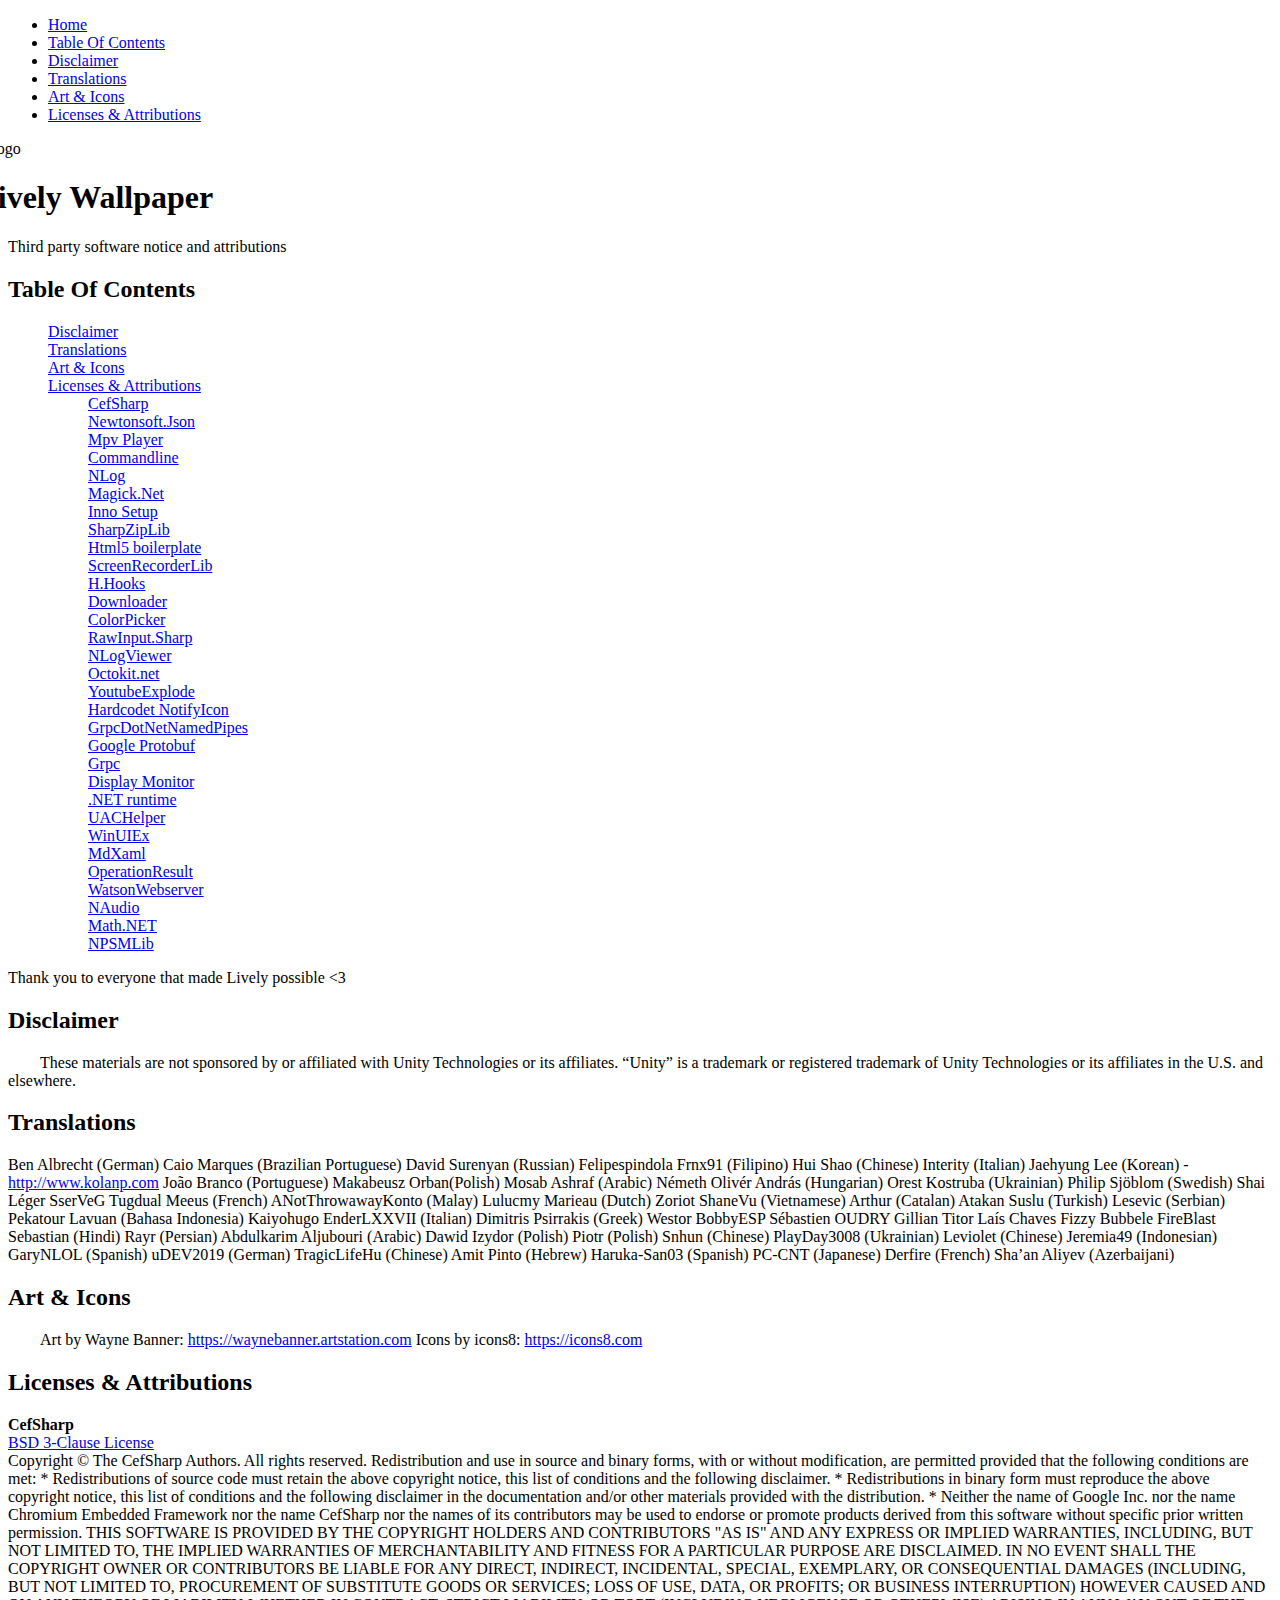
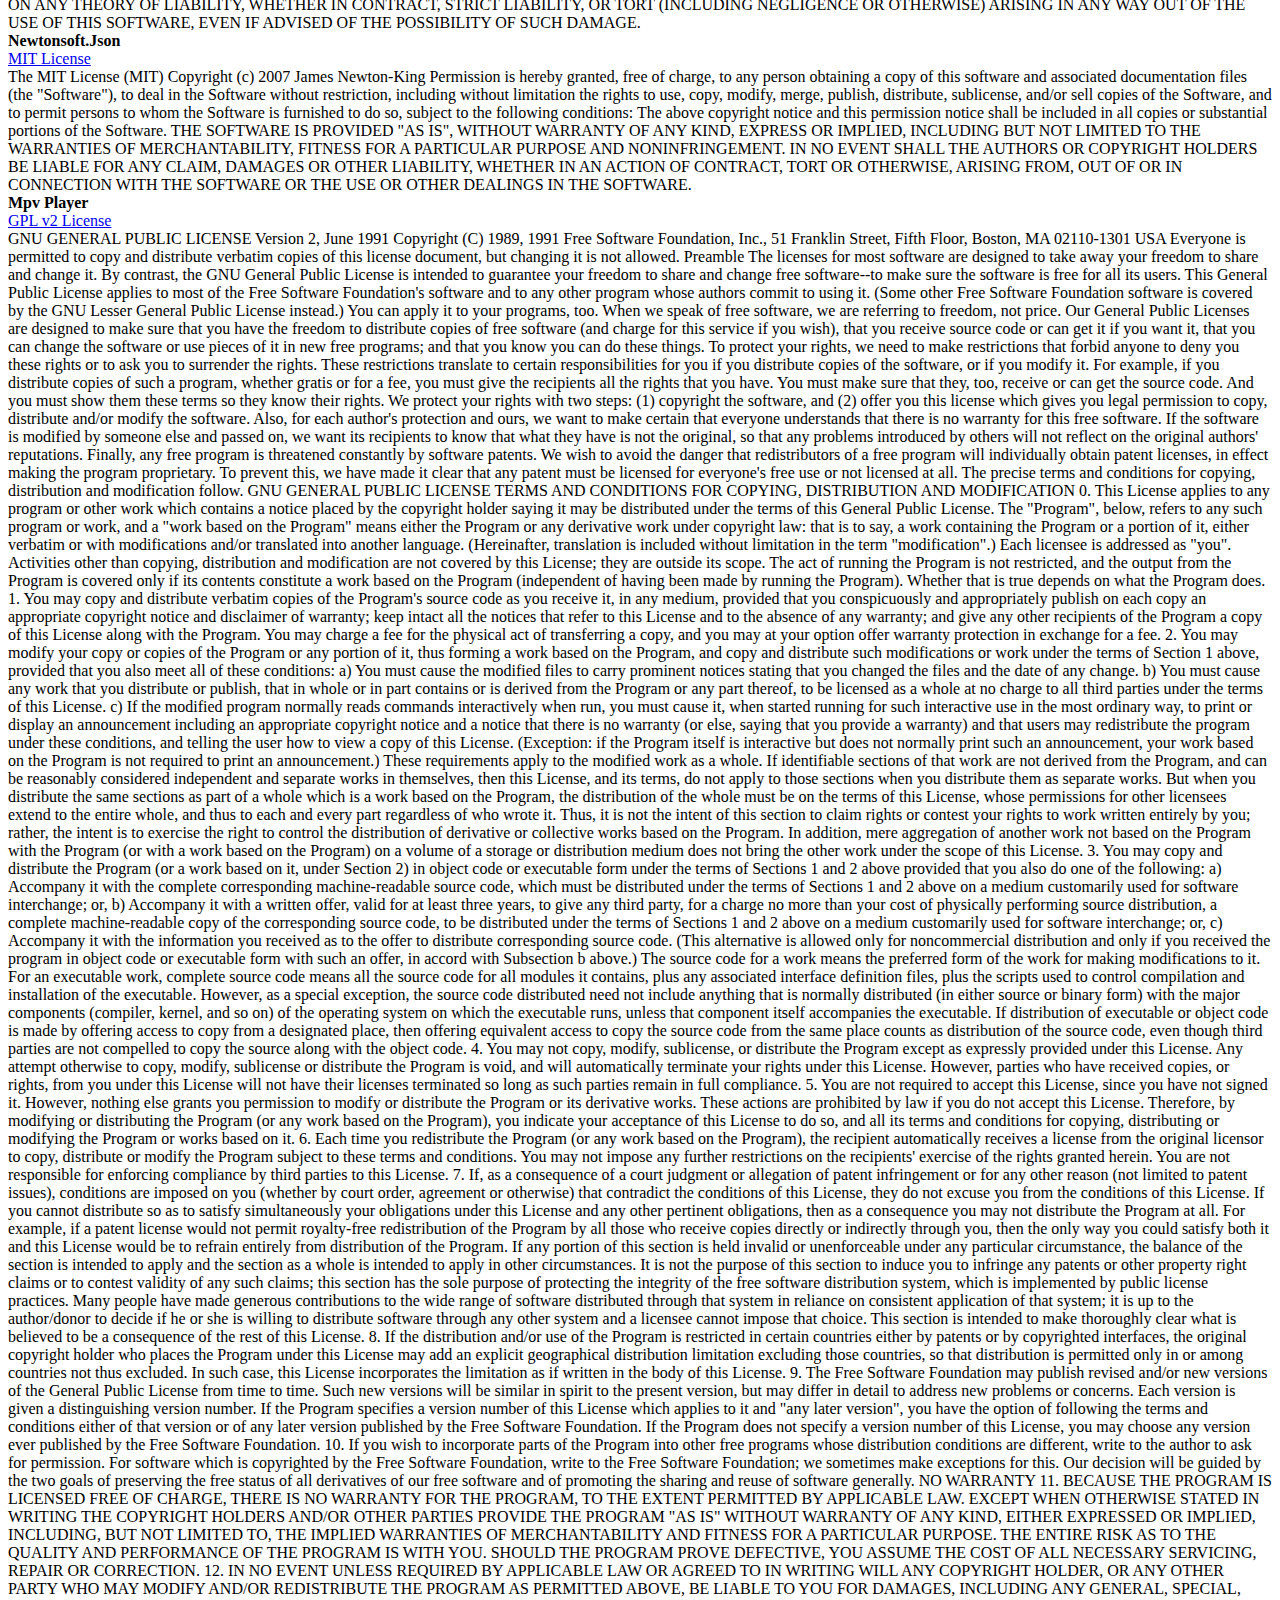
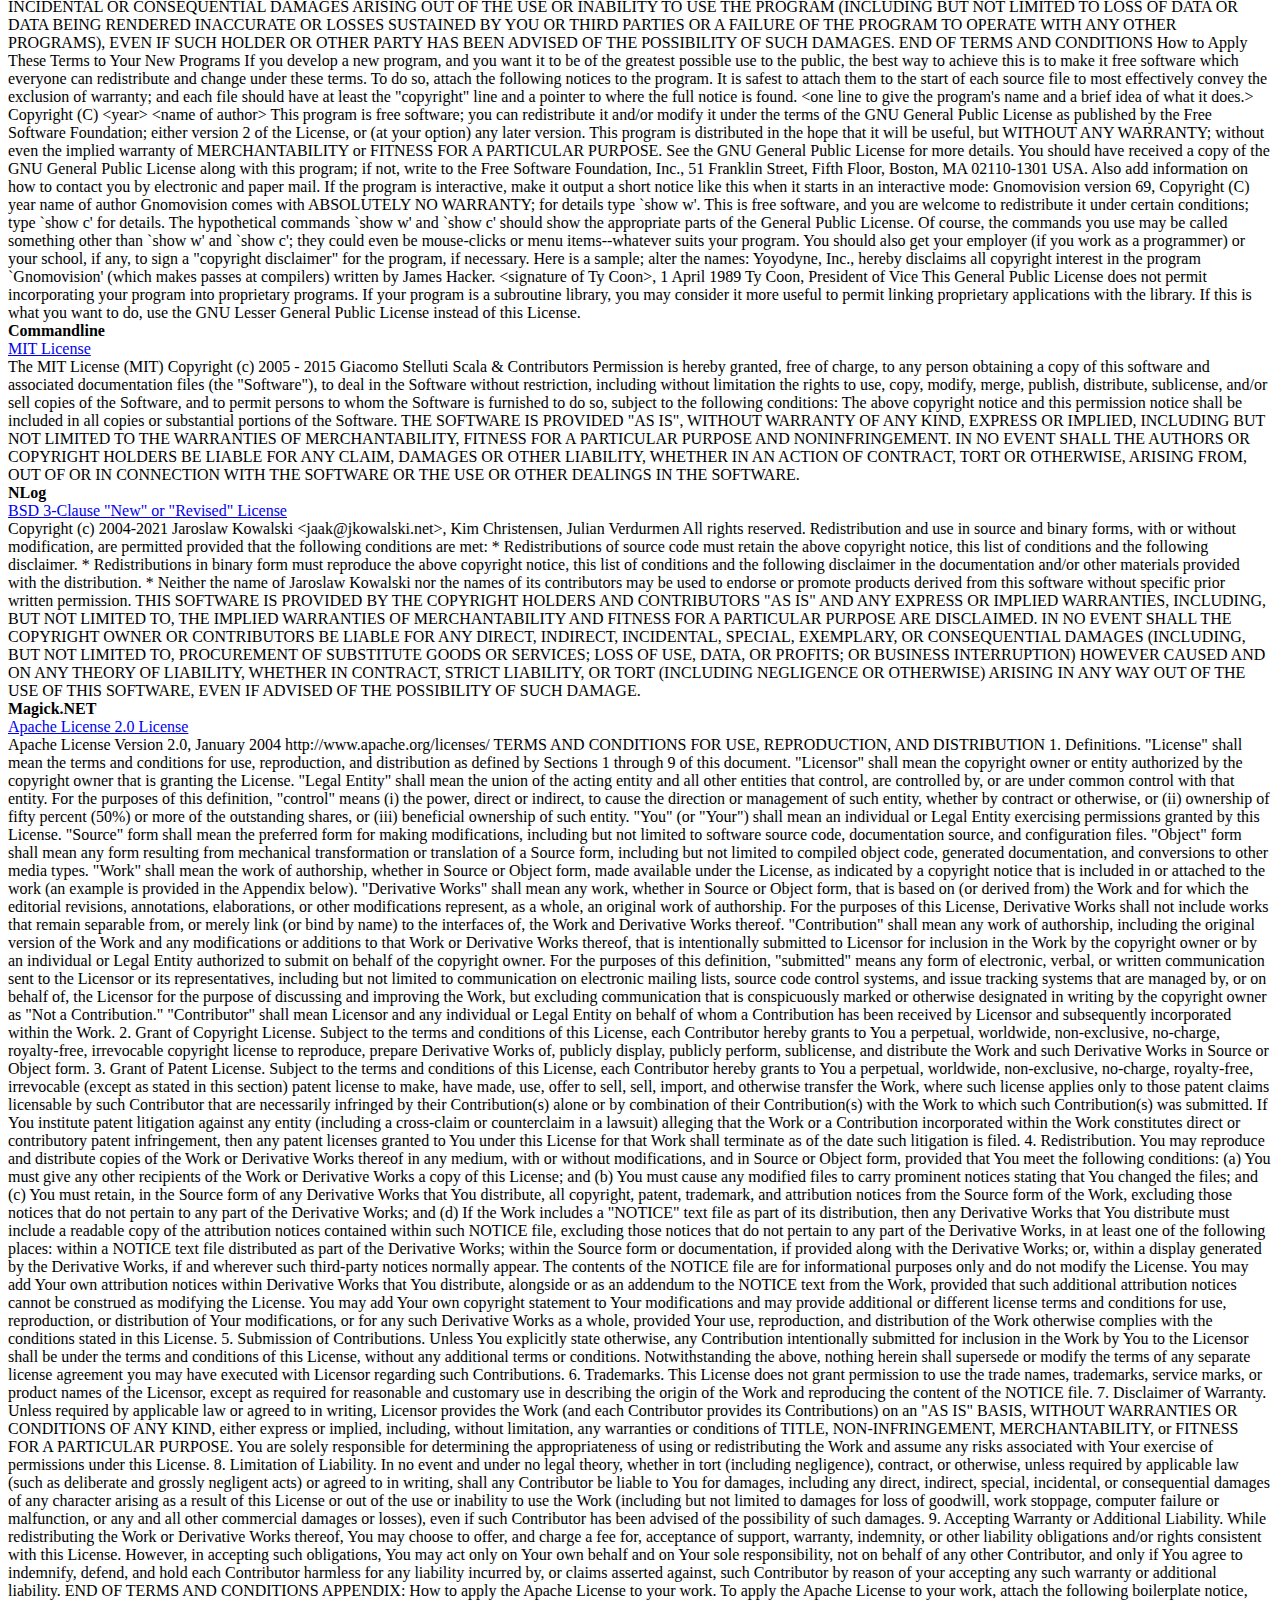
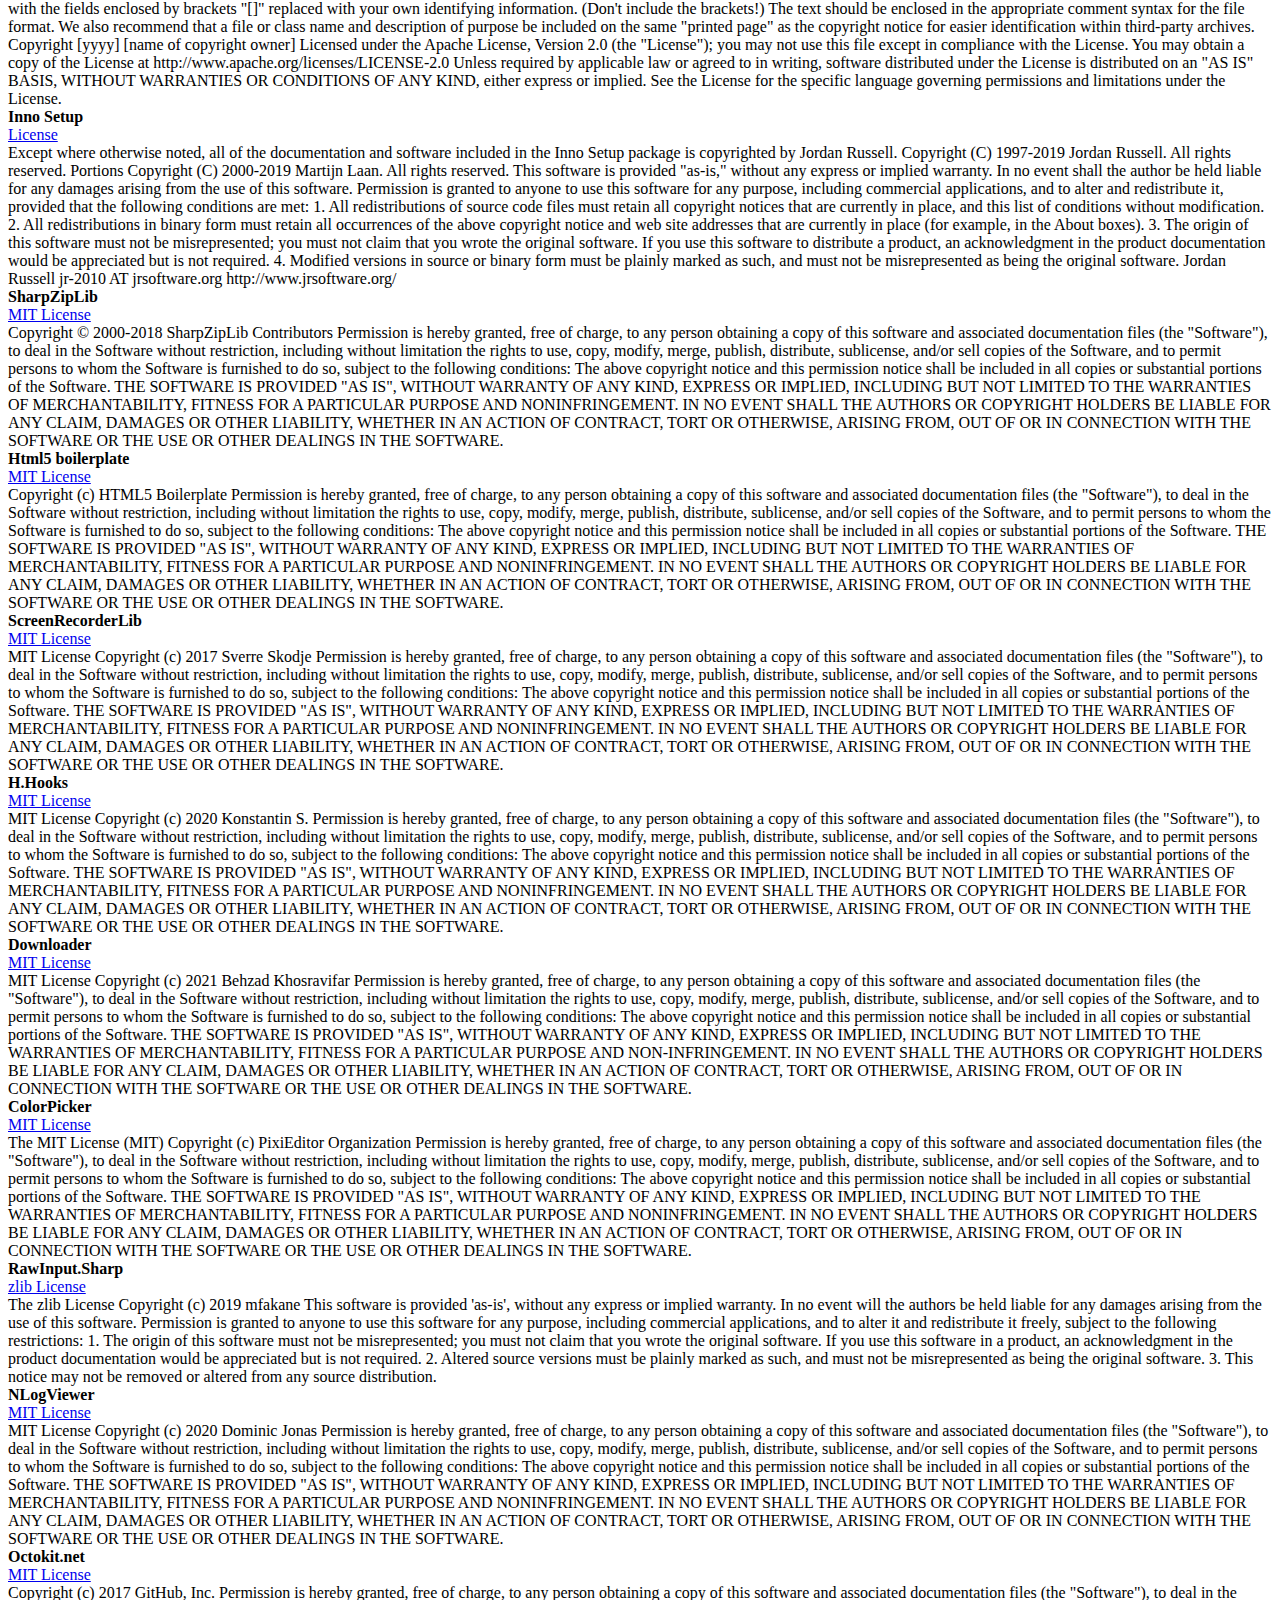
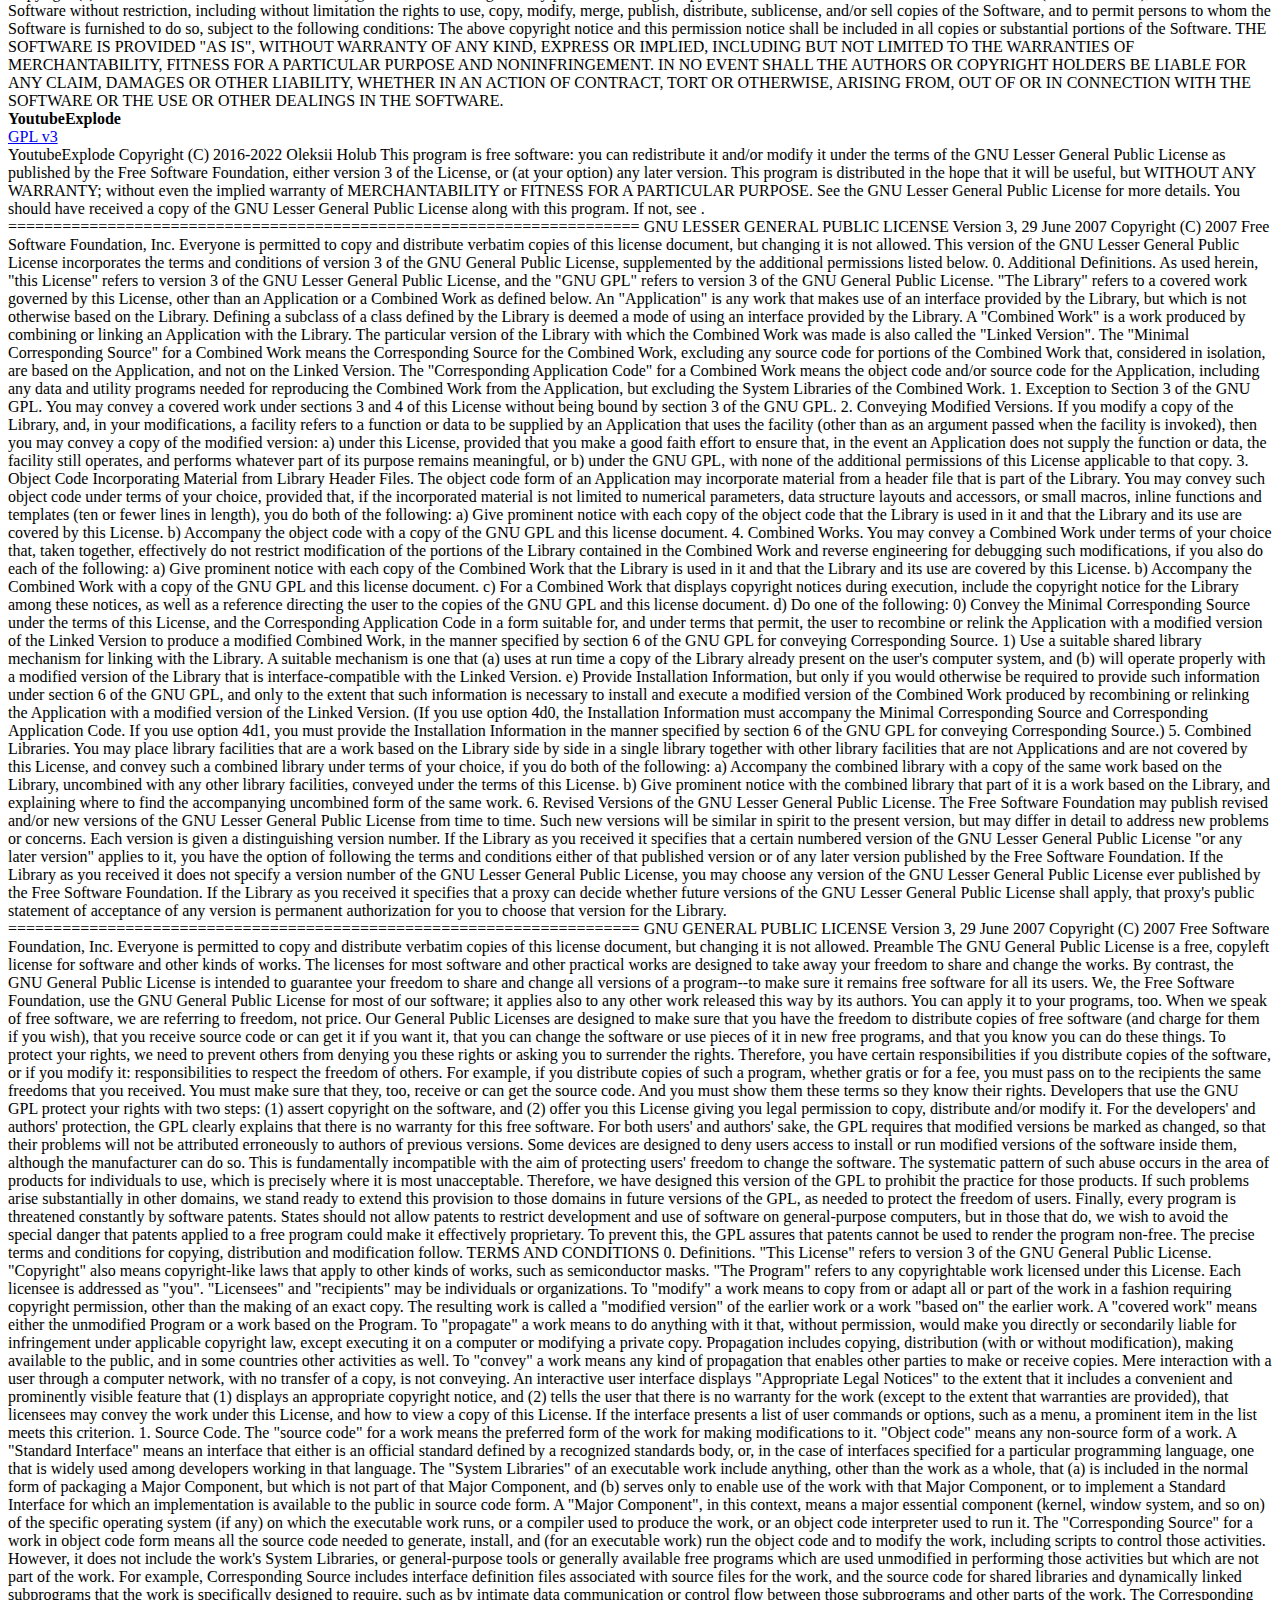
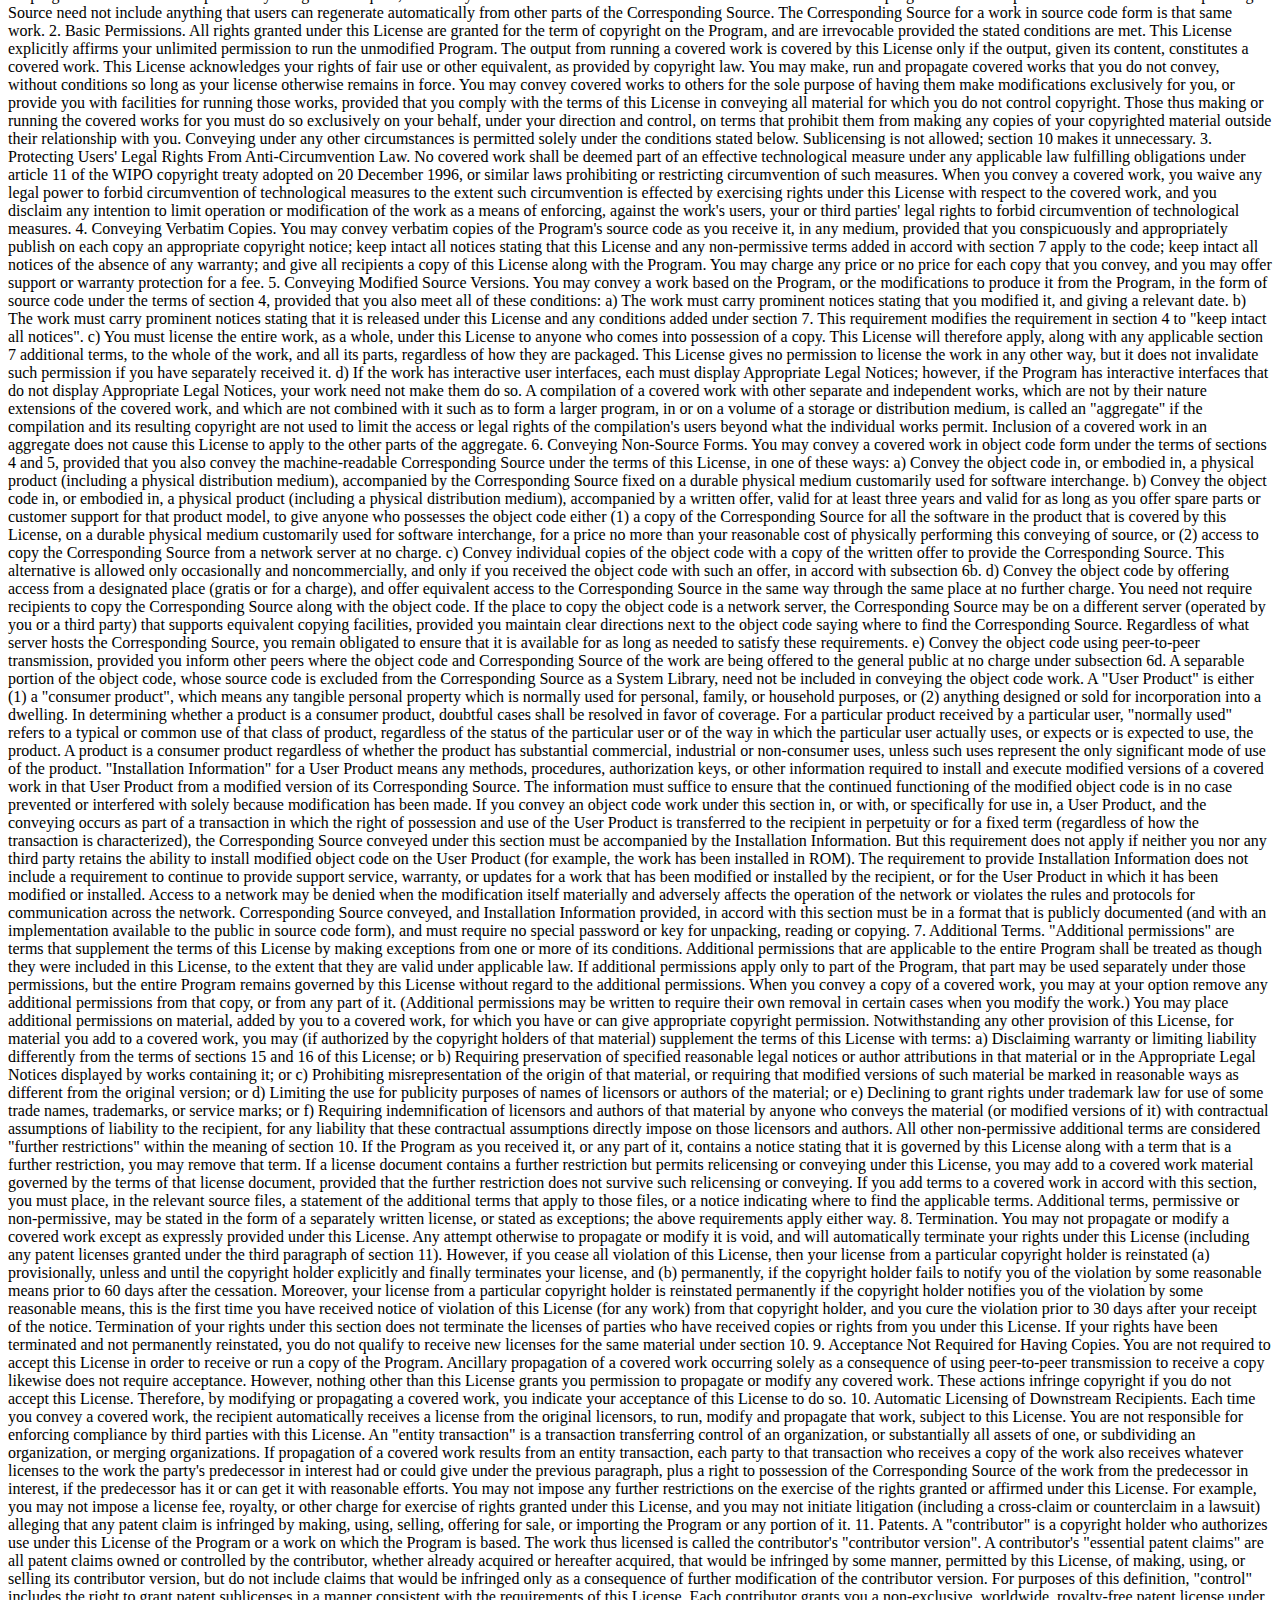
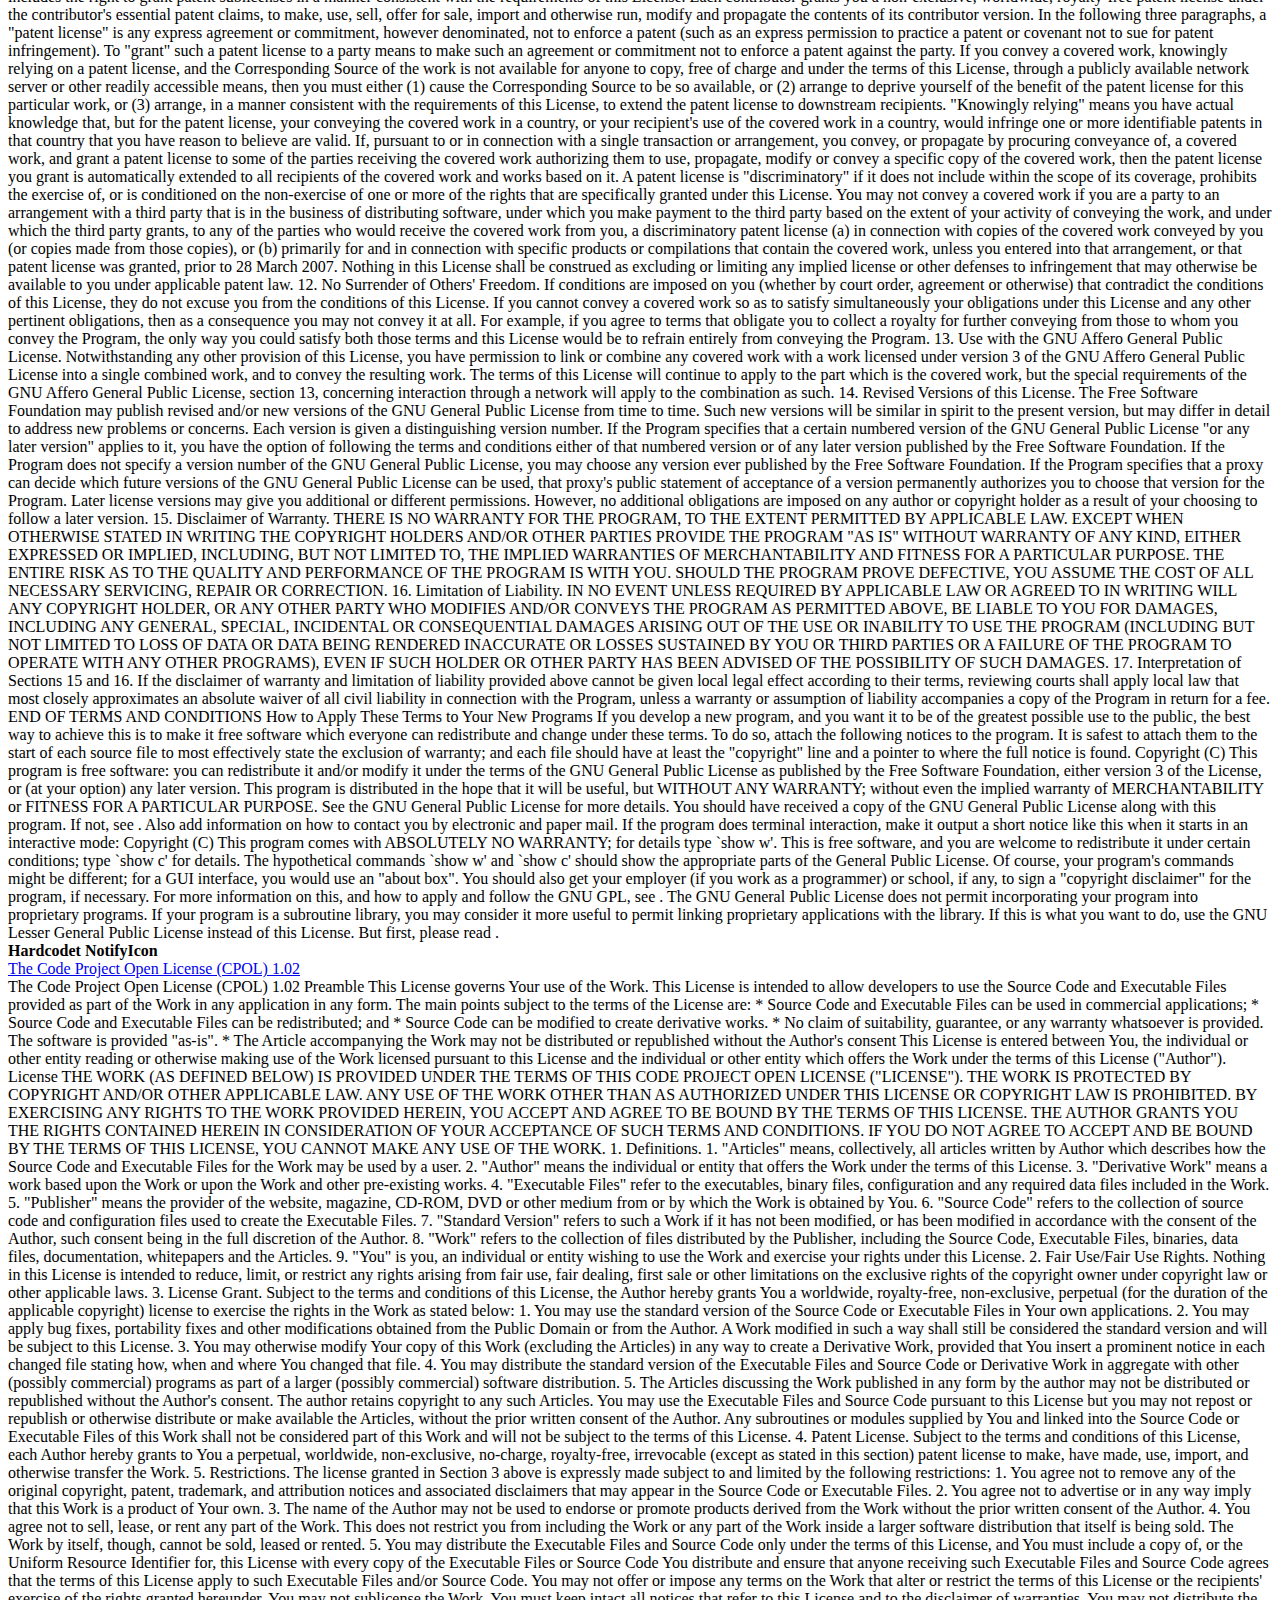
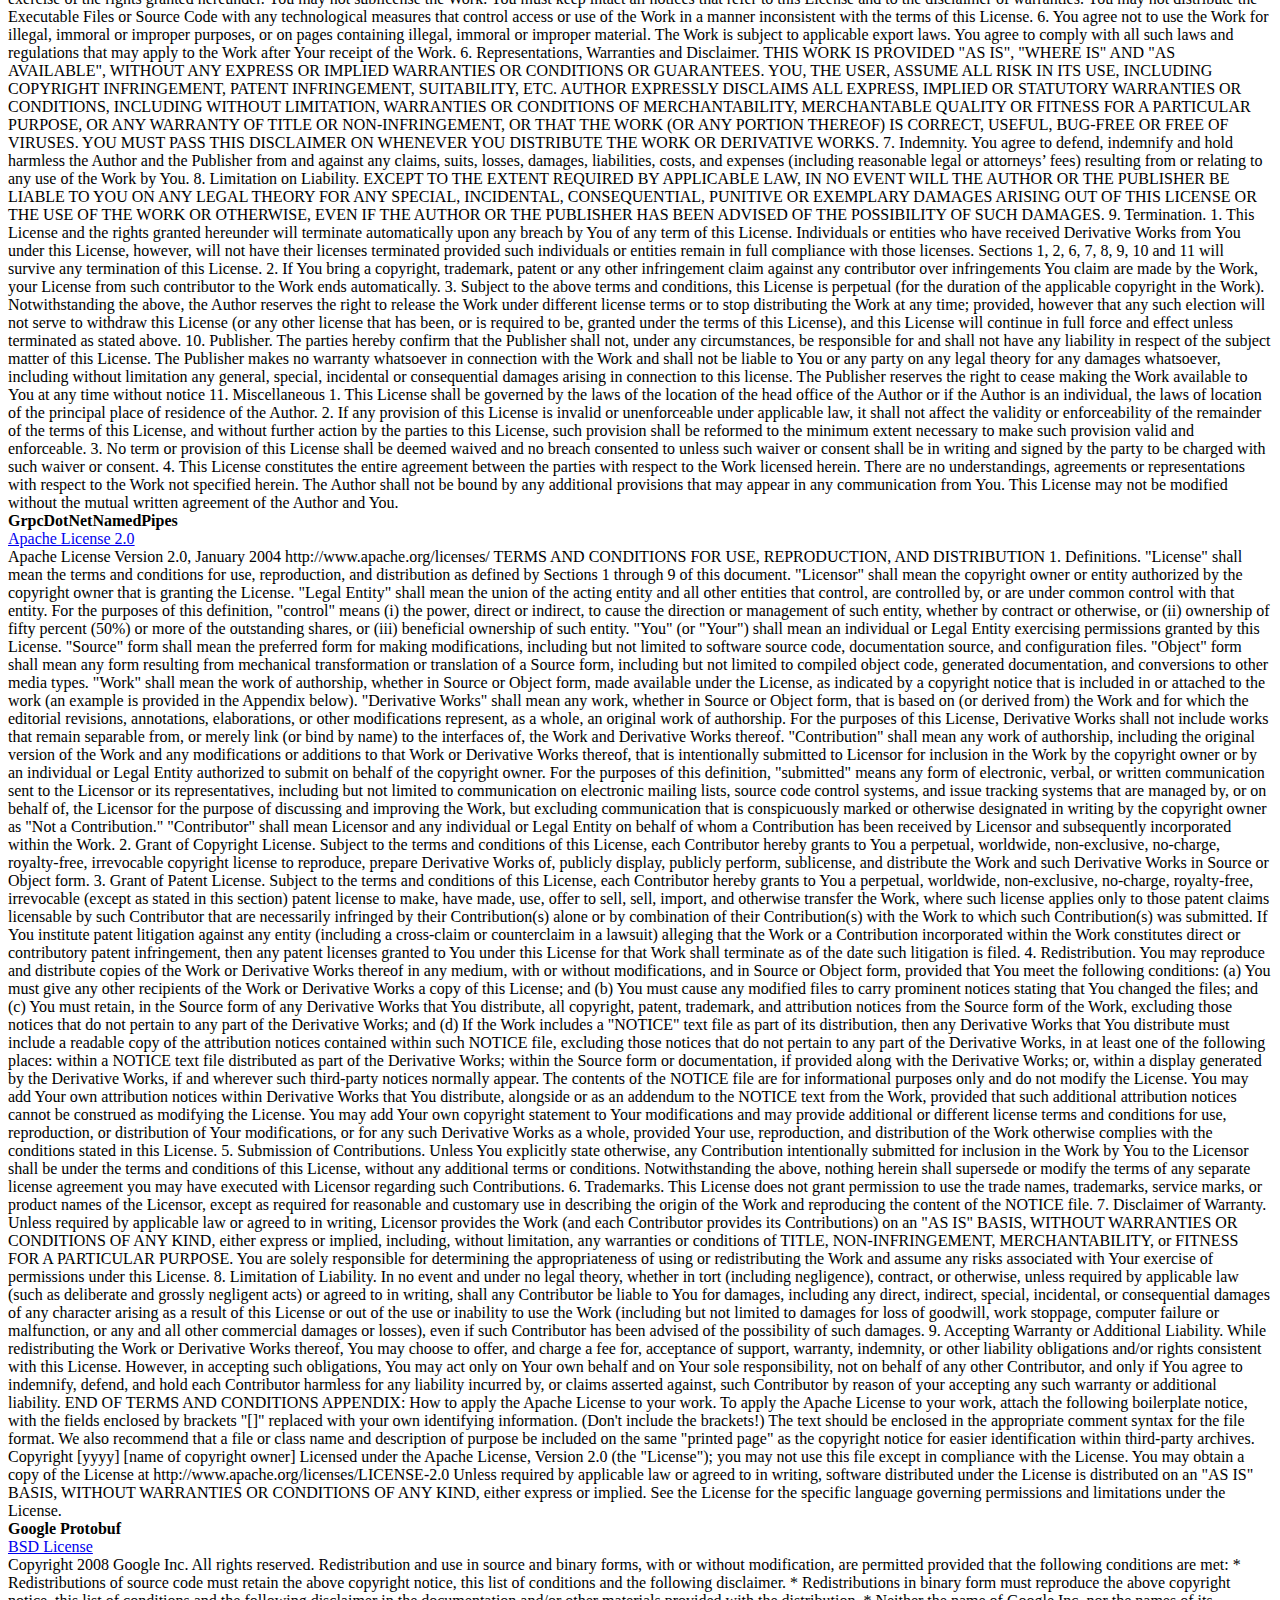
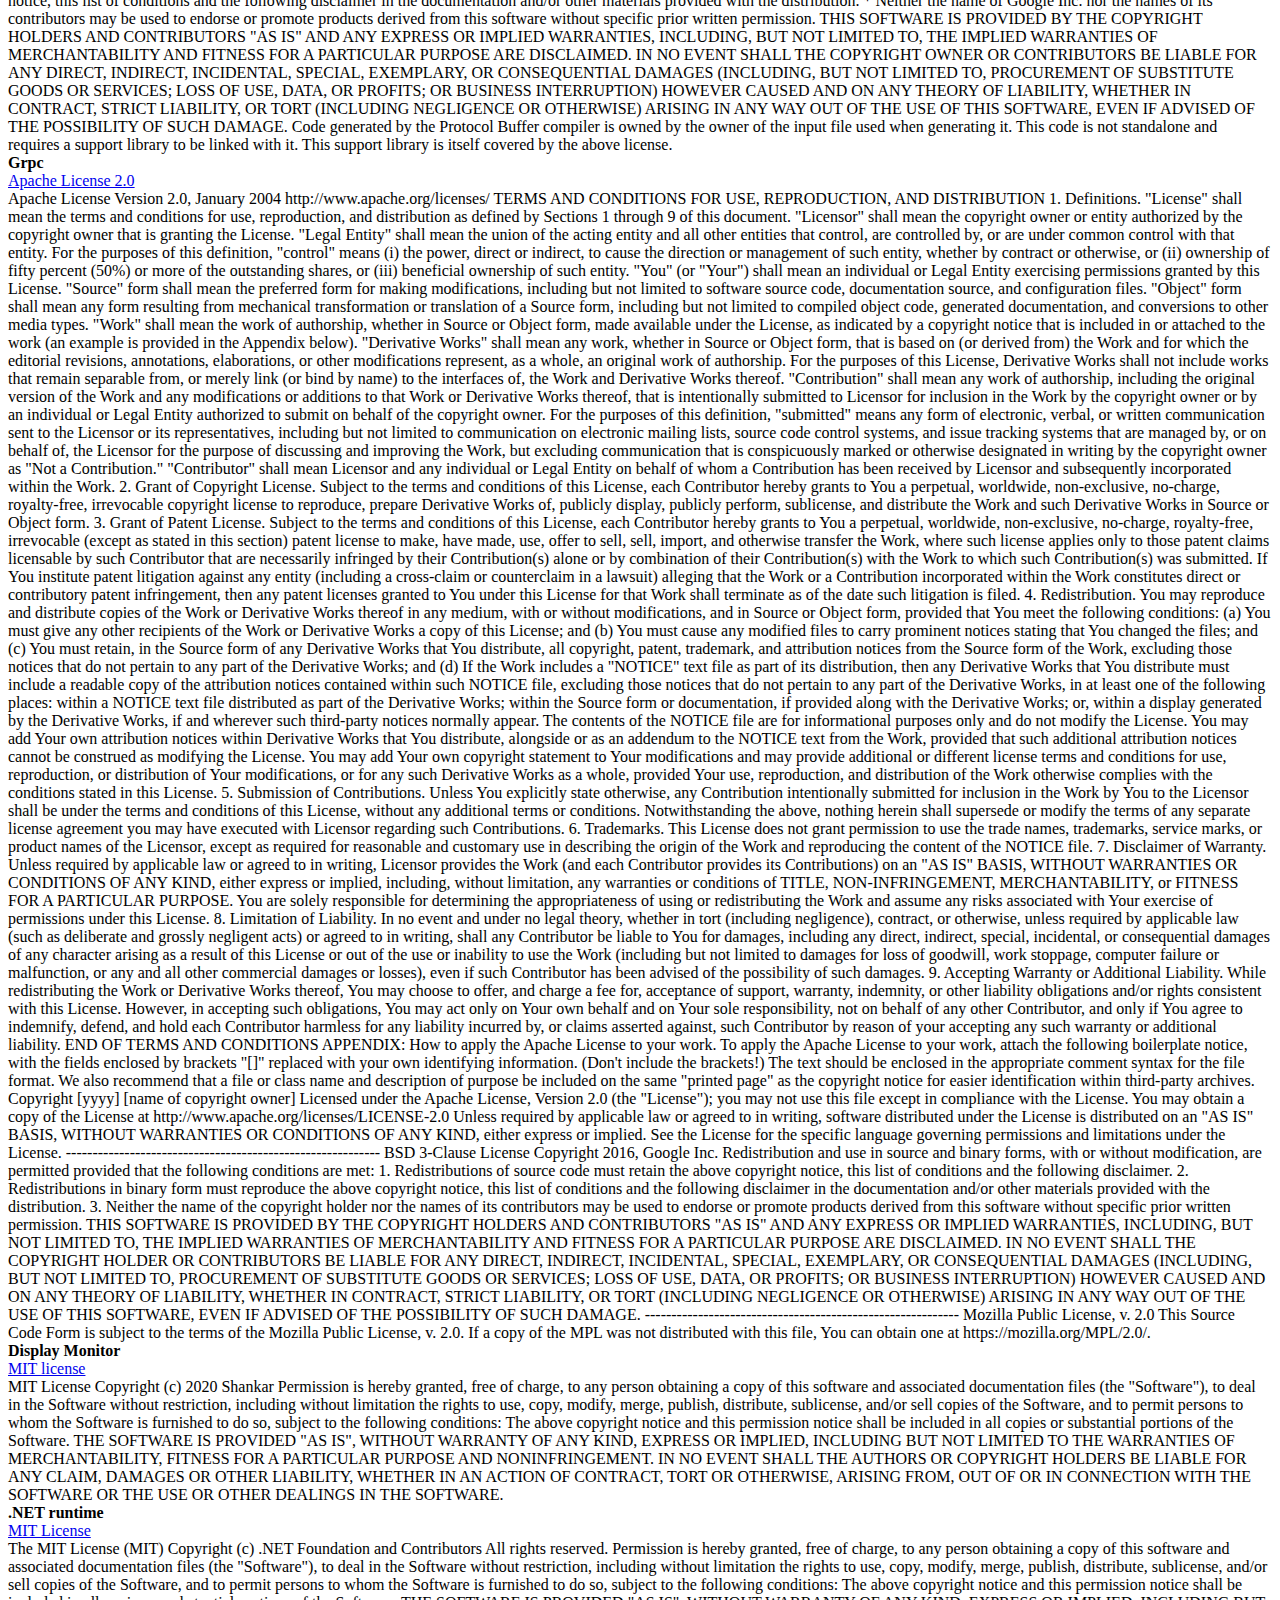
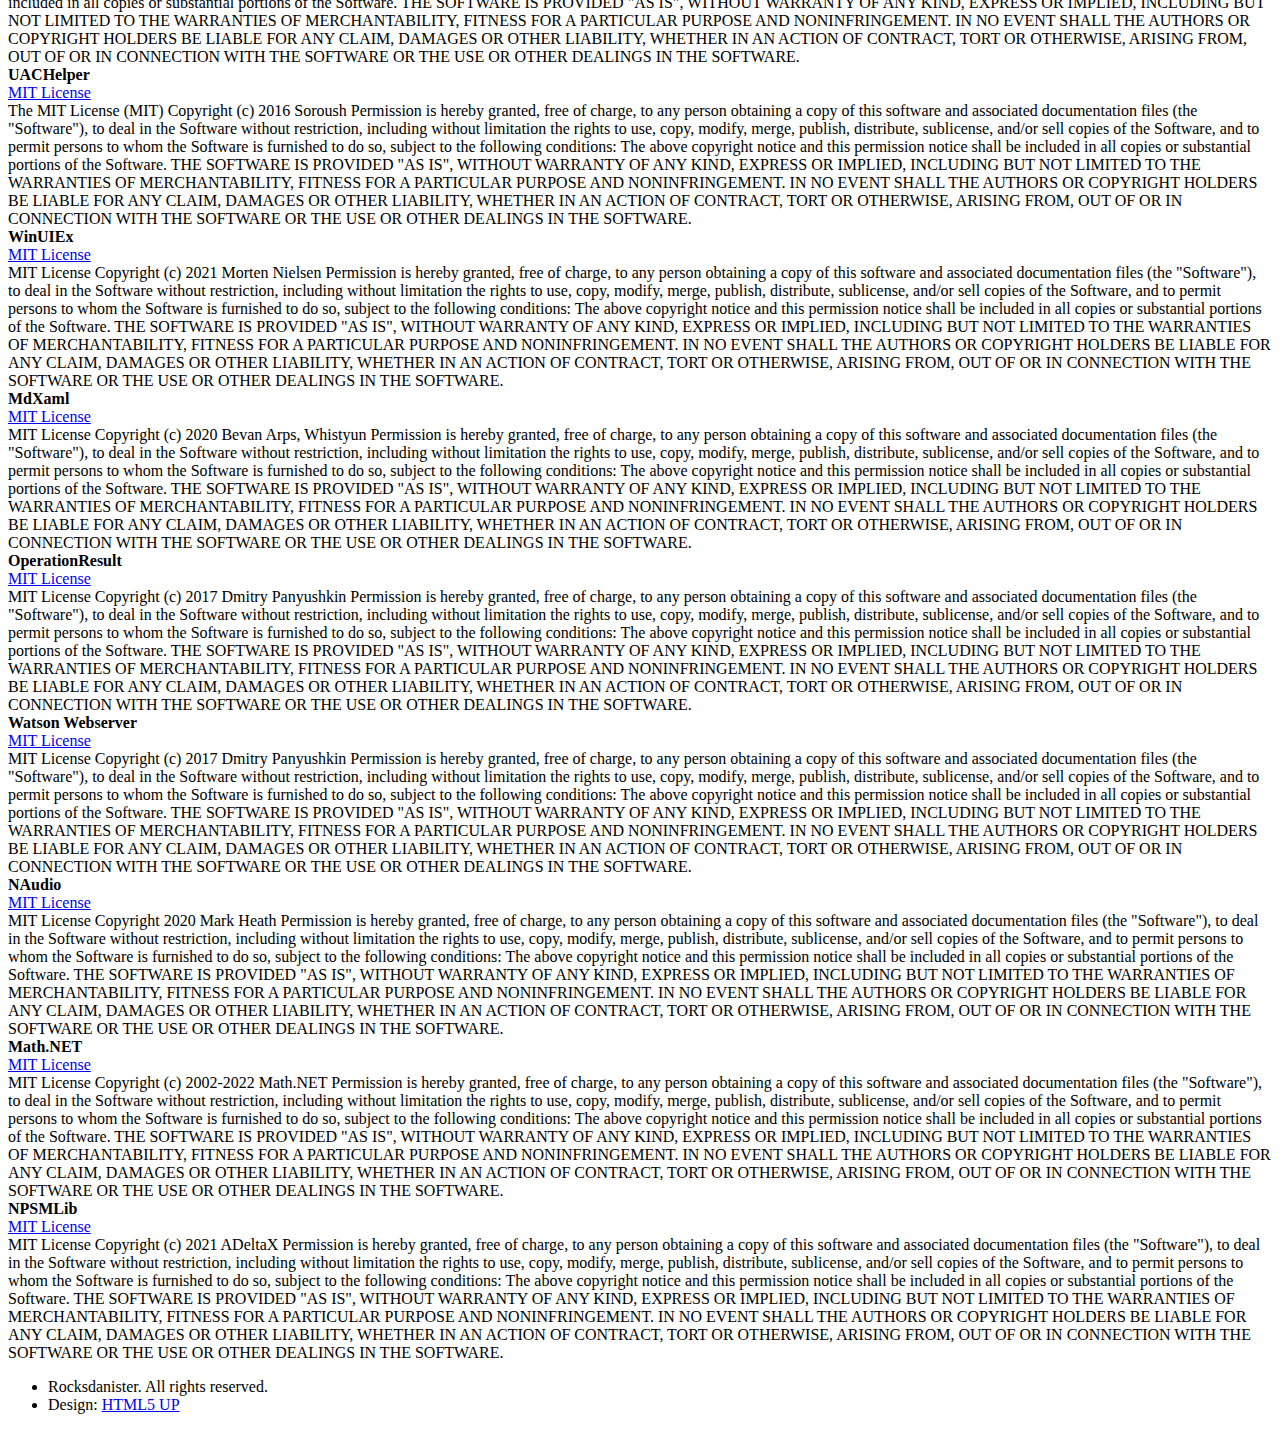
==== attribution/index.html @ fca0f84f "moved" ====
<!DOCTYPE HTML>
<script src="https://cdnjs.cloudflare.com/ajax/libs/p5.js/1.0.0/p5.min.js"></script>
<script src="https://cdnjs.cloudflare.com/ajax/libs/three.js/r95/three.min.js"></script>
<script src="https://cdnjs.cloudflare.com/ajax/libs/vanta/0.5.16/vanta.waves.min.js"></script>
<!--
	Hyperspace by HTML5 UP
	html5up.net | @ajlkn
	Free for personal and commercial use under the CCA 3.0 license (html5up.net/license)
-->
<html>
	<head>
		<!-- Global site tag (gtag.js) - Google Analytics -->
		<!--
		<script async src="https://www.googletagmanager.com/gtag/js?id=UA-160230230-1"></script>
		<script>
		  window.dataLayer = window.dataLayer || [];
		  function gtag(){dataLayer.push(arguments);}
		  gtag('js', new Date());
		  gtag('config', 'UA-160230230-1');
		</script>
		-->
		<link rel="shortcut icon" href="/lively/favicon.ico" type="image/x-icon">
    <link rel="icon" href="/lively/favicon.ico" type="image/x-icon">
		<title>Lively Wallpaper Attributions</title>
		<meta charset="utf-8" />
		<meta name="viewport" content="width=device-width, initial-scale=1, user-scalable=no" />
		<link rel="stylesheet" href="/lively/assets/css/main.css" />
		<noscript><link rel="stylesheet" href="/lively/assets/css/noscript.css" /></noscript>
	</head>

	<body class="is-preload">
		<!-- Sidebar -->
			<section id="sidebar">
				<div class="inner">
					<nav>
						<ul>
							<li><a href="#intro" onclick="window.location.href='/lively'">Home</a></li>
              <li><a href="#table">Table Of Contents</a></li>
              <li><a href="#disclaimer">Disclaimer</a></li>
              <li><a href="#translation">Translations</a></li>
              <li><a href="#articons">Art & Icons</a></li>
              <li><a href="#attribution">Licenses & Attributions</a></li>
						</ul>
					</nav>
				</div>
			</section>

      

		<!-- Wrapper -->
			<div id="wrapper">

        <section id="intro" class="wrapper style1 fullscreen fade-up">
          <div class="inner">
            <div style="position: relative; left: -2.5%;">
              <img class="imageRotate" src="/lively/images/logo.png" alt="logo" />
              <h1 >Lively Wallpaper</h1>
            </div>
            <p>Third party software notice and attributions</p>
          </div>
        </section>

        <script>
        const effect = VANTA.WAVES({
          el: "#intro",
          mouseControls: true,
          touchControls: true,
          minHeight: 400.00,
          minWidth: 400.00,
          scale: 1.00, 
          scaleMobile: 1.00,
          waveHeight: 20.0,
          color: 0x50409a,
          waveSpeed: 0.50,
        })
        //horizon scrollbar fix... sort of.
        window.onload = function() {
          window.dispatchEvent(new Event('resize'));
          };
        </script>
				<!-- One -->
					<section id="table" class="wrapper style2 spotlights fade-up">
            <div class="inner">
              <h2>Table Of Contents</h2>
              <ul style="list-style: none;" id="content">
                <li><a href="#disclaimer">Disclaimer</a></li>
                <li><a href="#translation">Translations</a></li>
                <li><a href="#articons">Art & Icons</a></li>
                <li><a href="#attribution">Licenses & Attributions</a></li>
                <li>
                  <ul style="list-style: none;">
                    <li><a href="#cef">CefSharp</a></li>
                    <li><a href="#newton">Newtonsoft.Json</a></li>
                    <li><a href="#mpv">Mpv Player</a></li>
                    <li><a href="#cmd">Commandline</a></li>
                    <li><a href="#nlog">NLog</a></li>
                    <li><a href="#magicknet">Magick.Net</a></li>
                    <li><a href="#inno">Inno Setup</a></li>
                    <li><a href="#sharpziplib">SharpZipLib</a></li>
                    <li><a href="#h5boiler">Html5 boilerplate</a></li>
                    <li><a href="#screenrecorder">ScreenRecorderLib</a></li>
                    <li><a href="#hhook">H.Hooks</a></li>
                    <li><a href="#downloader">Downloader</a></li>
                    <li><a href="#colorpicker">ColorPicker</a></li>
                    <li><a href="#rawinput">RawInput.Sharp</a></li>
                    <li><a href="#nlogviewer">NLogViewer</a></li>
                    <li><a href="#octokit">Octokit.net</a></li>
                    <li><a href="#ytexplode">YoutubeExplode</a></li>
                    <li><a href="#wpf-notifyicon">Hardcodet NotifyIcon</a></li>
                    <li><a href="#grpcnamedpipes">GrpcDotNetNamedPipes</a></li>
                    <li><a href="#google-protobuf">Google Protobuf</a></li>
                    <li><a href="#grpc">Grpc</a></li>
                    <li><a href="#audioflyout-display">Display Monitor</a></li>
                    <li><a href="#dotnet-runtime">.NET runtime</a></li>
                    <li><a href="#uachelper">UACHelper</a></li>
                    <li><a href="#winuiex">WinUIEx</a></li>
                    <li><a href="#mdxaml">MdXaml</a></li>
                    <li><a href="#operationresult">OperationResult</a></li>
                    <li><a href="#watson">WatsonWebserver</a></li>
                    <li><a href="#naudio">NAudio</a></li>
                    <li><a href="#mathnet">Math.NET</a></li>
                    <li><a href="#npsmlib">NPSMLib</a></li>
                  </ul>
                </li>
              </ul>
              <p>Thank you to everyone that made Lively possible <3</p>
            </div>
          </section>

          <section class="wrapper style1 spotlights fade-up" id="disclaimer">		
            <div class="inner" class="scrolly"> 
              <h2>Disclaimer</h2>
              <div>
                <license style="text-align: left; padding-left: 2rem;">
                  These materials are not sponsored by or affiliated with Unity Technologies or its affiliates. “Unity” is a trademark or registered trademark of Unity Technologies or its affiliates in the U.S. and elsewhere.
                </license>
              </div>
            </div>
          </section>

          <section class="wrapper style2 spotlights fade-up" id="translation">		
            <div class="inner" class="scrolly"> 
              <h2>Translations</h2>
              <div>
                <license>
                  Ben Albrecht (German)
                  Caio Marques (Brazilian Portuguese)
                  David Surenyan (Russian)
                  Felipespindola
                  Frnx91 (Filipino)
                  Hui Shao (Chinese)
                  Interity (Italian)
                  Jaehyung Lee (Korean) - <a href="http://www.kolanp.com" target="_blank">http://www.kolanp.com</a>
                  João Branco (Portuguese)
                  Makabeusz Orban(Polish)
                  Mosab Ashraf (Arabic)
                  Németh Olivér András (Hungarian)
                  Orest Kostruba (Ukrainian)
                  Philip Sjöblom (Swedish)
                  Shai Léger
                  SserVeG
                  Tugdual Meeus (French)
                  ANotThrowawayKonto (Malay)
                  Lulucmy
                  Marieau (Dutch)
                  Zoriot
                  ShaneVu (Vietnamese)
                  Arthur (Catalan)
                  Atakan Suslu (Turkish)
                  Lesevic (Serbian)
                  Pekatour
                  Lavuan (Bahasa Indonesia)
                  Kaiyohugo
                  EnderLXXVII (Italian)
                  Dimitris Psirrakis (Greek)
                  Westor
                  BobbyESP
                  Sébastien OUDRY
                  Gillian Titor
                  Laís Chaves
                  Fizzy Bubbele
                  FireBlast
                  Sebastian (Hindi)
                  Rayr (Persian)
                  Abdulkarim Aljubouri (Arabic)
                  Dawid Izydor (Polish)
                  Piotr (Polish)
                  Snhun (Chinese)
                  PlayDay3008 (Ukrainian)
                  Leviolet (Chinese)
                  Jeremia49 (Indonesian)
                  GaryNLOL (Spanish)
                  uDEV2019 (German)
                  TragicLifeHu (Chinese)
                  Amit Pinto (Hebrew)
                  Haruka-San03 (Spanish)
                  PC-CNT (Japanese)
                  Derfire (French)
                  Sha&#x2019;an Aliyev (Azerbaijani)

                </license>
              </div>
            </div>
          </section>

          <section class="wrapper style3 spotlights fade-up" id="articons">		
            <div class="inner" class="scrolly"> 
              <h2>Art & Icons</h2>
              <div>
                <license style="text-align: left; padding-left: 2rem;">
                  Art by Wayne Banner: <a href="https://waynebanner.artstation.com/" target="_blank">https://waynebanner.artstation.com</a>
                  Icons by icons8: <a href="https://icons8.com/" target="_blank">https://icons8.com</a>
                </license>
              </div>
            </div>
          </section>

          <section class="wrapper style2 spotlights fade-up" id="attribution">		
            <div class="inner" class="scrolly"> 
              <h2>Licenses & Attributions</h2>		
              
              <div>
                <b id="cef">CefSharp</b>
                <div>
                  <a href="https://raw.githubusercontent.com/cefsharp/CefSharp/master/LICENSE" target="_blank">BSD 3-Clause License</a>
                </div>
                <license>      
                  Copyright © The CefSharp Authors. All rights reserved.

                  Redistribution and use in source and binary forms, with or without
                  modification, are permitted provided that the following conditions are
                  met:

                  * Redistributions of source code must retain the above copyright
                  notice, this list of conditions and the following disclaimer.

                  * Redistributions in binary form must reproduce the above
                  copyright notice, this list of conditions and the following disclaimer
                  in the documentation and/or other materials provided with the
                  distribution.

                  * Neither the name of Google Inc. nor the name Chromium Embedded
                  Framework nor the name CefSharp nor the names of its contributors
                  may be used to endorse or promote products derived from this software
                  without specific prior written permission.

                  THIS SOFTWARE IS PROVIDED BY THE COPYRIGHT HOLDERS AND CONTRIBUTORS
                  "AS IS" AND ANY EXPRESS OR IMPLIED WARRANTIES, INCLUDING, BUT NOT
                  LIMITED TO, THE IMPLIED WARRANTIES OF MERCHANTABILITY AND FITNESS FOR
                  A PARTICULAR PURPOSE ARE DISCLAIMED. IN NO EVENT SHALL THE COPYRIGHT
                  OWNER OR CONTRIBUTORS BE LIABLE FOR ANY DIRECT, INDIRECT, INCIDENTAL,
                  SPECIAL, EXEMPLARY, OR CONSEQUENTIAL DAMAGES (INCLUDING, BUT NOT
                  LIMITED TO, PROCUREMENT OF SUBSTITUTE GOODS OR SERVICES; LOSS OF USE,
                  DATA, OR PROFITS; OR BUSINESS INTERRUPTION) HOWEVER CAUSED AND ON ANY
                  THEORY OF LIABILITY, WHETHER IN CONTRACT, STRICT LIABILITY, OR TORT
                  (INCLUDING NEGLIGENCE OR OTHERWISE) ARISING IN ANY WAY OUT OF THE USE
                  OF THIS SOFTWARE, EVEN IF ADVISED OF THE POSSIBILITY OF SUCH DAMAGE.

                </license>
              </div>
            

              <div>
                <b id="newton">Newtonsoft.Json</b>
                <div>
                  <a href="https://raw.githubusercontent.com/JamesNK/Newtonsoft.Json/master/LICENSE.md" target="_blank">MIT License</a>
                </div>
                <license>
                    The MIT License (MIT)

                    Copyright (c) 2007 James Newton-King

                    Permission is hereby granted, free of charge, to any person obtaining a copy of
                    this software and associated documentation files (the "Software"), to deal in
                    the Software without restriction, including without limitation the rights to
                    use, copy, modify, merge, publish, distribute, sublicense, and/or sell copies of
                    the Software, and to permit persons to whom the Software is furnished to do so,
                    subject to the following conditions:

                    The above copyright notice and this permission notice shall be included in all
                    copies or substantial portions of the Software.

                    THE SOFTWARE IS PROVIDED "AS IS", WITHOUT WARRANTY OF ANY KIND, EXPRESS OR
                    IMPLIED, INCLUDING BUT NOT LIMITED TO THE WARRANTIES OF MERCHANTABILITY, FITNESS
                    FOR A PARTICULAR PURPOSE AND NONINFRINGEMENT. IN NO EVENT SHALL THE AUTHORS OR
                    COPYRIGHT HOLDERS BE LIABLE FOR ANY CLAIM, DAMAGES OR OTHER LIABILITY, WHETHER
                    IN AN ACTION OF CONTRACT, TORT OR OTHERWISE, ARISING FROM, OUT OF OR IN
                    CONNECTION WITH THE SOFTWARE OR THE USE OR OTHER DEALINGS IN THE SOFTWARE.

                </license>
              </div>
      
           
              <div>
                <b id="mpv">Mpv Player</b>
                <div>
                  <a href="https://raw.githubusercontent.com/mpv-player/mpv/master/LICENSE.GPL" target="_blank">GPL v2 License</a>
                </div>
                <license>
                  GNU GENERAL PUBLIC LICENSE
                  Version 2, June 1991

                  Copyright (C) 1989, 1991 Free Software Foundation, Inc.,
                  51 Franklin Street, Fifth Floor, Boston, MA 02110-1301 USA
                  Everyone is permitted to copy and distribute verbatim copies
                  of this license document, but changing it is not allowed.

                  Preamble

                  The licenses for most software are designed to take away your
                  freedom to share and change it.  By contrast, the GNU General Public
                  License is intended to guarantee your freedom to share and change free
                  software--to make sure the software is free for all its users.  This
                  General Public License applies to most of the Free Software
                  Foundation's software and to any other program whose authors commit to
                  using it.  (Some other Free Software Foundation software is covered by
                  the GNU Lesser General Public License instead.)  You can apply it to
                  your programs, too.

                  When we speak of free software, we are referring to freedom, not
                  price.  Our General Public Licenses are designed to make sure that you
                  have the freedom to distribute copies of free software (and charge for
                  this service if you wish), that you receive source code or can get it
                  if you want it, that you can change the software or use pieces of it
                  in new free programs; and that you know you can do these things.

                  To protect your rights, we need to make restrictions that forbid
                  anyone to deny you these rights or to ask you to surrender the rights.
                  These restrictions translate to certain responsibilities for you if you
                  distribute copies of the software, or if you modify it.

                  For example, if you distribute copies of such a program, whether
                  gratis or for a fee, you must give the recipients all the rights that
                  you have.  You must make sure that they, too, receive or can get the
                  source code.  And you must show them these terms so they know their
                  rights.

                  We protect your rights with two steps: (1) copyright the software, and
                  (2) offer you this license which gives you legal permission to copy,
                  distribute and/or modify the software.

                  Also, for each author's protection and ours, we want to make certain
                  that everyone understands that there is no warranty for this free
                  software.  If the software is modified by someone else and passed on, we
                  want its recipients to know that what they have is not the original, so
                  that any problems introduced by others will not reflect on the original
                  authors' reputations.

                  Finally, any free program is threatened constantly by software
                  patents.  We wish to avoid the danger that redistributors of a free
                  program will individually obtain patent licenses, in effect making the
                  program proprietary.  To prevent this, we have made it clear that any
                  patent must be licensed for everyone's free use or not licensed at all.

                  The precise terms and conditions for copying, distribution and
                  modification follow.

                  GNU GENERAL PUBLIC LICENSE
                  TERMS AND CONDITIONS FOR COPYING, DISTRIBUTION AND MODIFICATION

                  0. This License applies to any program or other work which contains
                  a notice placed by the copyright holder saying it may be distributed
                  under the terms of this General Public License.  The "Program", below,
                  refers to any such program or work, and a "work based on the Program"
                  means either the Program or any derivative work under copyright law:
                  that is to say, a work containing the Program or a portion of it,
                  either verbatim or with modifications and/or translated into another
                  language.  (Hereinafter, translation is included without limitation in
                  the term "modification".)  Each licensee is addressed as "you".

                  Activities other than copying, distribution and modification are not
                  covered by this License; they are outside its scope.  The act of
                  running the Program is not restricted, and the output from the Program
                  is covered only if its contents constitute a work based on the
                  Program (independent of having been made by running the Program).
                  Whether that is true depends on what the Program does.

                  1. You may copy and distribute verbatim copies of the Program's
                  source code as you receive it, in any medium, provided that you
                  conspicuously and appropriately publish on each copy an appropriate
                  copyright notice and disclaimer of warranty; keep intact all the
                  notices that refer to this License and to the absence of any warranty;
                  and give any other recipients of the Program a copy of this License
                  along with the Program.

                  You may charge a fee for the physical act of transferring a copy, and
                  you may at your option offer warranty protection in exchange for a fee.

                  2. You may modify your copy or copies of the Program or any portion
                  of it, thus forming a work based on the Program, and copy and
                  distribute such modifications or work under the terms of Section 1
                  above, provided that you also meet all of these conditions:

                  a) You must cause the modified files to carry prominent notices
                  stating that you changed the files and the date of any change.

                  b) You must cause any work that you distribute or publish, that in
                  whole or in part contains or is derived from the Program or any
                  part thereof, to be licensed as a whole at no charge to all third
                  parties under the terms of this License.

                  c) If the modified program normally reads commands interactively
                  when run, you must cause it, when started running for such
                  interactive use in the most ordinary way, to print or display an
                  announcement including an appropriate copyright notice and a
                  notice that there is no warranty (or else, saying that you provide
                  a warranty) and that users may redistribute the program under
                  these conditions, and telling the user how to view a copy of this
                  License.  (Exception: if the Program itself is interactive but
                  does not normally print such an announcement, your work based on
                  the Program is not required to print an announcement.)

                  These requirements apply to the modified work as a whole.  If
                  identifiable sections of that work are not derived from the Program,
                  and can be reasonably considered independent and separate works in
                  themselves, then this License, and its terms, do not apply to those
                  sections when you distribute them as separate works.  But when you
                  distribute the same sections as part of a whole which is a work based
                  on the Program, the distribution of the whole must be on the terms of
                  this License, whose permissions for other licensees extend to the
                  entire whole, and thus to each and every part regardless of who wrote it.

                  Thus, it is not the intent of this section to claim rights or contest
                  your rights to work written entirely by you; rather, the intent is to
                  exercise the right to control the distribution of derivative or
                  collective works based on the Program.

                  In addition, mere aggregation of another work not based on the Program
                  with the Program (or with a work based on the Program) on a volume of
                  a storage or distribution medium does not bring the other work under
                  the scope of this License.

                  3. You may copy and distribute the Program (or a work based on it,
                  under Section 2) in object code or executable form under the terms of
                  Sections 1 and 2 above provided that you also do one of the following:

                  a) Accompany it with the complete corresponding machine-readable
                  source code, which must be distributed under the terms of Sections
                  1 and 2 above on a medium customarily used for software interchange; or,

                  b) Accompany it with a written offer, valid for at least three
                  years, to give any third party, for a charge no more than your
                  cost of physically performing source distribution, a complete
                  machine-readable copy of the corresponding source code, to be
                  distributed under the terms of Sections 1 and 2 above on a medium
                  customarily used for software interchange; or,

                  c) Accompany it with the information you received as to the offer
                  to distribute corresponding source code.  (This alternative is
                  allowed only for noncommercial distribution and only if you
                  received the program in object code or executable form with such
                  an offer, in accord with Subsection b above.)

                  The source code for a work means the preferred form of the work for
                  making modifications to it.  For an executable work, complete source
                  code means all the source code for all modules it contains, plus any
                  associated interface definition files, plus the scripts used to
                  control compilation and installation of the executable.  However, as a
                  special exception, the source code distributed need not include
                  anything that is normally distributed (in either source or binary
                  form) with the major components (compiler, kernel, and so on) of the
                  operating system on which the executable runs, unless that component
                  itself accompanies the executable.

                  If distribution of executable or object code is made by offering
                  access to copy from a designated place, then offering equivalent
                  access to copy the source code from the same place counts as
                  distribution of the source code, even though third parties are not
                  compelled to copy the source along with the object code.

                  4. You may not copy, modify, sublicense, or distribute the Program
                  except as expressly provided under this License.  Any attempt
                  otherwise to copy, modify, sublicense or distribute the Program is
                  void, and will automatically terminate your rights under this License.
                  However, parties who have received copies, or rights, from you under
                  this License will not have their licenses terminated so long as such
                  parties remain in full compliance.

                  5. You are not required to accept this License, since you have not
                  signed it.  However, nothing else grants you permission to modify or
                  distribute the Program or its derivative works.  These actions are
                  prohibited by law if you do not accept this License.  Therefore, by
                  modifying or distributing the Program (or any work based on the
                  Program), you indicate your acceptance of this License to do so, and
                  all its terms and conditions for copying, distributing or modifying
                  the Program or works based on it.

                  6. Each time you redistribute the Program (or any work based on the
                  Program), the recipient automatically receives a license from the
                  original licensor to copy, distribute or modify the Program subject to
                  these terms and conditions.  You may not impose any further
                  restrictions on the recipients' exercise of the rights granted herein.
                  You are not responsible for enforcing compliance by third parties to
                  this License.

                  7. If, as a consequence of a court judgment or allegation of patent
                  infringement or for any other reason (not limited to patent issues),
                  conditions are imposed on you (whether by court order, agreement or
                  otherwise) that contradict the conditions of this License, they do not
                  excuse you from the conditions of this License.  If you cannot
                  distribute so as to satisfy simultaneously your obligations under this
                  License and any other pertinent obligations, then as a consequence you
                  may not distribute the Program at all.  For example, if a patent
                  license would not permit royalty-free redistribution of the Program by
                  all those who receive copies directly or indirectly through you, then
                  the only way you could satisfy both it and this License would be to
                  refrain entirely from distribution of the Program.

                  If any portion of this section is held invalid or unenforceable under
                  any particular circumstance, the balance of the section is intended to
                  apply and the section as a whole is intended to apply in other
                  circumstances.

                  It is not the purpose of this section to induce you to infringe any
                  patents or other property right claims or to contest validity of any
                  such claims; this section has the sole purpose of protecting the
                  integrity of the free software distribution system, which is
                  implemented by public license practices.  Many people have made
                  generous contributions to the wide range of software distributed
                  through that system in reliance on consistent application of that
                  system; it is up to the author/donor to decide if he or she is willing
                  to distribute software through any other system and a licensee cannot
                  impose that choice.

                  This section is intended to make thoroughly clear what is believed to
                  be a consequence of the rest of this License.

                  8. If the distribution and/or use of the Program is restricted in
                  certain countries either by patents or by copyrighted interfaces, the
                  original copyright holder who places the Program under this License
                  may add an explicit geographical distribution limitation excluding
                  those countries, so that distribution is permitted only in or among
                  countries not thus excluded.  In such case, this License incorporates
                  the limitation as if written in the body of this License.

                  9. The Free Software Foundation may publish revised and/or new versions
                  of the General Public License from time to time.  Such new versions will
                  be similar in spirit to the present version, but may differ in detail to
                  address new problems or concerns.

                  Each version is given a distinguishing version number.  If the Program
                  specifies a version number of this License which applies to it and "any
                  later version", you have the option of following the terms and conditions
                  either of that version or of any later version published by the Free
                  Software Foundation.  If the Program does not specify a version number of
                  this License, you may choose any version ever published by the Free Software
                  Foundation.

                  10. If you wish to incorporate parts of the Program into other free
                  programs whose distribution conditions are different, write to the author
                  to ask for permission.  For software which is copyrighted by the Free
                  Software Foundation, write to the Free Software Foundation; we sometimes
                  make exceptions for this.  Our decision will be guided by the two goals
                  of preserving the free status of all derivatives of our free software and
                  of promoting the sharing and reuse of software generally.

                  NO WARRANTY

                  11. BECAUSE THE PROGRAM IS LICENSED FREE OF CHARGE, THERE IS NO WARRANTY
                  FOR THE PROGRAM, TO THE EXTENT PERMITTED BY APPLICABLE LAW.  EXCEPT WHEN
                  OTHERWISE STATED IN WRITING THE COPYRIGHT HOLDERS AND/OR OTHER PARTIES
                  PROVIDE THE PROGRAM "AS IS" WITHOUT WARRANTY OF ANY KIND, EITHER EXPRESSED
                  OR IMPLIED, INCLUDING, BUT NOT LIMITED TO, THE IMPLIED WARRANTIES OF
                  MERCHANTABILITY AND FITNESS FOR A PARTICULAR PURPOSE.  THE ENTIRE RISK AS
                  TO THE QUALITY AND PERFORMANCE OF THE PROGRAM IS WITH YOU.  SHOULD THE
                  PROGRAM PROVE DEFECTIVE, YOU ASSUME THE COST OF ALL NECESSARY SERVICING,
                  REPAIR OR CORRECTION.

                  12. IN NO EVENT UNLESS REQUIRED BY APPLICABLE LAW OR AGREED TO IN WRITING
                  WILL ANY COPYRIGHT HOLDER, OR ANY OTHER PARTY WHO MAY MODIFY AND/OR
                  REDISTRIBUTE THE PROGRAM AS PERMITTED ABOVE, BE LIABLE TO YOU FOR DAMAGES,
                  INCLUDING ANY GENERAL, SPECIAL, INCIDENTAL OR CONSEQUENTIAL DAMAGES ARISING
                  OUT OF THE USE OR INABILITY TO USE THE PROGRAM (INCLUDING BUT NOT LIMITED
                  TO LOSS OF DATA OR DATA BEING RENDERED INACCURATE OR LOSSES SUSTAINED BY
                  YOU OR THIRD PARTIES OR A FAILURE OF THE PROGRAM TO OPERATE WITH ANY OTHER
                  PROGRAMS), EVEN IF SUCH HOLDER OR OTHER PARTY HAS BEEN ADVISED OF THE
                  POSSIBILITY OF SUCH DAMAGES.

                  END OF TERMS AND CONDITIONS

                  How to Apply These Terms to Your New Programs

                  If you develop a new program, and you want it to be of the greatest
                  possible use to the public, the best way to achieve this is to make it
                  free software which everyone can redistribute and change under these terms.

                  To do so, attach the following notices to the program.  It is safest
                  to attach them to the start of each source file to most effectively
                  convey the exclusion of warranty; and each file should have at least
                  the "copyright" line and a pointer to where the full notice is found.

                  &lt;one line to give the program's name and a brief idea of what it does.&gt;
                  Copyright (C) &lt;year&gt;  &lt;name of author&gt;

                  This program is free software; you can redistribute it and/or modify
                  it under the terms of the GNU General Public License as published by
                  the Free Software Foundation; either version 2 of the License, or
                  (at your option) any later version.

                  This program is distributed in the hope that it will be useful,
                  but WITHOUT ANY WARRANTY; without even the implied warranty of
                  MERCHANTABILITY or FITNESS FOR A PARTICULAR PURPOSE.  See the
                  GNU General Public License for more details.

                  You should have received a copy of the GNU General Public License along
                  with this program; if not, write to the Free Software Foundation, Inc.,
                  51 Franklin Street, Fifth Floor, Boston, MA 02110-1301 USA.

                  Also add information on how to contact you by electronic and paper mail.

                  If the program is interactive, make it output a short notice like this
                  when it starts in an interactive mode:

                  Gnomovision version 69, Copyright (C) year name of author
                  Gnomovision comes with ABSOLUTELY NO WARRANTY; for details type `show w'.
                  This is free software, and you are welcome to redistribute it
                  under certain conditions; type `show c' for details.

                  The hypothetical commands `show w' and `show c' should show the appropriate
                  parts of the General Public License.  Of course, the commands you use may
                  be called something other than `show w' and `show c'; they could even be
                  mouse-clicks or menu items--whatever suits your program.

                  You should also get your employer (if you work as a programmer) or your
                  school, if any, to sign a "copyright disclaimer" for the program, if
                  necessary.  Here is a sample; alter the names:

                  Yoyodyne, Inc., hereby disclaims all copyright interest in the program
                  `Gnomovision' (which makes passes at compilers) written by James Hacker.

                  &lt;signature of Ty Coon&gt;, 1 April 1989
                  Ty Coon, President of Vice

                  This General Public License does not permit incorporating your program into
                  proprietary programs.  If your program is a subroutine library, you may
                  consider it more useful to permit linking proprietary applications with the
                  library.  If this is what you want to do, use the GNU Lesser General
                  Public License instead of this License.

                </license>
              </div>


              <div>
                <b id="cmd">Commandline</b>
                <div>
                  <a href="https://raw.githubusercontent.com/commandlineparser/commandline/master/License.md" target="_blank">MIT License</a>
                </div>
                <license>
                    The MIT License (MIT)

                    Copyright (c) 2005 - 2015 Giacomo Stelluti Scala & Contributors

                    Permission is hereby granted, free of charge, to any person obtaining a copy
                    of this software and associated documentation files (the "Software"), to deal
                    in the Software without restriction, including without limitation the rights
                    to use, copy, modify, merge, publish, distribute, sublicense, and/or sell
                    copies of the Software, and to permit persons to whom the Software is
                    furnished to do so, subject to the following conditions:

                    The above copyright notice and this permission notice shall be included in
                    all copies or substantial portions of the Software.

                    THE SOFTWARE IS PROVIDED "AS IS", WITHOUT WARRANTY OF ANY KIND, EXPRESS OR
                    IMPLIED, INCLUDING BUT NOT LIMITED TO THE WARRANTIES OF MERCHANTABILITY,
                    FITNESS FOR A PARTICULAR PURPOSE AND NONINFRINGEMENT. IN NO EVENT SHALL THE
                    AUTHORS OR COPYRIGHT HOLDERS BE LIABLE FOR ANY CLAIM, DAMAGES OR OTHER
                    LIABILITY, WHETHER IN AN ACTION OF CONTRACT, TORT OR OTHERWISE, ARISING FROM,
                    OUT OF OR IN CONNECTION WITH THE SOFTWARE OR THE USE OR OTHER DEALINGS IN
                    THE SOFTWARE.
                    
                </license>
              </div>
            
          
              <div>
                <b id="nlog">NLog</b>
                <div>
                  <a href="https://raw.githubusercontent.com/NLog/NLog/dev/LICENSE.txt" target="_blank">BSD 3-Clause "New" or "Revised" License</a>
                </div>
                <license>
                  Copyright (c) 2004-2021 Jaroslaw Kowalski &lt;jaak@jkowalski.net&gt;, Kim Christensen, Julian Verdurmen
                  
                  All rights reserved.
                  
                  Redistribution and use in source and binary forms, with or without 
                  modification, are permitted provided that the following conditions 
                  are met:
                  
                  * Redistributions of source code must retain the above copyright notice, 
                    this list of conditions and the following disclaimer. 
                  
                  * Redistributions in binary form must reproduce the above copyright notice,
                    this list of conditions and the following disclaimer in the documentation
                    and/or other materials provided with the distribution. 
                  
                  * Neither the name of Jaroslaw Kowalski nor the names of its 
                    contributors may be used to endorse or promote products derived from this
                    software without specific prior written permission. 
                  
                  THIS SOFTWARE IS PROVIDED BY THE COPYRIGHT HOLDERS AND CONTRIBUTORS "AS IS"
                  AND ANY EXPRESS OR IMPLIED WARRANTIES, INCLUDING, BUT NOT LIMITED TO, THE 
                  IMPLIED WARRANTIES OF MERCHANTABILITY AND FITNESS FOR A PARTICULAR PURPOSE 
                  ARE DISCLAIMED. IN NO EVENT SHALL THE COPYRIGHT OWNER OR CONTRIBUTORS BE 
                  LIABLE FOR ANY DIRECT, INDIRECT, INCIDENTAL, SPECIAL, EXEMPLARY, OR 
                  CONSEQUENTIAL DAMAGES (INCLUDING, BUT NOT LIMITED TO, PROCUREMENT OF
                  SUBSTITUTE GOODS OR SERVICES; LOSS OF USE, DATA, OR PROFITS; OR BUSINESS 
                  INTERRUPTION) HOWEVER CAUSED AND ON ANY THEORY OF LIABILITY, WHETHER IN 
                  CONTRACT, STRICT LIABILITY, OR TORT (INCLUDING NEGLIGENCE OR OTHERWISE) 
                  ARISING IN ANY WAY OUT OF THE USE OF THIS SOFTWARE, EVEN IF ADVISED OF 
                  THE POSSIBILITY OF SUCH DAMAGE.

                </license>
              </div>
            
          
              <div>
                <b id="magicknet">Magick.NET</b>
                <div>
                  <a href="https://raw.githubusercontent.com/dlemstra/Magick.NET/main/License.txt" target="_blank">Apache License 2.0 License</a>
                </div>
                <license>
                  Apache License
                  Version 2.0, January 2004
                  http://www.apache.org/licenses/

                  TERMS AND CONDITIONS FOR USE, REPRODUCTION, AND DISTRIBUTION

                  1. Definitions.

                  "License" shall mean the terms and conditions for use, reproduction,
                  and distribution as defined by Sections 1 through 9 of this document.

                  "Licensor" shall mean the copyright owner or entity authorized by
                  the copyright owner that is granting the License.

                  "Legal Entity" shall mean the union of the acting entity and all
                  other entities that control, are controlled by, or are under common
                  control with that entity. For the purposes of this definition,
                  "control" means (i) the power, direct or indirect, to cause the
                  direction or management of such entity, whether by contract or
                  otherwise, or (ii) ownership of fifty percent (50%) or more of the
                  outstanding shares, or (iii) beneficial ownership of such entity.

                  "You" (or "Your") shall mean an individual or Legal Entity
                  exercising permissions granted by this License.

                  "Source" form shall mean the preferred form for making modifications,
                  including but not limited to software source code, documentation
                  source, and configuration files.

                  "Object" form shall mean any form resulting from mechanical
                  transformation or translation of a Source form, including but
                  not limited to compiled object code, generated documentation,
                  and conversions to other media types.

                  "Work" shall mean the work of authorship, whether in Source or
                  Object form, made available under the License, as indicated by a
                  copyright notice that is included in or attached to the work
                  (an example is provided in the Appendix below).

                  "Derivative Works" shall mean any work, whether in Source or Object
                  form, that is based on (or derived from) the Work and for which the
                  editorial revisions, annotations, elaborations, or other modifications
                  represent, as a whole, an original work of authorship. For the purposes
                  of this License, Derivative Works shall not include works that remain
                  separable from, or merely link (or bind by name) to the interfaces of,
                  the Work and Derivative Works thereof.

                  "Contribution" shall mean any work of authorship, including
                  the original version of the Work and any modifications or additions
                  to that Work or Derivative Works thereof, that is intentionally
                  submitted to Licensor for inclusion in the Work by the copyright owner
                  or by an individual or Legal Entity authorized to submit on behalf of
                  the copyright owner. For the purposes of this definition, "submitted"
                  means any form of electronic, verbal, or written communication sent
                  to the Licensor or its representatives, including but not limited to
                  communication on electronic mailing lists, source code control systems,
                  and issue tracking systems that are managed by, or on behalf of, the
                  Licensor for the purpose of discussing and improving the Work, but
                  excluding communication that is conspicuously marked or otherwise
                  designated in writing by the copyright owner as "Not a Contribution."

                  "Contributor" shall mean Licensor and any individual or Legal Entity
                  on behalf of whom a Contribution has been received by Licensor and
                  subsequently incorporated within the Work.

                  2. Grant of Copyright License. Subject to the terms and conditions of
                  this License, each Contributor hereby grants to You a perpetual,
                  worldwide, non-exclusive, no-charge, royalty-free, irrevocable
                  copyright license to reproduce, prepare Derivative Works of,
                  publicly display, publicly perform, sublicense, and distribute the
                  Work and such Derivative Works in Source or Object form.

                  3. Grant of Patent License. Subject to the terms and conditions of
                  this License, each Contributor hereby grants to You a perpetual,
                  worldwide, non-exclusive, no-charge, royalty-free, irrevocable
                  (except as stated in this section) patent license to make, have made,
                  use, offer to sell, sell, import, and otherwise transfer the Work,
                  where such license applies only to those patent claims licensable
                  by such Contributor that are necessarily infringed by their
                  Contribution(s) alone or by combination of their Contribution(s)
                  with the Work to which such Contribution(s) was submitted. If You
                  institute patent litigation against any entity (including a
                  cross-claim or counterclaim in a lawsuit) alleging that the Work
                  or a Contribution incorporated within the Work constitutes direct
                  or contributory patent infringement, then any patent licenses
                  granted to You under this License for that Work shall terminate
                  as of the date such litigation is filed.

                  4. Redistribution. You may reproduce and distribute copies of the
                  Work or Derivative Works thereof in any medium, with or without
                  modifications, and in Source or Object form, provided that You
                  meet the following conditions:

                  (a) You must give any other recipients of the Work or
                  Derivative Works a copy of this License; and

                  (b) You must cause any modified files to carry prominent notices
                  stating that You changed the files; and

                  (c) You must retain, in the Source form of any Derivative Works
                  that You distribute, all copyright, patent, trademark, and
                  attribution notices from the Source form of the Work,
                  excluding those notices that do not pertain to any part of
                  the Derivative Works; and

                  (d) If the Work includes a "NOTICE" text file as part of its
                  distribution, then any Derivative Works that You distribute must
                  include a readable copy of the attribution notices contained
                  within such NOTICE file, excluding those notices that do not
                  pertain to any part of the Derivative Works, in at least one
                  of the following places: within a NOTICE text file distributed
                  as part of the Derivative Works; within the Source form or
                  documentation, if provided along with the Derivative Works; or,
                  within a display generated by the Derivative Works, if and
                  wherever such third-party notices normally appear. The contents
                  of the NOTICE file are for informational purposes only and
                  do not modify the License. You may add Your own attribution
                  notices within Derivative Works that You distribute, alongside
                  or as an addendum to the NOTICE text from the Work, provided
                  that such additional attribution notices cannot be construed
                  as modifying the License.

                  You may add Your own copyright statement to Your modifications and
                  may provide additional or different license terms and conditions
                  for use, reproduction, or distribution of Your modifications, or
                  for any such Derivative Works as a whole, provided Your use,
                  reproduction, and distribution of the Work otherwise complies with
                  the conditions stated in this License.

                  5. Submission of Contributions. Unless You explicitly state otherwise,
                  any Contribution intentionally submitted for inclusion in the Work
                  by You to the Licensor shall be under the terms and conditions of
                  this License, without any additional terms or conditions.
                  Notwithstanding the above, nothing herein shall supersede or modify
                  the terms of any separate license agreement you may have executed
                  with Licensor regarding such Contributions.

                  6. Trademarks. This License does not grant permission to use the trade
                  names, trademarks, service marks, or product names of the Licensor,
                  except as required for reasonable and customary use in describing the
                  origin of the Work and reproducing the content of the NOTICE file.

                  7. Disclaimer of Warranty. Unless required by applicable law or
                  agreed to in writing, Licensor provides the Work (and each
                  Contributor provides its Contributions) on an "AS IS" BASIS,
                  WITHOUT WARRANTIES OR CONDITIONS OF ANY KIND, either express or
                  implied, including, without limitation, any warranties or conditions
                  of TITLE, NON-INFRINGEMENT, MERCHANTABILITY, or FITNESS FOR A
                  PARTICULAR PURPOSE. You are solely responsible for determining the
                  appropriateness of using or redistributing the Work and assume any
                  risks associated with Your exercise of permissions under this License.

                  8. Limitation of Liability. In no event and under no legal theory,
                  whether in tort (including negligence), contract, or otherwise,
                  unless required by applicable law (such as deliberate and grossly
                  negligent acts) or agreed to in writing, shall any Contributor be
                  liable to You for damages, including any direct, indirect, special,
                  incidental, or consequential damages of any character arising as a
                  result of this License or out of the use or inability to use the
                  Work (including but not limited to damages for loss of goodwill,
                  work stoppage, computer failure or malfunction, or any and all
                  other commercial damages or losses), even if such Contributor
                  has been advised of the possibility of such damages.

                  9. Accepting Warranty or Additional Liability. While redistributing
                  the Work or Derivative Works thereof, You may choose to offer,
                  and charge a fee for, acceptance of support, warranty, indemnity,
                  or other liability obligations and/or rights consistent with this
                  License. However, in accepting such obligations, You may act only
                  on Your own behalf and on Your sole responsibility, not on behalf
                  of any other Contributor, and only if You agree to indemnify,
                  defend, and hold each Contributor harmless for any liability
                  incurred by, or claims asserted against, such Contributor by reason
                  of your accepting any such warranty or additional liability.

                  END OF TERMS AND CONDITIONS

                  APPENDIX: How to apply the Apache License to your work.

                  To apply the Apache License to your work, attach the following
                  boilerplate notice, with the fields enclosed by brackets "[]"
                  replaced with your own identifying information. (Don't include
                  the brackets!)  The text should be enclosed in the appropriate
                  comment syntax for the file format. We also recommend that a
                  file or class name and description of purpose be included on the
                  same "printed page" as the copyright notice for easier
                  identification within third-party archives.

                  Copyright [yyyy] [name of copyright owner]

                  Licensed under the Apache License, Version 2.0 (the "License");
                  you may not use this file except in compliance with the License.
                  You may obtain a copy of the License at

                  http://www.apache.org/licenses/LICENSE-2.0

                  Unless required by applicable law or agreed to in writing, software
                  distributed under the License is distributed on an "AS IS" BASIS,
                  WITHOUT WARRANTIES OR CONDITIONS OF ANY KIND, either express or implied.
                  See the License for the specific language governing permissions and
                  limitations under the License.

                </license>
              </div>
           
             
              <div>
                <b id="inno">Inno Setup</b>
                <div>
                  <a href="http://www.jrsoftware.org/files/is/license.txt" target="_blank">License</a>
                </div>
                <license>
                  Except where otherwise noted, all of the documentation and software included in the Inno Setup
                  package is copyrighted by Jordan Russell.

                  Copyright (C) 1997-2019 Jordan Russell. All rights reserved.
                  Portions Copyright (C) 2000-2019 Martijn Laan. All rights reserved.

                  This software is provided "as-is," without any express or implied warranty. In no event shall the
                  author be held liable for any damages arising from the use of this software.

                  Permission is granted to anyone to use this software for any purpose, including commercial
                  applications, and to alter and redistribute it, provided that the following conditions are met:

                  1. All redistributions of source code files must retain all copyright notices that are currently in
                  place, and this list of conditions without modification.

                  2. All redistributions in binary form must retain all occurrences of the above copyright notice and
                  web site addresses that are currently in place (for example, in the About boxes).

                  3. The origin of this software must not be misrepresented; you must not claim that you wrote the
                  original software. If you use this software to distribute a product, an acknowledgment in the
                  product documentation would be appreciated but is not required.

                  4. Modified versions in source or binary form must be plainly marked as such, and must not be
                  misrepresented as being the original software.


                  Jordan Russell
                  jr-2010 AT jrsoftware.org
                  http://www.jrsoftware.org/

                </license>
              </div>
            
            
              <div>
                <b id="sharpziplib">SharpZipLib</b>
                <div>
                  <a href="https://raw.githubusercontent.com/icsharpcode/SharpZipLib/master/LICENSE.txt" target="_blank">MIT License</a>
                </div>
                <license>
                  Copyright © 2000-2018 SharpZipLib Contributors
            
                  Permission is hereby granted, free of charge, to any person obtaining a copy of this
                  software and associated documentation files (the "Software"), to deal in the Software
                  without restriction, including without limitation the rights to use, copy, modify, merge,
                  publish, distribute, sublicense, and/or sell copies of the Software, and to permit persons
                  to whom the Software is furnished to do so, subject to the following conditions:
                  
                  The above copyright notice and this permission notice shall be included in all copies or
                  substantial portions of the Software.
                  
                  THE SOFTWARE IS PROVIDED "AS IS", WITHOUT WARRANTY OF ANY KIND, EXPRESS OR IMPLIED,
                  INCLUDING BUT NOT LIMITED TO THE WARRANTIES OF MERCHANTABILITY, FITNESS FOR A PARTICULAR
                  PURPOSE AND NONINFRINGEMENT. IN NO EVENT SHALL THE AUTHORS OR COPYRIGHT HOLDERS BE LIABLE
                  FOR ANY CLAIM, DAMAGES OR OTHER LIABILITY, WHETHER IN AN ACTION OF CONTRACT, TORT OR
                  OTHERWISE, ARISING FROM, OUT OF OR IN CONNECTION WITH THE SOFTWARE OR THE USE OR OTHER
                  DEALINGS IN THE SOFTWARE.
            
                </license>
              </div>
      
            
              <div>
                <b id="h5boiler">Html5 boilerplate</b>
                <div>
                  <a href="https://raw.githubusercontent.com/h5bp/html5-boilerplate/main/LICENSE.txt" target="_blank">MIT License</a>
                </div>
                <license>
                  Copyright (c) HTML5 Boilerplate
            
                  Permission is hereby granted, free of charge, to any person obtaining a copy of
                  this software and associated documentation files (the "Software"), to deal in
                  the Software without restriction, including without limitation the rights to
                  use, copy, modify, merge, publish, distribute, sublicense, and/or sell copies
                  of the Software, and to permit persons to whom the Software is furnished to do
                  so, subject to the following conditions:
                  
                  The above copyright notice and this permission notice shall be included in all
                  copies or substantial portions of the Software.
                  
                  THE SOFTWARE IS PROVIDED "AS IS", WITHOUT WARRANTY OF ANY KIND, EXPRESS OR
                  IMPLIED, INCLUDING BUT NOT LIMITED TO THE WARRANTIES OF MERCHANTABILITY,
                  FITNESS FOR A PARTICULAR PURPOSE AND NONINFRINGEMENT. IN NO EVENT SHALL THE
                  AUTHORS OR COPYRIGHT HOLDERS BE LIABLE FOR ANY CLAIM, DAMAGES OR OTHER
                  LIABILITY, WHETHER IN AN ACTION OF CONTRACT, TORT OR OTHERWISE, ARISING FROM,
                  OUT OF OR IN CONNECTION WITH THE SOFTWARE OR THE USE OR OTHER DEALINGS IN THE
                  SOFTWARE.
            
                </license>
              </div>
           
            
              <div>
                <b id="screenrecorder">ScreenRecorderLib</b>
                <div>
                  <a href="https://raw.githubusercontent.com/sskodje/ScreenRecorderLib/master/LICENSE" target="_blank">MIT License</a>
                </div>
                <license>
                  MIT License
            
                  Copyright (c) 2017 Sverre Skodje
                  
                  Permission is hereby granted, free of charge, to any person obtaining a copy
                  of this software and associated documentation files (the "Software"), to deal
                  in the Software without restriction, including without limitation the rights
                  to use, copy, modify, merge, publish, distribute, sublicense, and/or sell
                  copies of the Software, and to permit persons to whom the Software is
                  furnished to do so, subject to the following conditions:
                  
                  The above copyright notice and this permission notice shall be included in all
                  copies or substantial portions of the Software.
                  
                  THE SOFTWARE IS PROVIDED "AS IS", WITHOUT WARRANTY OF ANY KIND, EXPRESS OR
                  IMPLIED, INCLUDING BUT NOT LIMITED TO THE WARRANTIES OF MERCHANTABILITY,
                  FITNESS FOR A PARTICULAR PURPOSE AND NONINFRINGEMENT. IN NO EVENT SHALL THE
                  AUTHORS OR COPYRIGHT HOLDERS BE LIABLE FOR ANY CLAIM, DAMAGES OR OTHER
                  LIABILITY, WHETHER IN AN ACTION OF CONTRACT, TORT OR OTHERWISE, ARISING FROM,
                  OUT OF OR IN CONNECTION WITH THE SOFTWARE OR THE USE OR OTHER DEALINGS IN THE
                  SOFTWARE.
            
                </license>
              </div>
          
            
              <div>
                <b id="hhook">H.Hooks</b>
                <div>
                  <a href="https://raw.githubusercontent.com/HavenDV/H.Hooks/master/LICENSE" target="_blank">MIT License</a>
                </div>
                <license>
                  MIT License
            
                  Copyright (c) 2020 Konstantin S.
                  
                  Permission is hereby granted, free of charge, to any person obtaining a copy
                  of this software and associated documentation files (the "Software"), to deal
                  in the Software without restriction, including without limitation the rights
                  to use, copy, modify, merge, publish, distribute, sublicense, and/or sell
                  copies of the Software, and to permit persons to whom the Software is
                  furnished to do so, subject to the following conditions:
                  
                  The above copyright notice and this permission notice shall be included in all
                  copies or substantial portions of the Software.
                  
                  THE SOFTWARE IS PROVIDED "AS IS", WITHOUT WARRANTY OF ANY KIND, EXPRESS OR
                  IMPLIED, INCLUDING BUT NOT LIMITED TO THE WARRANTIES OF MERCHANTABILITY,
                  FITNESS FOR A PARTICULAR PURPOSE AND NONINFRINGEMENT. IN NO EVENT SHALL THE
                  AUTHORS OR COPYRIGHT HOLDERS BE LIABLE FOR ANY CLAIM, DAMAGES OR OTHER
                  LIABILITY, WHETHER IN AN ACTION OF CONTRACT, TORT OR OTHERWISE, ARISING FROM,
                  OUT OF OR IN CONNECTION WITH THE SOFTWARE OR THE USE OR OTHER DEALINGS IN THE
                  SOFTWARE.
            
                </license>
              </div>
          
            
              <div>
                <b id="downloader">Downloader</b>
                <div>
                  <a href="https://raw.githubusercontent.com/bezzad/Downloader/master/LICENSE" target="_blank">MIT License</a>
                </div>
                <license>
                  MIT License
            
                  Copyright (c) 2021 Behzad Khosravifar
                  
                  Permission is hereby granted, free of charge, to any person obtaining a copy
                  of this software and associated documentation files (the "Software"), to deal
                  in the Software without restriction, including without limitation the rights
                  to use, copy, modify, merge, publish, distribute, sublicense, and/or sell
                  copies of the Software, and to permit persons to whom the Software is
                  furnished to do so, subject to the following conditions:
                  
                  The above copyright notice and this permission notice shall be included in all
                  copies or substantial portions of the Software.
                  
                  THE SOFTWARE IS PROVIDED "AS IS", WITHOUT WARRANTY OF ANY KIND, EXPRESS OR
                  IMPLIED, INCLUDING BUT NOT LIMITED TO THE WARRANTIES OF MERCHANTABILITY,
                  FITNESS FOR A PARTICULAR PURPOSE AND NON-INFRINGEMENT. IN NO EVENT SHALL THE
                  AUTHORS OR COPYRIGHT HOLDERS BE LIABLE FOR ANY CLAIM, DAMAGES OR OTHER
                  LIABILITY, WHETHER IN AN ACTION OF CONTRACT, TORT OR OTHERWISE, ARISING FROM,
                  OUT OF OR IN CONNECTION WITH THE SOFTWARE OR THE USE OR OTHER DEALINGS IN THE
                  SOFTWARE.
            
                </license>
              </div>
        

              <div>
                <b id="colorpicker">ColorPicker</b>
                <div>
                  <a href="https://raw.githubusercontent.com/PixiEditor/ColorPicker/master/LICENSE.md" target="_blank">MIT License</a>
                </div>
                <license>
                  The MIT License (MIT)
                  
                  Copyright (c) PixiEditor Organization
                  
                  Permission is hereby granted, free of charge, to any person obtaining a copy
                  of this software and associated documentation files (the "Software"), to deal
                  in the Software without restriction, including without limitation the rights
                  to use, copy, modify, merge, publish, distribute, sublicense, and/or sell
                  copies of the Software, and to permit persons to whom the Software is
                  furnished to do so, subject to the following conditions:
                  
                  The above copyright notice and this permission notice shall be included in all
                  copies or substantial portions of the Software.
                  
                  THE SOFTWARE IS PROVIDED "AS IS", WITHOUT WARRANTY OF ANY KIND, EXPRESS OR
                  IMPLIED, INCLUDING BUT NOT LIMITED TO THE WARRANTIES OF MERCHANTABILITY,
                  FITNESS FOR A PARTICULAR PURPOSE AND NONINFRINGEMENT. IN NO EVENT SHALL THE
                  AUTHORS OR COPYRIGHT HOLDERS BE LIABLE FOR ANY CLAIM, DAMAGES OR OTHER
                  LIABILITY, WHETHER IN AN ACTION OF CONTRACT, TORT OR OTHERWISE, ARISING FROM,
                  OUT OF OR IN CONNECTION WITH THE SOFTWARE OR THE USE OR OTHER DEALINGS IN THE
                  SOFTWARE.
            
                </license>
              </div>
            
            
              <div>
                <b id="rawinput">RawInput.Sharp</b>
                <div>
                  <a href="https://raw.githubusercontent.com/mfakane/rawinput-sharp/master/LICENSE.txt" target="_blank">zlib License</a>
                </div>
                <license>
                  The zlib License
            
                  Copyright (c) 2019 mfakane
                  
                  This software is provided 'as-is', without any express or implied warranty. In
                  no event will the authors be held liable for any damages arising from the use of
                  this software.
                  
                  Permission is granted to anyone to use this software for any purpose, including
                  commercial applications, and to alter it and redistribute it freely, subject to
                  the following restrictions:
                  
                  1.  The origin of this software must not be misrepresented; you must not claim
                      that you wrote the original software. If you use this software in a product,
                      an acknowledgment in the product documentation would be appreciated but is
                      not required.
                  
                  2.  Altered source versions must be plainly marked as such, and must not be
                      misrepresented as being the original software.
                  
                  3.  This notice may not be removed or altered from any source distribution.
            
                </license>
              </div>           

              <div>
                <b id="nlogviewer">NLogViewer</b>
                <div>
                  <a href="https://raw.githubusercontent.com/dojo90/NLogViewer/master/LICENSE.md" target="_blank">MIT License</a>
                </div>
                <license>
                  MIT License
            
                  Copyright (c) 2020 Dominic Jonas
                  
                  Permission is hereby granted, free of charge, to any person obtaining a copy
                  of this software and associated documentation files (the "Software"), to deal
                  in the Software without restriction, including without limitation the rights
                  to use, copy, modify, merge, publish, distribute, sublicense, and/or sell
                  copies of the Software, and to permit persons to whom the Software is
                  furnished to do so, subject to the following conditions:
                  
                  The above copyright notice and this permission notice shall be included in all
                  copies or substantial portions of the Software.
                  
                  THE SOFTWARE IS PROVIDED "AS IS", WITHOUT WARRANTY OF ANY KIND, EXPRESS OR
                  IMPLIED, INCLUDING BUT NOT LIMITED TO THE WARRANTIES OF MERCHANTABILITY,
                  FITNESS FOR A PARTICULAR PURPOSE AND NONINFRINGEMENT. IN NO EVENT SHALL THE
                  AUTHORS OR COPYRIGHT HOLDERS BE LIABLE FOR ANY CLAIM, DAMAGES OR OTHER
                  LIABILITY, WHETHER IN AN ACTION OF CONTRACT, TORT OR OTHERWISE, ARISING FROM,
                  OUT OF OR IN CONNECTION WITH THE SOFTWARE OR THE USE OR OTHER DEALINGS IN THE
                  SOFTWARE.
            
                </license>
              </div>

              <div class="inner" class="scrolly"> 
                <b id="octokit">Octokit.net</b>
                <div>
                  <a href="https://raw.githubusercontent.com/octokit/octokit.net/main/LICENSE.txt" target="_blank">MIT License</a>
                </div>
                <div>
                  <license>Copyright (c) 2017 GitHub, Inc.

                  Permission is hereby granted, free of charge, to any person obtaining a copy of 
                  this software and associated documentation files (the "Software"), to deal in 
                  the Software without restriction, including without limitation the rights to 
                  use, copy, modify, merge, publish, distribute, sublicense, and/or sell copies of
                  the Software, and to permit persons to whom the Software is furnished to do so, 
                  subject to the following conditions:

                  The above copyright notice and this permission notice shall be included in all 
                  copies or substantial portions of the Software.

                  THE SOFTWARE IS PROVIDED "AS IS", WITHOUT WARRANTY OF ANY KIND, EXPRESS OR 
                  IMPLIED, INCLUDING BUT NOT LIMITED TO THE WARRANTIES OF MERCHANTABILITY, FITNESS
                  FOR A PARTICULAR PURPOSE AND NONINFRINGEMENT. IN NO EVENT SHALL THE AUTHORS OR 
                  COPYRIGHT HOLDERS BE LIABLE FOR ANY CLAIM, DAMAGES OR OTHER LIABILITY, WHETHER 
                  IN AN ACTION OF CONTRACT, TORT OR OTHERWISE, ARISING FROM, OUT OF OR IN 
                  CONNECTION WITH THE SOFTWARE OR THE USE OR OTHER DEALINGS IN THE SOFTWARE.
                        
                  </license>
                </div>
              </div>

<div class="inner" class="scrolly"> 
  <b id="ytexplode">YoutubeExplode</b>
  <div>
    <a href="https://raw.githubusercontent.com/Tyrrrz/YoutubeExplode/master/License.txt" target="_blank">GPL v3</a>
  </div>
  <div>
    <license> YoutubeExplode
 Copyright (C) 2016-2022 Oleksii Holub

 This program is free software: you can redistribute it and/or modify
 it under the terms of the GNU Lesser General Public License as published by
 the Free Software Foundation, either version 3 of the License, or
 (at your option) any later version.

 This program is distributed in the hope that it will be useful,
 but WITHOUT ANY WARRANTY; without even the implied warranty of
 MERCHANTABILITY or FITNESS FOR A PARTICULAR PURPOSE.  See the
 GNU Lesser General Public License for more details.

 You should have received a copy of the GNU Lesser General Public License
 along with this program.  If not, see <http://www.gnu.org/licenses/>.

 ======================================================================

                    GNU LESSER GENERAL PUBLIC LICENSE
                       Version 3, 29 June 2007

 Copyright (C) 2007 Free Software Foundation, Inc. <http://fsf.org/>
 Everyone is permitted to copy and distribute verbatim copies
 of this license document, but changing it is not allowed.


  This version of the GNU Lesser General Public License incorporates
the terms and conditions of version 3 of the GNU General Public
License, supplemented by the additional permissions listed below.

  0. Additional Definitions.

  As used herein, "this License" refers to version 3 of the GNU Lesser
General Public License, and the "GNU GPL" refers to version 3 of the GNU
General Public License.

  "The Library" refers to a covered work governed by this License,
other than an Application or a Combined Work as defined below.

  An "Application" is any work that makes use of an interface provided
by the Library, but which is not otherwise based on the Library.
Defining a subclass of a class defined by the Library is deemed a mode
of using an interface provided by the Library.

  A "Combined Work" is a work produced by combining or linking an
Application with the Library.  The particular version of the Library
with which the Combined Work was made is also called the "Linked
Version".

  The "Minimal Corresponding Source" for a Combined Work means the
Corresponding Source for the Combined Work, excluding any source code
for portions of the Combined Work that, considered in isolation, are
based on the Application, and not on the Linked Version.

  The "Corresponding Application Code" for a Combined Work means the
object code and/or source code for the Application, including any data
and utility programs needed for reproducing the Combined Work from the
Application, but excluding the System Libraries of the Combined Work.

  1. Exception to Section 3 of the GNU GPL.

  You may convey a covered work under sections 3 and 4 of this License
without being bound by section 3 of the GNU GPL.

  2. Conveying Modified Versions.

  If you modify a copy of the Library, and, in your modifications, a
facility refers to a function or data to be supplied by an Application
that uses the facility (other than as an argument passed when the
facility is invoked), then you may convey a copy of the modified
version:

   a) under this License, provided that you make a good faith effort to
   ensure that, in the event an Application does not supply the
   function or data, the facility still operates, and performs
   whatever part of its purpose remains meaningful, or

   b) under the GNU GPL, with none of the additional permissions of
   this License applicable to that copy.

  3. Object Code Incorporating Material from Library Header Files.

  The object code form of an Application may incorporate material from
a header file that is part of the Library.  You may convey such object
code under terms of your choice, provided that, if the incorporated
material is not limited to numerical parameters, data structure
layouts and accessors, or small macros, inline functions and templates
(ten or fewer lines in length), you do both of the following:

   a) Give prominent notice with each copy of the object code that the
   Library is used in it and that the Library and its use are
   covered by this License.

   b) Accompany the object code with a copy of the GNU GPL and this license
   document.

  4. Combined Works.

  You may convey a Combined Work under terms of your choice that,
taken together, effectively do not restrict modification of the
portions of the Library contained in the Combined Work and reverse
engineering for debugging such modifications, if you also do each of
the following:

   a) Give prominent notice with each copy of the Combined Work that
   the Library is used in it and that the Library and its use are
   covered by this License.

   b) Accompany the Combined Work with a copy of the GNU GPL and this license
   document.

   c) For a Combined Work that displays copyright notices during
   execution, include the copyright notice for the Library among
   these notices, as well as a reference directing the user to the
   copies of the GNU GPL and this license document.

   d) Do one of the following:

       0) Convey the Minimal Corresponding Source under the terms of this
       License, and the Corresponding Application Code in a form
       suitable for, and under terms that permit, the user to
       recombine or relink the Application with a modified version of
       the Linked Version to produce a modified Combined Work, in the
       manner specified by section 6 of the GNU GPL for conveying
       Corresponding Source.

       1) Use a suitable shared library mechanism for linking with the
       Library.  A suitable mechanism is one that (a) uses at run time
       a copy of the Library already present on the user's computer
       system, and (b) will operate properly with a modified version
       of the Library that is interface-compatible with the Linked
       Version.

   e) Provide Installation Information, but only if you would otherwise
   be required to provide such information under section 6 of the
   GNU GPL, and only to the extent that such information is
   necessary to install and execute a modified version of the
   Combined Work produced by recombining or relinking the
   Application with a modified version of the Linked Version. (If
   you use option 4d0, the Installation Information must accompany
   the Minimal Corresponding Source and Corresponding Application
   Code. If you use option 4d1, you must provide the Installation
   Information in the manner specified by section 6 of the GNU GPL
   for conveying Corresponding Source.)

  5. Combined Libraries.

  You may place library facilities that are a work based on the
Library side by side in a single library together with other library
facilities that are not Applications and are not covered by this
License, and convey such a combined library under terms of your
choice, if you do both of the following:

   a) Accompany the combined library with a copy of the same work based
   on the Library, uncombined with any other library facilities,
   conveyed under the terms of this License.

   b) Give prominent notice with the combined library that part of it
   is a work based on the Library, and explaining where to find the
   accompanying uncombined form of the same work.

  6. Revised Versions of the GNU Lesser General Public License.

  The Free Software Foundation may publish revised and/or new versions
of the GNU Lesser General Public License from time to time. Such new
versions will be similar in spirit to the present version, but may
differ in detail to address new problems or concerns.

  Each version is given a distinguishing version number. If the
Library as you received it specifies that a certain numbered version
of the GNU Lesser General Public License "or any later version"
applies to it, you have the option of following the terms and
conditions either of that published version or of any later version
published by the Free Software Foundation. If the Library as you
received it does not specify a version number of the GNU Lesser
General Public License, you may choose any version of the GNU Lesser
General Public License ever published by the Free Software Foundation.

  If the Library as you received it specifies that a proxy can decide
whether future versions of the GNU Lesser General Public License shall
apply, that proxy's public statement of acceptance of any version is
permanent authorization for you to choose that version for the
Library.

======================================================================

                     GNU GENERAL PUBLIC LICENSE
                       Version 3, 29 June 2007

 Copyright (C) 2007 Free Software Foundation, Inc. <http://fsf.org/>
 Everyone is permitted to copy and distribute verbatim copies
 of this license document, but changing it is not allowed.

                            Preamble

  The GNU General Public License is a free, copyleft license for
software and other kinds of works.

  The licenses for most software and other practical works are designed
to take away your freedom to share and change the works.  By contrast,
the GNU General Public License is intended to guarantee your freedom to
share and change all versions of a program--to make sure it remains free
software for all its users.  We, the Free Software Foundation, use the
GNU General Public License for most of our software; it applies also to
any other work released this way by its authors.  You can apply it to
your programs, too.

  When we speak of free software, we are referring to freedom, not
price.  Our General Public Licenses are designed to make sure that you
have the freedom to distribute copies of free software (and charge for
them if you wish), that you receive source code or can get it if you
want it, that you can change the software or use pieces of it in new
free programs, and that you know you can do these things.

  To protect your rights, we need to prevent others from denying you
these rights or asking you to surrender the rights.  Therefore, you have
certain responsibilities if you distribute copies of the software, or if
you modify it: responsibilities to respect the freedom of others.

  For example, if you distribute copies of such a program, whether
gratis or for a fee, you must pass on to the recipients the same
freedoms that you received.  You must make sure that they, too, receive
or can get the source code.  And you must show them these terms so they
know their rights.

  Developers that use the GNU GPL protect your rights with two steps:
(1) assert copyright on the software, and (2) offer you this License
giving you legal permission to copy, distribute and/or modify it.

  For the developers' and authors' protection, the GPL clearly explains
that there is no warranty for this free software.  For both users' and
authors' sake, the GPL requires that modified versions be marked as
changed, so that their problems will not be attributed erroneously to
authors of previous versions.

  Some devices are designed to deny users access to install or run
modified versions of the software inside them, although the manufacturer
can do so.  This is fundamentally incompatible with the aim of
protecting users' freedom to change the software.  The systematic
pattern of such abuse occurs in the area of products for individuals to
use, which is precisely where it is most unacceptable.  Therefore, we
have designed this version of the GPL to prohibit the practice for those
products.  If such problems arise substantially in other domains, we
stand ready to extend this provision to those domains in future versions
of the GPL, as needed to protect the freedom of users.

  Finally, every program is threatened constantly by software patents.
States should not allow patents to restrict development and use of
software on general-purpose computers, but in those that do, we wish to
avoid the special danger that patents applied to a free program could
make it effectively proprietary.  To prevent this, the GPL assures that
patents cannot be used to render the program non-free.

  The precise terms and conditions for copying, distribution and
modification follow.

                       TERMS AND CONDITIONS

  0. Definitions.

  "This License" refers to version 3 of the GNU General Public License.

  "Copyright" also means copyright-like laws that apply to other kinds of
works, such as semiconductor masks.

  "The Program" refers to any copyrightable work licensed under this
License.  Each licensee is addressed as "you".  "Licensees" and
"recipients" may be individuals or organizations.

  To "modify" a work means to copy from or adapt all or part of the work
in a fashion requiring copyright permission, other than the making of an
exact copy.  The resulting work is called a "modified version" of the
earlier work or a work "based on" the earlier work.

  A "covered work" means either the unmodified Program or a work based
on the Program.

  To "propagate" a work means to do anything with it that, without
permission, would make you directly or secondarily liable for
infringement under applicable copyright law, except executing it on a
computer or modifying a private copy.  Propagation includes copying,
distribution (with or without modification), making available to the
public, and in some countries other activities as well.

  To "convey" a work means any kind of propagation that enables other
parties to make or receive copies.  Mere interaction with a user through
a computer network, with no transfer of a copy, is not conveying.

  An interactive user interface displays "Appropriate Legal Notices"
to the extent that it includes a convenient and prominently visible
feature that (1) displays an appropriate copyright notice, and (2)
tells the user that there is no warranty for the work (except to the
extent that warranties are provided), that licensees may convey the
work under this License, and how to view a copy of this License.  If
the interface presents a list of user commands or options, such as a
menu, a prominent item in the list meets this criterion.

  1. Source Code.

  The "source code" for a work means the preferred form of the work
for making modifications to it.  "Object code" means any non-source
form of a work.

  A "Standard Interface" means an interface that either is an official
standard defined by a recognized standards body, or, in the case of
interfaces specified for a particular programming language, one that
is widely used among developers working in that language.

  The "System Libraries" of an executable work include anything, other
than the work as a whole, that (a) is included in the normal form of
packaging a Major Component, but which is not part of that Major
Component, and (b) serves only to enable use of the work with that
Major Component, or to implement a Standard Interface for which an
implementation is available to the public in source code form.  A
"Major Component", in this context, means a major essential component
(kernel, window system, and so on) of the specific operating system
(if any) on which the executable work runs, or a compiler used to
produce the work, or an object code interpreter used to run it.

  The "Corresponding Source" for a work in object code form means all
the source code needed to generate, install, and (for an executable
work) run the object code and to modify the work, including scripts to
control those activities.  However, it does not include the work's
System Libraries, or general-purpose tools or generally available free
programs which are used unmodified in performing those activities but
which are not part of the work.  For example, Corresponding Source
includes interface definition files associated with source files for
the work, and the source code for shared libraries and dynamically
linked subprograms that the work is specifically designed to require,
such as by intimate data communication or control flow between those
subprograms and other parts of the work.

  The Corresponding Source need not include anything that users
can regenerate automatically from other parts of the Corresponding
Source.

  The Corresponding Source for a work in source code form is that
same work.

  2. Basic Permissions.

  All rights granted under this License are granted for the term of
copyright on the Program, and are irrevocable provided the stated
conditions are met.  This License explicitly affirms your unlimited
permission to run the unmodified Program.  The output from running a
covered work is covered by this License only if the output, given its
content, constitutes a covered work.  This License acknowledges your
rights of fair use or other equivalent, as provided by copyright law.

  You may make, run and propagate covered works that you do not
convey, without conditions so long as your license otherwise remains
in force.  You may convey covered works to others for the sole purpose
of having them make modifications exclusively for you, or provide you
with facilities for running those works, provided that you comply with
the terms of this License in conveying all material for which you do
not control copyright.  Those thus making or running the covered works
for you must do so exclusively on your behalf, under your direction
and control, on terms that prohibit them from making any copies of
your copyrighted material outside their relationship with you.

  Conveying under any other circumstances is permitted solely under
the conditions stated below.  Sublicensing is not allowed; section 10
makes it unnecessary.

  3. Protecting Users' Legal Rights From Anti-Circumvention Law.

  No covered work shall be deemed part of an effective technological
measure under any applicable law fulfilling obligations under article
11 of the WIPO copyright treaty adopted on 20 December 1996, or
similar laws prohibiting or restricting circumvention of such
measures.

  When you convey a covered work, you waive any legal power to forbid
circumvention of technological measures to the extent such circumvention
is effected by exercising rights under this License with respect to
the covered work, and you disclaim any intention to limit operation or
modification of the work as a means of enforcing, against the work's
users, your or third parties' legal rights to forbid circumvention of
technological measures.

  4. Conveying Verbatim Copies.

  You may convey verbatim copies of the Program's source code as you
receive it, in any medium, provided that you conspicuously and
appropriately publish on each copy an appropriate copyright notice;
keep intact all notices stating that this License and any
non-permissive terms added in accord with section 7 apply to the code;
keep intact all notices of the absence of any warranty; and give all
recipients a copy of this License along with the Program.

  You may charge any price or no price for each copy that you convey,
and you may offer support or warranty protection for a fee.

  5. Conveying Modified Source Versions.

  You may convey a work based on the Program, or the modifications to
produce it from the Program, in the form of source code under the
terms of section 4, provided that you also meet all of these conditions:

    a) The work must carry prominent notices stating that you modified
    it, and giving a relevant date.

    b) The work must carry prominent notices stating that it is
    released under this License and any conditions added under section
    7.  This requirement modifies the requirement in section 4 to
    "keep intact all notices".

    c) You must license the entire work, as a whole, under this
    License to anyone who comes into possession of a copy.  This
    License will therefore apply, along with any applicable section 7
    additional terms, to the whole of the work, and all its parts,
    regardless of how they are packaged.  This License gives no
    permission to license the work in any other way, but it does not
    invalidate such permission if you have separately received it.

    d) If the work has interactive user interfaces, each must display
    Appropriate Legal Notices; however, if the Program has interactive
    interfaces that do not display Appropriate Legal Notices, your
    work need not make them do so.

  A compilation of a covered work with other separate and independent
works, which are not by their nature extensions of the covered work,
and which are not combined with it such as to form a larger program,
in or on a volume of a storage or distribution medium, is called an
"aggregate" if the compilation and its resulting copyright are not
used to limit the access or legal rights of the compilation's users
beyond what the individual works permit.  Inclusion of a covered work
in an aggregate does not cause this License to apply to the other
parts of the aggregate.

  6. Conveying Non-Source Forms.

  You may convey a covered work in object code form under the terms
of sections 4 and 5, provided that you also convey the
machine-readable Corresponding Source under the terms of this License,
in one of these ways:

    a) Convey the object code in, or embodied in, a physical product
    (including a physical distribution medium), accompanied by the
    Corresponding Source fixed on a durable physical medium
    customarily used for software interchange.

    b) Convey the object code in, or embodied in, a physical product
    (including a physical distribution medium), accompanied by a
    written offer, valid for at least three years and valid for as
    long as you offer spare parts or customer support for that product
    model, to give anyone who possesses the object code either (1) a
    copy of the Corresponding Source for all the software in the
    product that is covered by this License, on a durable physical
    medium customarily used for software interchange, for a price no
    more than your reasonable cost of physically performing this
    conveying of source, or (2) access to copy the
    Corresponding Source from a network server at no charge.

    c) Convey individual copies of the object code with a copy of the
    written offer to provide the Corresponding Source.  This
    alternative is allowed only occasionally and noncommercially, and
    only if you received the object code with such an offer, in accord
    with subsection 6b.

    d) Convey the object code by offering access from a designated
    place (gratis or for a charge), and offer equivalent access to the
    Corresponding Source in the same way through the same place at no
    further charge.  You need not require recipients to copy the
    Corresponding Source along with the object code.  If the place to
    copy the object code is a network server, the Corresponding Source
    may be on a different server (operated by you or a third party)
    that supports equivalent copying facilities, provided you maintain
    clear directions next to the object code saying where to find the
    Corresponding Source.  Regardless of what server hosts the
    Corresponding Source, you remain obligated to ensure that it is
    available for as long as needed to satisfy these requirements.

    e) Convey the object code using peer-to-peer transmission, provided
    you inform other peers where the object code and Corresponding
    Source of the work are being offered to the general public at no
    charge under subsection 6d.

  A separable portion of the object code, whose source code is excluded
from the Corresponding Source as a System Library, need not be
included in conveying the object code work.

  A "User Product" is either (1) a "consumer product", which means any
tangible personal property which is normally used for personal, family,
or household purposes, or (2) anything designed or sold for incorporation
into a dwelling.  In determining whether a product is a consumer product,
doubtful cases shall be resolved in favor of coverage.  For a particular
product received by a particular user, "normally used" refers to a
typical or common use of that class of product, regardless of the status
of the particular user or of the way in which the particular user
actually uses, or expects or is expected to use, the product.  A product
is a consumer product regardless of whether the product has substantial
commercial, industrial or non-consumer uses, unless such uses represent
the only significant mode of use of the product.

  "Installation Information" for a User Product means any methods,
procedures, authorization keys, or other information required to install
and execute modified versions of a covered work in that User Product from
a modified version of its Corresponding Source.  The information must
suffice to ensure that the continued functioning of the modified object
code is in no case prevented or interfered with solely because
modification has been made.

  If you convey an object code work under this section in, or with, or
specifically for use in, a User Product, and the conveying occurs as
part of a transaction in which the right of possession and use of the
User Product is transferred to the recipient in perpetuity or for a
fixed term (regardless of how the transaction is characterized), the
Corresponding Source conveyed under this section must be accompanied
by the Installation Information.  But this requirement does not apply
if neither you nor any third party retains the ability to install
modified object code on the User Product (for example, the work has
been installed in ROM).

  The requirement to provide Installation Information does not include a
requirement to continue to provide support service, warranty, or updates
for a work that has been modified or installed by the recipient, or for
the User Product in which it has been modified or installed.  Access to a
network may be denied when the modification itself materially and
adversely affects the operation of the network or violates the rules and
protocols for communication across the network.

  Corresponding Source conveyed, and Installation Information provided,
in accord with this section must be in a format that is publicly
documented (and with an implementation available to the public in
source code form), and must require no special password or key for
unpacking, reading or copying.

  7. Additional Terms.

  "Additional permissions" are terms that supplement the terms of this
License by making exceptions from one or more of its conditions.
Additional permissions that are applicable to the entire Program shall
be treated as though they were included in this License, to the extent
that they are valid under applicable law.  If additional permissions
apply only to part of the Program, that part may be used separately
under those permissions, but the entire Program remains governed by
this License without regard to the additional permissions.

  When you convey a copy of a covered work, you may at your option
remove any additional permissions from that copy, or from any part of
it.  (Additional permissions may be written to require their own
removal in certain cases when you modify the work.)  You may place
additional permissions on material, added by you to a covered work,
for which you have or can give appropriate copyright permission.

  Notwithstanding any other provision of this License, for material you
add to a covered work, you may (if authorized by the copyright holders of
that material) supplement the terms of this License with terms:

    a) Disclaiming warranty or limiting liability differently from the
    terms of sections 15 and 16 of this License; or

    b) Requiring preservation of specified reasonable legal notices or
    author attributions in that material or in the Appropriate Legal
    Notices displayed by works containing it; or

    c) Prohibiting misrepresentation of the origin of that material, or
    requiring that modified versions of such material be marked in
    reasonable ways as different from the original version; or

    d) Limiting the use for publicity purposes of names of licensors or
    authors of the material; or

    e) Declining to grant rights under trademark law for use of some
    trade names, trademarks, or service marks; or

    f) Requiring indemnification of licensors and authors of that
    material by anyone who conveys the material (or modified versions of
    it) with contractual assumptions of liability to the recipient, for
    any liability that these contractual assumptions directly impose on
    those licensors and authors.

  All other non-permissive additional terms are considered "further
restrictions" within the meaning of section 10.  If the Program as you
received it, or any part of it, contains a notice stating that it is
governed by this License along with a term that is a further
restriction, you may remove that term.  If a license document contains
a further restriction but permits relicensing or conveying under this
License, you may add to a covered work material governed by the terms
of that license document, provided that the further restriction does
not survive such relicensing or conveying.

  If you add terms to a covered work in accord with this section, you
must place, in the relevant source files, a statement of the
additional terms that apply to those files, or a notice indicating
where to find the applicable terms.

  Additional terms, permissive or non-permissive, may be stated in the
form of a separately written license, or stated as exceptions;
the above requirements apply either way.

  8. Termination.

  You may not propagate or modify a covered work except as expressly
provided under this License.  Any attempt otherwise to propagate or
modify it is void, and will automatically terminate your rights under
this License (including any patent licenses granted under the third
paragraph of section 11).

  However, if you cease all violation of this License, then your
license from a particular copyright holder is reinstated (a)
provisionally, unless and until the copyright holder explicitly and
finally terminates your license, and (b) permanently, if the copyright
holder fails to notify you of the violation by some reasonable means
prior to 60 days after the cessation.

  Moreover, your license from a particular copyright holder is
reinstated permanently if the copyright holder notifies you of the
violation by some reasonable means, this is the first time you have
received notice of violation of this License (for any work) from that
copyright holder, and you cure the violation prior to 30 days after
your receipt of the notice.

  Termination of your rights under this section does not terminate the
licenses of parties who have received copies or rights from you under
this License.  If your rights have been terminated and not permanently
reinstated, you do not qualify to receive new licenses for the same
material under section 10.

  9. Acceptance Not Required for Having Copies.

  You are not required to accept this License in order to receive or
run a copy of the Program.  Ancillary propagation of a covered work
occurring solely as a consequence of using peer-to-peer transmission
to receive a copy likewise does not require acceptance.  However,
nothing other than this License grants you permission to propagate or
modify any covered work.  These actions infringe copyright if you do
not accept this License.  Therefore, by modifying or propagating a
covered work, you indicate your acceptance of this License to do so.

  10. Automatic Licensing of Downstream Recipients.

  Each time you convey a covered work, the recipient automatically
receives a license from the original licensors, to run, modify and
propagate that work, subject to this License.  You are not responsible
for enforcing compliance by third parties with this License.

  An "entity transaction" is a transaction transferring control of an
organization, or substantially all assets of one, or subdividing an
organization, or merging organizations.  If propagation of a covered
work results from an entity transaction, each party to that
transaction who receives a copy of the work also receives whatever
licenses to the work the party's predecessor in interest had or could
give under the previous paragraph, plus a right to possession of the
Corresponding Source of the work from the predecessor in interest, if
the predecessor has it or can get it with reasonable efforts.

  You may not impose any further restrictions on the exercise of the
rights granted or affirmed under this License.  For example, you may
not impose a license fee, royalty, or other charge for exercise of
rights granted under this License, and you may not initiate litigation
(including a cross-claim or counterclaim in a lawsuit) alleging that
any patent claim is infringed by making, using, selling, offering for
sale, or importing the Program or any portion of it.

  11. Patents.

  A "contributor" is a copyright holder who authorizes use under this
License of the Program or a work on which the Program is based.  The
work thus licensed is called the contributor's "contributor version".

  A contributor's "essential patent claims" are all patent claims
owned or controlled by the contributor, whether already acquired or
hereafter acquired, that would be infringed by some manner, permitted
by this License, of making, using, or selling its contributor version,
but do not include claims that would be infringed only as a
consequence of further modification of the contributor version.  For
purposes of this definition, "control" includes the right to grant
patent sublicenses in a manner consistent with the requirements of
this License.

  Each contributor grants you a non-exclusive, worldwide, royalty-free
patent license under the contributor's essential patent claims, to
make, use, sell, offer for sale, import and otherwise run, modify and
propagate the contents of its contributor version.

  In the following three paragraphs, a "patent license" is any express
agreement or commitment, however denominated, not to enforce a patent
(such as an express permission to practice a patent or covenant not to
sue for patent infringement).  To "grant" such a patent license to a
party means to make such an agreement or commitment not to enforce a
patent against the party.

  If you convey a covered work, knowingly relying on a patent license,
and the Corresponding Source of the work is not available for anyone
to copy, free of charge and under the terms of this License, through a
publicly available network server or other readily accessible means,
then you must either (1) cause the Corresponding Source to be so
available, or (2) arrange to deprive yourself of the benefit of the
patent license for this particular work, or (3) arrange, in a manner
consistent with the requirements of this License, to extend the patent
license to downstream recipients.  "Knowingly relying" means you have
actual knowledge that, but for the patent license, your conveying the
covered work in a country, or your recipient's use of the covered work
in a country, would infringe one or more identifiable patents in that
country that you have reason to believe are valid.

  If, pursuant to or in connection with a single transaction or
arrangement, you convey, or propagate by procuring conveyance of, a
covered work, and grant a patent license to some of the parties
receiving the covered work authorizing them to use, propagate, modify
or convey a specific copy of the covered work, then the patent license
you grant is automatically extended to all recipients of the covered
work and works based on it.

  A patent license is "discriminatory" if it does not include within
the scope of its coverage, prohibits the exercise of, or is
conditioned on the non-exercise of one or more of the rights that are
specifically granted under this License.  You may not convey a covered
work if you are a party to an arrangement with a third party that is
in the business of distributing software, under which you make payment
to the third party based on the extent of your activity of conveying
the work, and under which the third party grants, to any of the
parties who would receive the covered work from you, a discriminatory
patent license (a) in connection with copies of the covered work
conveyed by you (or copies made from those copies), or (b) primarily
for and in connection with specific products or compilations that
contain the covered work, unless you entered into that arrangement,
or that patent license was granted, prior to 28 March 2007.

  Nothing in this License shall be construed as excluding or limiting
any implied license or other defenses to infringement that may
otherwise be available to you under applicable patent law.

  12. No Surrender of Others' Freedom.

  If conditions are imposed on you (whether by court order, agreement or
otherwise) that contradict the conditions of this License, they do not
excuse you from the conditions of this License.  If you cannot convey a
covered work so as to satisfy simultaneously your obligations under this
License and any other pertinent obligations, then as a consequence you may
not convey it at all.  For example, if you agree to terms that obligate you
to collect a royalty for further conveying from those to whom you convey
the Program, the only way you could satisfy both those terms and this
License would be to refrain entirely from conveying the Program.

  13. Use with the GNU Affero General Public License.

  Notwithstanding any other provision of this License, you have
permission to link or combine any covered work with a work licensed
under version 3 of the GNU Affero General Public License into a single
combined work, and to convey the resulting work.  The terms of this
License will continue to apply to the part which is the covered work,
but the special requirements of the GNU Affero General Public License,
section 13, concerning interaction through a network will apply to the
combination as such.

  14. Revised Versions of this License.

  The Free Software Foundation may publish revised and/or new versions of
the GNU General Public License from time to time.  Such new versions will
be similar in spirit to the present version, but may differ in detail to
address new problems or concerns.

  Each version is given a distinguishing version number.  If the
Program specifies that a certain numbered version of the GNU General
Public License "or any later version" applies to it, you have the
option of following the terms and conditions either of that numbered
version or of any later version published by the Free Software
Foundation.  If the Program does not specify a version number of the
GNU General Public License, you may choose any version ever published
by the Free Software Foundation.

  If the Program specifies that a proxy can decide which future
versions of the GNU General Public License can be used, that proxy's
public statement of acceptance of a version permanently authorizes you
to choose that version for the Program.

  Later license versions may give you additional or different
permissions.  However, no additional obligations are imposed on any
author or copyright holder as a result of your choosing to follow a
later version.

  15. Disclaimer of Warranty.

  THERE IS NO WARRANTY FOR THE PROGRAM, TO THE EXTENT PERMITTED BY
APPLICABLE LAW.  EXCEPT WHEN OTHERWISE STATED IN WRITING THE COPYRIGHT
HOLDERS AND/OR OTHER PARTIES PROVIDE THE PROGRAM "AS IS" WITHOUT WARRANTY
OF ANY KIND, EITHER EXPRESSED OR IMPLIED, INCLUDING, BUT NOT LIMITED TO,
THE IMPLIED WARRANTIES OF MERCHANTABILITY AND FITNESS FOR A PARTICULAR
PURPOSE.  THE ENTIRE RISK AS TO THE QUALITY AND PERFORMANCE OF THE PROGRAM
IS WITH YOU.  SHOULD THE PROGRAM PROVE DEFECTIVE, YOU ASSUME THE COST OF
ALL NECESSARY SERVICING, REPAIR OR CORRECTION.

  16. Limitation of Liability.

  IN NO EVENT UNLESS REQUIRED BY APPLICABLE LAW OR AGREED TO IN WRITING
WILL ANY COPYRIGHT HOLDER, OR ANY OTHER PARTY WHO MODIFIES AND/OR CONVEYS
THE PROGRAM AS PERMITTED ABOVE, BE LIABLE TO YOU FOR DAMAGES, INCLUDING ANY
GENERAL, SPECIAL, INCIDENTAL OR CONSEQUENTIAL DAMAGES ARISING OUT OF THE
USE OR INABILITY TO USE THE PROGRAM (INCLUDING BUT NOT LIMITED TO LOSS OF
DATA OR DATA BEING RENDERED INACCURATE OR LOSSES SUSTAINED BY YOU OR THIRD
PARTIES OR A FAILURE OF THE PROGRAM TO OPERATE WITH ANY OTHER PROGRAMS),
EVEN IF SUCH HOLDER OR OTHER PARTY HAS BEEN ADVISED OF THE POSSIBILITY OF
SUCH DAMAGES.

  17. Interpretation of Sections 15 and 16.

  If the disclaimer of warranty and limitation of liability provided
above cannot be given local legal effect according to their terms,
reviewing courts shall apply local law that most closely approximates
an absolute waiver of all civil liability in connection with the
Program, unless a warranty or assumption of liability accompanies a
copy of the Program in return for a fee.

                     END OF TERMS AND CONDITIONS

            How to Apply These Terms to Your New Programs

  If you develop a new program, and you want it to be of the greatest
possible use to the public, the best way to achieve this is to make it
free software which everyone can redistribute and change under these terms.

  To do so, attach the following notices to the program.  It is safest
to attach them to the start of each source file to most effectively
state the exclusion of warranty; and each file should have at least
the "copyright" line and a pointer to where the full notice is found.

    <one line to give the program's name and a brief idea of what it does.>
    Copyright (C) <year>  <name of author>

    This program is free software: you can redistribute it and/or modify
    it under the terms of the GNU General Public License as published by
    the Free Software Foundation, either version 3 of the License, or
    (at your option) any later version.

    This program is distributed in the hope that it will be useful,
    but WITHOUT ANY WARRANTY; without even the implied warranty of
    MERCHANTABILITY or FITNESS FOR A PARTICULAR PURPOSE.  See the
    GNU General Public License for more details.

    You should have received a copy of the GNU General Public License
    along with this program.  If not, see <http://www.gnu.org/licenses/>.

Also add information on how to contact you by electronic and paper mail.

  If the program does terminal interaction, make it output a short
notice like this when it starts in an interactive mode:

    <program>  Copyright (C) <year>  <name of author>
    This program comes with ABSOLUTELY NO WARRANTY; for details type `show w'.
    This is free software, and you are welcome to redistribute it
    under certain conditions; type `show c' for details.

The hypothetical commands `show w' and `show c' should show the appropriate
parts of the General Public License.  Of course, your program's commands
might be different; for a GUI interface, you would use an "about box".

  You should also get your employer (if you work as a programmer) or school,
if any, to sign a "copyright disclaimer" for the program, if necessary.
For more information on this, and how to apply and follow the GNU GPL, see
<http://www.gnu.org/licenses/>.

  The GNU General Public License does not permit incorporating your program
into proprietary programs.  If your program is a subroutine library, you
may consider it more useful to permit linking proprietary applications with
the library.  If this is what you want to do, use the GNU Lesser General
Public License instead of this License.  But first, please read
<http://www.gnu.org/philosophy/why-not-lgpl.html>.
    </license>
  </div>
</div>

<div class="inner" class="scrolly"> 
  <b id="wpf-notifyicon">Hardcodet NotifyIcon</b>
  <div>
    <a href="https://raw.githubusercontent.com/hardcodet/wpf-notifyicon/master/LICENSE" target="_blank">The Code Project Open License (CPOL) 1.02</a>
  </div>
  <div>
    <license>The Code Project Open License (CPOL) 1.02

Preamble

This License governs Your use of the Work. This License is intended to allow developers to use the Source Code and Executable Files provided as part of the Work in any application in any form. 

The main points subject to the terms of the License are:
  * Source Code and Executable Files can be used in commercial applications; 
  * Source Code and Executable Files can be redistributed; and 
  * Source Code can be modified to create derivative works. 
  * No claim of suitability, guarantee, or any warranty whatsoever is provided. The software is provided "as-is". 
  * The Article accompanying the Work may not be distributed or republished without the Author's consent 
This License is entered between You, the individual or other entity reading or otherwise making use of the Work licensed pursuant to this License and the individual or other entity which offers the Work under the terms of this License ("Author").

License

THE WORK (AS DEFINED BELOW) IS PROVIDED UNDER THE TERMS OF THIS CODE PROJECT OPEN LICENSE ("LICENSE"). THE WORK IS PROTECTED BY COPYRIGHT AND/OR OTHER APPLICABLE LAW. ANY USE OF THE WORK OTHER THAN AS AUTHORIZED UNDER THIS LICENSE OR COPYRIGHT LAW IS PROHIBITED.

BY EXERCISING ANY RIGHTS TO THE WORK PROVIDED HEREIN, YOU ACCEPT AND AGREE TO BE BOUND BY THE TERMS OF THIS LICENSE. THE AUTHOR GRANTS YOU THE RIGHTS CONTAINED HEREIN IN CONSIDERATION OF YOUR ACCEPTANCE OF SUCH TERMS AND CONDITIONS. IF YOU DO NOT AGREE TO ACCEPT AND BE BOUND BY THE TERMS OF THIS LICENSE, YOU CANNOT MAKE ANY USE OF THE WORK.
  1. Definitions.  
    1. "Articles" means, collectively, all articles written by Author which describes how the Source Code and Executable Files for the Work may be used by a user. 
    2. "Author" means the individual or entity that offers the Work under the terms of this License. 
    3. "Derivative Work" means a work based upon the Work or upon the Work and other pre-existing works. 
    4. "Executable Files" refer to the executables, binary files, configuration and any required data files included in the Work. 
    5. "Publisher" means the provider of the website, magazine, CD-ROM, DVD or other medium from or by which the Work is obtained by You. 
    6. "Source Code" refers to the collection of source code and configuration files used to create the Executable Files. 
    7. "Standard Version" refers to such a Work if it has not been modified, or has been modified in accordance with the consent of the Author, such consent being in the full discretion of the Author.  
    8. "Work" refers to the collection of files distributed by the Publisher, including the Source Code, Executable Files, binaries, data files, documentation, whitepapers and the Articles.  
    9. "You" is you, an individual or entity wishing to use the Work and exercise your rights under this License.    
  2. Fair Use/Fair Use Rights. Nothing in this License is intended to reduce, limit, or restrict any rights arising from fair use, fair dealing, first sale or other limitations on the exclusive rights of the copyright owner under copyright law or other applicable laws.  
  3. License Grant. Subject to the terms and conditions of this License, the Author hereby grants You a worldwide, royalty-free, non-exclusive, perpetual (for the duration of the applicable copyright) license to exercise the rights in the Work as stated below:  
    1. You may use the standard version of the Source Code or Executable Files in Your own applications.  
    2. You may apply bug fixes, portability fixes and other modifications obtained from the Public Domain or from the Author. A Work modified in such a way shall still be considered the standard version and will be subject to this License. 
    3. You may otherwise modify Your copy of this Work (excluding the Articles) in any way to create a Derivative Work, provided that You insert a prominent notice in each changed file stating how, when and where You changed that file. 
    4. You may distribute the standard version of the Executable Files and Source Code or Derivative Work in aggregate with other (possibly commercial) programs as part of a larger (possibly commercial) software distribution.  
    5. The Articles discussing the Work published in any form by the author may not be distributed or republished without the Author's consent. The author retains copyright to any such Articles. You may use the Executable Files and Source Code pursuant to this License but you may not repost or republish or otherwise distribute or make available the Articles, without the prior written consent of the Author.  Any subroutines or modules supplied by You and linked into the Source Code or Executable Files of this Work shall not be considered part of this Work and will not be subject to the terms of this License.  
  4. Patent License. Subject to the terms and conditions of this License, each Author hereby grants to You a perpetual, worldwide, non-exclusive, no-charge, royalty-free, irrevocable (except as stated in this section) patent license to make, have made, use, import, and otherwise transfer the Work. 
  5. Restrictions. The license granted in Section 3 above is expressly made subject to and limited by the following restrictions:  
    1. You agree not to remove any of the original copyright, patent, trademark, and attribution notices and associated disclaimers that may appear in the Source Code or Executable Files.  
    2. You agree not to advertise or in any way imply that this Work is a product of Your own.  
    3. The name of the Author may not be used to endorse or promote products derived from the Work without the prior written consent of the Author. 
    4. You agree not to sell, lease, or rent any part of the Work. This does not restrict you from including the Work or any part of the Work inside a larger software distribution that itself is being sold. The Work by itself, though, cannot be sold, leased or rented. 
    5. You may distribute the Executable Files and Source Code only under the terms of this License, and You must include a copy of, or the Uniform Resource Identifier for, this License with every copy of the Executable Files or Source Code You distribute and ensure that anyone receiving such Executable Files and Source Code agrees that the terms of this License apply to such Executable Files and/or Source Code. You may not offer or impose any terms on the Work that alter or restrict the terms of this License or the recipients' exercise of the rights granted hereunder. You may not sublicense the Work. You must keep intact all notices that refer to this License and to the disclaimer of warranties. You may not distribute the Executable Files or Source Code with any technological measures that control access or use of the Work in a manner inconsistent with the terms of this License.  
    6. You agree not to use the Work for illegal, immoral or improper purposes, or on pages containing illegal, immoral or improper material. The Work is subject to applicable export laws. You agree to comply with all such laws and regulations that may apply to the Work after Your receipt of the Work.    
  6. Representations, Warranties and Disclaimer. THIS WORK IS PROVIDED "AS IS", "WHERE IS" AND "AS AVAILABLE", WITHOUT ANY EXPRESS OR IMPLIED WARRANTIES OR CONDITIONS OR GUARANTEES. YOU, THE USER, ASSUME ALL RISK IN ITS USE, INCLUDING COPYRIGHT INFRINGEMENT, PATENT INFRINGEMENT, SUITABILITY, ETC. AUTHOR EXPRESSLY DISCLAIMS ALL EXPRESS, IMPLIED OR STATUTORY WARRANTIES OR CONDITIONS, INCLUDING WITHOUT LIMITATION, WARRANTIES OR CONDITIONS OF MERCHANTABILITY, MERCHANTABLE QUALITY OR FITNESS FOR A PARTICULAR PURPOSE, OR ANY WARRANTY OF TITLE OR NON-INFRINGEMENT, OR THAT THE WORK (OR ANY PORTION THEREOF) IS CORRECT, USEFUL, BUG-FREE OR FREE OF VIRUSES. YOU MUST PASS THIS DISCLAIMER ON WHENEVER YOU DISTRIBUTE THE WORK OR DERIVATIVE WORKS.  
  7. Indemnity. You agree to defend, indemnify and hold harmless the Author and the Publisher from and against any claims, suits, losses, damages, liabilities, costs, and expenses (including reasonable legal or attorneys’ fees) resulting from or relating to any use of the Work by You.  
  8. Limitation on Liability. EXCEPT TO THE EXTENT REQUIRED BY APPLICABLE LAW, IN NO EVENT WILL THE AUTHOR OR THE PUBLISHER BE LIABLE TO YOU ON ANY LEGAL THEORY FOR ANY SPECIAL, INCIDENTAL, CONSEQUENTIAL, PUNITIVE OR EXEMPLARY DAMAGES ARISING OUT OF THIS LICENSE OR THE USE OF THE WORK OR OTHERWISE, EVEN IF THE AUTHOR OR THE PUBLISHER HAS BEEN ADVISED OF THE POSSIBILITY OF SUCH DAMAGES.  
  9. Termination.  
    1. This License and the rights granted hereunder will terminate automatically upon any breach by You of any term of this License. Individuals or entities who have received Derivative Works from You under this License, however, will not have their licenses terminated provided such individuals or entities remain in full compliance with those licenses. Sections 1, 2, 6, 7, 8, 9, 10 and 11 will survive any termination of this License.  
    2. If You bring a copyright, trademark, patent or any other infringement claim against any contributor over infringements You claim are made by the Work, your License from such contributor to the Work ends automatically. 
    3. Subject to the above terms and conditions, this License is perpetual (for the duration of the applicable copyright in the Work). Notwithstanding the above, the Author reserves the right to release the Work under different license terms or to stop distributing the Work at any time; provided, however that any such election will not serve to withdraw this License (or any other license that has been, or is required to be, granted under the terms of this License), and this License will continue in full force and effect unless terminated as stated above.    
  10. Publisher. The parties hereby confirm that the Publisher shall not, under any circumstances, be responsible for and shall not have any liability in respect of the subject matter of this License. The Publisher makes no warranty whatsoever in connection with the Work and shall not be liable to You or any party on any legal theory for any damages whatsoever, including without limitation any general, special, incidental or consequential damages arising in connection to this license. The Publisher reserves the right to cease making the Work available to You at any time without notice 
  11. Miscellaneous  
    1. This License shall be governed by the laws of the location of the head office of the Author or if the Author is an individual, the laws of location of the principal place of residence of the Author. 
    2. If any provision of this License is invalid or unenforceable under applicable law, it shall not affect the validity or enforceability of the remainder of the terms of this License, and without further action by the parties to this License, such provision shall be reformed to the minimum extent necessary to make such provision valid and enforceable.  
    3. No term or provision of this License shall be deemed waived and no breach consented to unless such waiver or consent shall be in writing and signed by the party to be charged with such waiver or consent.  
    4. This License constitutes the entire agreement between the parties with respect to the Work licensed herein. There are no understandings, agreements or representations with respect to the Work not specified herein. The Author shall not be bound by any additional provisions that may appear in any communication from You. This License may not be modified without the mutual written agreement of the Author and You.    

    </license>
  </div>
</div>

<div class="inner" class="scrolly"> 
  <b id="grpcnamedpipes">GrpcDotNetNamedPipes</b>
  <div>
    <a href="https://raw.githubusercontent.com/cyanfish/grpc-dotnet-namedpipes/master/LICENSE" target="_blank">Apache License 2.0</a>
  </div>
  <div>
    <license>
                                 Apache License
                           Version 2.0, January 2004
                        http://www.apache.org/licenses/

   TERMS AND CONDITIONS FOR USE, REPRODUCTION, AND DISTRIBUTION

   1. Definitions.

      "License" shall mean the terms and conditions for use, reproduction,
      and distribution as defined by Sections 1 through 9 of this document.

      "Licensor" shall mean the copyright owner or entity authorized by
      the copyright owner that is granting the License.

      "Legal Entity" shall mean the union of the acting entity and all
      other entities that control, are controlled by, or are under common
      control with that entity. For the purposes of this definition,
      "control" means (i) the power, direct or indirect, to cause the
      direction or management of such entity, whether by contract or
      otherwise, or (ii) ownership of fifty percent (50%) or more of the
      outstanding shares, or (iii) beneficial ownership of such entity.

      "You" (or "Your") shall mean an individual or Legal Entity
      exercising permissions granted by this License.

      "Source" form shall mean the preferred form for making modifications,
      including but not limited to software source code, documentation
      source, and configuration files.

      "Object" form shall mean any form resulting from mechanical
      transformation or translation of a Source form, including but
      not limited to compiled object code, generated documentation,
      and conversions to other media types.

      "Work" shall mean the work of authorship, whether in Source or
      Object form, made available under the License, as indicated by a
      copyright notice that is included in or attached to the work
      (an example is provided in the Appendix below).

      "Derivative Works" shall mean any work, whether in Source or Object
      form, that is based on (or derived from) the Work and for which the
      editorial revisions, annotations, elaborations, or other modifications
      represent, as a whole, an original work of authorship. For the purposes
      of this License, Derivative Works shall not include works that remain
      separable from, or merely link (or bind by name) to the interfaces of,
      the Work and Derivative Works thereof.

      "Contribution" shall mean any work of authorship, including
      the original version of the Work and any modifications or additions
      to that Work or Derivative Works thereof, that is intentionally
      submitted to Licensor for inclusion in the Work by the copyright owner
      or by an individual or Legal Entity authorized to submit on behalf of
      the copyright owner. For the purposes of this definition, "submitted"
      means any form of electronic, verbal, or written communication sent
      to the Licensor or its representatives, including but not limited to
      communication on electronic mailing lists, source code control systems,
      and issue tracking systems that are managed by, or on behalf of, the
      Licensor for the purpose of discussing and improving the Work, but
      excluding communication that is conspicuously marked or otherwise
      designated in writing by the copyright owner as "Not a Contribution."

      "Contributor" shall mean Licensor and any individual or Legal Entity
      on behalf of whom a Contribution has been received by Licensor and
      subsequently incorporated within the Work.

   2. Grant of Copyright License. Subject to the terms and conditions of
      this License, each Contributor hereby grants to You a perpetual,
      worldwide, non-exclusive, no-charge, royalty-free, irrevocable
      copyright license to reproduce, prepare Derivative Works of,
      publicly display, publicly perform, sublicense, and distribute the
      Work and such Derivative Works in Source or Object form.

   3. Grant of Patent License. Subject to the terms and conditions of
      this License, each Contributor hereby grants to You a perpetual,
      worldwide, non-exclusive, no-charge, royalty-free, irrevocable
      (except as stated in this section) patent license to make, have made,
      use, offer to sell, sell, import, and otherwise transfer the Work,
      where such license applies only to those patent claims licensable
      by such Contributor that are necessarily infringed by their
      Contribution(s) alone or by combination of their Contribution(s)
      with the Work to which such Contribution(s) was submitted. If You
      institute patent litigation against any entity (including a
      cross-claim or counterclaim in a lawsuit) alleging that the Work
      or a Contribution incorporated within the Work constitutes direct
      or contributory patent infringement, then any patent licenses
      granted to You under this License for that Work shall terminate
      as of the date such litigation is filed.

   4. Redistribution. You may reproduce and distribute copies of the
      Work or Derivative Works thereof in any medium, with or without
      modifications, and in Source or Object form, provided that You
      meet the following conditions:

      (a) You must give any other recipients of the Work or
          Derivative Works a copy of this License; and

      (b) You must cause any modified files to carry prominent notices
          stating that You changed the files; and

      (c) You must retain, in the Source form of any Derivative Works
          that You distribute, all copyright, patent, trademark, and
          attribution notices from the Source form of the Work,
          excluding those notices that do not pertain to any part of
          the Derivative Works; and

      (d) If the Work includes a "NOTICE" text file as part of its
          distribution, then any Derivative Works that You distribute must
          include a readable copy of the attribution notices contained
          within such NOTICE file, excluding those notices that do not
          pertain to any part of the Derivative Works, in at least one
          of the following places: within a NOTICE text file distributed
          as part of the Derivative Works; within the Source form or
          documentation, if provided along with the Derivative Works; or,
          within a display generated by the Derivative Works, if and
          wherever such third-party notices normally appear. The contents
          of the NOTICE file are for informational purposes only and
          do not modify the License. You may add Your own attribution
          notices within Derivative Works that You distribute, alongside
          or as an addendum to the NOTICE text from the Work, provided
          that such additional attribution notices cannot be construed
          as modifying the License.

      You may add Your own copyright statement to Your modifications and
      may provide additional or different license terms and conditions
      for use, reproduction, or distribution of Your modifications, or
      for any such Derivative Works as a whole, provided Your use,
      reproduction, and distribution of the Work otherwise complies with
      the conditions stated in this License.

   5. Submission of Contributions. Unless You explicitly state otherwise,
      any Contribution intentionally submitted for inclusion in the Work
      by You to the Licensor shall be under the terms and conditions of
      this License, without any additional terms or conditions.
      Notwithstanding the above, nothing herein shall supersede or modify
      the terms of any separate license agreement you may have executed
      with Licensor regarding such Contributions.

   6. Trademarks. This License does not grant permission to use the trade
      names, trademarks, service marks, or product names of the Licensor,
      except as required for reasonable and customary use in describing the
      origin of the Work and reproducing the content of the NOTICE file.

   7. Disclaimer of Warranty. Unless required by applicable law or
      agreed to in writing, Licensor provides the Work (and each
      Contributor provides its Contributions) on an "AS IS" BASIS,
      WITHOUT WARRANTIES OR CONDITIONS OF ANY KIND, either express or
      implied, including, without limitation, any warranties or conditions
      of TITLE, NON-INFRINGEMENT, MERCHANTABILITY, or FITNESS FOR A
      PARTICULAR PURPOSE. You are solely responsible for determining the
      appropriateness of using or redistributing the Work and assume any
      risks associated with Your exercise of permissions under this License.

   8. Limitation of Liability. In no event and under no legal theory,
      whether in tort (including negligence), contract, or otherwise,
      unless required by applicable law (such as deliberate and grossly
      negligent acts) or agreed to in writing, shall any Contributor be
      liable to You for damages, including any direct, indirect, special,
      incidental, or consequential damages of any character arising as a
      result of this License or out of the use or inability to use the
      Work (including but not limited to damages for loss of goodwill,
      work stoppage, computer failure or malfunction, or any and all
      other commercial damages or losses), even if such Contributor
      has been advised of the possibility of such damages.

   9. Accepting Warranty or Additional Liability. While redistributing
      the Work or Derivative Works thereof, You may choose to offer,
      and charge a fee for, acceptance of support, warranty, indemnity,
      or other liability obligations and/or rights consistent with this
      License. However, in accepting such obligations, You may act only
      on Your own behalf and on Your sole responsibility, not on behalf
      of any other Contributor, and only if You agree to indemnify,
      defend, and hold each Contributor harmless for any liability
      incurred by, or claims asserted against, such Contributor by reason
      of your accepting any such warranty or additional liability.

   END OF TERMS AND CONDITIONS

   APPENDIX: How to apply the Apache License to your work.

      To apply the Apache License to your work, attach the following
      boilerplate notice, with the fields enclosed by brackets "[]"
      replaced with your own identifying information. (Don't include
      the brackets!)  The text should be enclosed in the appropriate
      comment syntax for the file format. We also recommend that a
      file or class name and description of purpose be included on the
      same "printed page" as the copyright notice for easier
      identification within third-party archives.

   Copyright [yyyy] [name of copyright owner]

   Licensed under the Apache License, Version 2.0 (the "License");
   you may not use this file except in compliance with the License.
   You may obtain a copy of the License at

       http://www.apache.org/licenses/LICENSE-2.0

   Unless required by applicable law or agreed to in writing, software
   distributed under the License is distributed on an "AS IS" BASIS,
   WITHOUT WARRANTIES OR CONDITIONS OF ANY KIND, either express or implied.
   See the License for the specific language governing permissions and
   limitations under the License.

    </license>
  </div>
</div>

<div class="inner" class="scrolly"> 
  <b id="google-protobuf">Google Protobuf</b>
  <div>
    <a href="https://raw.githubusercontent.com/protocolbuffers/protobuf/master/LICENSE" target="_blank">BSD License</a>
  </div>
  <div>
    <license>Copyright 2008 Google Inc.  All rights reserved.

Redistribution and use in source and binary forms, with or without
modification, are permitted provided that the following conditions are
met:

    * Redistributions of source code must retain the above copyright
notice, this list of conditions and the following disclaimer.
    * Redistributions in binary form must reproduce the above
copyright notice, this list of conditions and the following disclaimer
in the documentation and/or other materials provided with the
distribution.
    * Neither the name of Google Inc. nor the names of its
contributors may be used to endorse or promote products derived from
this software without specific prior written permission.

THIS SOFTWARE IS PROVIDED BY THE COPYRIGHT HOLDERS AND CONTRIBUTORS
"AS IS" AND ANY EXPRESS OR IMPLIED WARRANTIES, INCLUDING, BUT NOT
LIMITED TO, THE IMPLIED WARRANTIES OF MERCHANTABILITY AND FITNESS FOR
A PARTICULAR PURPOSE ARE DISCLAIMED. IN NO EVENT SHALL THE COPYRIGHT
OWNER OR CONTRIBUTORS BE LIABLE FOR ANY DIRECT, INDIRECT, INCIDENTAL,
SPECIAL, EXEMPLARY, OR CONSEQUENTIAL DAMAGES (INCLUDING, BUT NOT
LIMITED TO, PROCUREMENT OF SUBSTITUTE GOODS OR SERVICES; LOSS OF USE,
DATA, OR PROFITS; OR BUSINESS INTERRUPTION) HOWEVER CAUSED AND ON ANY
THEORY OF LIABILITY, WHETHER IN CONTRACT, STRICT LIABILITY, OR TORT
(INCLUDING NEGLIGENCE OR OTHERWISE) ARISING IN ANY WAY OUT OF THE USE
OF THIS SOFTWARE, EVEN IF ADVISED OF THE POSSIBILITY OF SUCH DAMAGE.

Code generated by the Protocol Buffer compiler is owned by the owner
of the input file used when generating it.  This code is not
standalone and requires a support library to be linked with it.  This
support library is itself covered by the above license.

    </license>
  </div>
</div>

<div class="inner" class="scrolly"> 
  <b id="grpc">Grpc</b>
  <div>
    <a href="https://raw.githubusercontent.com/grpc/grpc/master/LICENSE" target="_blank">Apache License 2.0</a>
  </div>
  <div>
    <license>
                                 Apache License
                           Version 2.0, January 2004
                        http://www.apache.org/licenses/

   TERMS AND CONDITIONS FOR USE, REPRODUCTION, AND DISTRIBUTION

   1. Definitions.

      "License" shall mean the terms and conditions for use, reproduction,
      and distribution as defined by Sections 1 through 9 of this document.

      "Licensor" shall mean the copyright owner or entity authorized by
      the copyright owner that is granting the License.

      "Legal Entity" shall mean the union of the acting entity and all
      other entities that control, are controlled by, or are under common
      control with that entity. For the purposes of this definition,
      "control" means (i) the power, direct or indirect, to cause the
      direction or management of such entity, whether by contract or
      otherwise, or (ii) ownership of fifty percent (50%) or more of the
      outstanding shares, or (iii) beneficial ownership of such entity.

      "You" (or "Your") shall mean an individual or Legal Entity
      exercising permissions granted by this License.

      "Source" form shall mean the preferred form for making modifications,
      including but not limited to software source code, documentation
      source, and configuration files.

      "Object" form shall mean any form resulting from mechanical
      transformation or translation of a Source form, including but
      not limited to compiled object code, generated documentation,
      and conversions to other media types.

      "Work" shall mean the work of authorship, whether in Source or
      Object form, made available under the License, as indicated by a
      copyright notice that is included in or attached to the work
      (an example is provided in the Appendix below).

      "Derivative Works" shall mean any work, whether in Source or Object
      form, that is based on (or derived from) the Work and for which the
      editorial revisions, annotations, elaborations, or other modifications
      represent, as a whole, an original work of authorship. For the purposes
      of this License, Derivative Works shall not include works that remain
      separable from, or merely link (or bind by name) to the interfaces of,
      the Work and Derivative Works thereof.

      "Contribution" shall mean any work of authorship, including
      the original version of the Work and any modifications or additions
      to that Work or Derivative Works thereof, that is intentionally
      submitted to Licensor for inclusion in the Work by the copyright owner
      or by an individual or Legal Entity authorized to submit on behalf of
      the copyright owner. For the purposes of this definition, "submitted"
      means any form of electronic, verbal, or written communication sent
      to the Licensor or its representatives, including but not limited to
      communication on electronic mailing lists, source code control systems,
      and issue tracking systems that are managed by, or on behalf of, the
      Licensor for the purpose of discussing and improving the Work, but
      excluding communication that is conspicuously marked or otherwise
      designated in writing by the copyright owner as "Not a Contribution."

      "Contributor" shall mean Licensor and any individual or Legal Entity
      on behalf of whom a Contribution has been received by Licensor and
      subsequently incorporated within the Work.

   2. Grant of Copyright License. Subject to the terms and conditions of
      this License, each Contributor hereby grants to You a perpetual,
      worldwide, non-exclusive, no-charge, royalty-free, irrevocable
      copyright license to reproduce, prepare Derivative Works of,
      publicly display, publicly perform, sublicense, and distribute the
      Work and such Derivative Works in Source or Object form.

   3. Grant of Patent License. Subject to the terms and conditions of
      this License, each Contributor hereby grants to You a perpetual,
      worldwide, non-exclusive, no-charge, royalty-free, irrevocable
      (except as stated in this section) patent license to make, have made,
      use, offer to sell, sell, import, and otherwise transfer the Work,
      where such license applies only to those patent claims licensable
      by such Contributor that are necessarily infringed by their
      Contribution(s) alone or by combination of their Contribution(s)
      with the Work to which such Contribution(s) was submitted. If You
      institute patent litigation against any entity (including a
      cross-claim or counterclaim in a lawsuit) alleging that the Work
      or a Contribution incorporated within the Work constitutes direct
      or contributory patent infringement, then any patent licenses
      granted to You under this License for that Work shall terminate
      as of the date such litigation is filed.

   4. Redistribution. You may reproduce and distribute copies of the
      Work or Derivative Works thereof in any medium, with or without
      modifications, and in Source or Object form, provided that You
      meet the following conditions:

      (a) You must give any other recipients of the Work or
          Derivative Works a copy of this License; and

      (b) You must cause any modified files to carry prominent notices
          stating that You changed the files; and

      (c) You must retain, in the Source form of any Derivative Works
          that You distribute, all copyright, patent, trademark, and
          attribution notices from the Source form of the Work,
          excluding those notices that do not pertain to any part of
          the Derivative Works; and

      (d) If the Work includes a "NOTICE" text file as part of its
          distribution, then any Derivative Works that You distribute must
          include a readable copy of the attribution notices contained
          within such NOTICE file, excluding those notices that do not
          pertain to any part of the Derivative Works, in at least one
          of the following places: within a NOTICE text file distributed
          as part of the Derivative Works; within the Source form or
          documentation, if provided along with the Derivative Works; or,
          within a display generated by the Derivative Works, if and
          wherever such third-party notices normally appear. The contents
          of the NOTICE file are for informational purposes only and
          do not modify the License. You may add Your own attribution
          notices within Derivative Works that You distribute, alongside
          or as an addendum to the NOTICE text from the Work, provided
          that such additional attribution notices cannot be construed
          as modifying the License.

      You may add Your own copyright statement to Your modifications and
      may provide additional or different license terms and conditions
      for use, reproduction, or distribution of Your modifications, or
      for any such Derivative Works as a whole, provided Your use,
      reproduction, and distribution of the Work otherwise complies with
      the conditions stated in this License.

   5. Submission of Contributions. Unless You explicitly state otherwise,
      any Contribution intentionally submitted for inclusion in the Work
      by You to the Licensor shall be under the terms and conditions of
      this License, without any additional terms or conditions.
      Notwithstanding the above, nothing herein shall supersede or modify
      the terms of any separate license agreement you may have executed
      with Licensor regarding such Contributions.

   6. Trademarks. This License does not grant permission to use the trade
      names, trademarks, service marks, or product names of the Licensor,
      except as required for reasonable and customary use in describing the
      origin of the Work and reproducing the content of the NOTICE file.

   7. Disclaimer of Warranty. Unless required by applicable law or
      agreed to in writing, Licensor provides the Work (and each
      Contributor provides its Contributions) on an "AS IS" BASIS,
      WITHOUT WARRANTIES OR CONDITIONS OF ANY KIND, either express or
      implied, including, without limitation, any warranties or conditions
      of TITLE, NON-INFRINGEMENT, MERCHANTABILITY, or FITNESS FOR A
      PARTICULAR PURPOSE. You are solely responsible for determining the
      appropriateness of using or redistributing the Work and assume any
      risks associated with Your exercise of permissions under this License.

   8. Limitation of Liability. In no event and under no legal theory,
      whether in tort (including negligence), contract, or otherwise,
      unless required by applicable law (such as deliberate and grossly
      negligent acts) or agreed to in writing, shall any Contributor be
      liable to You for damages, including any direct, indirect, special,
      incidental, or consequential damages of any character arising as a
      result of this License or out of the use or inability to use the
      Work (including but not limited to damages for loss of goodwill,
      work stoppage, computer failure or malfunction, or any and all
      other commercial damages or losses), even if such Contributor
      has been advised of the possibility of such damages.

   9. Accepting Warranty or Additional Liability. While redistributing
      the Work or Derivative Works thereof, You may choose to offer,
      and charge a fee for, acceptance of support, warranty, indemnity,
      or other liability obligations and/or rights consistent with this
      License. However, in accepting such obligations, You may act only
      on Your own behalf and on Your sole responsibility, not on behalf
      of any other Contributor, and only if You agree to indemnify,
      defend, and hold each Contributor harmless for any liability
      incurred by, or claims asserted against, such Contributor by reason
      of your accepting any such warranty or additional liability.

   END OF TERMS AND CONDITIONS

   APPENDIX: How to apply the Apache License to your work.

      To apply the Apache License to your work, attach the following
      boilerplate notice, with the fields enclosed by brackets "[]"
      replaced with your own identifying information. (Don't include
      the brackets!)  The text should be enclosed in the appropriate
      comment syntax for the file format. We also recommend that a
      file or class name and description of purpose be included on the
      same "printed page" as the copyright notice for easier
      identification within third-party archives.

   Copyright [yyyy] [name of copyright owner]

   Licensed under the Apache License, Version 2.0 (the "License");
   you may not use this file except in compliance with the License.
   You may obtain a copy of the License at

       http://www.apache.org/licenses/LICENSE-2.0

   Unless required by applicable law or agreed to in writing, software
   distributed under the License is distributed on an "AS IS" BASIS,
   WITHOUT WARRANTIES OR CONDITIONS OF ANY KIND, either express or implied.
   See the License for the specific language governing permissions and
   limitations under the License.

-----------------------------------------------------------

BSD 3-Clause License

Copyright 2016, Google Inc.

Redistribution and use in source and binary forms, with or without
modification, are permitted provided that the following conditions are met:

1. Redistributions of source code must retain the above copyright notice,
this list of conditions and the following disclaimer.

2. Redistributions in binary form must reproduce the above copyright notice,
this list of conditions and the following disclaimer in the documentation
and/or other materials provided with the distribution.

3. Neither the name of the copyright holder nor the names of its
contributors may be used to endorse or promote products derived from this
software without specific prior written permission.

THIS SOFTWARE IS PROVIDED BY THE COPYRIGHT HOLDERS AND CONTRIBUTORS "AS IS"
AND ANY EXPRESS OR IMPLIED WARRANTIES, INCLUDING, BUT NOT LIMITED TO, THE
IMPLIED WARRANTIES OF MERCHANTABILITY AND FITNESS FOR A PARTICULAR PURPOSE
ARE DISCLAIMED. IN NO EVENT SHALL THE COPYRIGHT HOLDER OR CONTRIBUTORS BE
LIABLE FOR ANY DIRECT, INDIRECT, INCIDENTAL, SPECIAL, EXEMPLARY, OR
CONSEQUENTIAL DAMAGES (INCLUDING, BUT NOT LIMITED TO, PROCUREMENT OF
SUBSTITUTE GOODS OR SERVICES; LOSS OF USE, DATA, OR PROFITS; OR BUSINESS
INTERRUPTION) HOWEVER CAUSED AND ON ANY THEORY OF LIABILITY, WHETHER IN
CONTRACT, STRICT LIABILITY, OR TORT (INCLUDING NEGLIGENCE OR OTHERWISE)
ARISING IN ANY WAY OUT OF THE USE OF THIS SOFTWARE, EVEN IF ADVISED OF
THE POSSIBILITY OF SUCH DAMAGE.

-----------------------------------------------------------

Mozilla Public License, v. 2.0

This Source Code Form is subject to the terms of the Mozilla Public License,
v. 2.0. If a copy of the MPL was not distributed with this file, You can
obtain one at https://mozilla.org/MPL/2.0/.

    </license>
  </div>
</div>

<div class="inner" class="scrolly"> 
  <b id="audioflyout-display">Display Monitor</b>
  <div>
    <a href="https://raw.githubusercontent.com/ModernFlyouts-Community/ModernFlyouts/main/LICENSE" target="_blank">MIT license</a>
  </div>
  <div>
    <license>MIT License

Copyright (c) 2020 Shankar

Permission is hereby granted, free of charge, to any person obtaining a copy
of this software and associated documentation files (the "Software"), to deal
in the Software without restriction, including without limitation the rights
to use, copy, modify, merge, publish, distribute, sublicense, and/or sell
copies of the Software, and to permit persons to whom the Software is
furnished to do so, subject to the following conditions:

The above copyright notice and this permission notice shall be included in all
copies or substantial portions of the Software.

THE SOFTWARE IS PROVIDED "AS IS", WITHOUT WARRANTY OF ANY KIND, EXPRESS OR
IMPLIED, INCLUDING BUT NOT LIMITED TO THE WARRANTIES OF MERCHANTABILITY,
FITNESS FOR A PARTICULAR PURPOSE AND NONINFRINGEMENT. IN NO EVENT SHALL THE
AUTHORS OR COPYRIGHT HOLDERS BE LIABLE FOR ANY CLAIM, DAMAGES OR OTHER
LIABILITY, WHETHER IN AN ACTION OF CONTRACT, TORT OR OTHERWISE, ARISING FROM,
OUT OF OR IN CONNECTION WITH THE SOFTWARE OR THE USE OR OTHER DEALINGS IN THE
SOFTWARE.

    </license>
  </div>
</div>

<div class="inner" class="scrolly"> 
  <b id="dotnet-runtime">.NET runtime</b>
  <div>
    <a href="https://raw.githubusercontent.com/dotnet/runtime/main/LICENSE.TXT" target="_blank">MIT License</a>
  </div>
  <div>
    <license>The MIT License (MIT)

Copyright (c) .NET Foundation and Contributors

All rights reserved.

Permission is hereby granted, free of charge, to any person obtaining a copy
of this software and associated documentation files (the "Software"), to deal
in the Software without restriction, including without limitation the rights
to use, copy, modify, merge, publish, distribute, sublicense, and/or sell
copies of the Software, and to permit persons to whom the Software is
furnished to do so, subject to the following conditions:

The above copyright notice and this permission notice shall be included in all
copies or substantial portions of the Software.

THE SOFTWARE IS PROVIDED "AS IS", WITHOUT WARRANTY OF ANY KIND, EXPRESS OR
IMPLIED, INCLUDING BUT NOT LIMITED TO THE WARRANTIES OF MERCHANTABILITY,
FITNESS FOR A PARTICULAR PURPOSE AND NONINFRINGEMENT. IN NO EVENT SHALL THE
AUTHORS OR COPYRIGHT HOLDERS BE LIABLE FOR ANY CLAIM, DAMAGES OR OTHER
LIABILITY, WHETHER IN AN ACTION OF CONTRACT, TORT OR OTHERWISE, ARISING FROM,
OUT OF OR IN CONNECTION WITH THE SOFTWARE OR THE USE OR OTHER DEALINGS IN THE
SOFTWARE.

    </license>
  </div>
</div>

<div class="inner" class="scrolly"> 
  <b id="uachelper">UACHelper</b>
  <div>
    <a href="https://raw.githubusercontent.com/falahati/UACHelper/master/LICENSE" target="_blank">MIT License</a>
  </div>
  <div>
    <license>The MIT License (MIT)

Copyright (c) 2016 Soroush

Permission is hereby granted, free of charge, to any person obtaining a copy
of this software and associated documentation files (the "Software"), to deal
in the Software without restriction, including without limitation the rights
to use, copy, modify, merge, publish, distribute, sublicense, and/or sell
copies of the Software, and to permit persons to whom the Software is
furnished to do so, subject to the following conditions:

The above copyright notice and this permission notice shall be included in all
copies or substantial portions of the Software.

THE SOFTWARE IS PROVIDED "AS IS", WITHOUT WARRANTY OF ANY KIND, EXPRESS OR
IMPLIED, INCLUDING BUT NOT LIMITED TO THE WARRANTIES OF MERCHANTABILITY,
FITNESS FOR A PARTICULAR PURPOSE AND NONINFRINGEMENT. IN NO EVENT SHALL THE
AUTHORS OR COPYRIGHT HOLDERS BE LIABLE FOR ANY CLAIM, DAMAGES OR OTHER
LIABILITY, WHETHER IN AN ACTION OF CONTRACT, TORT OR OTHERWISE, ARISING FROM,
OUT OF OR IN CONNECTION WITH THE SOFTWARE OR THE USE OR OTHER DEALINGS IN THE
SOFTWARE.

    </license>
  </div>
</div>

<div class="inner" class="scrolly"> 
  <b id="winuiex">WinUIEx</b>
  <div>
    <a href="https://raw.githubusercontent.com/dotMorten/WinUIEx/main/LICENSE" target="_blank">MIT License</a>
  </div>
  <div>
    <license>MIT License

Copyright (c) 2021 Morten Nielsen

Permission is hereby granted, free of charge, to any person obtaining a copy
of this software and associated documentation files (the "Software"), to deal
in the Software without restriction, including without limitation the rights
to use, copy, modify, merge, publish, distribute, sublicense, and/or sell
copies of the Software, and to permit persons to whom the Software is
furnished to do so, subject to the following conditions:

The above copyright notice and this permission notice shall be included in all
copies or substantial portions of the Software.

THE SOFTWARE IS PROVIDED "AS IS", WITHOUT WARRANTY OF ANY KIND, EXPRESS OR
IMPLIED, INCLUDING BUT NOT LIMITED TO THE WARRANTIES OF MERCHANTABILITY,
FITNESS FOR A PARTICULAR PURPOSE AND NONINFRINGEMENT. IN NO EVENT SHALL THE
AUTHORS OR COPYRIGHT HOLDERS BE LIABLE FOR ANY CLAIM, DAMAGES OR OTHER
LIABILITY, WHETHER IN AN ACTION OF CONTRACT, TORT OR OTHERWISE, ARISING FROM,
OUT OF OR IN CONNECTION WITH THE SOFTWARE OR THE USE OR OTHER DEALINGS IN THE
SOFTWARE.

    </license>
  </div>
</div>

<div class="inner" class="scrolly"> 
  <b id="mdxaml">MdXaml</b>
  <div>
    <a href="https://raw.githubusercontent.com/whistyun/MdXaml/master/LICENSE.txt" target="_blank">MIT License</a>
  </div>
  <div>
    <license>MIT License

Copyright (c) 2020 Bevan Arps, Whistyun

Permission is hereby granted, free of charge, to any person obtaining a copy 
of this software and associated documentation files (the "Software"), to deal 
in the Software without restriction, including without limitation the rights 
to use, copy, modify, merge, publish, distribute, sublicense, and/or sell 
copies of the Software, and to permit persons to whom the Software is 
furnished to do so, subject to the following conditions:

The above copyright notice and this permission notice shall be included in all 
copies or substantial portions of the Software.

THE SOFTWARE IS PROVIDED "AS IS", WITHOUT WARRANTY OF ANY KIND, EXPRESS OR 
IMPLIED, INCLUDING BUT NOT LIMITED TO THE WARRANTIES OF MERCHANTABILITY, 
FITNESS FOR A PARTICULAR PURPOSE AND NONINFRINGEMENT. IN NO EVENT SHALL THE 
AUTHORS OR COPYRIGHT HOLDERS BE LIABLE FOR ANY CLAIM, DAMAGES OR OTHER 
LIABILITY, WHETHER IN AN ACTION OF CONTRACT, TORT OR OTHERWISE, ARISING FROM, 
OUT OF OR IN CONNECTION WITH THE SOFTWARE OR THE USE OR OTHER DEALINGS IN THE 
SOFTWARE.

    </license>
  </div>
</div>

<div class="inner" class="scrolly"> 
  <b id="operationresult">OperationResult</b>
  <div>
    <a href="https://raw.githubusercontent.com/gnaeus/OperationResult/master/LICENSE" target="_blank">MIT License</a>
  </div>
  <div>
    <license>MIT License

Copyright (c) 2017 Dmitry Panyushkin

Permission is hereby granted, free of charge, to any person obtaining a copy
of this software and associated documentation files (the "Software"), to deal
in the Software without restriction, including without limitation the rights
to use, copy, modify, merge, publish, distribute, sublicense, and/or sell
copies of the Software, and to permit persons to whom the Software is
furnished to do so, subject to the following conditions:

The above copyright notice and this permission notice shall be included in all
copies or substantial portions of the Software.

THE SOFTWARE IS PROVIDED "AS IS", WITHOUT WARRANTY OF ANY KIND, EXPRESS OR
IMPLIED, INCLUDING BUT NOT LIMITED TO THE WARRANTIES OF MERCHANTABILITY,
FITNESS FOR A PARTICULAR PURPOSE AND NONINFRINGEMENT. IN NO EVENT SHALL THE
AUTHORS OR COPYRIGHT HOLDERS BE LIABLE FOR ANY CLAIM, DAMAGES OR OTHER
LIABILITY, WHETHER IN AN ACTION OF CONTRACT, TORT OR OTHERWISE, ARISING FROM,
OUT OF OR IN CONNECTION WITH THE SOFTWARE OR THE USE OR OTHER DEALINGS IN THE
SOFTWARE.

    </license>
  </div>
</div>

<div class="inner" class="scrolly"> 
  <b id="watson">Watson Webserver</b>
  <div>
    <a href="https://raw.githubusercontent.com/gnaeus/OperationResult/master/LICENSE" target="_blank">MIT License</a>
  </div>
  <div>
    <license>MIT License

Copyright (c) 2017 Dmitry Panyushkin

Permission is hereby granted, free of charge, to any person obtaining a copy of this software and associated documentation files (the "Software"), to deal in the Software without restriction, including without limitation the rights to use, copy, modify, merge, publish, distribute, sublicense, and/or sell copies of the Software, and to permit persons to whom the Software is furnished to do so, subject to the following conditions:

The above copyright notice and this permission notice shall be included in all copies or substantial portions of the Software.

THE SOFTWARE IS PROVIDED "AS IS", WITHOUT WARRANTY OF ANY KIND, EXPRESS OR IMPLIED, INCLUDING BUT NOT LIMITED TO THE WARRANTIES OF MERCHANTABILITY, FITNESS FOR A PARTICULAR PURPOSE AND NONINFRINGEMENT. IN NO EVENT SHALL THE AUTHORS OR COPYRIGHT HOLDERS BE LIABLE FOR ANY CLAIM, DAMAGES OR OTHER LIABILITY, WHETHER IN AN ACTION OF CONTRACT, TORT OR OTHERWISE, ARISING FROM, OUT OF OR IN CONNECTION WITH THE SOFTWARE OR THE USE OR OTHER DEALINGS IN THE SOFTWARE.

    </license>
  </div>
</div>

<div class="inner" class="scrolly"> 
  <b id="naudio">NAudio</b>
  <div>
    <a href="https://raw.githubusercontent.com/naudio/NAudio/master/license.txt" target="_blank">MIT License</a>
  </div>
  <div>
    <license>MIT License

Copyright 2020 Mark Heath

Permission is hereby granted, free of charge, to any person obtaining a copy of this software and associated documentation files (the "Software"), to deal in the Software without restriction, including without limitation the rights to use, copy, modify, merge, publish, distribute, sublicense, and/or sell copies of the Software, and to permit persons to whom the Software is furnished to do so, subject to the following conditions:

The above copyright notice and this permission notice shall be included in all copies or substantial portions of the Software.

THE SOFTWARE IS PROVIDED "AS IS", WITHOUT WARRANTY OF ANY KIND, EXPRESS OR IMPLIED, INCLUDING BUT NOT LIMITED TO THE WARRANTIES OF MERCHANTABILITY, FITNESS FOR A PARTICULAR PURPOSE AND NONINFRINGEMENT. IN NO EVENT SHALL THE AUTHORS OR COPYRIGHT HOLDERS BE LIABLE FOR ANY CLAIM, DAMAGES OR OTHER LIABILITY, WHETHER IN AN ACTION OF CONTRACT, TORT OR OTHERWISE, ARISING FROM, OUT OF OR IN CONNECTION WITH THE SOFTWARE OR THE USE OR OTHER DEALINGS IN THE SOFTWARE.

    </license>
  </div>
</div>

<div class="inner" class="scrolly"> 
  <b id="mathnet">Math.NET</b>
  <div>
    <a href="https://raw.githubusercontent.com/mathnet/mathnet-numerics/master/LICENSE.md" target="_blank">MIT License</a>
  </div>
  <div>
    <license>MIT License
      
Copyright (c) 2002-2022 Math.NET

Permission is hereby granted, free of charge, to any person obtaining
a copy of this software and associated documentation files (the
"Software"), to deal in the Software without restriction, including
without limitation the rights to use, copy, modify, merge, publish,
distribute, sublicense, and/or sell copies of the Software, and to
permit persons to whom the Software is furnished to do so, subject to
the following conditions:

The above copyright notice and this permission notice shall be
included in all copies or substantial portions of the Software.

THE SOFTWARE IS PROVIDED "AS IS", WITHOUT WARRANTY OF ANY KIND,
EXPRESS OR IMPLIED, INCLUDING BUT NOT LIMITED TO THE WARRANTIES OF
MERCHANTABILITY, FITNESS FOR A PARTICULAR PURPOSE AND
NONINFRINGEMENT. IN NO EVENT SHALL THE AUTHORS OR COPYRIGHT HOLDERS BE
LIABLE FOR ANY CLAIM, DAMAGES OR OTHER LIABILITY, WHETHER IN AN ACTION
OF CONTRACT, TORT OR OTHERWISE, ARISING FROM, OUT OF OR IN CONNECTION
WITH THE SOFTWARE OR THE USE OR OTHER DEALINGS IN THE SOFTWARE.
    </license>
  </div>
</div>

<div class="inner" class="scrolly"> 
  <b id="npsmlib">NPSMLib</b>
  <div>
    <a href="https://raw.githubusercontent.com/ADeltaX/NPSMLib/main/LICENSE" target="_blank">MIT License</a>
  </div>
  <div>
    <license>MIT License
      
Copyright (c) 2021 ADeltaX

Permission is hereby granted, free of charge, to any person obtaining
a copy of this software and associated documentation files (the
"Software"), to deal in the Software without restriction, including
without limitation the rights to use, copy, modify, merge, publish,
distribute, sublicense, and/or sell copies of the Software, and to
permit persons to whom the Software is furnished to do so, subject to
the following conditions:

The above copyright notice and this permission notice shall be
included in all copies or substantial portions of the Software.

THE SOFTWARE IS PROVIDED "AS IS", WITHOUT WARRANTY OF ANY KIND,
EXPRESS OR IMPLIED, INCLUDING BUT NOT LIMITED TO THE WARRANTIES OF
MERCHANTABILITY, FITNESS FOR A PARTICULAR PURPOSE AND
NONINFRINGEMENT. IN NO EVENT SHALL THE AUTHORS OR COPYRIGHT HOLDERS BE
LIABLE FOR ANY CLAIM, DAMAGES OR OTHER LIABILITY, WHETHER IN AN ACTION
OF CONTRACT, TORT OR OTHERWISE, ARISING FROM, OUT OF OR IN CONNECTION
WITH THE SOFTWARE OR THE USE OR OTHER DEALINGS IN THE SOFTWARE.
    </license>
  </div>
</div>

            </div>
          </section>
    
      </div>
<!-- Footer -->
			<footer id="footer" class="wrapper style1-alt">
				<div class="inner">
					<ul class="menu">
						<li>Rocksdanister. All rights reserved.</li><li>Design: <a href="http://html5up.net">HTML5 UP</a></li>
					</ul>
				</div>
			</footer>
		<!-- Scripts -->
			<script src="https://cdnjs.cloudflare.com/ajax/libs/jquery/3.5.1/jquery.min.js"></script>
			<script src="/lively/assets/js/jquery.scrollex.min.js"></script>
			<script src="/lively/assets/js/jquery.scrolly.min.js"></script>
			<script src="/lively/assets/js/browser.min.js"></script>
			<script src="/lively/assets/js/breakpoints.min.js"></script>
			<script src="/lively/assets/js/util.js"></script>
			<script src="/lively/assets/js/main.js"></script>
      <script src="/lively/assets/js/attribution.js"></script>

	</body>
</html>
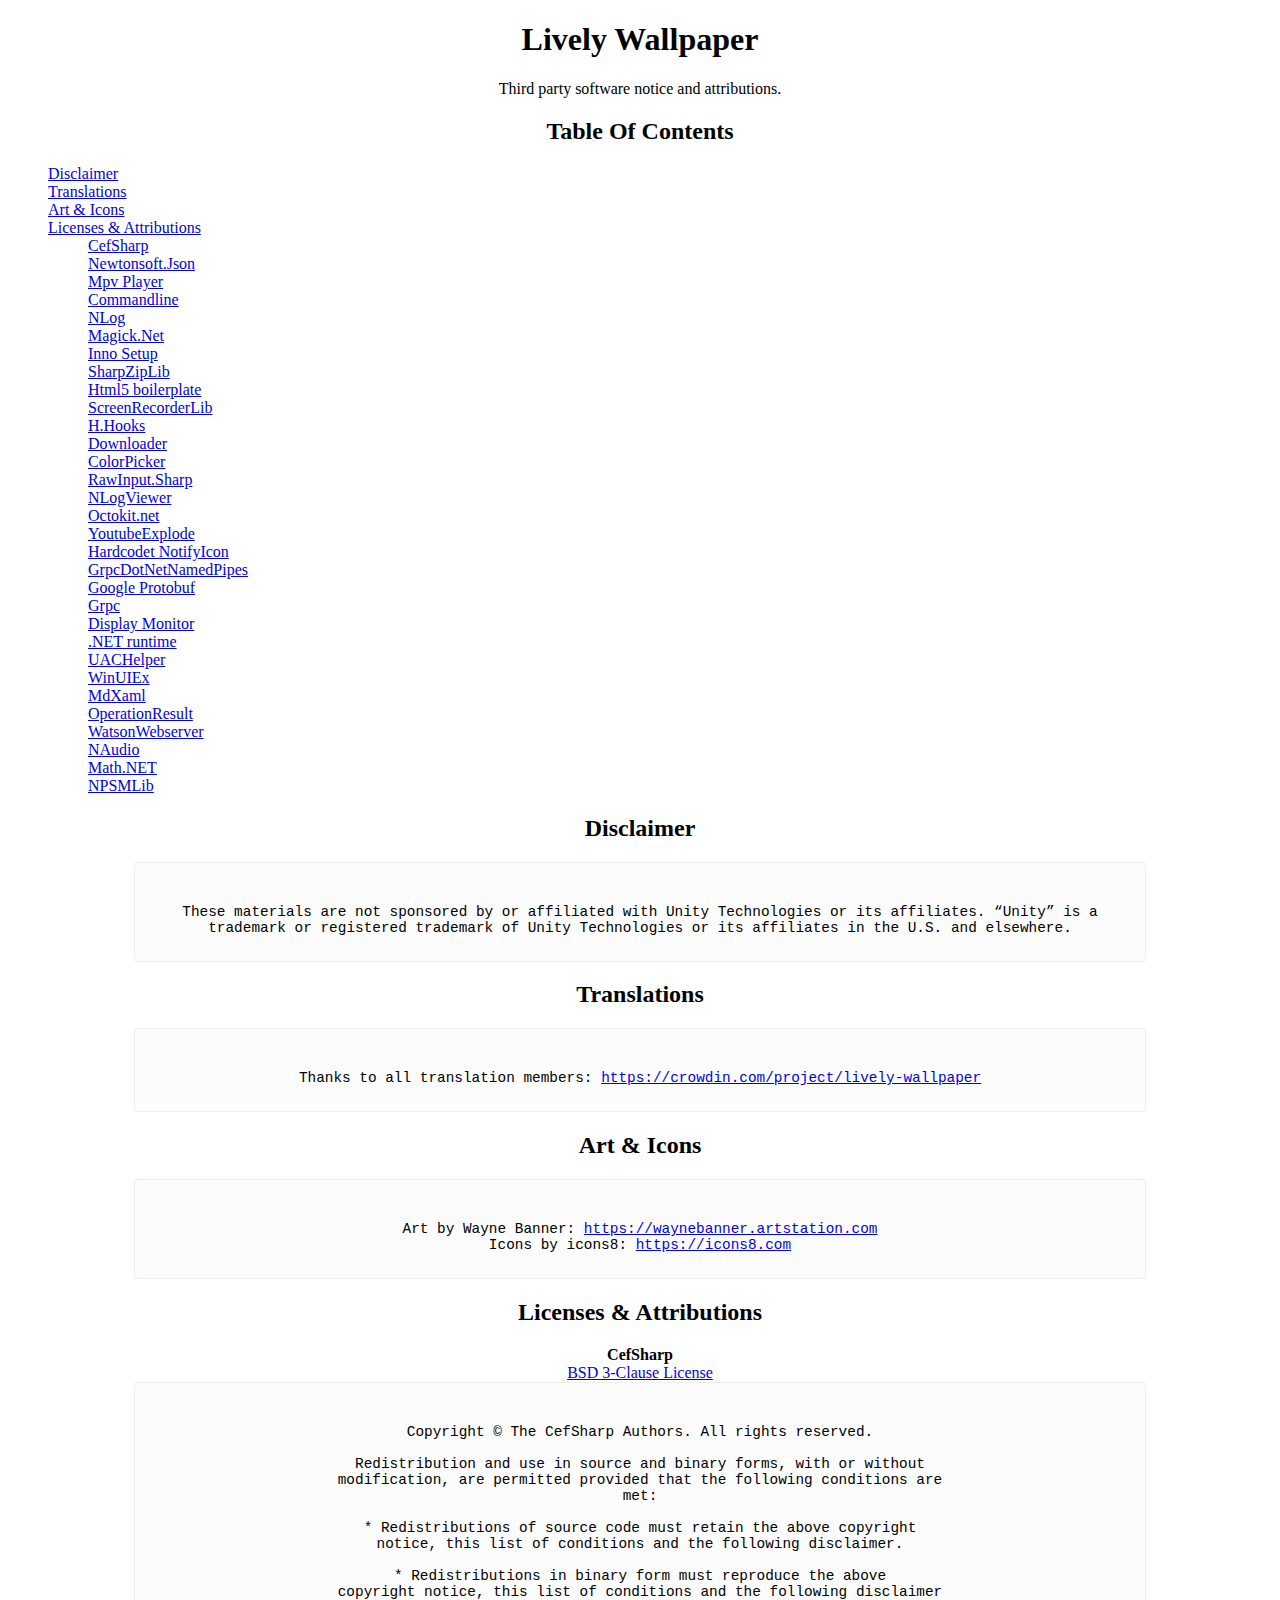
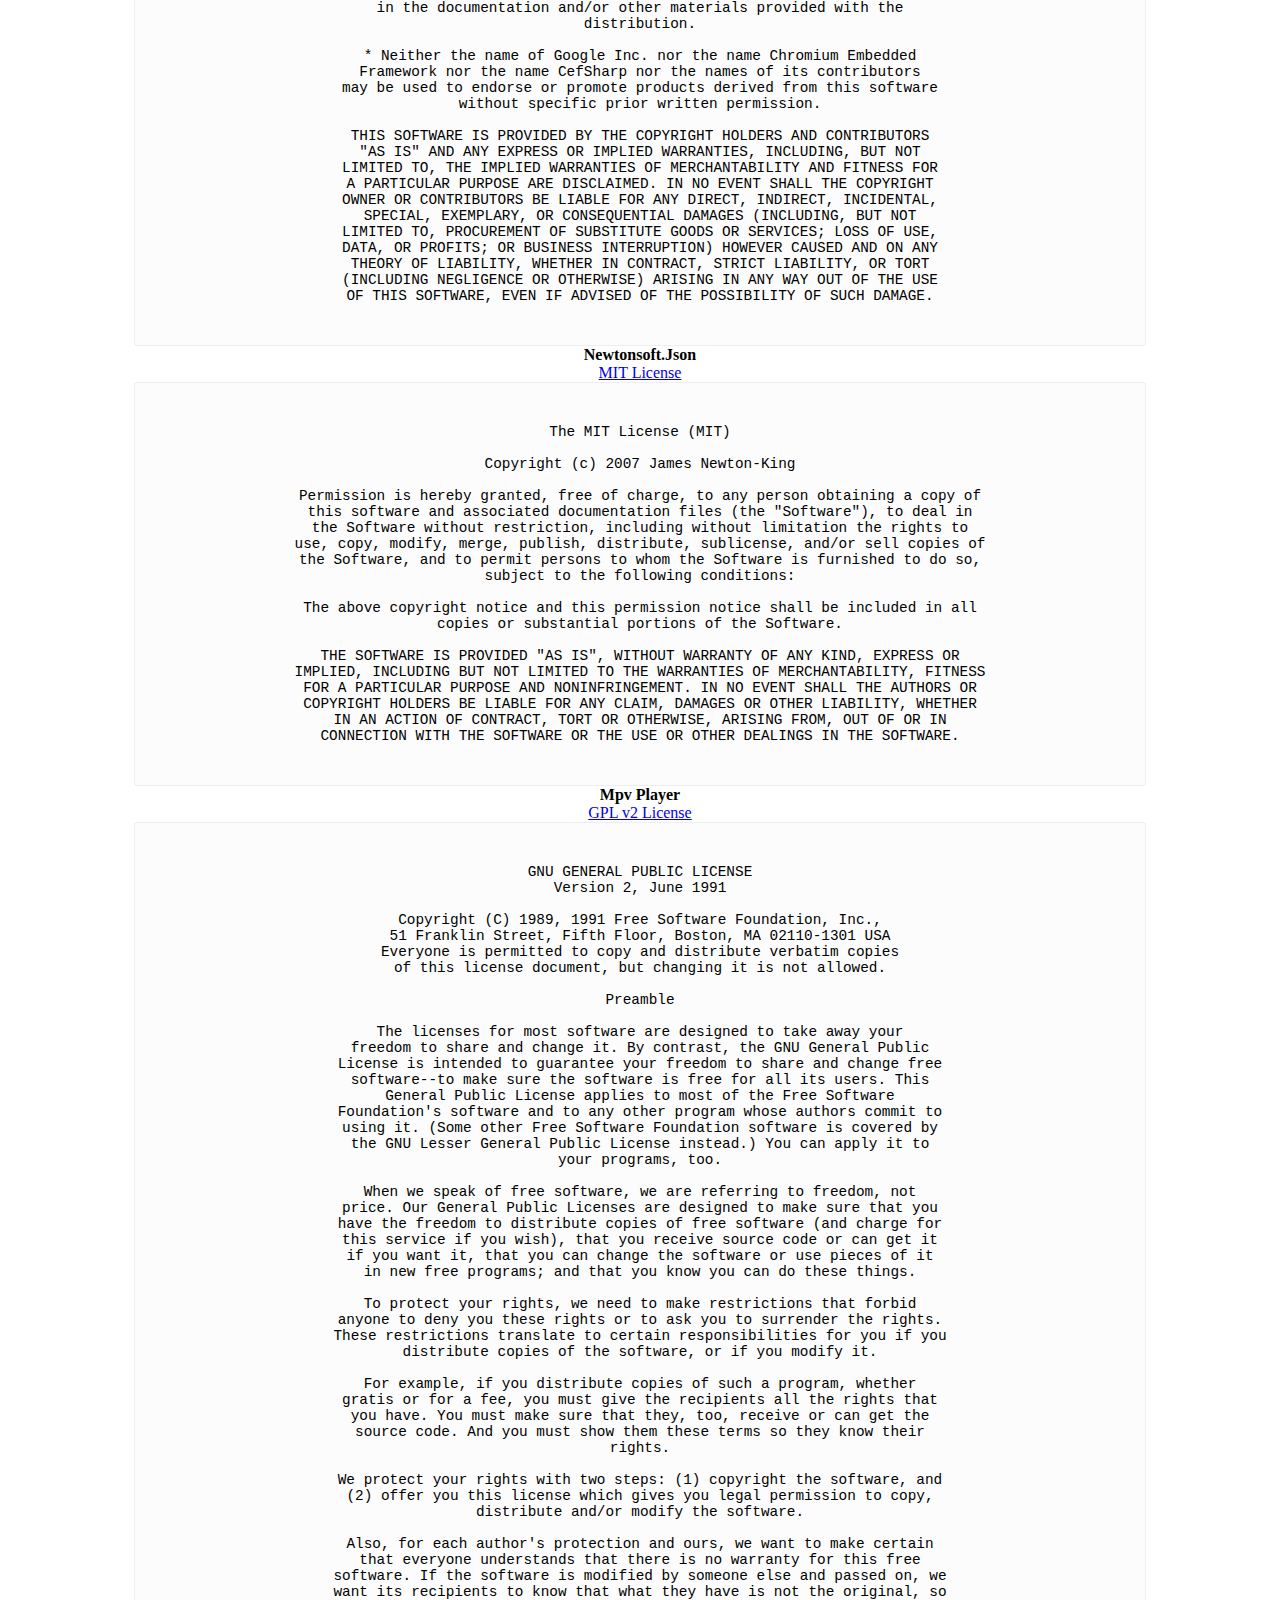
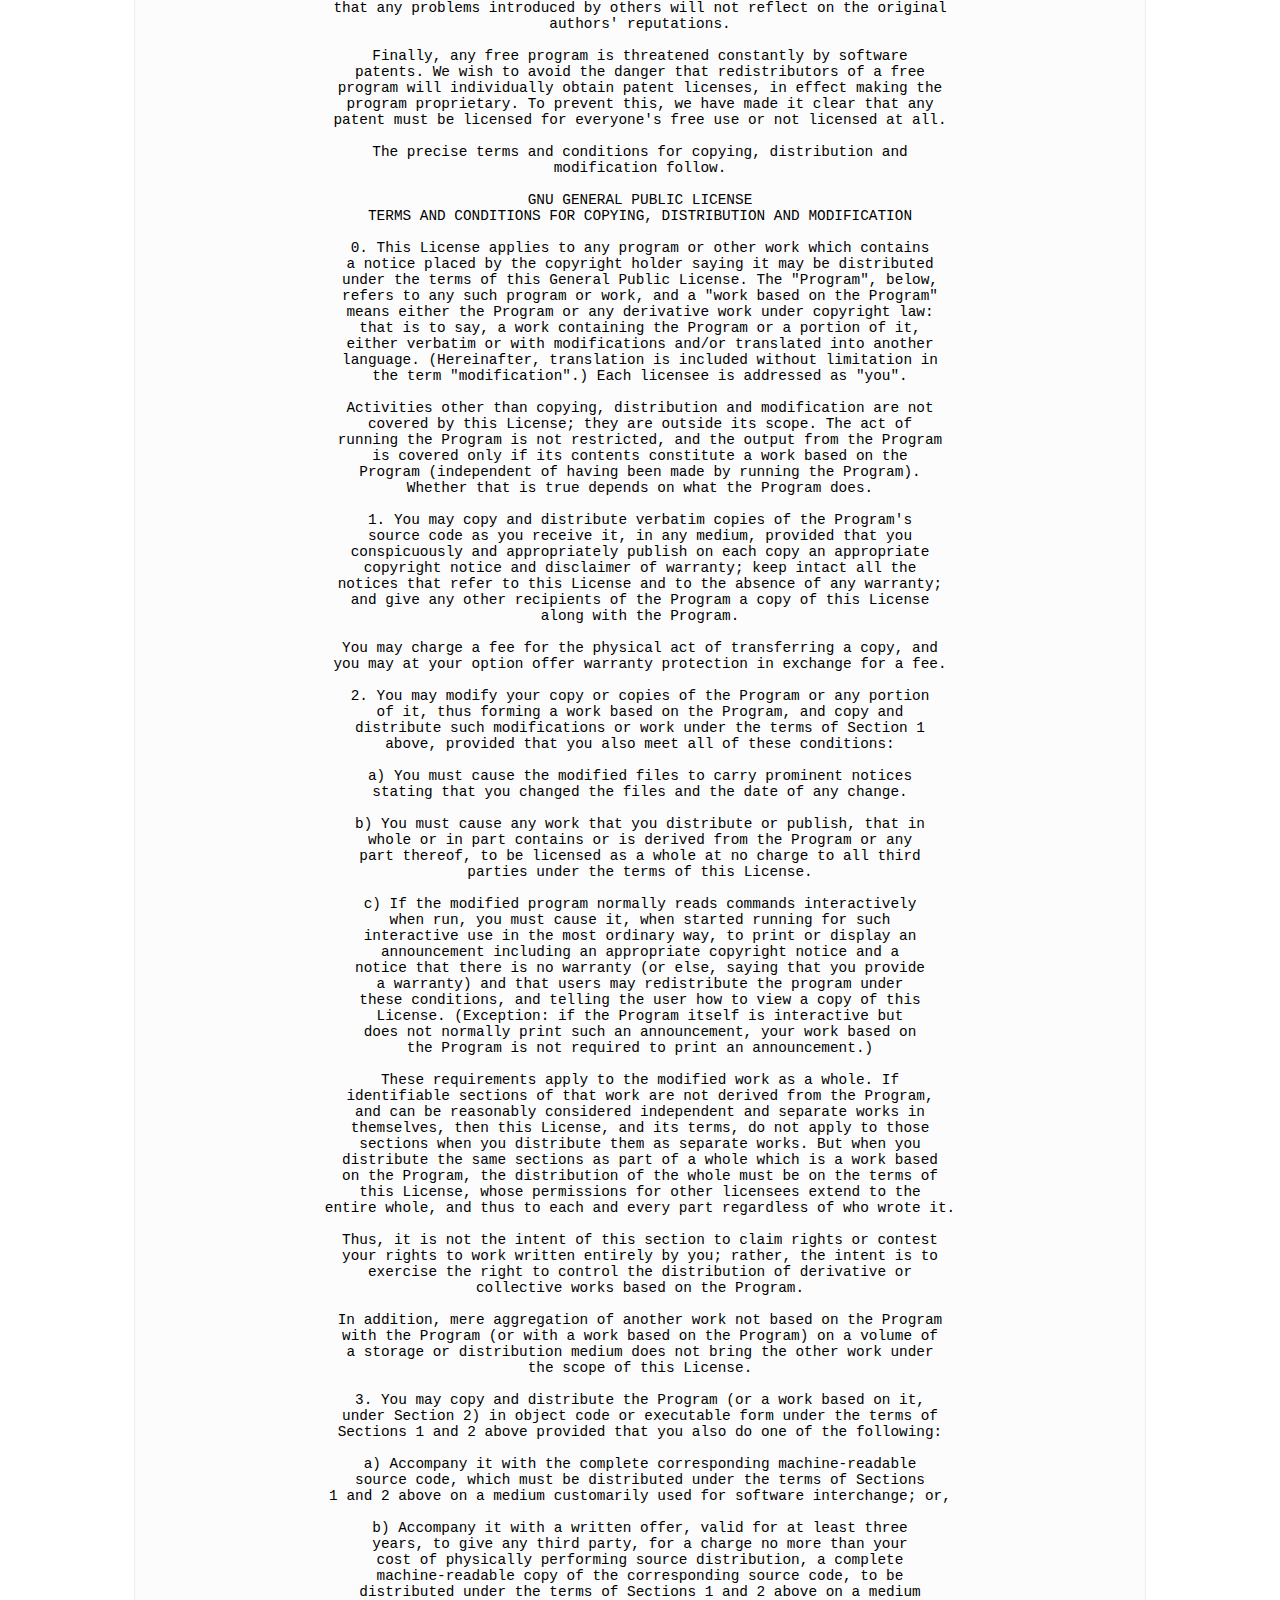
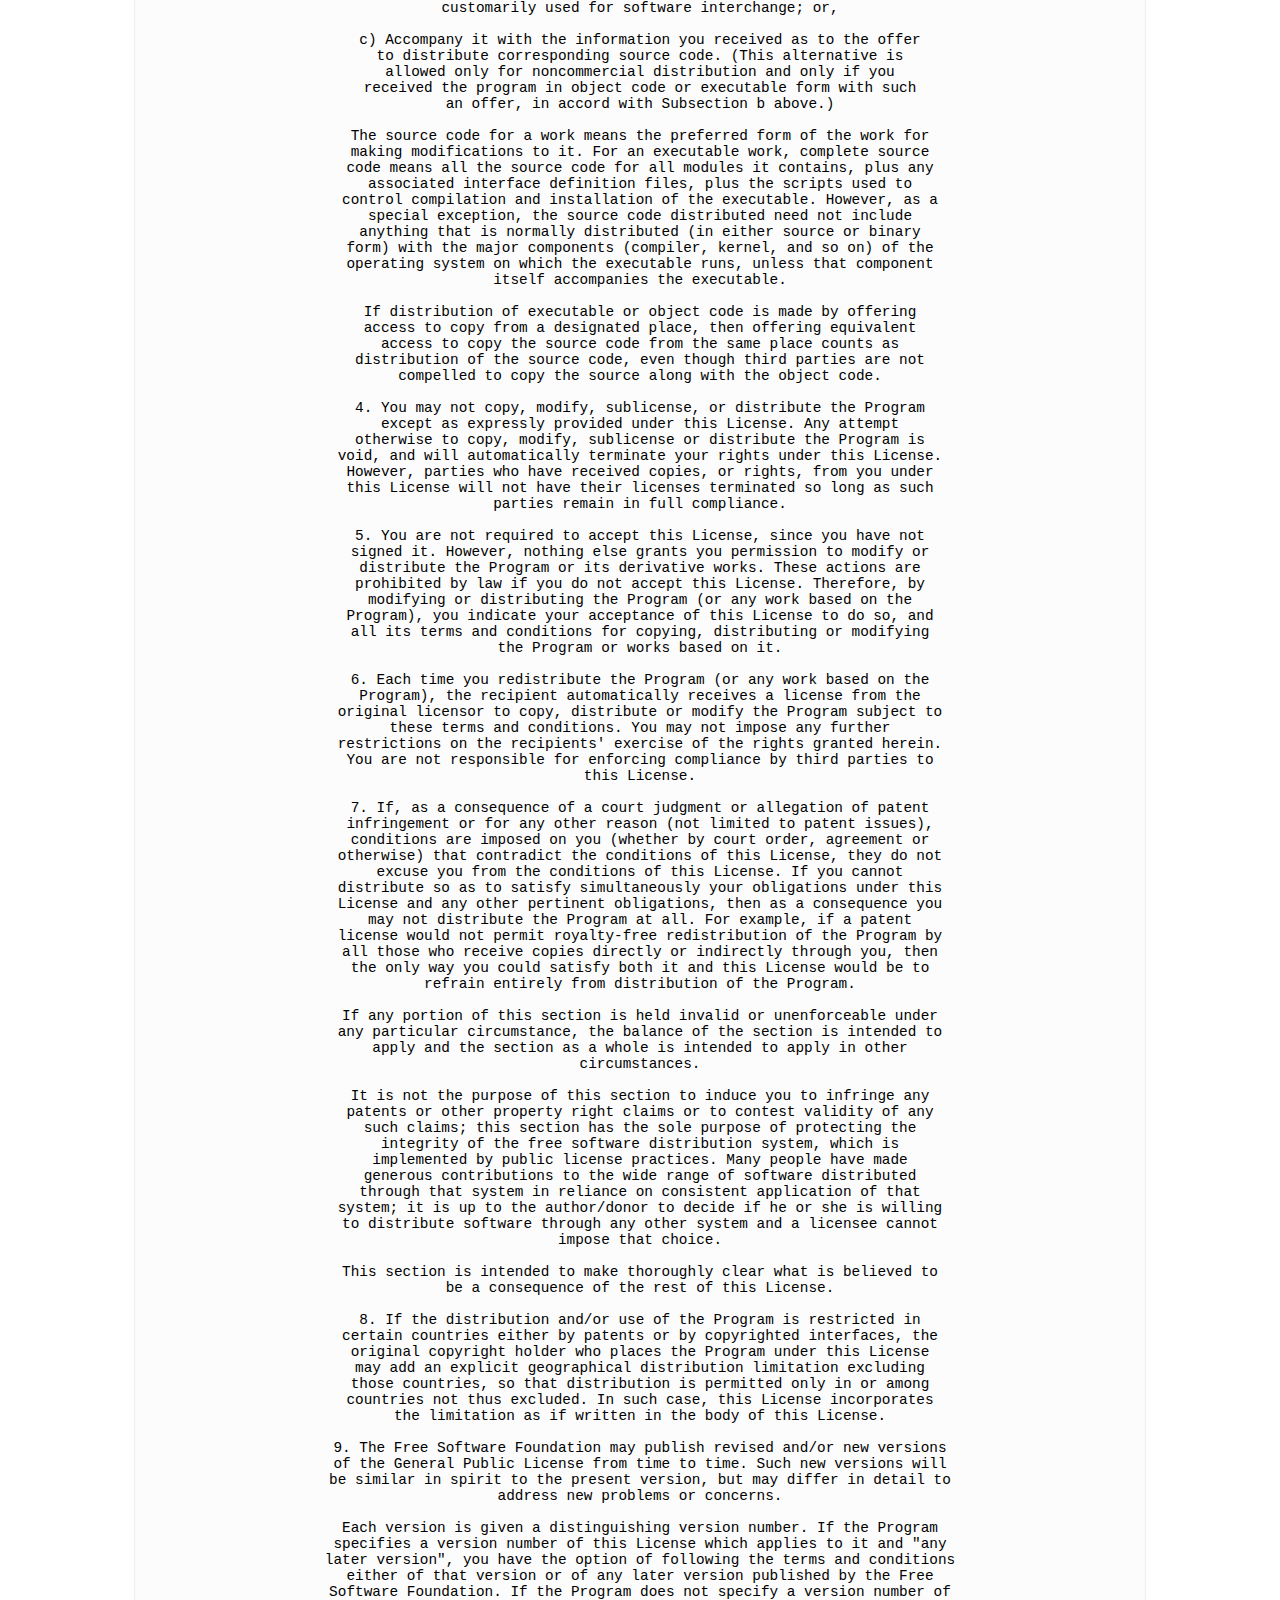
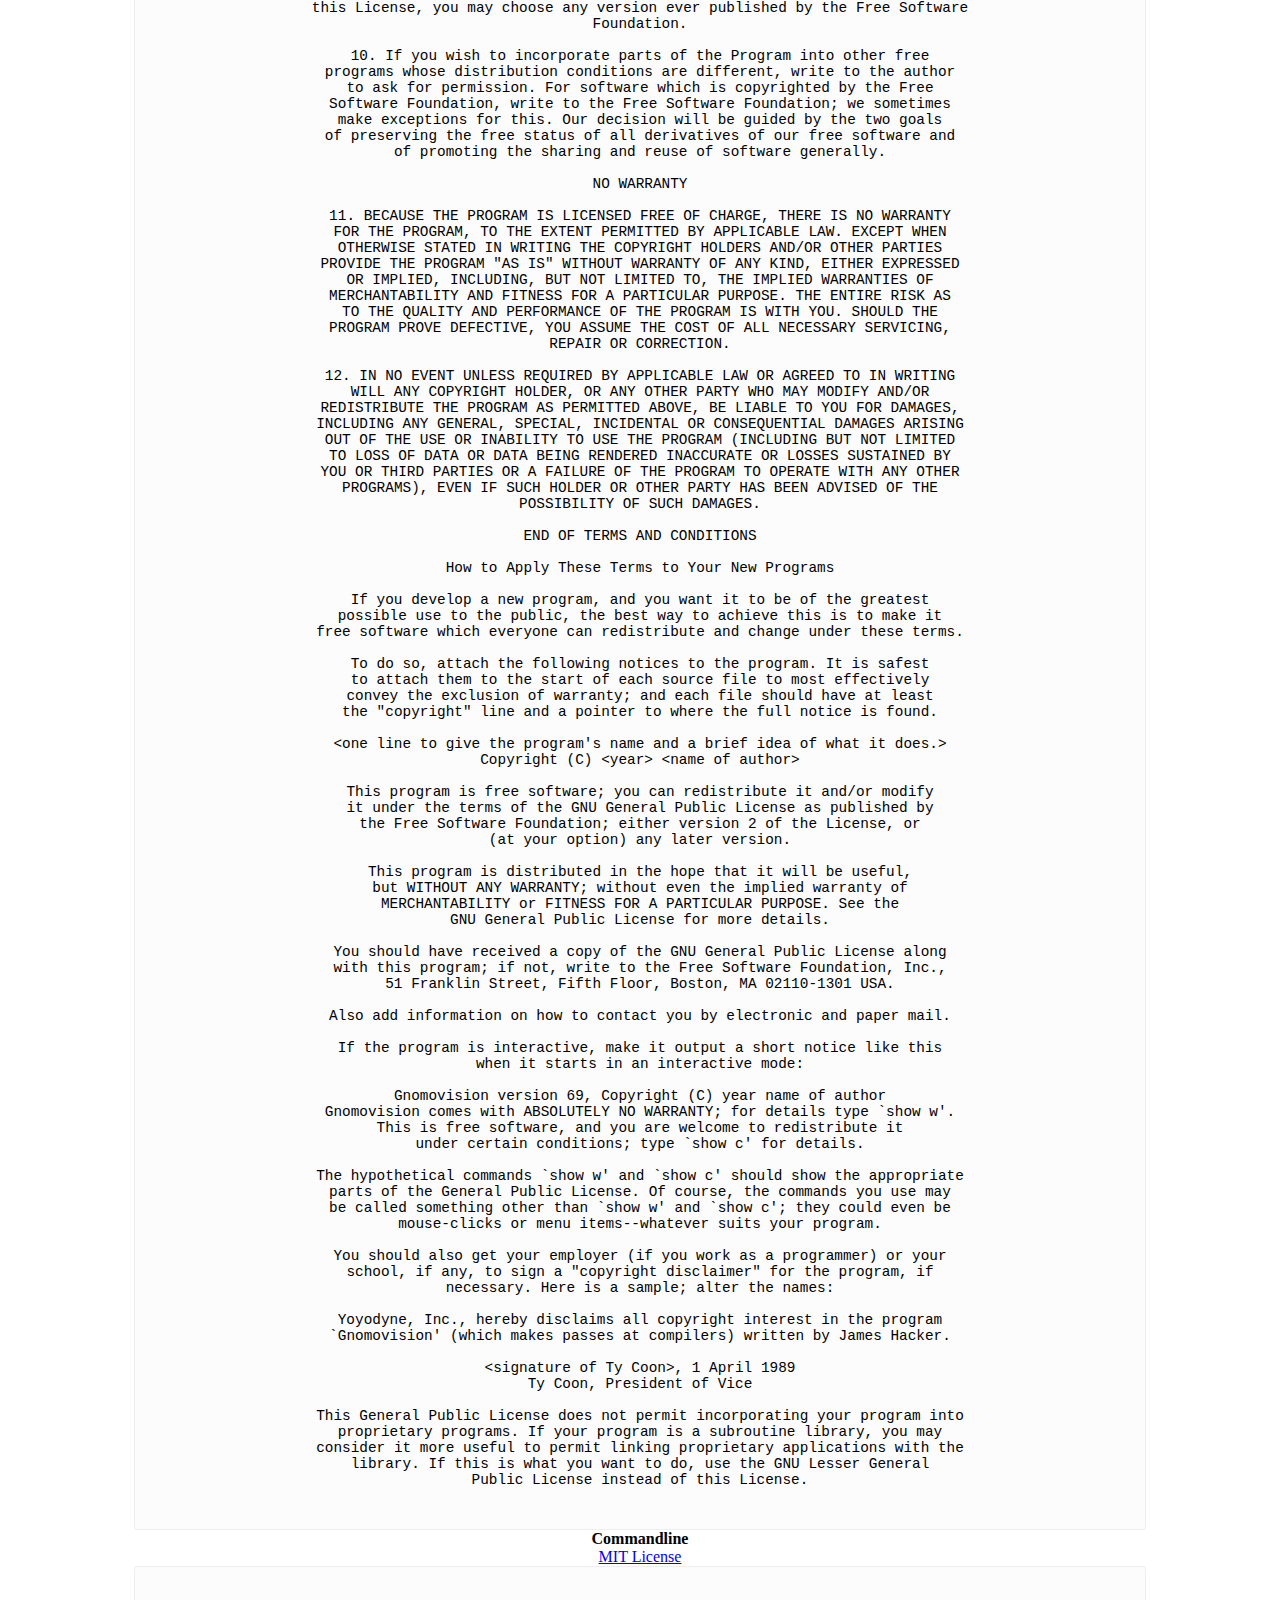
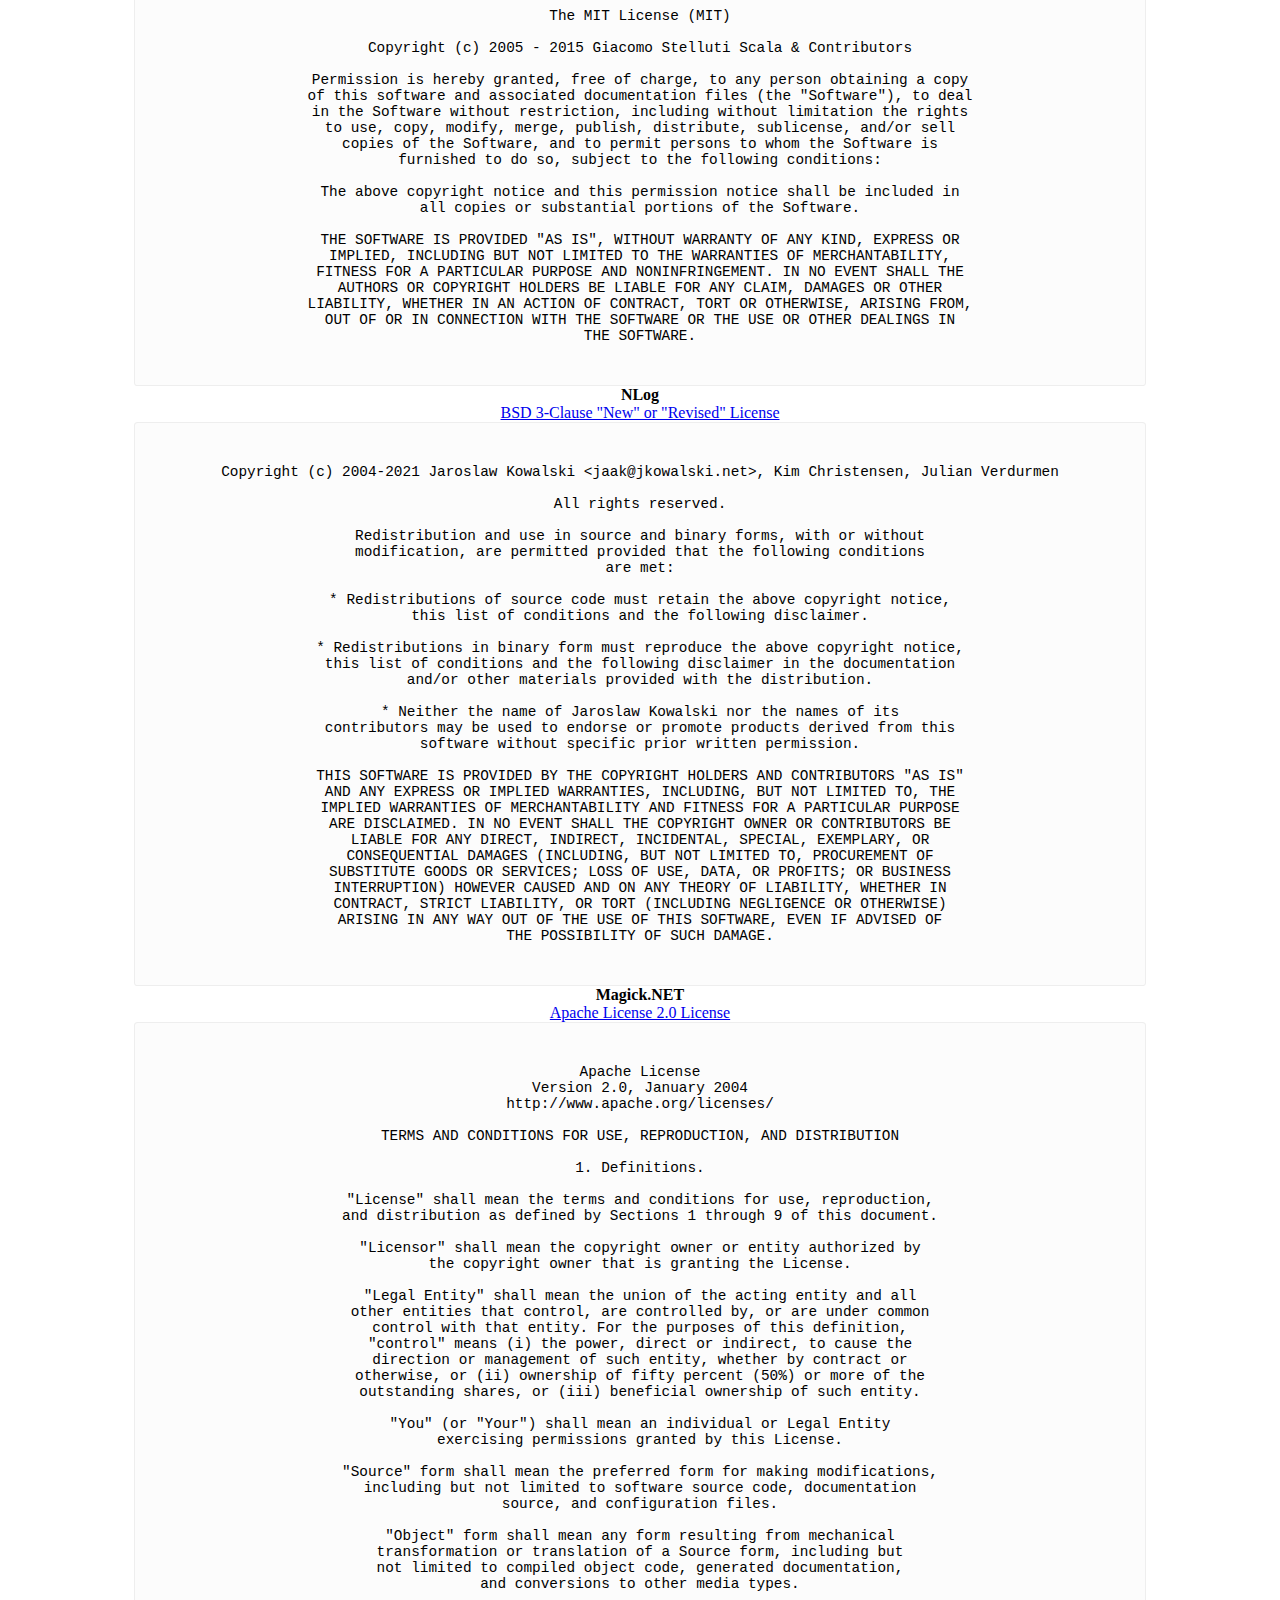
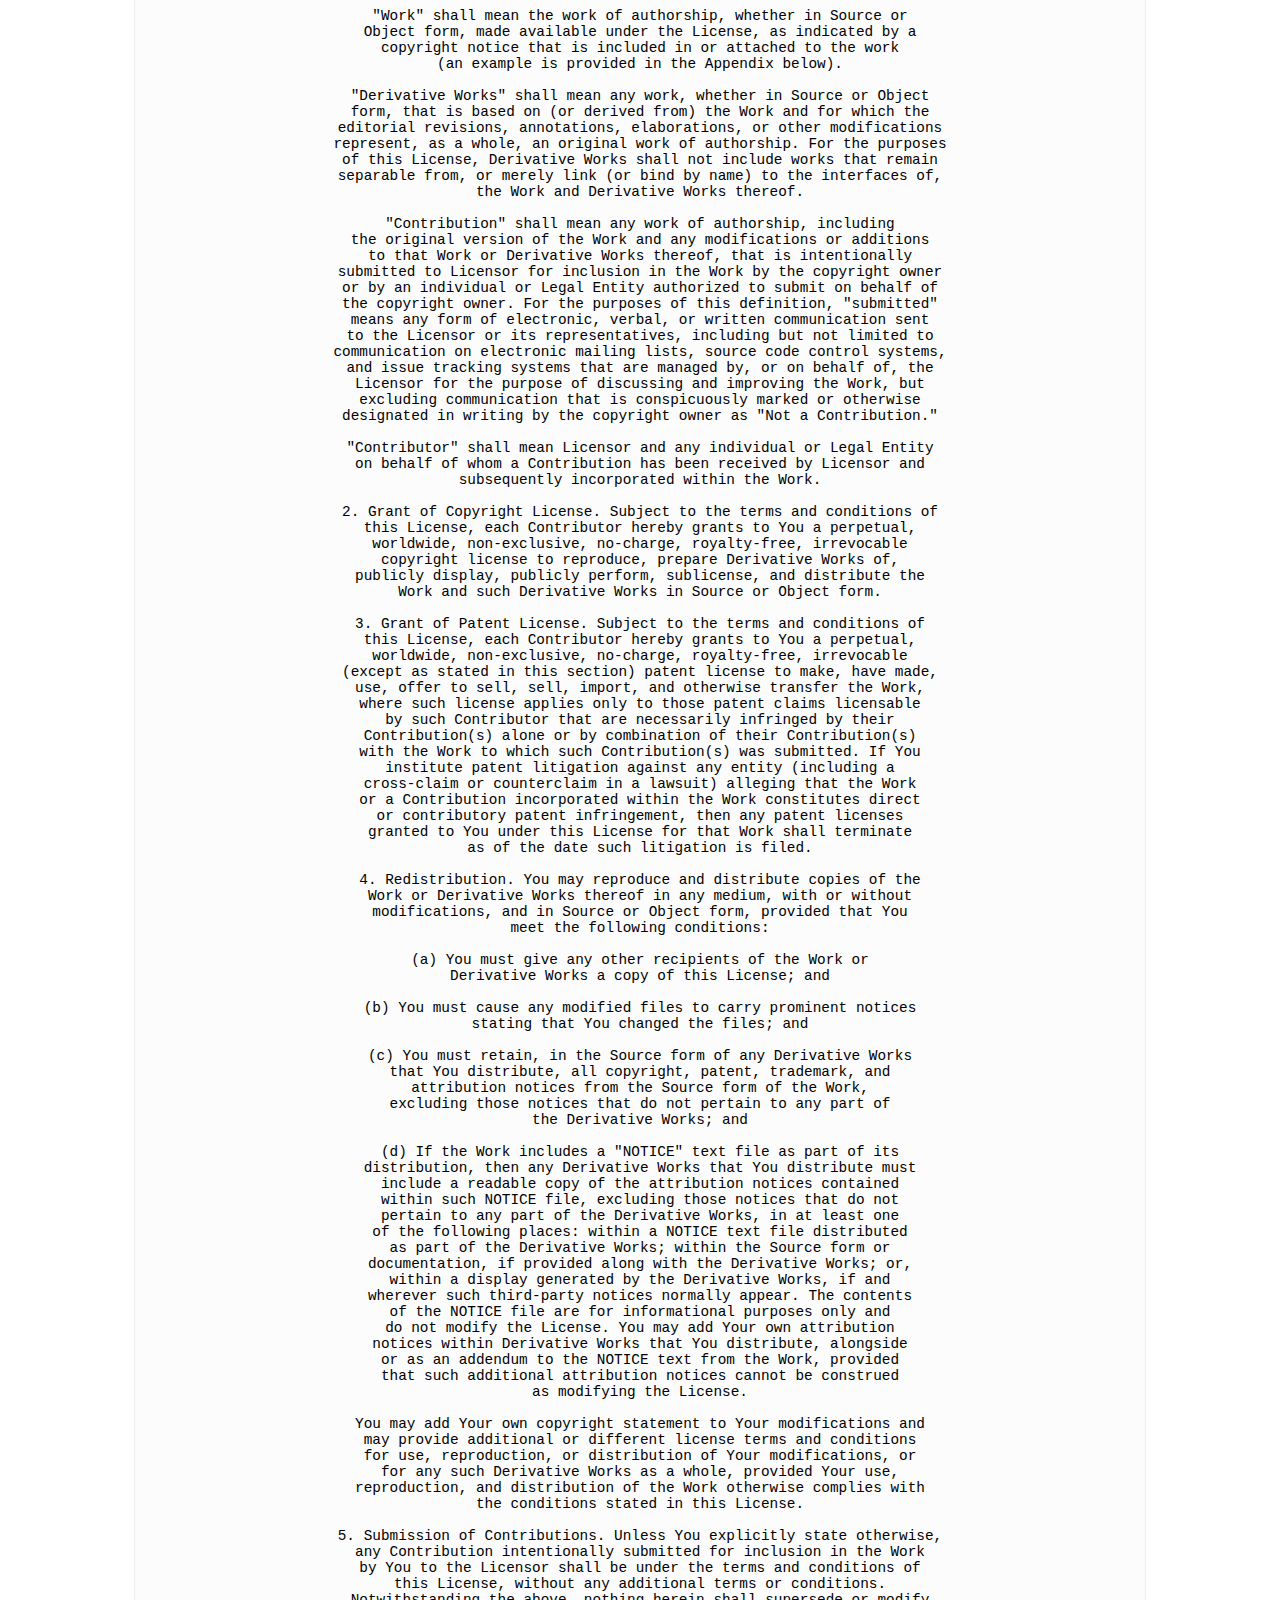
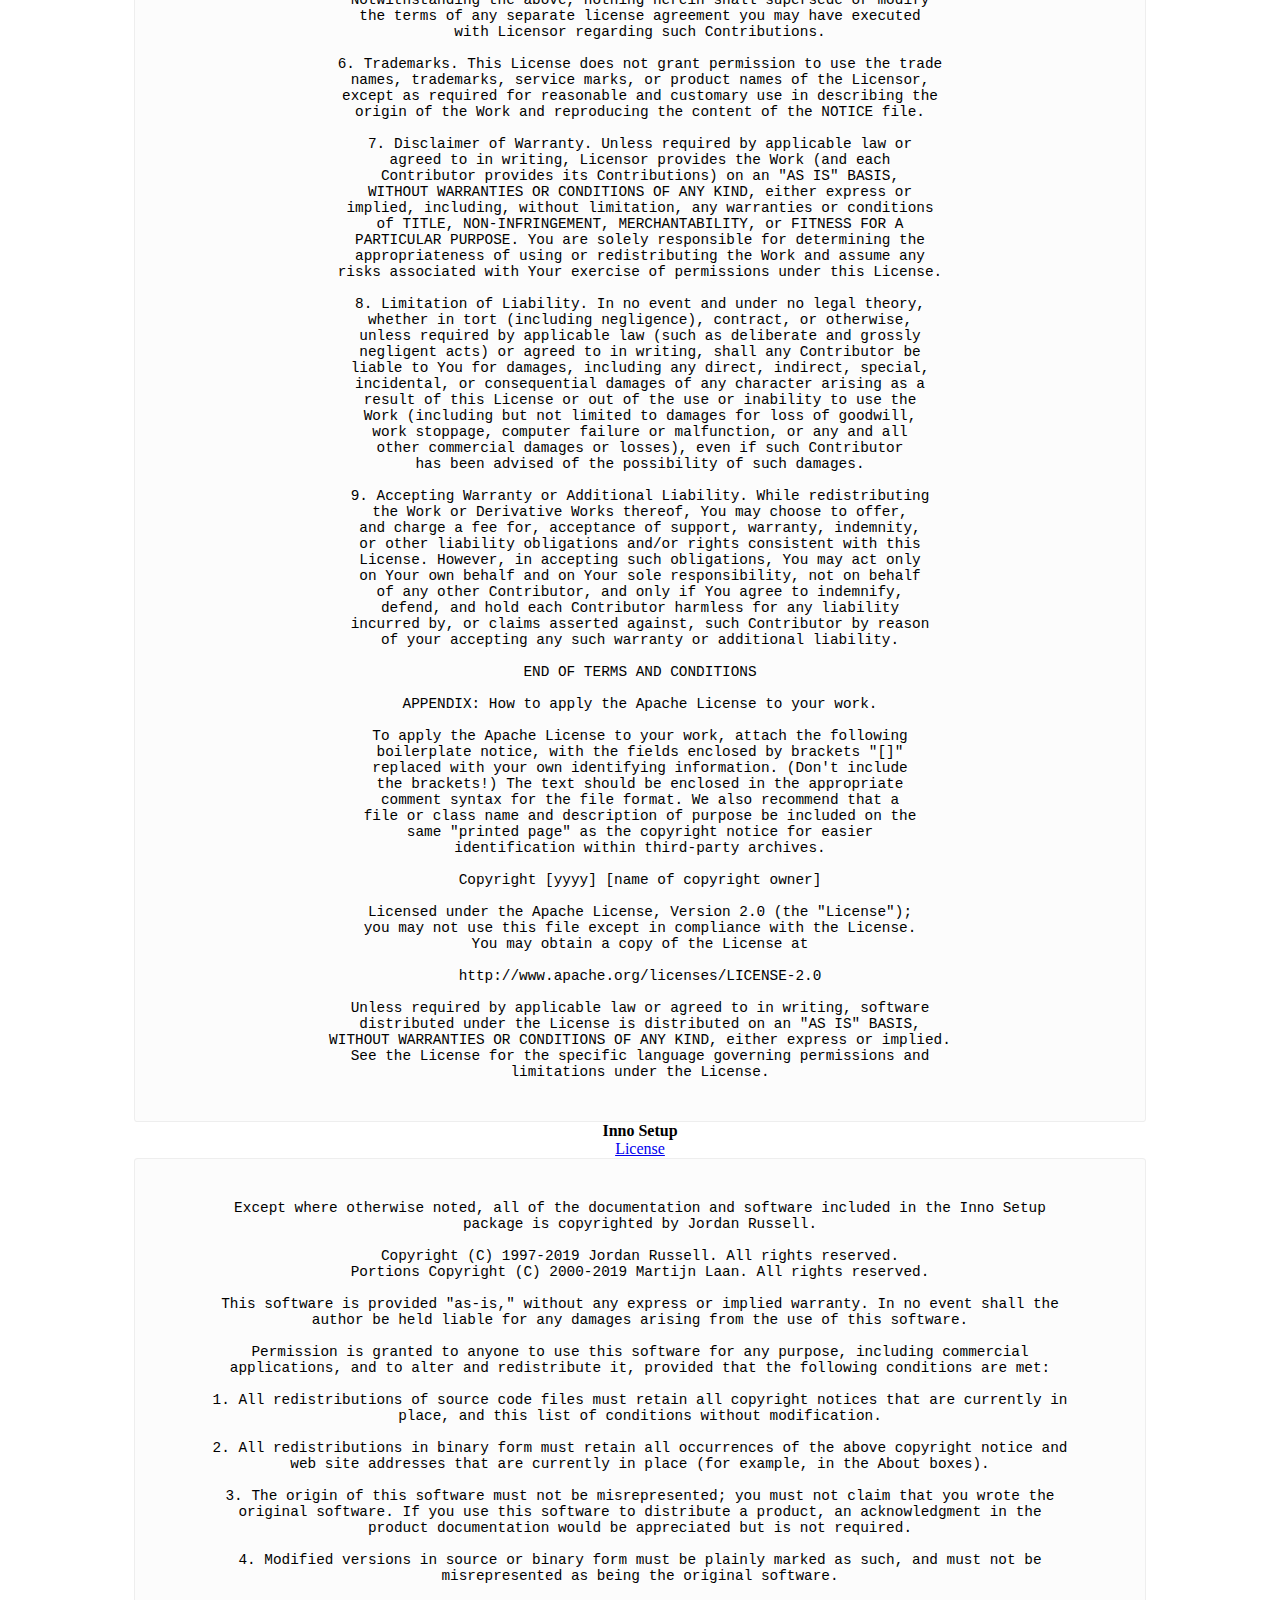
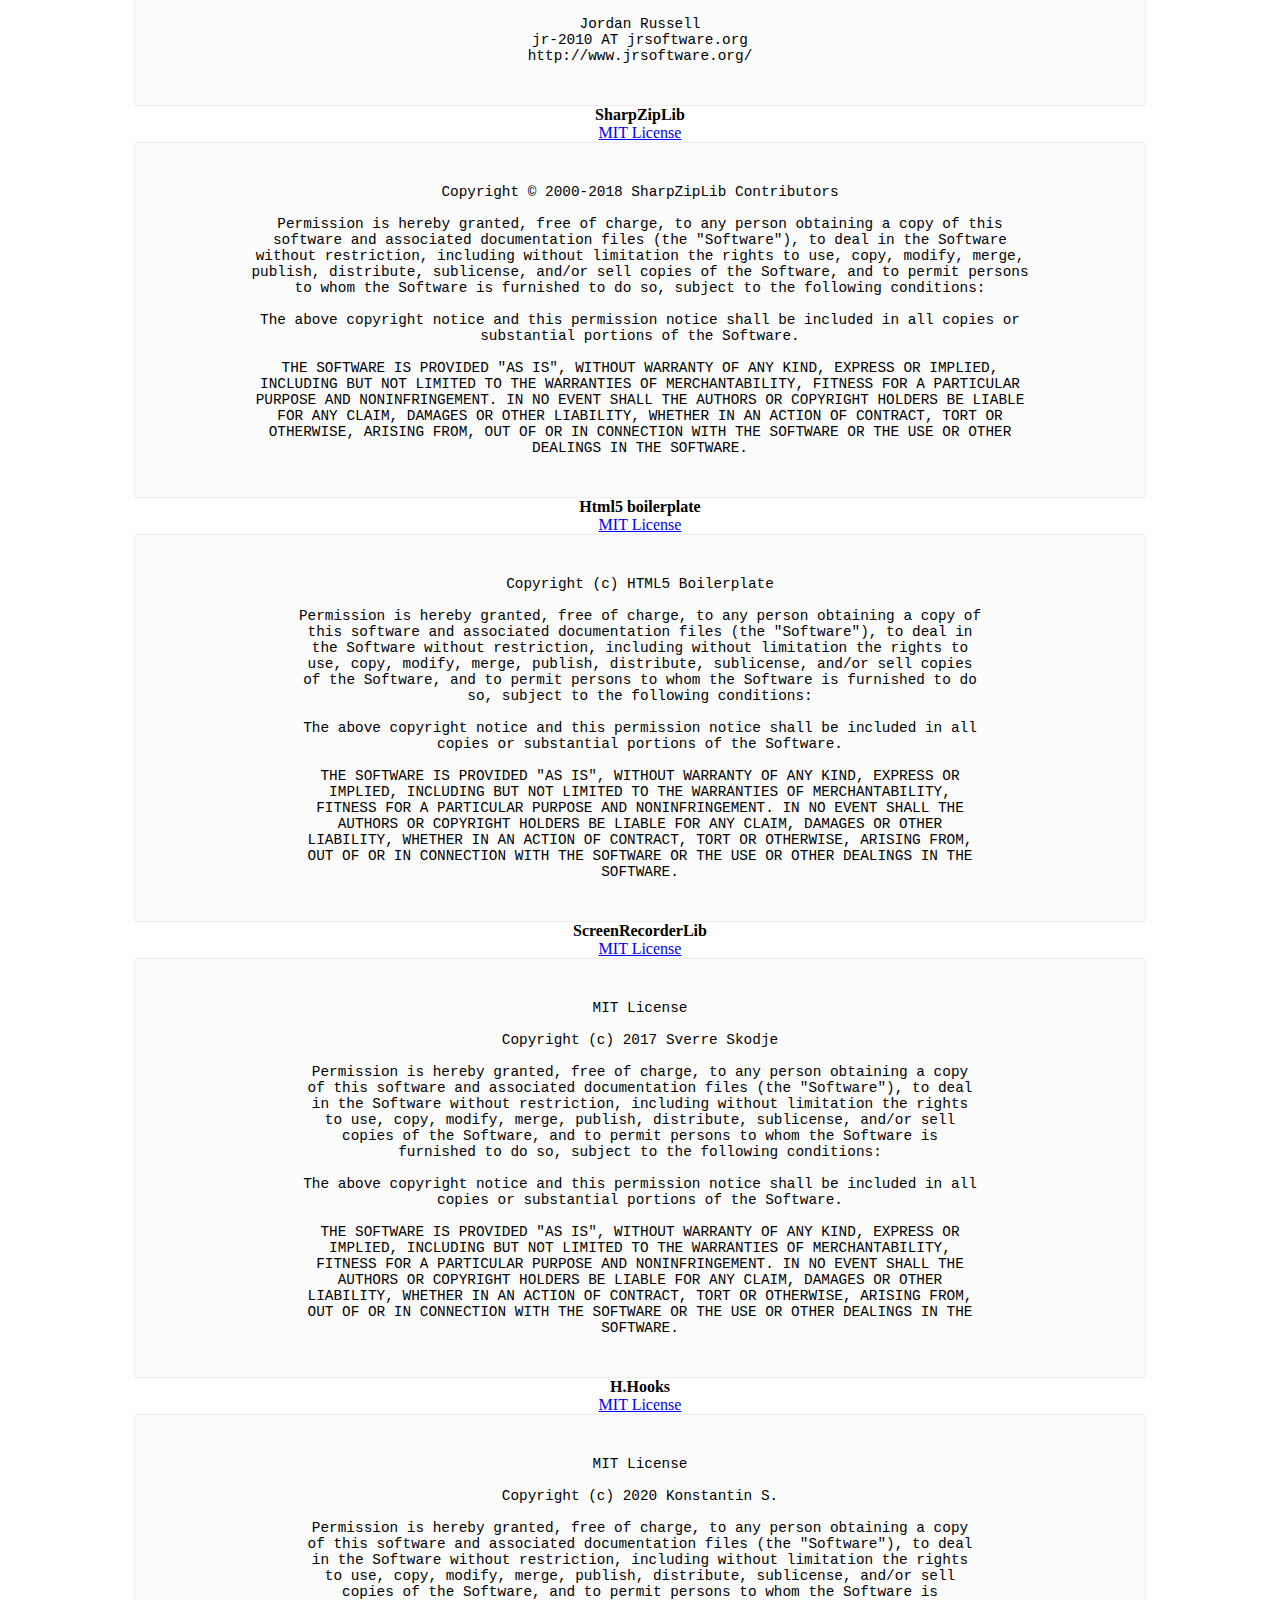
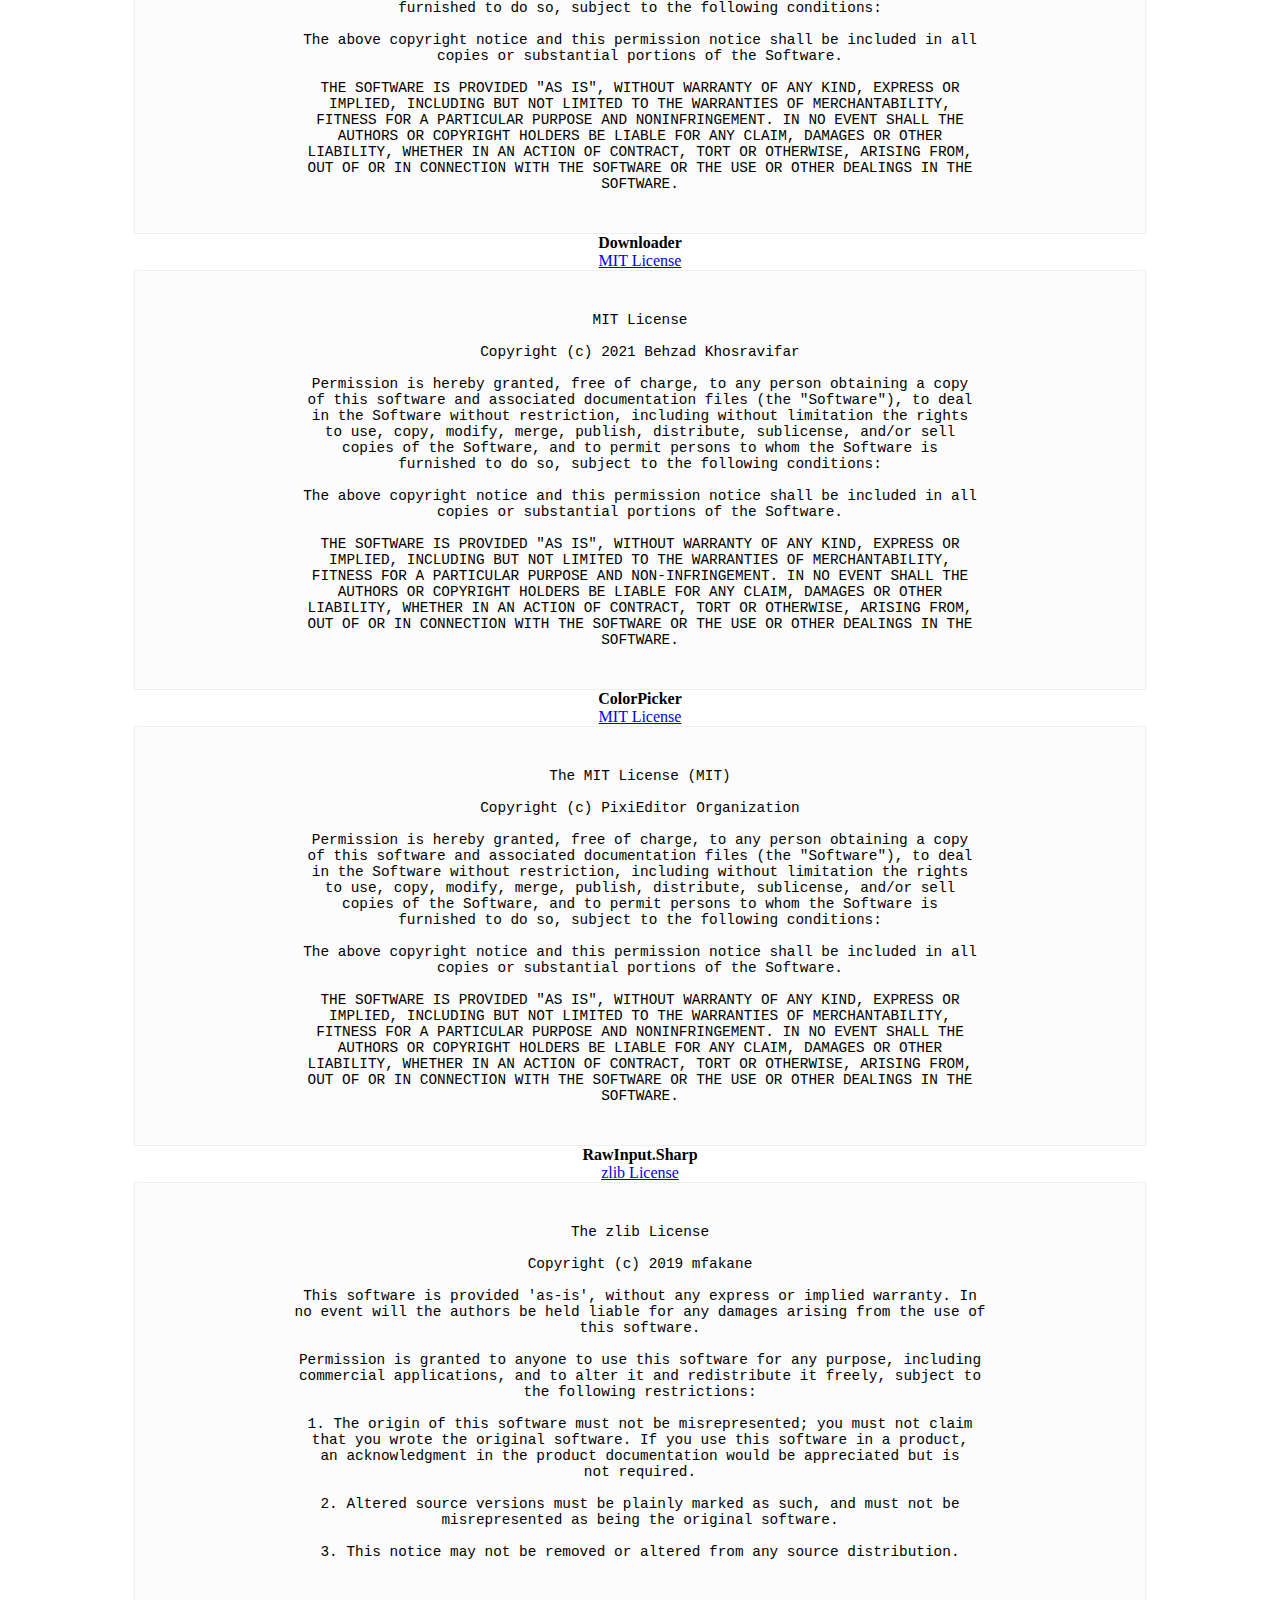
==== commit d1fab1c6: "updated links and removed attribution page styles" ====
--- a/attribution/index.html
+++ b/attribution/index.html
@@ -1,87 +1,44 @@
 <!DOCTYPE HTML>
-<script src="https://cdnjs.cloudflare.com/ajax/libs/p5.js/1.0.0/p5.min.js"></script>
-<script src="https://cdnjs.cloudflare.com/ajax/libs/three.js/r95/three.min.js"></script>
-<script src="https://cdnjs.cloudflare.com/ajax/libs/vanta/0.5.16/vanta.waves.min.js"></script>
-<!--
-	Hyperspace by HTML5 UP
-	html5up.net | @ajlkn
-	Free for personal and commercial use under the CCA 3.0 license (html5up.net/license)
--->
 <html>
 	<head>
-		<!-- Global site tag (gtag.js) - Google Analytics -->
-		<!--
-		<script async src="https://www.googletagmanager.com/gtag/js?id=UA-160230230-1"></script>
-		<script>
-		  window.dataLayer = window.dataLayer || [];
-		  function gtag(){dataLayer.push(arguments);}
-		  gtag('js', new Date());
-		  gtag('config', 'UA-160230230-1');
-		</script>
-		-->
-		<link rel="shortcut icon" href="/lively/favicon.ico" type="image/x-icon">
-    <link rel="icon" href="/lively/favicon.ico" type="image/x-icon">
 		<title>Lively Wallpaper Attributions</title>
 		<meta charset="utf-8" />
 		<meta name="viewport" content="width=device-width, initial-scale=1, user-scalable=no" />
-		<link rel="stylesheet" href="/lively/assets/css/main.css" />
-		<noscript><link rel="stylesheet" href="/lively/assets/css/noscript.css" /></noscript>
 	</head>
-
-	<body class="is-preload">
-		<!-- Sidebar -->
-			<section id="sidebar">
-				<div class="inner">
-					<nav>
-						<ul>
-							<li><a href="#intro" onclick="window.location.href='/lively'">Home</a></li>
-              <li><a href="#table">Table Of Contents</a></li>
-              <li><a href="#disclaimer">Disclaimer</a></li>
-              <li><a href="#translation">Translations</a></li>
-              <li><a href="#articons">Art & Icons</a></li>
-              <li><a href="#attribution">Licenses & Attributions</a></li>
-						</ul>
-					</nav>
-				</div>
-			</section>
-
-      
-
+  <style>
+    license {
+      display: block;
+      max-width: 100%;
+      min-width: 100px;
+      padding: 25px;
+      margin: 0 10% 0 10%;
+      text-align: center;
+      white-space: pre-line;
+      border-radius: 0.25em;
+      background: rgba(250, 250, 250, 0.5);
+      border: solid 1px rgba(225, 225, 225, 0.5);
+      font-family: "Courier New", monospace;
+      font-size: 0.9em;
+    }
+
+    .inner {
+      text-align: center;
+    }
+  </style>
+
+	<body>
 		<!-- Wrapper -->
 			<div id="wrapper">
 
-        <section id="intro" class="wrapper style1 fullscreen fade-up">
-          <div class="inner">
-            <div style="position: relative; left: -2.5%;">
-              <img class="imageRotate" src="/lively/images/logo.png" alt="logo" />
-              <h1 >Lively Wallpaper</h1>
-            </div>
-            <p>Third party software notice and attributions</p>
-          </div>
+        <section id="intro" style="text-align: center;">
+          <h1>Lively Wallpaper</h1>
+          <p>Third party software notice and attributions.</p>
         </section>
-
-        <script>
-        const effect = VANTA.WAVES({
-          el: "#intro",
-          mouseControls: true,
-          touchControls: true,
-          minHeight: 400.00,
-          minWidth: 400.00,
-          scale: 1.00, 
-          scaleMobile: 1.00,
-          waveHeight: 20.0,
-          color: 0x50409a,
-          waveSpeed: 0.50,
-        })
-        //horizon scrollbar fix... sort of.
-        window.onload = function() {
-          window.dispatchEvent(new Event('resize'));
-          };
-        </script>
+        
 				<!-- One -->
-					<section id="table" class="wrapper style2 spotlights fade-up">
-            <div class="inner">
-              <h2>Table Of Contents</h2>
+					<section id="table" >
+            <div>
+              <h2 style="text-align: center;">Table Of Contents</h2>
               <ul style="list-style: none;" id="content">
                 <li><a href="#disclaimer">Disclaimer</a></li>
                 <li><a href="#translation">Translations</a></li>
@@ -123,91 +80,36 @@
                   </ul>
                 </li>
               </ul>
-              <p>Thank you to everyone that made Lively possible <3</p>
             </div>
           </section>
 
-          <section class="wrapper style1 spotlights fade-up" id="disclaimer">		
-            <div class="inner" class="scrolly"> 
+          <section id="disclaimer">		
+            <div class="inner" > 
               <h2>Disclaimer</h2>
               <div>
-                <license style="text-align: left; padding-left: 2rem;">
+                <license >
                   These materials are not sponsored by or affiliated with Unity Technologies or its affiliates. “Unity” is a trademark or registered trademark of Unity Technologies or its affiliates in the U.S. and elsewhere.
                 </license>
               </div>
             </div>
           </section>
 
-          <section class="wrapper style2 spotlights fade-up" id="translation">		
-            <div class="inner" class="scrolly"> 
+          <section  id="translation">		
+            <div class="inner" > 
               <h2>Translations</h2>
               <div>
                 <license>
-                  Ben Albrecht (German)
-                  Caio Marques (Brazilian Portuguese)
-                  David Surenyan (Russian)
-                  Felipespindola
-                  Frnx91 (Filipino)
-                  Hui Shao (Chinese)
-                  Interity (Italian)
-                  Jaehyung Lee (Korean) - <a href="http://www.kolanp.com" target="_blank">http://www.kolanp.com</a>
-                  João Branco (Portuguese)
-                  Makabeusz Orban(Polish)
-                  Mosab Ashraf (Arabic)
-                  Németh Olivér András (Hungarian)
-                  Orest Kostruba (Ukrainian)
-                  Philip Sjöblom (Swedish)
-                  Shai Léger
-                  SserVeG
-                  Tugdual Meeus (French)
-                  ANotThrowawayKonto (Malay)
-                  Lulucmy
-                  Marieau (Dutch)
-                  Zoriot
-                  ShaneVu (Vietnamese)
-                  Arthur (Catalan)
-                  Atakan Suslu (Turkish)
-                  Lesevic (Serbian)
-                  Pekatour
-                  Lavuan (Bahasa Indonesia)
-                  Kaiyohugo
-                  EnderLXXVII (Italian)
-                  Dimitris Psirrakis (Greek)
-                  Westor
-                  BobbyESP
-                  Sébastien OUDRY
-                  Gillian Titor
-                  Laís Chaves
-                  Fizzy Bubbele
-                  FireBlast
-                  Sebastian (Hindi)
-                  Rayr (Persian)
-                  Abdulkarim Aljubouri (Arabic)
-                  Dawid Izydor (Polish)
-                  Piotr (Polish)
-                  Snhun (Chinese)
-                  PlayDay3008 (Ukrainian)
-                  Leviolet (Chinese)
-                  Jeremia49 (Indonesian)
-                  GaryNLOL (Spanish)
-                  uDEV2019 (German)
-                  TragicLifeHu (Chinese)
-                  Amit Pinto (Hebrew)
-                  Haruka-San03 (Spanish)
-                  PC-CNT (Japanese)
-                  Derfire (French)
-                  Sha&#x2019;an Aliyev (Azerbaijani)
-
+                  Thanks to all translation members: <a href="https://crowdin.com/project/lively-wallpaper" target="_blank">https://crowdin.com/project/lively-wallpaper</a>
                 </license>
               </div>
             </div>
           </section>
 
-          <section class="wrapper style3 spotlights fade-up" id="articons">		
-            <div class="inner" class="scrolly"> 
+          <section  id="articons">		
+            <div class="inner" > 
               <h2>Art & Icons</h2>
               <div>
-                <license style="text-align: left; padding-left: 2rem;">
+                <license >
                   Art by Wayne Banner: <a href="https://waynebanner.artstation.com/" target="_blank">https://waynebanner.artstation.com</a>
                   Icons by icons8: <a href="https://icons8.com/" target="_blank">https://icons8.com</a>
                 </license>
@@ -215,8 +117,8 @@
             </div>
           </section>
 
-          <section class="wrapper style2 spotlights fade-up" id="attribution">		
-            <div class="inner" class="scrolly"> 
+          <section  id="attribution">		
+            <div class="inner" > 
               <h2>Licenses & Attributions</h2>		
               
               <div>
@@ -258,7 +160,6 @@
 
                 </license>
               </div>
-            
 
               <div>
                 <b id="newton">Newtonsoft.Json</b>
@@ -1214,7 +1115,7 @@
                 </license>
               </div>
 
-              <div class="inner" class="scrolly"> 
+              <div class="inner" > 
                 <b id="octokit">Octokit.net</b>
                 <div>
                   <a href="https://raw.githubusercontent.com/octokit/octokit.net/main/LICENSE.txt" target="_blank">MIT License</a>
@@ -1243,7 +1144,7 @@
                 </div>
               </div>
 
-<div class="inner" class="scrolly"> 
+<div class="inner" > 
   <b id="ytexplode">YoutubeExplode</b>
   <div>
     <a href="https://raw.githubusercontent.com/Tyrrrz/YoutubeExplode/master/License.txt" target="_blank">GPL v3</a>
@@ -2113,7 +2014,7 @@
   </div>
 </div>
 
-<div class="inner" class="scrolly"> 
+<div class="inner" > 
   <b id="wpf-notifyicon">Hardcodet NotifyIcon</b>
   <div>
     <a href="https://raw.githubusercontent.com/hardcodet/wpf-notifyicon/master/LICENSE" target="_blank">The Code Project Open License (CPOL) 1.02</a>
@@ -2181,7 +2082,7 @@
   </div>
 </div>
 
-<div class="inner" class="scrolly"> 
+<div class="inner" > 
   <b id="grpcnamedpipes">GrpcDotNetNamedPipes</b>
   <div>
     <a href="https://raw.githubusercontent.com/cyanfish/grpc-dotnet-namedpipes/master/LICENSE" target="_blank">Apache License 2.0</a>
@@ -2394,7 +2295,7 @@
   </div>
 </div>
 
-<div class="inner" class="scrolly"> 
+<div class="inner" > 
   <b id="google-protobuf">Google Protobuf</b>
   <div>
     <a href="https://raw.githubusercontent.com/protocolbuffers/protobuf/master/LICENSE" target="_blank">BSD License</a>
@@ -2437,7 +2338,7 @@
   </div>
 </div>
 
-<div class="inner" class="scrolly"> 
+<div class="inner" > 
   <b id="grpc">Grpc</b>
   <div>
     <a href="https://raw.githubusercontent.com/grpc/grpc/master/LICENSE" target="_blank">Apache License 2.0</a>
@@ -2690,7 +2591,7 @@
   </div>
 </div>
 
-<div class="inner" class="scrolly"> 
+<div class="inner" > 
   <b id="audioflyout-display">Display Monitor</b>
   <div>
     <a href="https://raw.githubusercontent.com/ModernFlyouts-Community/ModernFlyouts/main/LICENSE" target="_blank">MIT license</a>
@@ -2722,7 +2623,7 @@
   </div>
 </div>
 
-<div class="inner" class="scrolly"> 
+<div class="inner" > 
   <b id="dotnet-runtime">.NET runtime</b>
   <div>
     <a href="https://raw.githubusercontent.com/dotnet/runtime/main/LICENSE.TXT" target="_blank">MIT License</a>
@@ -2756,7 +2657,7 @@
   </div>
 </div>
 
-<div class="inner" class="scrolly"> 
+<div class="inner" > 
   <b id="uachelper">UACHelper</b>
   <div>
     <a href="https://raw.githubusercontent.com/falahati/UACHelper/master/LICENSE" target="_blank">MIT License</a>
@@ -2788,7 +2689,7 @@
   </div>
 </div>
 
-<div class="inner" class="scrolly"> 
+<div class="inner" > 
   <b id="winuiex">WinUIEx</b>
   <div>
     <a href="https://raw.githubusercontent.com/dotMorten/WinUIEx/main/LICENSE" target="_blank">MIT License</a>
@@ -2820,7 +2721,7 @@
   </div>
 </div>
 
-<div class="inner" class="scrolly"> 
+<div class="inner" > 
   <b id="mdxaml">MdXaml</b>
   <div>
     <a href="https://raw.githubusercontent.com/whistyun/MdXaml/master/LICENSE.txt" target="_blank">MIT License</a>
@@ -2852,7 +2753,7 @@
   </div>
 </div>
 
-<div class="inner" class="scrolly"> 
+<div class="inner" > 
   <b id="operationresult">OperationResult</b>
   <div>
     <a href="https://raw.githubusercontent.com/gnaeus/OperationResult/master/LICENSE" target="_blank">MIT License</a>
@@ -2884,7 +2785,7 @@
   </div>
 </div>
 
-<div class="inner" class="scrolly"> 
+<div class="inner" > 
   <b id="watson">Watson Webserver</b>
   <div>
     <a href="https://raw.githubusercontent.com/gnaeus/OperationResult/master/LICENSE" target="_blank">MIT License</a>
@@ -2904,7 +2805,7 @@
   </div>
 </div>
 
-<div class="inner" class="scrolly"> 
+<div class="inner" > 
   <b id="naudio">NAudio</b>
   <div>
     <a href="https://raw.githubusercontent.com/naudio/NAudio/master/license.txt" target="_blank">MIT License</a>
@@ -2924,7 +2825,7 @@
   </div>
 </div>
 
-<div class="inner" class="scrolly"> 
+<div class="inner" > 
   <b id="mathnet">Math.NET</b>
   <div>
     <a href="https://raw.githubusercontent.com/mathnet/mathnet-numerics/master/LICENSE.md" target="_blank">MIT License</a>
@@ -2956,7 +2857,7 @@
   </div>
 </div>
 
-<div class="inner" class="scrolly"> 
+<div class="inner" > 
   <b id="npsmlib">NPSMLib</b>
   <div>
     <a href="https://raw.githubusercontent.com/ADeltaX/NPSMLib/main/LICENSE" target="_blank">MIT License</a>
@@ -2989,26 +2890,7 @@
 </div>
 
             </div>
-          </section>
-    
+          </section>  
       </div>
-<!-- Footer -->
-			<footer id="footer" class="wrapper style1-alt">
-				<div class="inner">
-					<ul class="menu">
-						<li>Rocksdanister. All rights reserved.</li><li>Design: <a href="http://html5up.net">HTML5 UP</a></li>
-					</ul>
-				</div>
-			</footer>
-		<!-- Scripts -->
-			<script src="https://cdnjs.cloudflare.com/ajax/libs/jquery/3.5.1/jquery.min.js"></script>
-			<script src="/lively/assets/js/jquery.scrollex.min.js"></script>
-			<script src="/lively/assets/js/jquery.scrolly.min.js"></script>
-			<script src="/lively/assets/js/browser.min.js"></script>
-			<script src="/lively/assets/js/breakpoints.min.js"></script>
-			<script src="/lively/assets/js/util.js"></script>
-			<script src="/lively/assets/js/main.js"></script>
-      <script src="/lively/assets/js/attribution.js"></script>
-
 	</body>
 </html>
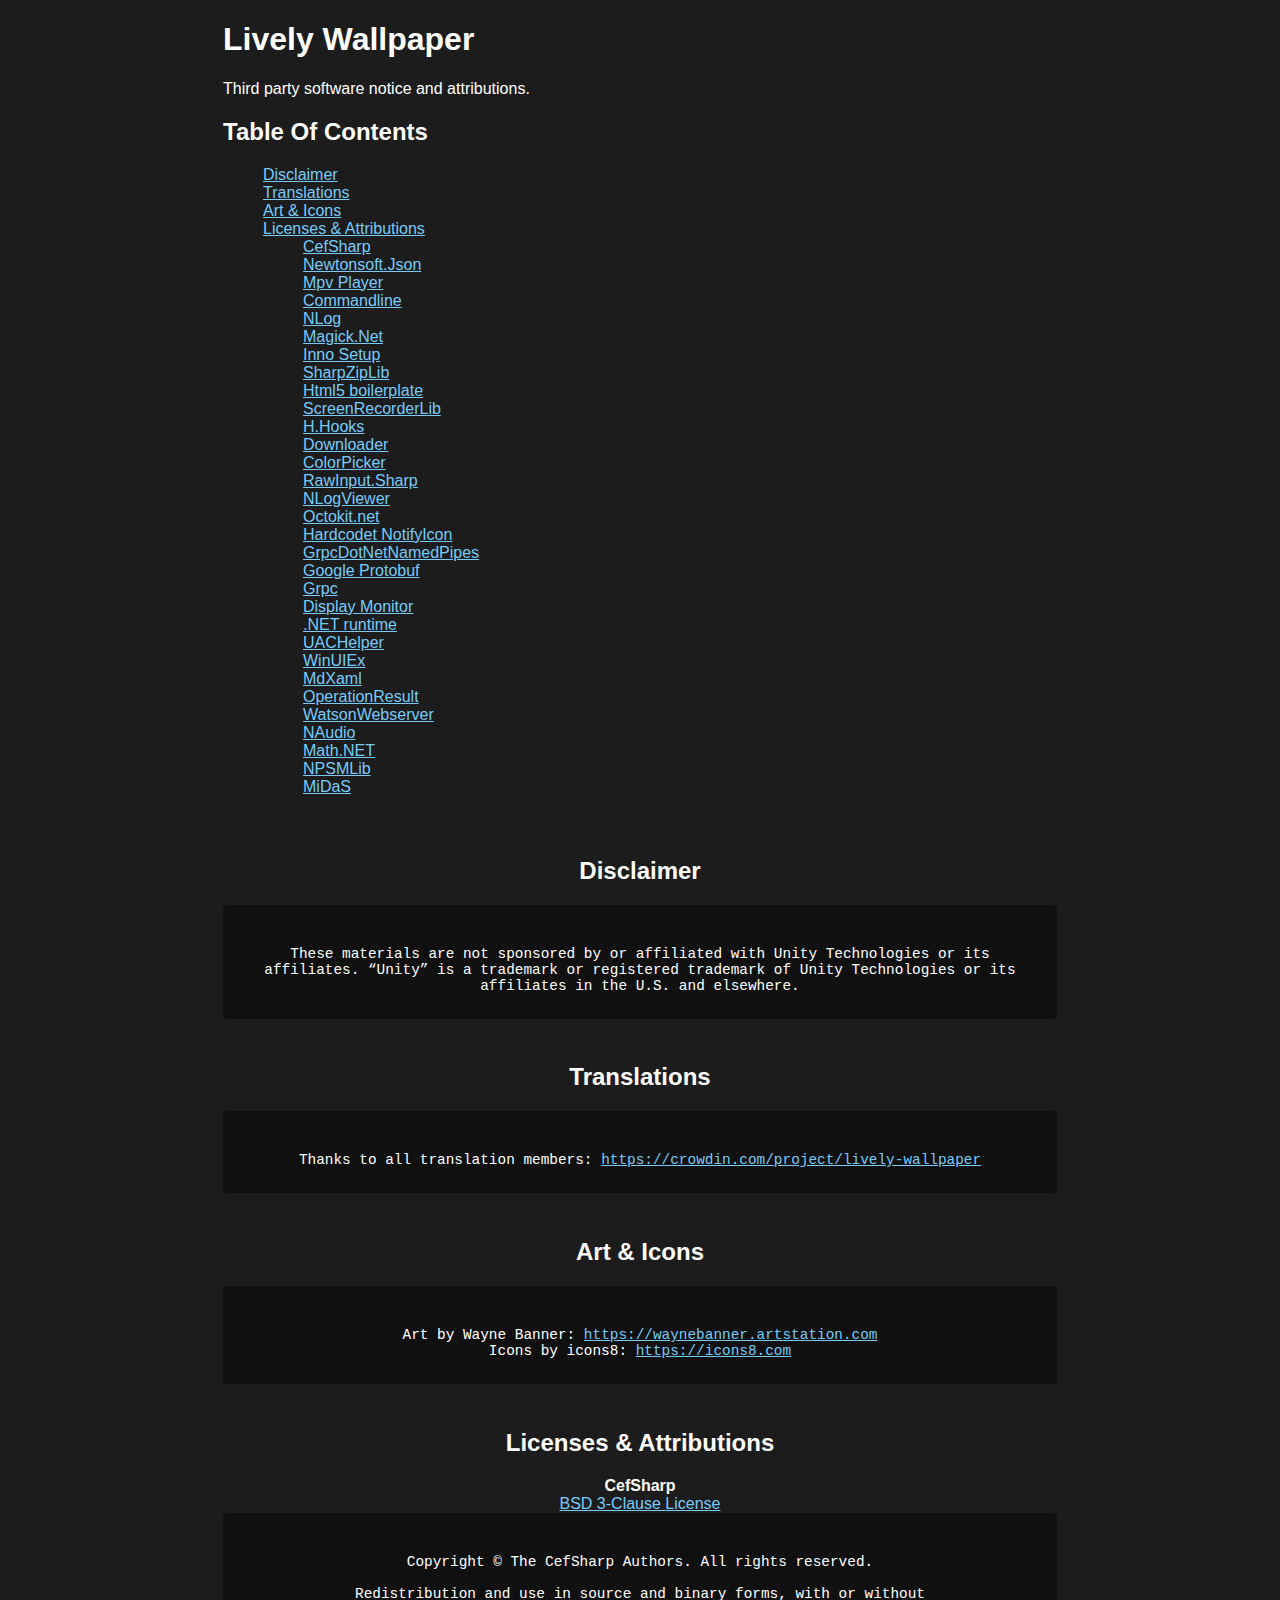
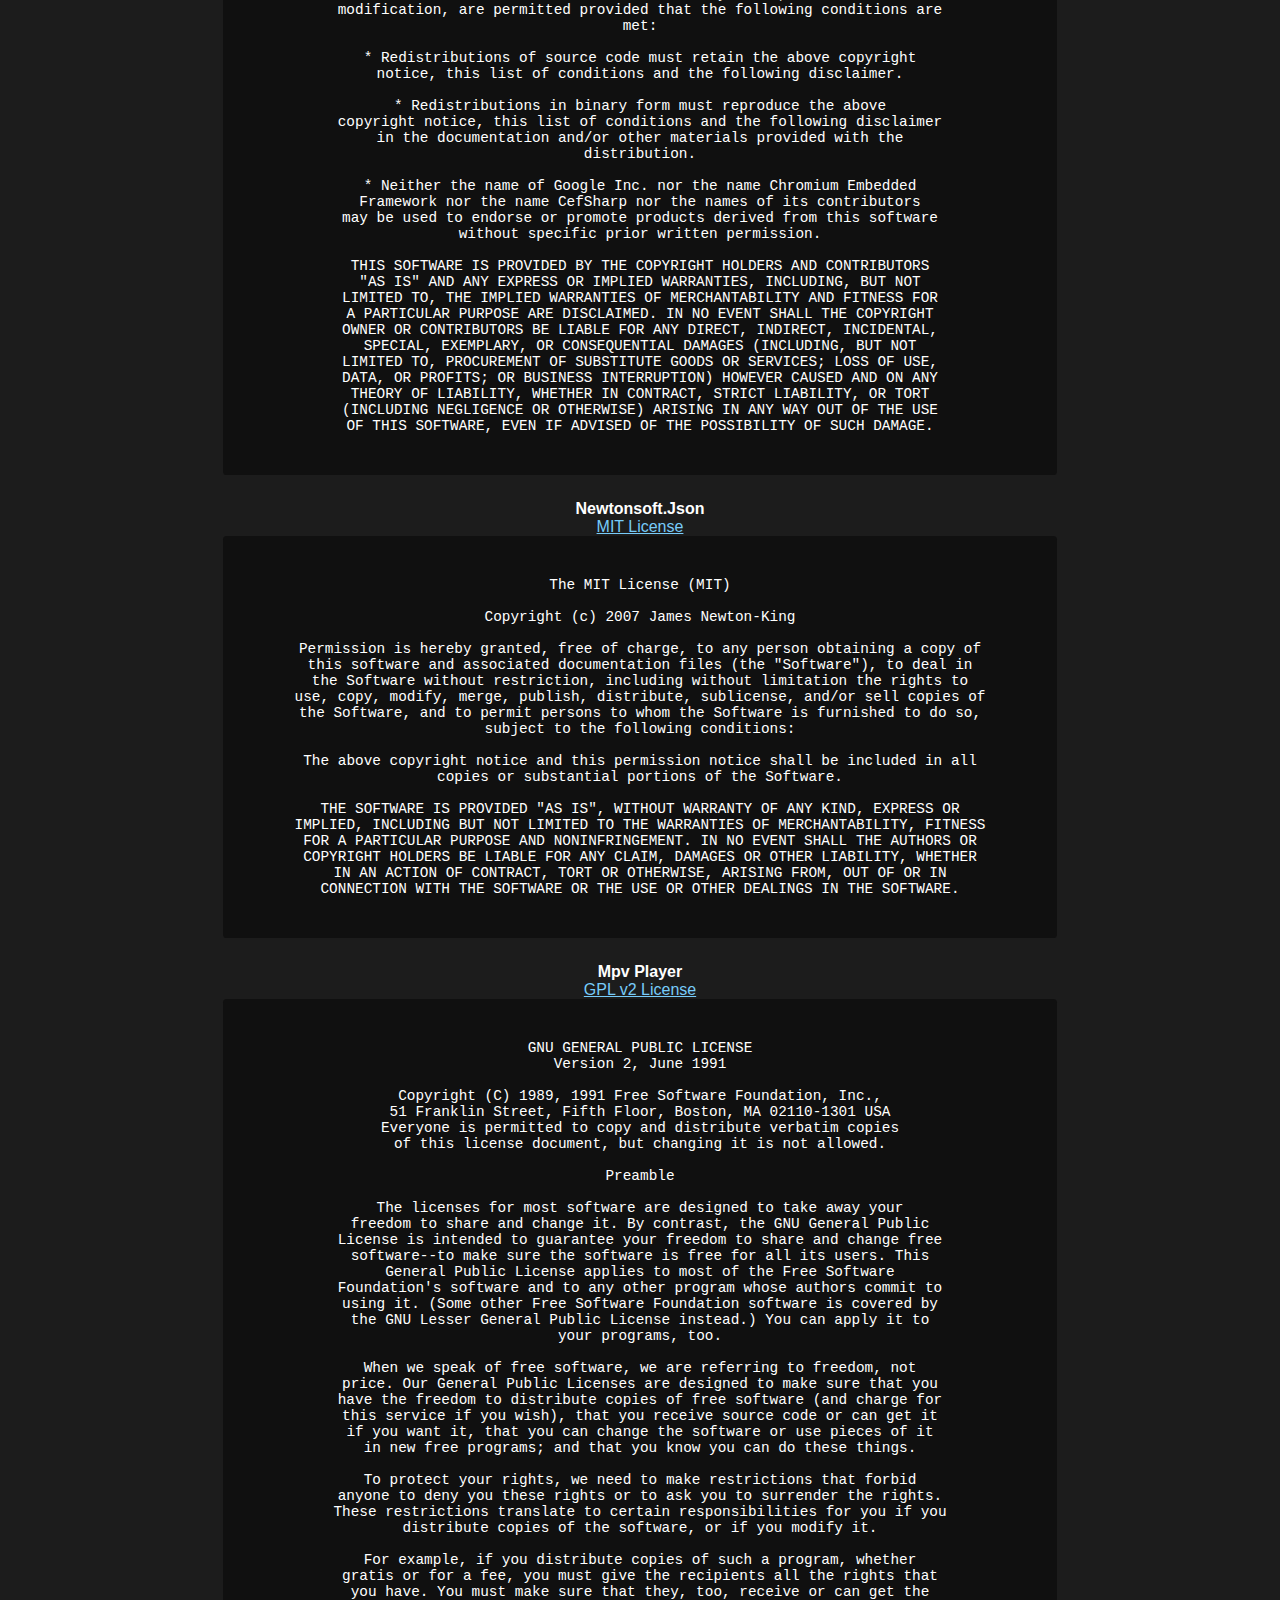
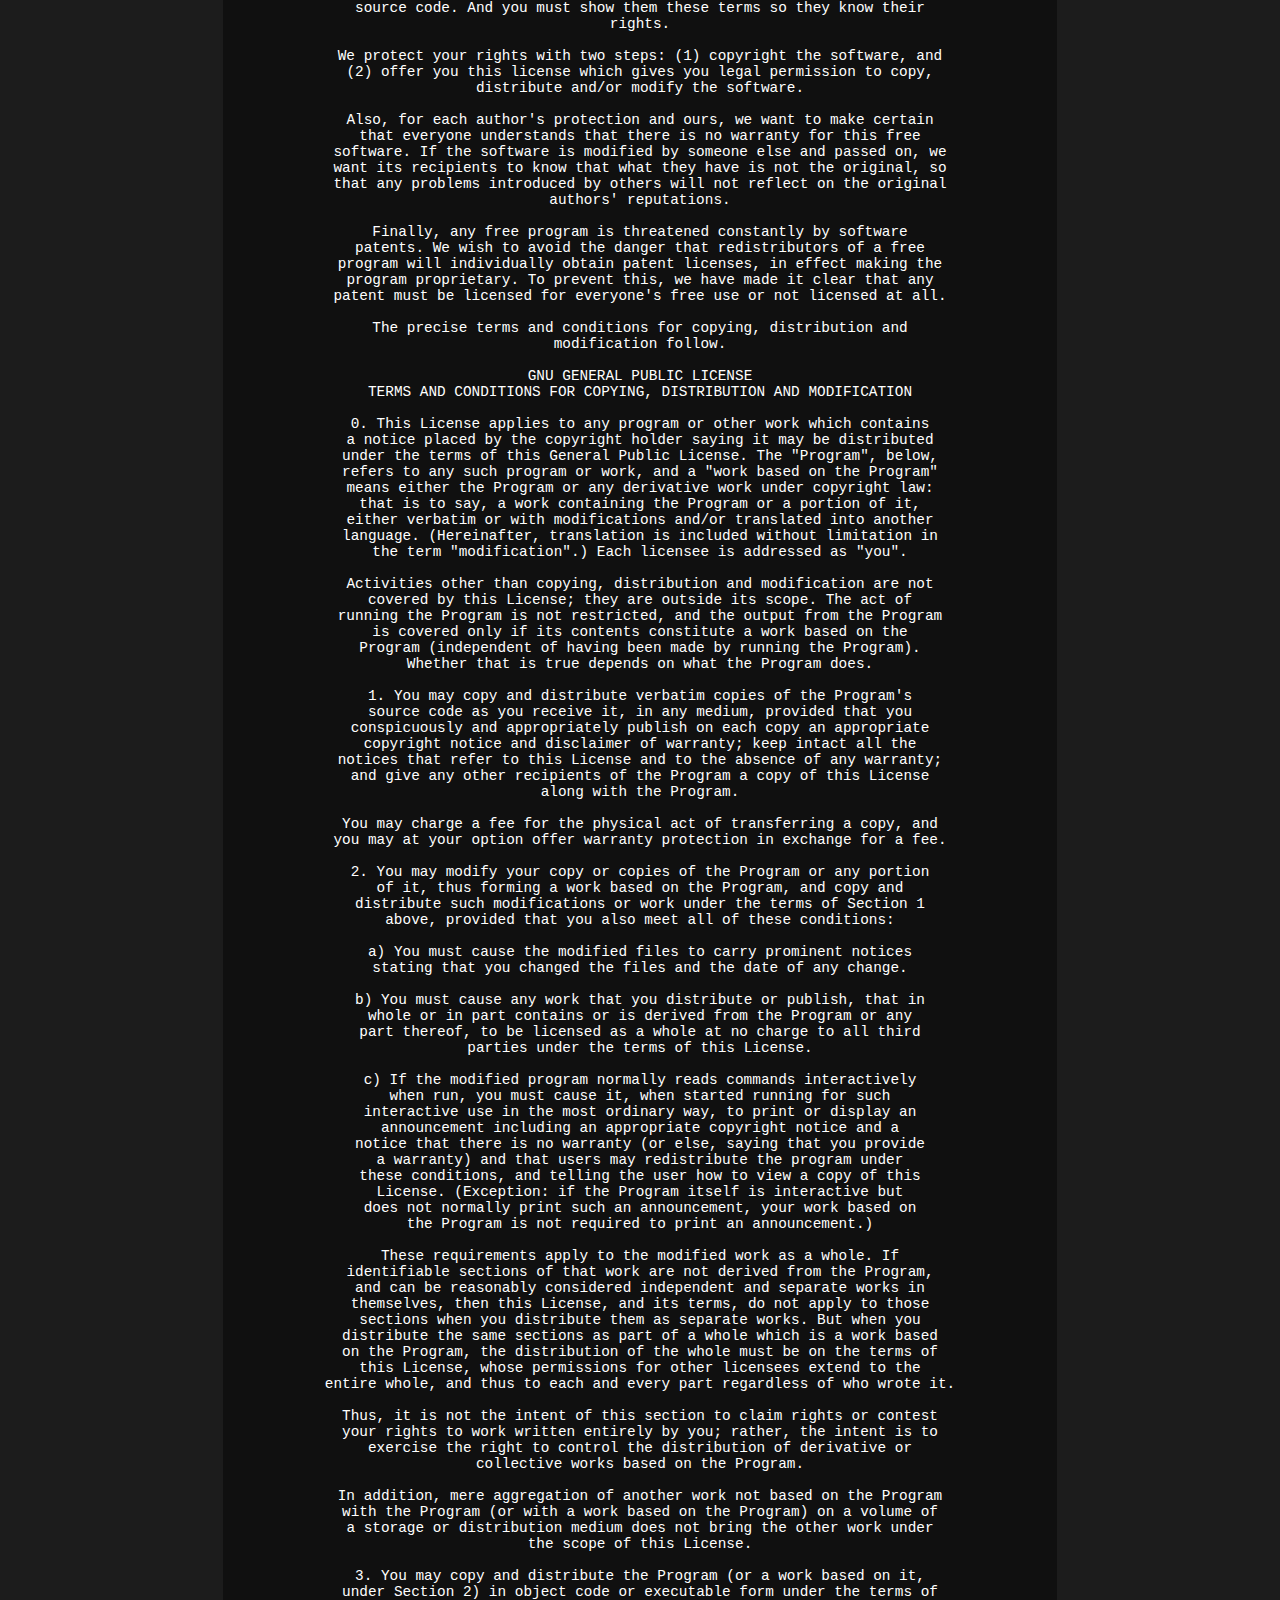
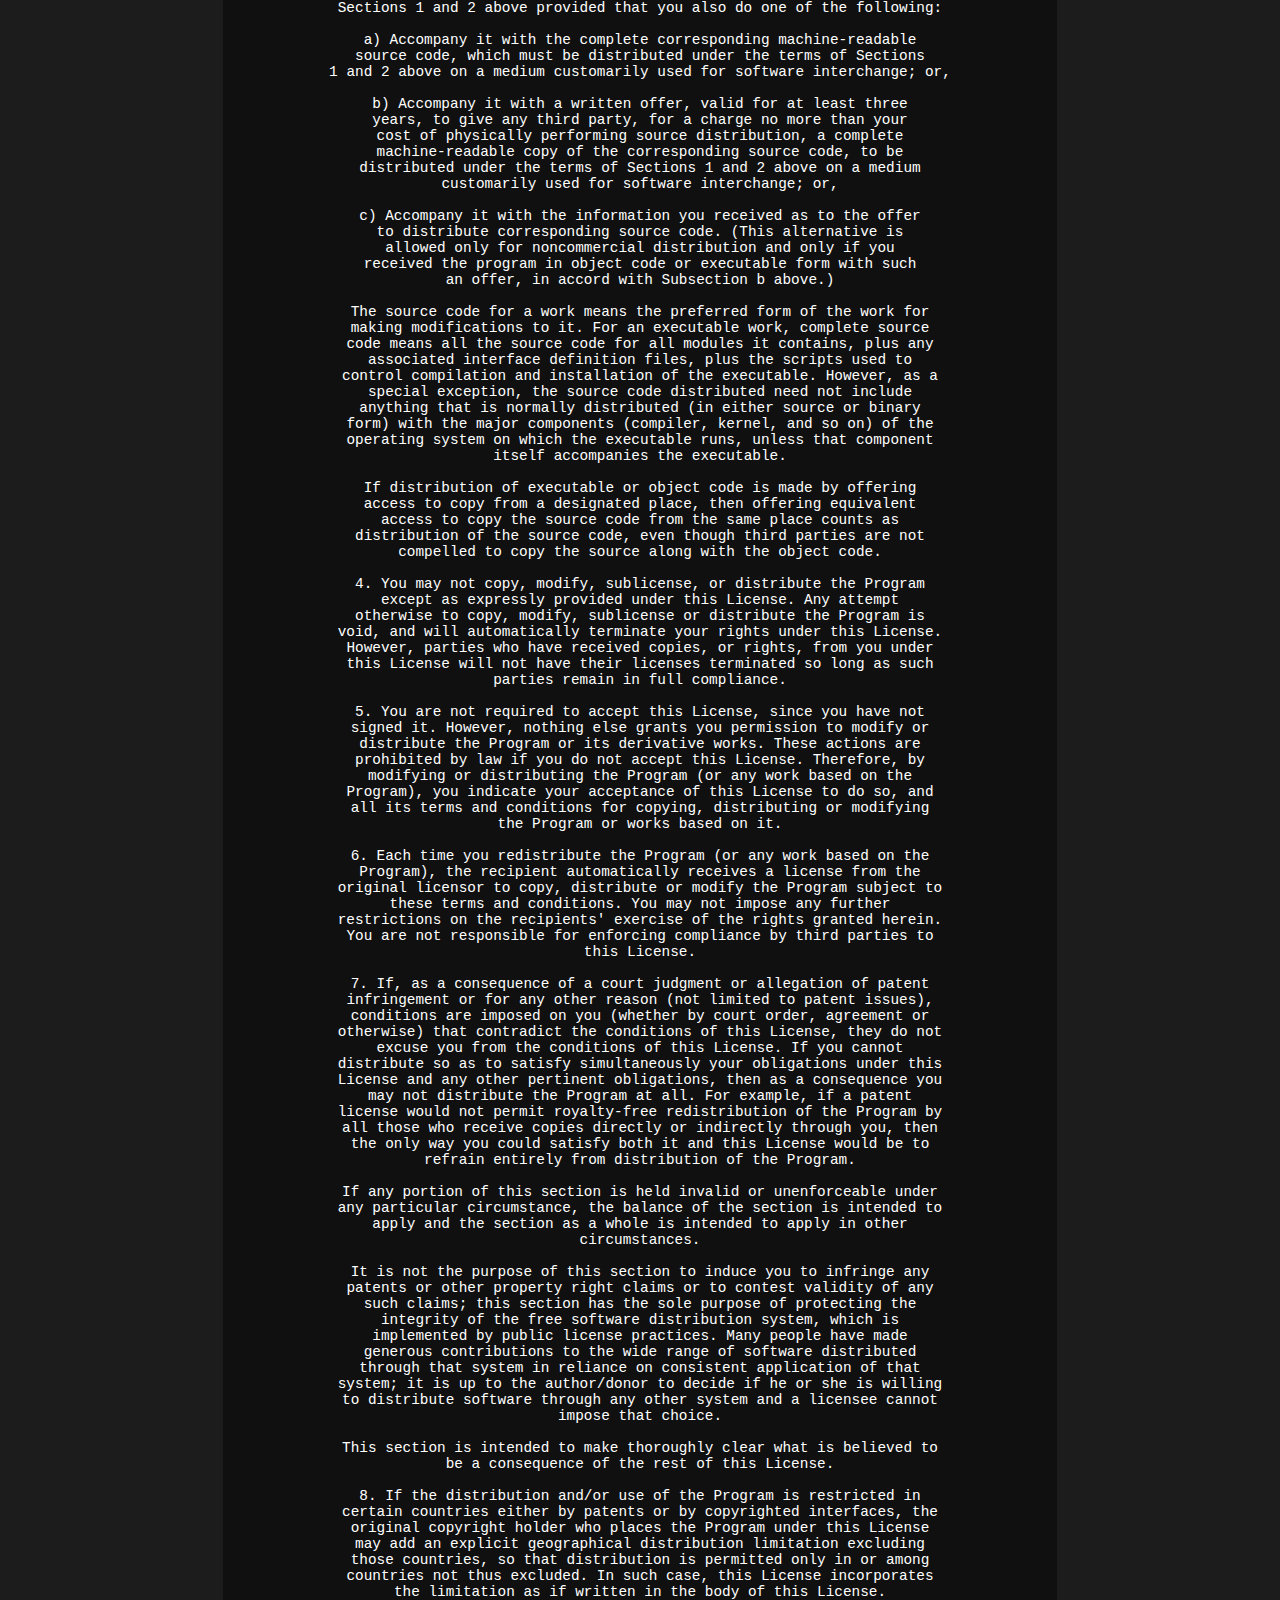
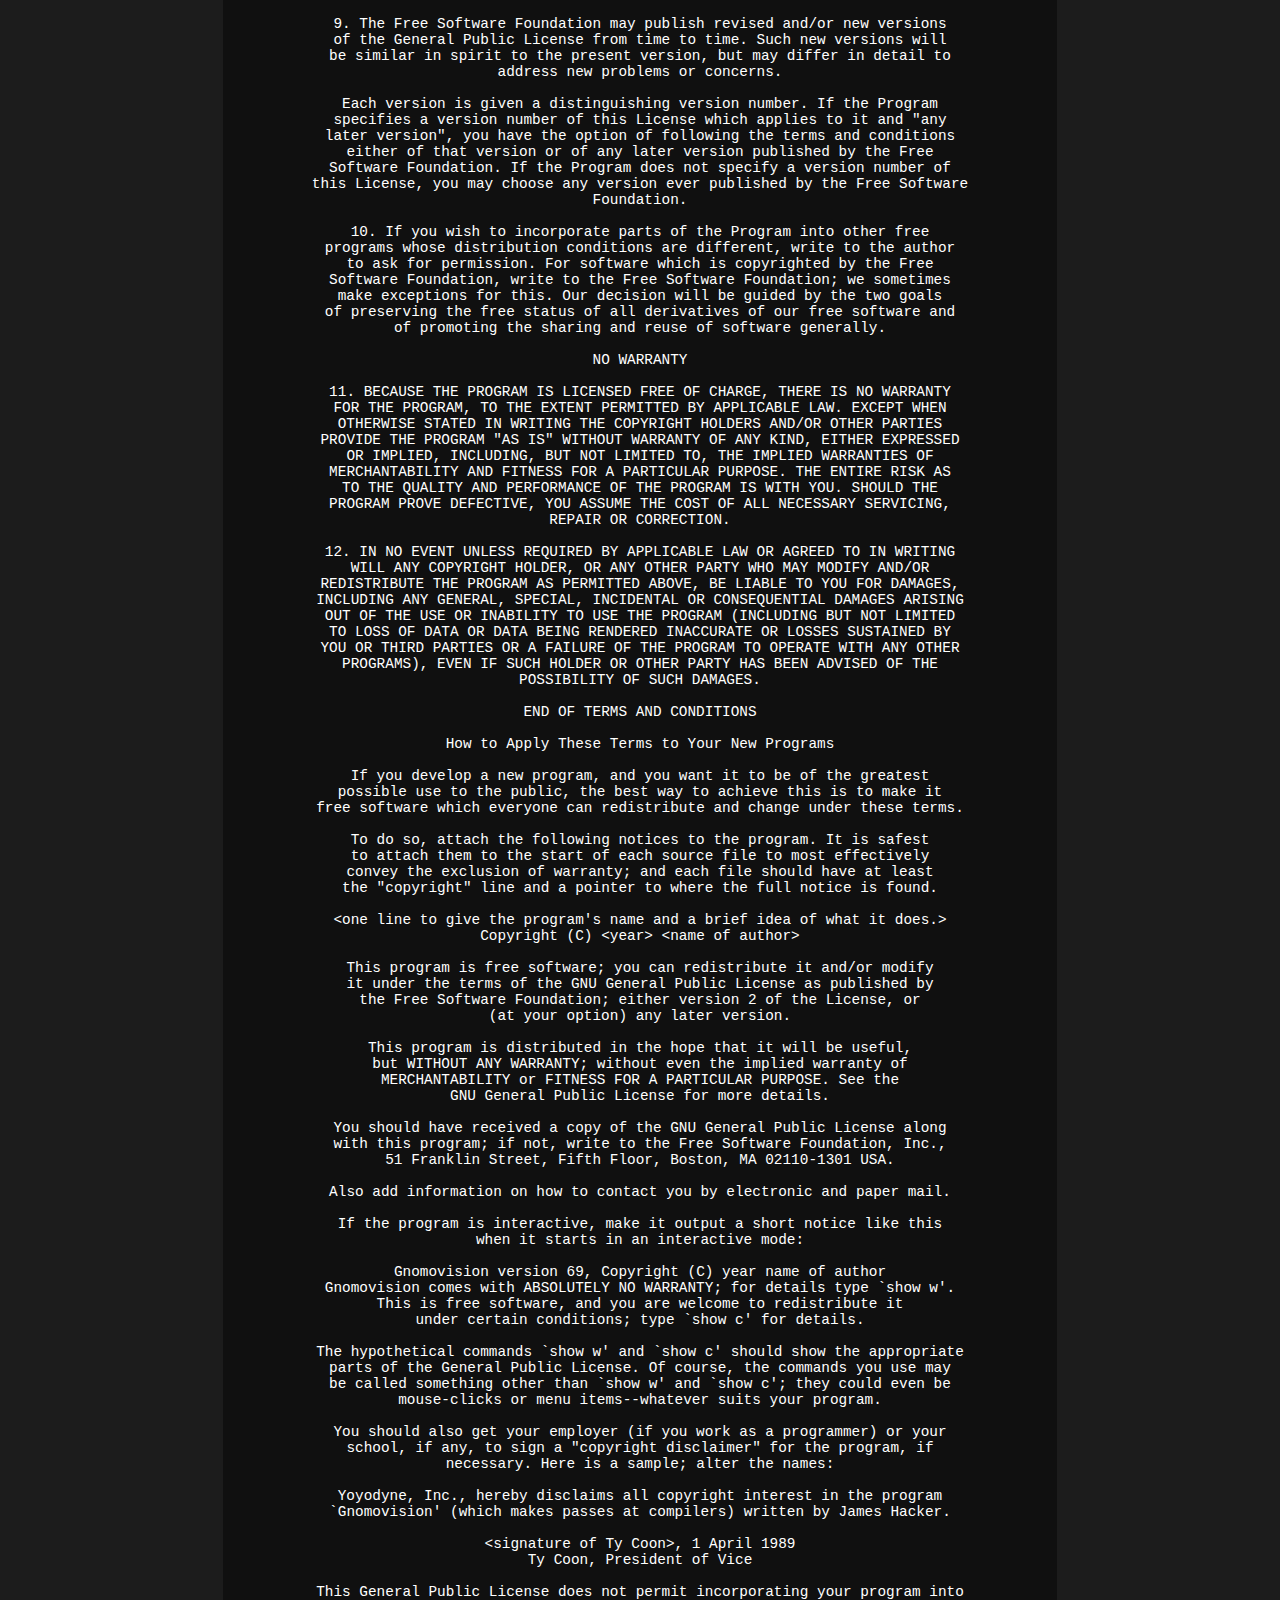
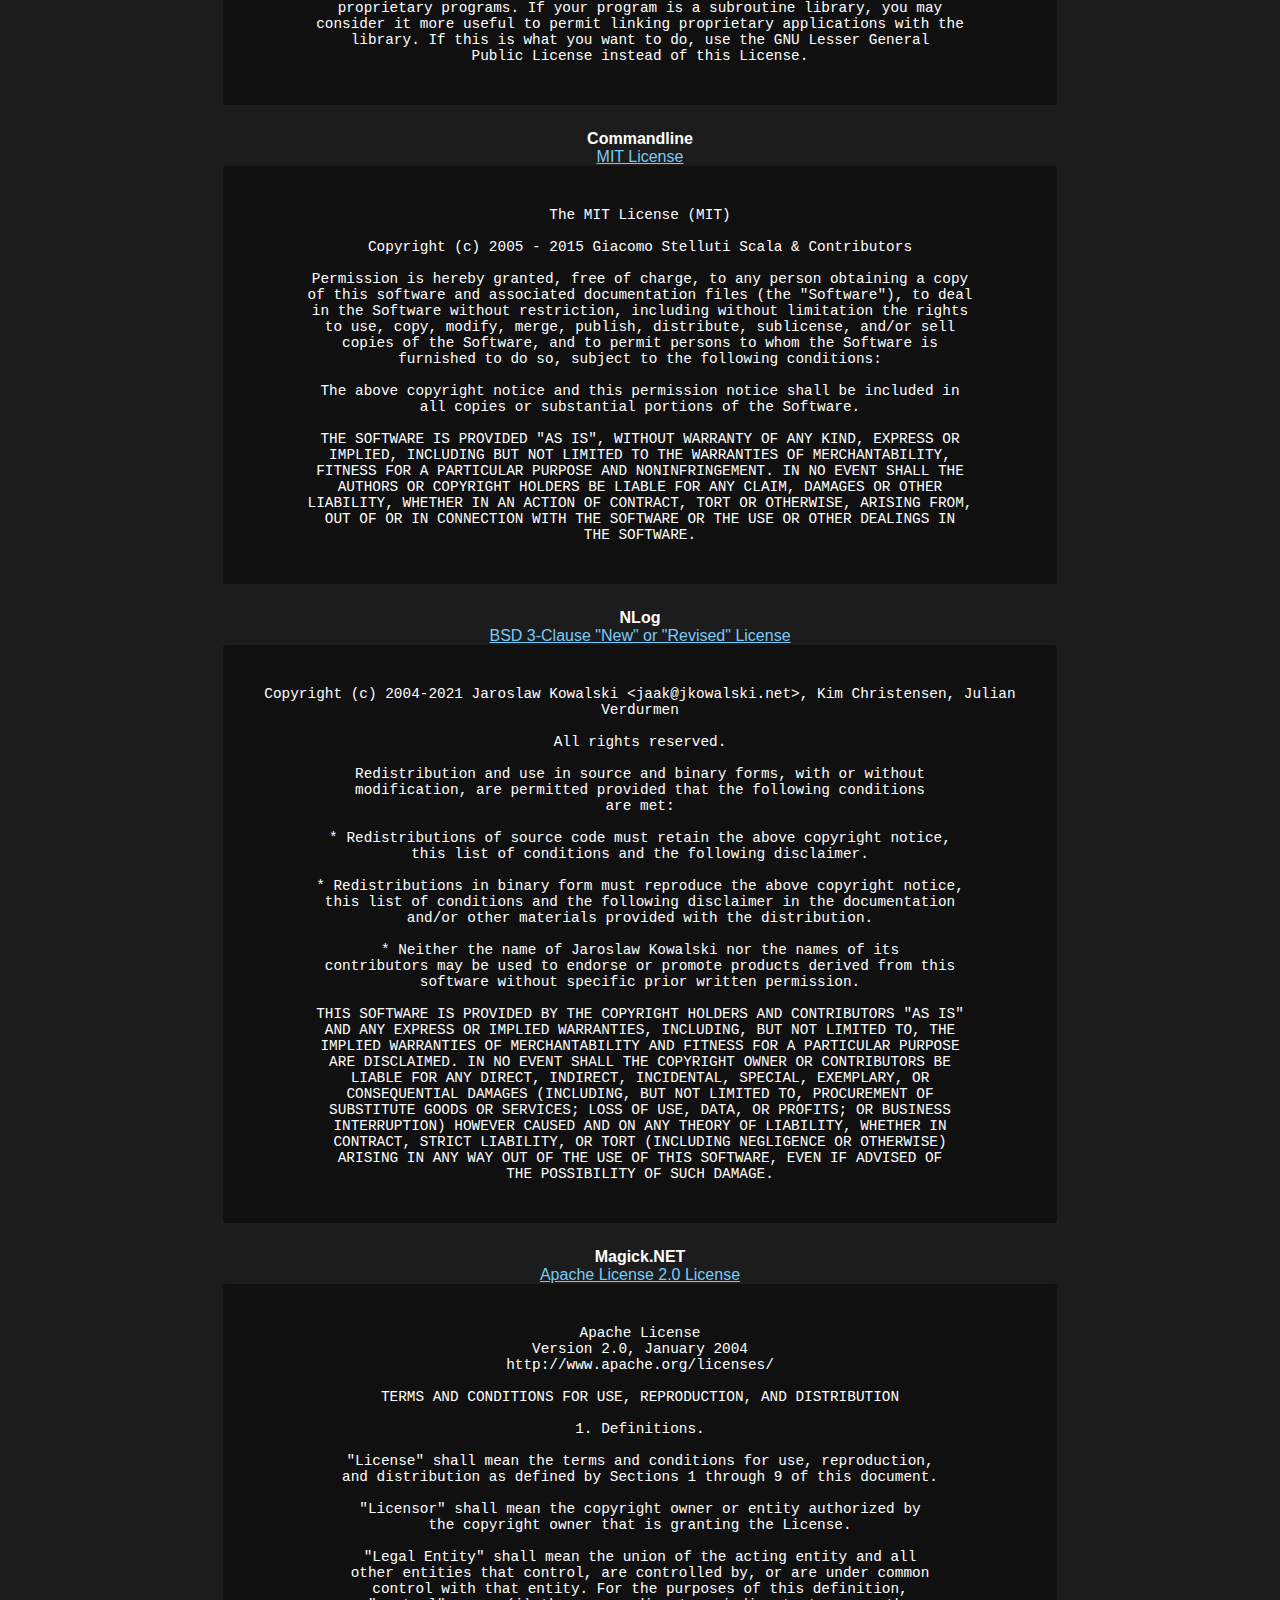
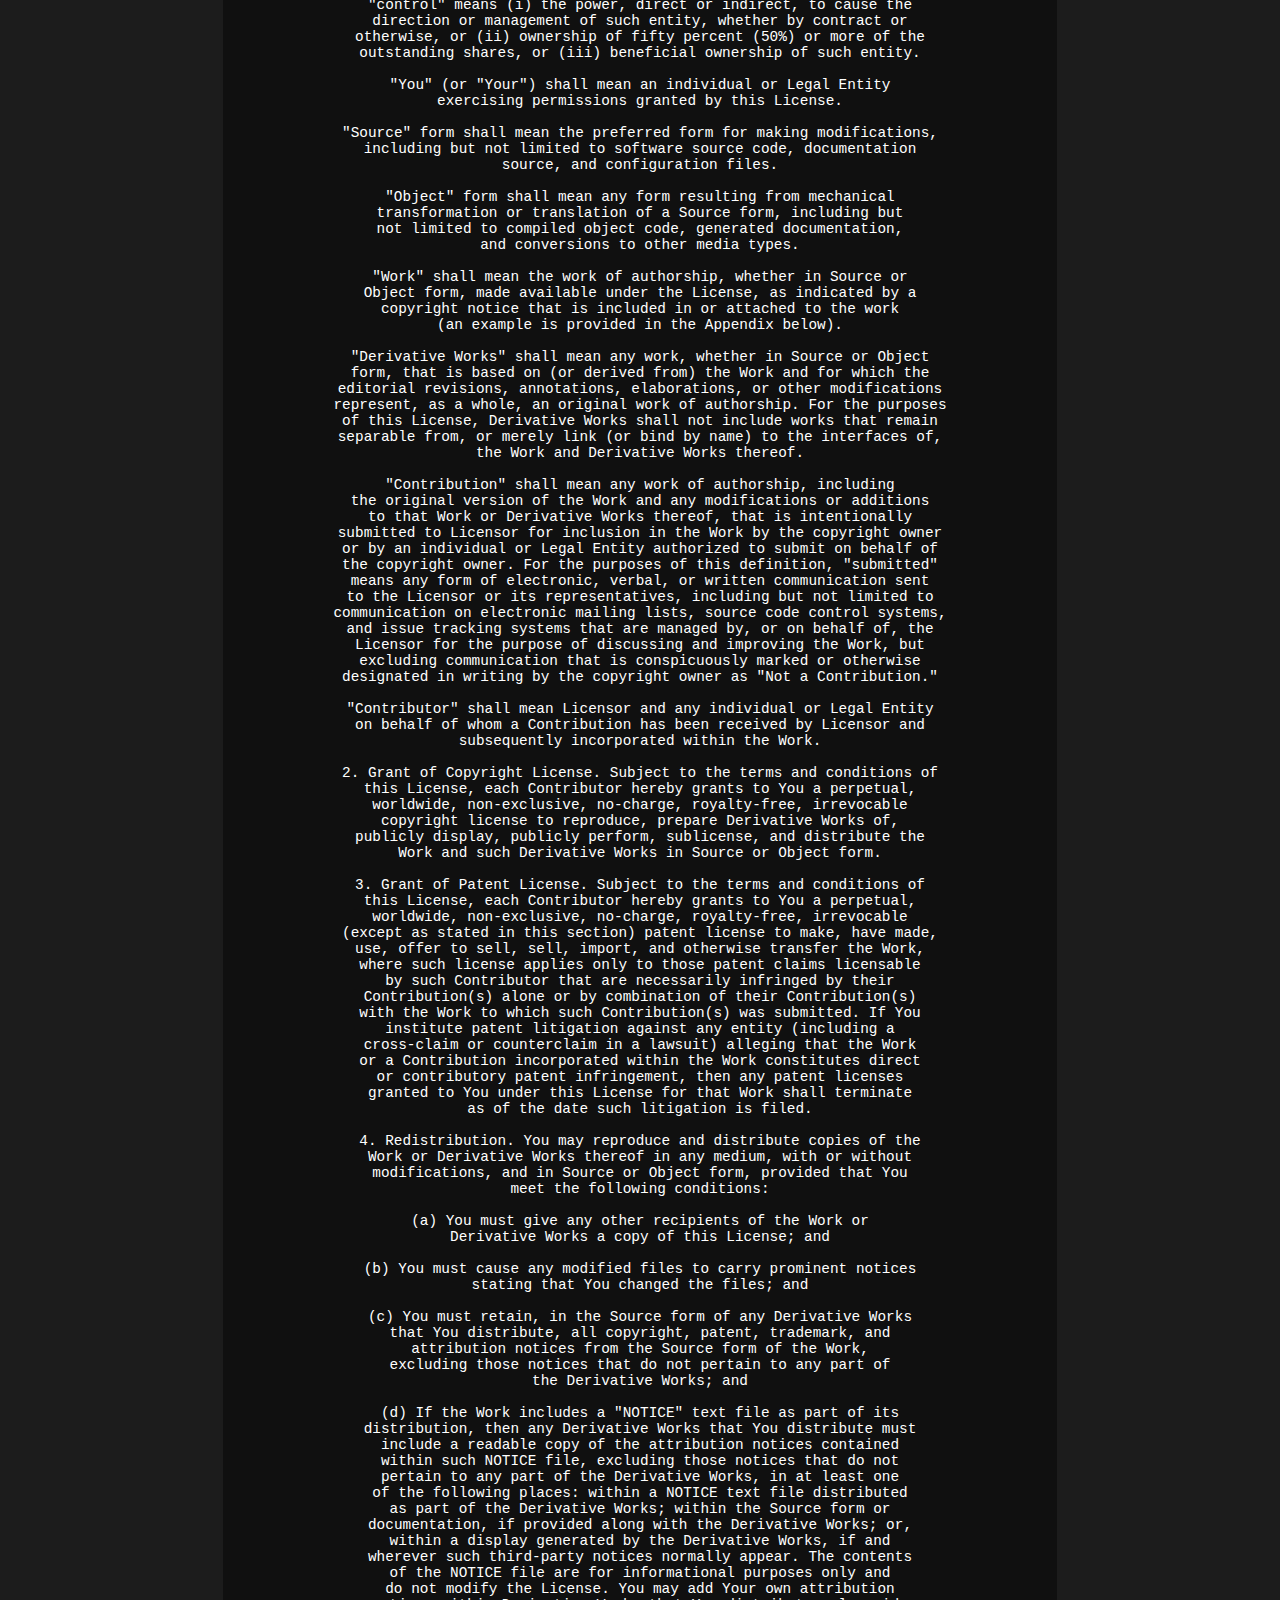
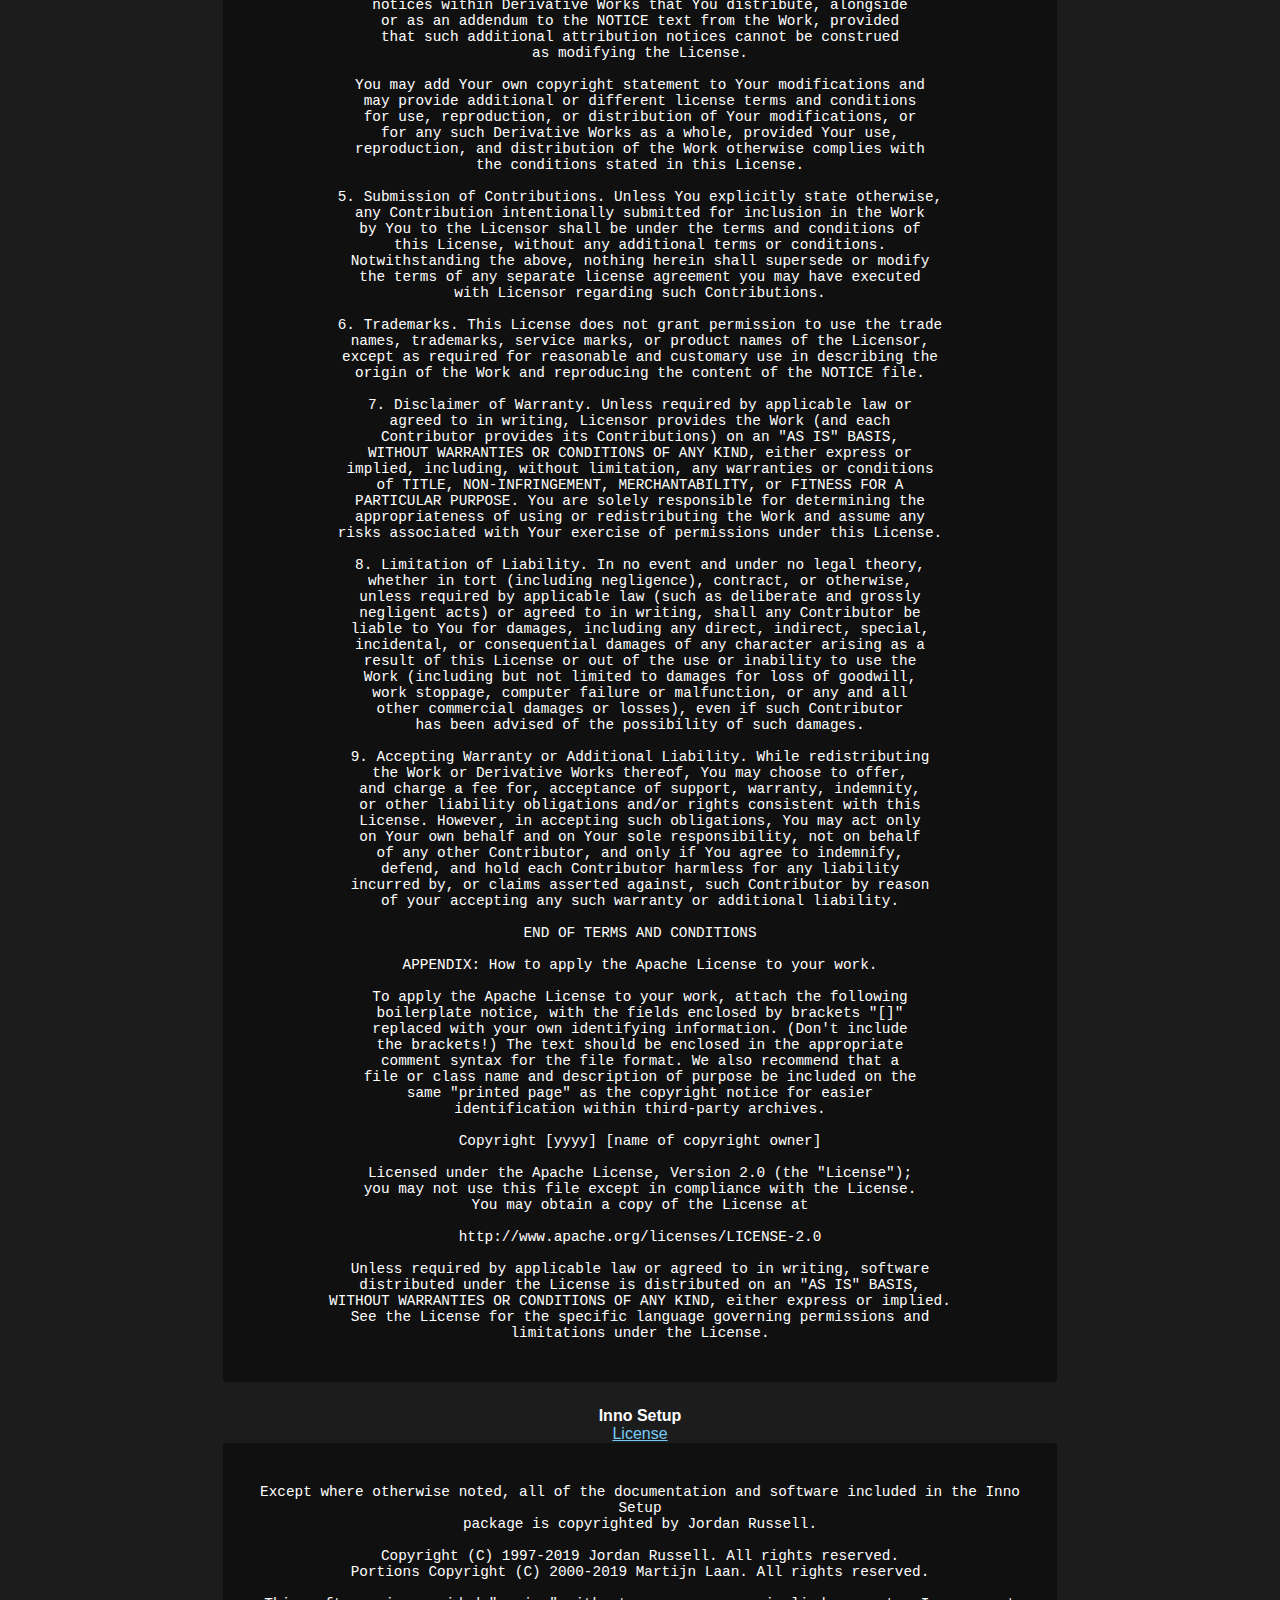
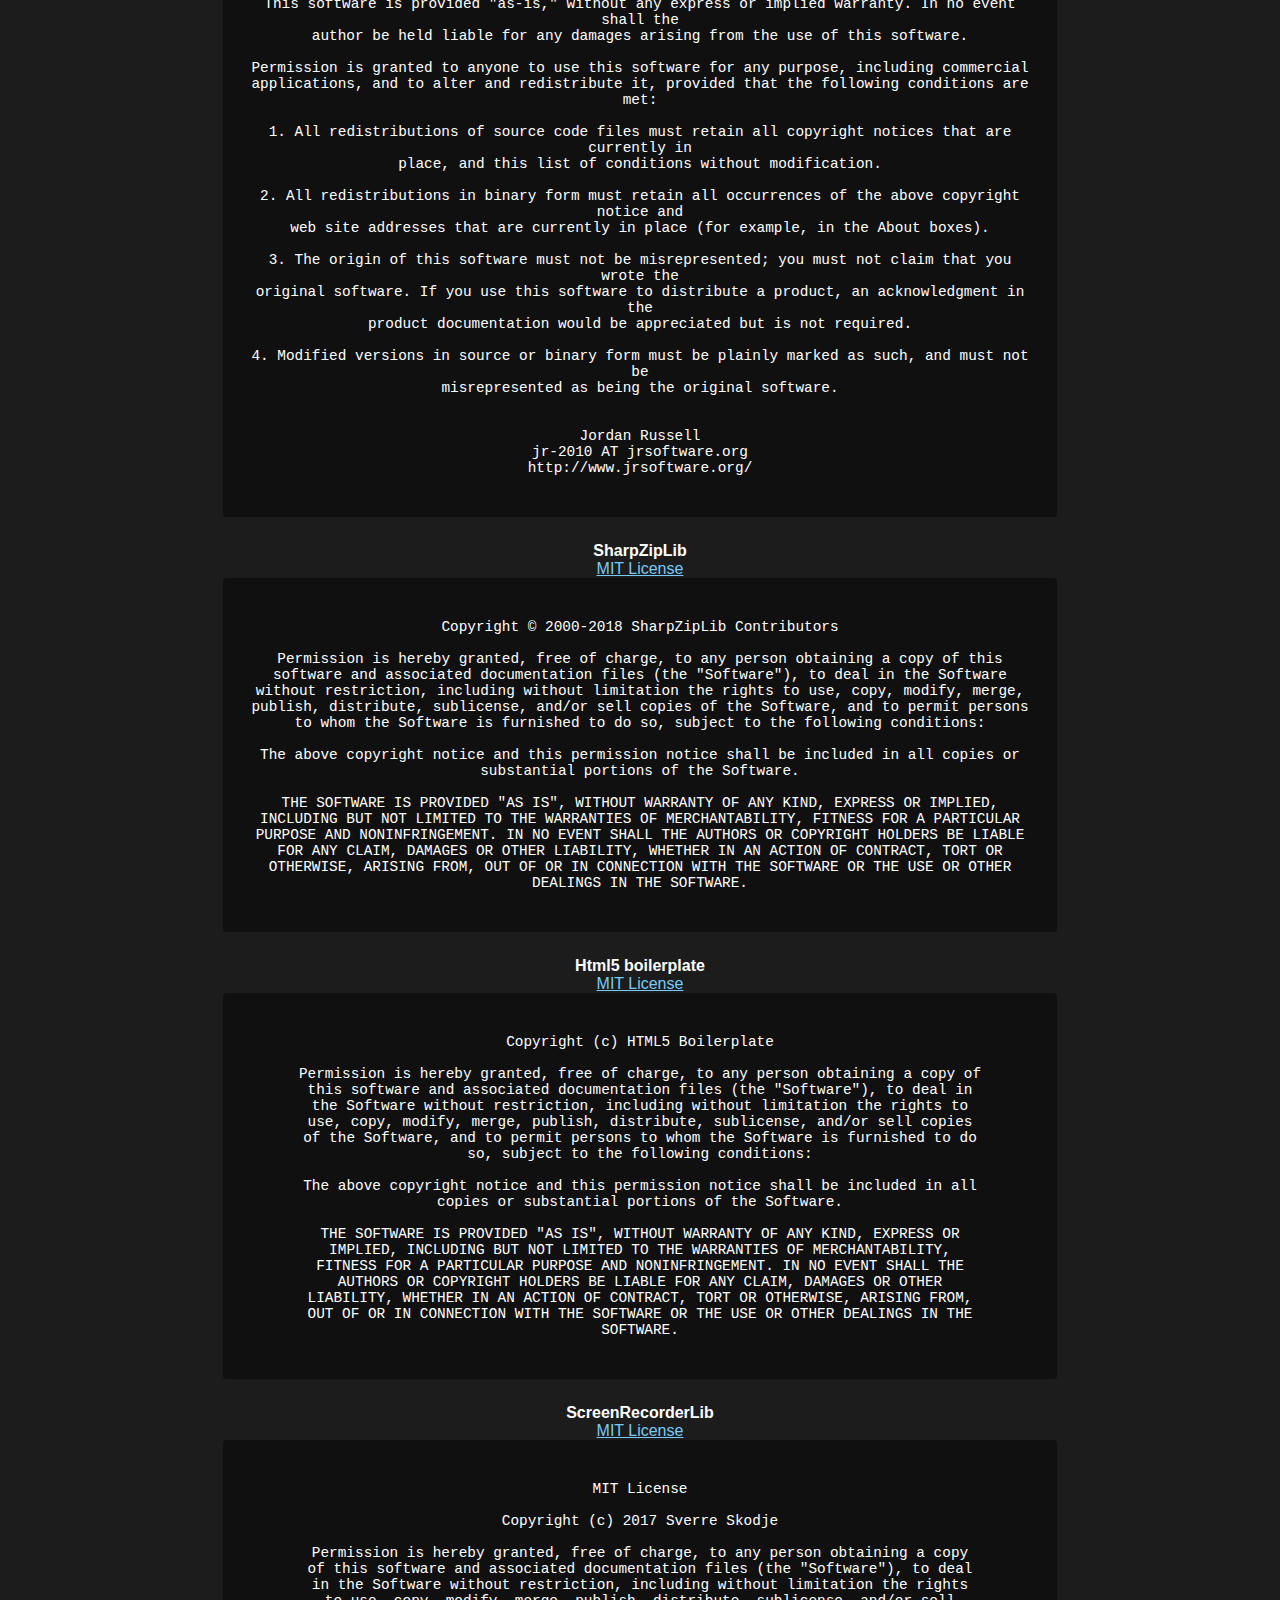
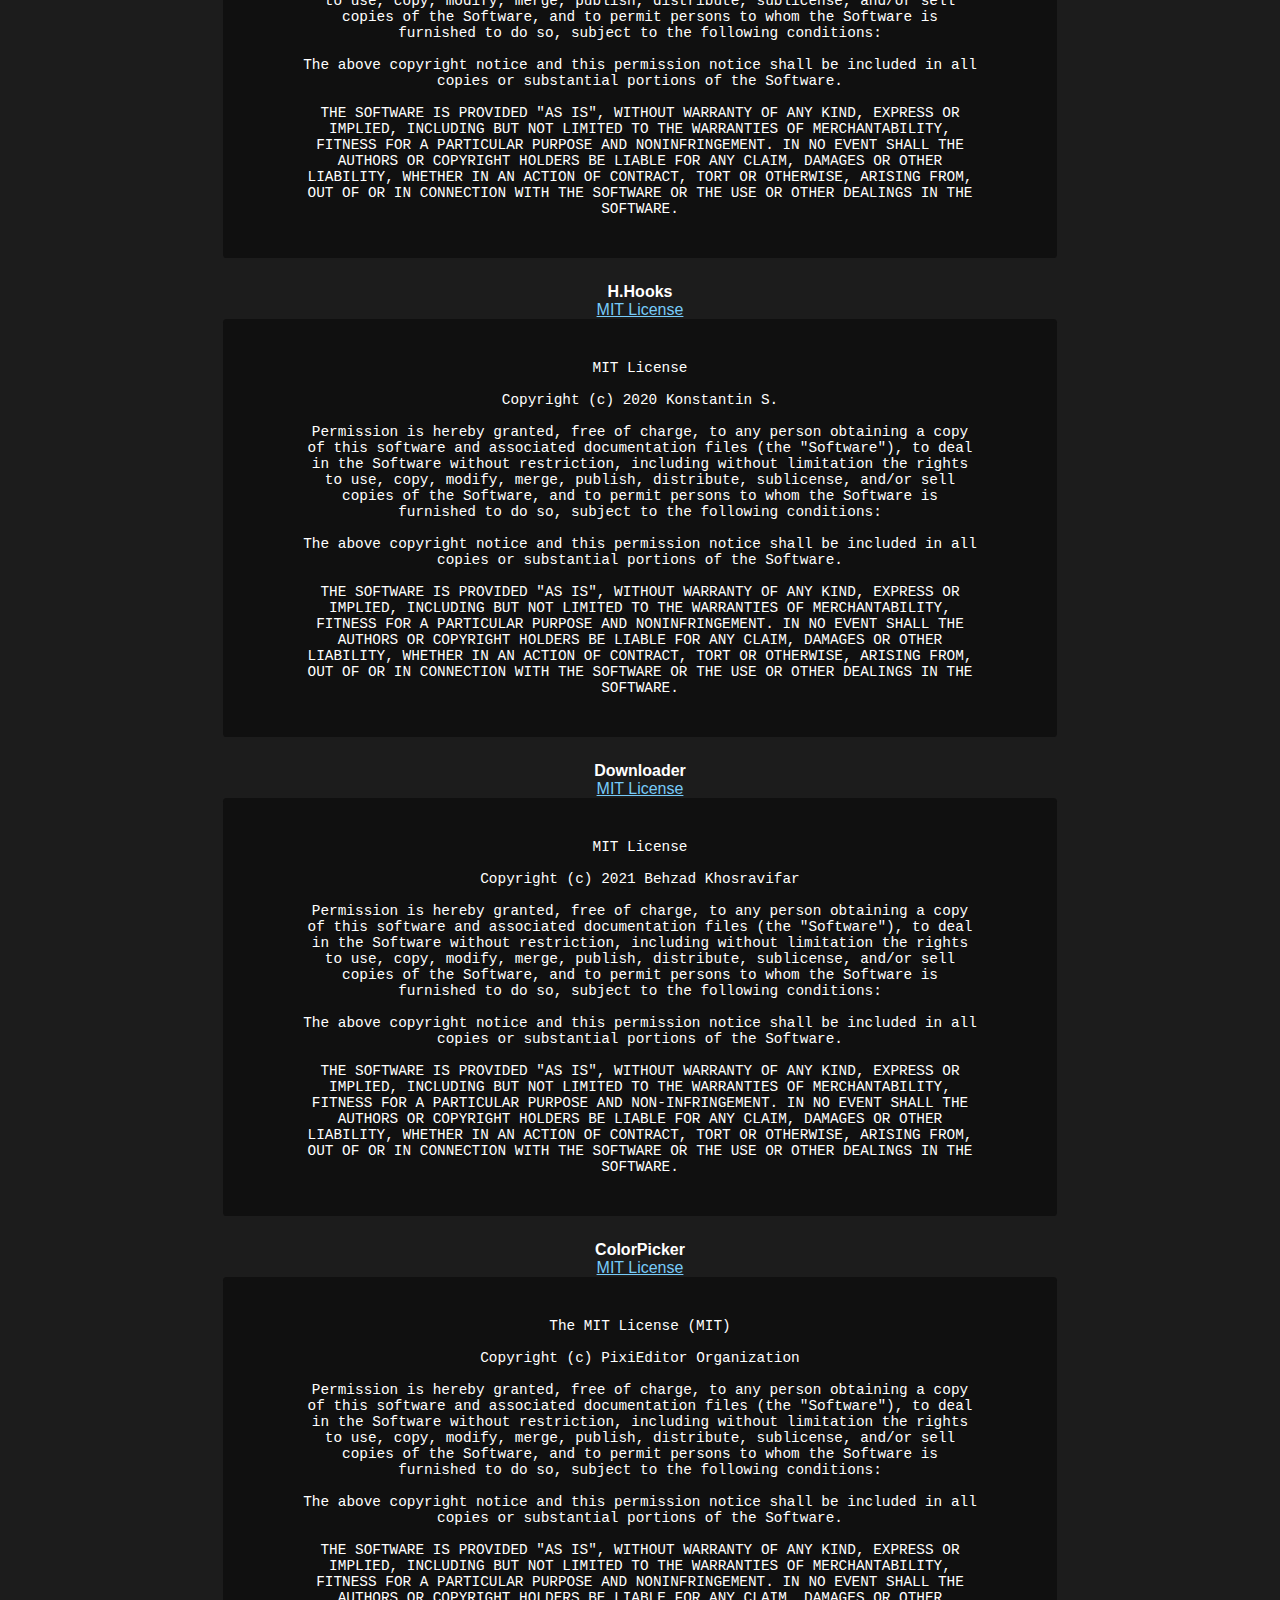
==== commit 853a1836: "Merge pull request #128 from rocksdanister/master" ====
--- a/attribution/index.html
+++ b/attribution/index.html
@@ -1,2319 +1,1462 @@
-<!DOCTYPE HTML>
+<!DOCTYPE html>
 <html>
-	<head>
-		<title>Lively Wallpaper Attributions</title>
-		<meta charset="utf-8" />
-		<meta name="viewport" content="width=device-width, initial-scale=1, user-scalable=no" />
-	</head>
+  <head>
+    <title>Lively Wallpaper Attributions</title>
+    <meta charset="utf-8" />
+    <meta name="viewport" content="width=device-width, initial-scale=1, user-scalable=no" />
+  </head>
   <style>
+    html {
+      max-width: 850px;
+      margin: auto;
+    }
+
+    body {
+      color: white;
+      background-color: #1c1c1c;
+      font-family: "Noto Sans", sans-serif;
+    }
+
+    a {
+      color: #77cbf9;
+    }
+
     license {
       display: block;
-      max-width: 100%;
-      min-width: 100px;
       padding: 25px;
-      margin: 0 10% 0 10%;
       text-align: center;
+      border-radius: 0.25em;
+      background: #101010;
+      font-family: "Courier New", monospace;
       white-space: pre-line;
-      border-radius: 0.25em;
-      background: rgba(250, 250, 250, 0.5);
-      border: solid 1px rgba(225, 225, 225, 0.5);
-      font-family: "Courier New", monospace;
       font-size: 0.9em;
     }
 
+    h1 {
+      font-size: 2em;
+    }
+
+    h2 {
+      font-size: 1.5em;
+    }
+
     .inner {
       text-align: center;
+      padding: 25px 0 0 0;
     }
   </style>
 
-	<body>
-		<!-- Wrapper -->
-			<div id="wrapper">
-
-        <section id="intro" style="text-align: center;">
-          <h1>Lively Wallpaper</h1>
-          <p>Third party software notice and attributions.</p>
-        </section>
-        
-				<!-- One -->
-					<section id="table" >
+  <body>
+    <!-- Wrapper -->
+    <div id="wrapper">
+      <section id="intro">
+        <h1>Lively Wallpaper</h1>
+        <p>Third party software notice and attributions.</p>
+      </section>
+
+      <!-- One -->
+      <section id="table">
+        <div>
+          <h2>Table Of Contents</h2>
+          <ul style="list-style: none" id="content">
+            <li><a href="#disclaimer">Disclaimer</a></li>
+            <li><a href="#translation">Translations</a></li>
+            <li><a href="#articons">Art & Icons</a></li>
+            <li><a href="#attribution">Licenses & Attributions</a></li>
+            <li>
+              <ul style="list-style: none">
+                <li><a href="#cef">CefSharp</a></li>
+                <li><a href="#newton">Newtonsoft.Json</a></li>
+                <li><a href="#mpv">Mpv Player</a></li>
+                <li><a href="#cmd">Commandline</a></li>
+                <li><a href="#nlog">NLog</a></li>
+                <li><a href="#magicknet">Magick.Net</a></li>
+                <li><a href="#inno">Inno Setup</a></li>
+                <li><a href="#sharpziplib">SharpZipLib</a></li>
+                <li><a href="#h5boiler">Html5 boilerplate</a></li>
+                <li><a href="#screenrecorder">ScreenRecorderLib</a></li>
+                <li><a href="#hhook">H.Hooks</a></li>
+                <li><a href="#downloader">Downloader</a></li>
+                <li><a href="#colorpicker">ColorPicker</a></li>
+                <li><a href="#rawinput">RawInput.Sharp</a></li>
+                <li><a href="#nlogviewer">NLogViewer</a></li>
+                <li><a href="#octokit">Octokit.net</a></li>
+                <li><a href="#wpf-notifyicon">Hardcodet NotifyIcon</a></li>
+                <li><a href="#grpcnamedpipes">GrpcDotNetNamedPipes</a></li>
+                <li><a href="#google-protobuf">Google Protobuf</a></li>
+                <li><a href="#grpc">Grpc</a></li>
+                <li><a href="#audioflyout-display">Display Monitor</a></li>
+                <li><a href="#dotnet-runtime">.NET runtime</a></li>
+                <li><a href="#uachelper">UACHelper</a></li>
+                <li><a href="#winuiex">WinUIEx</a></li>
+                <li><a href="#mdxaml">MdXaml</a></li>
+                <li><a href="#operationresult">OperationResult</a></li>
+                <li><a href="#watson">WatsonWebserver</a></li>
+                <li><a href="#naudio">NAudio</a></li>
+                <li><a href="#mathnet">Math.NET</a></li>
+                <li><a href="#npsmlib">NPSMLib</a></li>
+                <li><a href="#midas">MiDaS</a></li>
+              </ul>
+            </li>
+          </ul>
+        </div>
+      </section>
+
+      <section id="disclaimer">		
+        <div class="inner" > 
+          <h2>Disclaimer</h2>
+          <div>
+            <license >
+              These materials are not sponsored by or affiliated with Unity Technologies or its affiliates. “Unity” is a trademark or registered trademark of Unity Technologies or its affiliates in the U.S. and elsewhere.
+            </license>
+          </div>
+        </div>
+      </section>
+
+      <section id="translation">		
+        <div class="inner" > 
+          <h2>Translations</h2>
+          <div>
+            <license>
+              Thanks to all translation members: <a href="https://crowdin.com/project/lively-wallpaper" target="_blank">https://crowdin.com/project/lively-wallpaper</a>
+            </license>
+          </div>
+        </div>
+      </section>
+
+      <section id="articons">		
+        <div class="inner" > 
+          <h2>Art & Icons</h2>
+          <div>
+            <license >
+              Art by Wayne Banner: <a href="https://waynebanner.artstation.com/" target="_blank">https://waynebanner.artstation.com</a>
+              Icons by icons8: <a href="https://icons8.com/" target="_blank">https://icons8.com</a>
+            </license>
+          </div>
+        </div>
+      </section>
+
+      <section id="attribution">		
+        <div class="inner" > 
+          <h2>Licenses & Attributions</h2>		
+          
+          <div>
+            <b id="cef">CefSharp</b>
             <div>
-              <h2 style="text-align: center;">Table Of Contents</h2>
-              <ul style="list-style: none;" id="content">
-                <li><a href="#disclaimer">Disclaimer</a></li>
-                <li><a href="#translation">Translations</a></li>
-                <li><a href="#articons">Art & Icons</a></li>
-                <li><a href="#attribution">Licenses & Attributions</a></li>
-                <li>
-                  <ul style="list-style: none;">
-                    <li><a href="#cef">CefSharp</a></li>
-                    <li><a href="#newton">Newtonsoft.Json</a></li>
-                    <li><a href="#mpv">Mpv Player</a></li>
-                    <li><a href="#cmd">Commandline</a></li>
-                    <li><a href="#nlog">NLog</a></li>
-                    <li><a href="#magicknet">Magick.Net</a></li>
-                    <li><a href="#inno">Inno Setup</a></li>
-                    <li><a href="#sharpziplib">SharpZipLib</a></li>
-                    <li><a href="#h5boiler">Html5 boilerplate</a></li>
-                    <li><a href="#screenrecorder">ScreenRecorderLib</a></li>
-                    <li><a href="#hhook">H.Hooks</a></li>
-                    <li><a href="#downloader">Downloader</a></li>
-                    <li><a href="#colorpicker">ColorPicker</a></li>
-                    <li><a href="#rawinput">RawInput.Sharp</a></li>
-                    <li><a href="#nlogviewer">NLogViewer</a></li>
-                    <li><a href="#octokit">Octokit.net</a></li>
-                    <li><a href="#ytexplode">YoutubeExplode</a></li>
-                    <li><a href="#wpf-notifyicon">Hardcodet NotifyIcon</a></li>
-                    <li><a href="#grpcnamedpipes">GrpcDotNetNamedPipes</a></li>
-                    <li><a href="#google-protobuf">Google Protobuf</a></li>
-                    <li><a href="#grpc">Grpc</a></li>
-                    <li><a href="#audioflyout-display">Display Monitor</a></li>
-                    <li><a href="#dotnet-runtime">.NET runtime</a></li>
-                    <li><a href="#uachelper">UACHelper</a></li>
-                    <li><a href="#winuiex">WinUIEx</a></li>
-                    <li><a href="#mdxaml">MdXaml</a></li>
-                    <li><a href="#operationresult">OperationResult</a></li>
-                    <li><a href="#watson">WatsonWebserver</a></li>
-                    <li><a href="#naudio">NAudio</a></li>
-                    <li><a href="#mathnet">Math.NET</a></li>
-                    <li><a href="#npsmlib">NPSMLib</a></li>
-                  </ul>
-                </li>
-              </ul>
+              <a href="https://raw.githubusercontent.com/cefsharp/CefSharp/master/LICENSE" target="_blank">BSD 3-Clause License</a>
             </div>
-          </section>
-
-          <section id="disclaimer">		
-            <div class="inner" > 
-              <h2>Disclaimer</h2>
-              <div>
-                <license >
-                  These materials are not sponsored by or affiliated with Unity Technologies or its affiliates. “Unity” is a trademark or registered trademark of Unity Technologies or its affiliates in the U.S. and elsewhere.
-                </license>
-              </div>
+            <license>      
+              Copyright © The CefSharp Authors. All rights reserved.
+
+              Redistribution and use in source and binary forms, with or without
+              modification, are permitted provided that the following conditions are
+              met:
+
+              * Redistributions of source code must retain the above copyright
+              notice, this list of conditions and the following disclaimer.
+
+              * Redistributions in binary form must reproduce the above
+              copyright notice, this list of conditions and the following disclaimer
+              in the documentation and/or other materials provided with the
+              distribution.
+
+              * Neither the name of Google Inc. nor the name Chromium Embedded
+              Framework nor the name CefSharp nor the names of its contributors
+              may be used to endorse or promote products derived from this software
+              without specific prior written permission.
+
+              THIS SOFTWARE IS PROVIDED BY THE COPYRIGHT HOLDERS AND CONTRIBUTORS
+              "AS IS" AND ANY EXPRESS OR IMPLIED WARRANTIES, INCLUDING, BUT NOT
+              LIMITED TO, THE IMPLIED WARRANTIES OF MERCHANTABILITY AND FITNESS FOR
+              A PARTICULAR PURPOSE ARE DISCLAIMED. IN NO EVENT SHALL THE COPYRIGHT
+              OWNER OR CONTRIBUTORS BE LIABLE FOR ANY DIRECT, INDIRECT, INCIDENTAL,
+              SPECIAL, EXEMPLARY, OR CONSEQUENTIAL DAMAGES (INCLUDING, BUT NOT
+              LIMITED TO, PROCUREMENT OF SUBSTITUTE GOODS OR SERVICES; LOSS OF USE,
+              DATA, OR PROFITS; OR BUSINESS INTERRUPTION) HOWEVER CAUSED AND ON ANY
+              THEORY OF LIABILITY, WHETHER IN CONTRACT, STRICT LIABILITY, OR TORT
+              (INCLUDING NEGLIGENCE OR OTHERWISE) ARISING IN ANY WAY OUT OF THE USE
+              OF THIS SOFTWARE, EVEN IF ADVISED OF THE POSSIBILITY OF SUCH DAMAGE.
+
+            </license>
+          </div>
+
+          <div class="inner">
+            <b id="newton">Newtonsoft.Json</b>
+            <div>
+              <a href="https://raw.githubusercontent.com/JamesNK/Newtonsoft.Json/master/LICENSE.md" target="_blank">MIT License</a>
             </div>
-          </section>
-
-          <section  id="translation">		
-            <div class="inner" > 
-              <h2>Translations</h2>
-              <div>
-                <license>
-                  Thanks to all translation members: <a href="https://crowdin.com/project/lively-wallpaper" target="_blank">https://crowdin.com/project/lively-wallpaper</a>
-                </license>
-              </div>
+            <license>
+                The MIT License (MIT)
+
+                Copyright (c) 2007 James Newton-King
+
+                Permission is hereby granted, free of charge, to any person obtaining a copy of
+                this software and associated documentation files (the "Software"), to deal in
+                the Software without restriction, including without limitation the rights to
+                use, copy, modify, merge, publish, distribute, sublicense, and/or sell copies of
+                the Software, and to permit persons to whom the Software is furnished to do so,
+                subject to the following conditions:
+
+                The above copyright notice and this permission notice shall be included in all
+                copies or substantial portions of the Software.
+
+                THE SOFTWARE IS PROVIDED "AS IS", WITHOUT WARRANTY OF ANY KIND, EXPRESS OR
+                IMPLIED, INCLUDING BUT NOT LIMITED TO THE WARRANTIES OF MERCHANTABILITY, FITNESS
+                FOR A PARTICULAR PURPOSE AND NONINFRINGEMENT. IN NO EVENT SHALL THE AUTHORS OR
+                COPYRIGHT HOLDERS BE LIABLE FOR ANY CLAIM, DAMAGES OR OTHER LIABILITY, WHETHER
+                IN AN ACTION OF CONTRACT, TORT OR OTHERWISE, ARISING FROM, OUT OF OR IN
+                CONNECTION WITH THE SOFTWARE OR THE USE OR OTHER DEALINGS IN THE SOFTWARE.
+
+            </license>
+          </div>
+     
+          <div class="inner">
+            <b id="mpv">Mpv Player</b>
+            <div>
+              <a href="https://raw.githubusercontent.com/mpv-player/mpv/master/LICENSE.GPL" target="_blank">GPL v2 License</a>
             </div>
-          </section>
-
-          <section  id="articons">		
-            <div class="inner" > 
-              <h2>Art & Icons</h2>
-              <div>
-                <license >
-                  Art by Wayne Banner: <a href="https://waynebanner.artstation.com/" target="_blank">https://waynebanner.artstation.com</a>
-                  Icons by icons8: <a href="https://icons8.com/" target="_blank">https://icons8.com</a>
-                </license>
-              </div>
+            <license>
+              GNU GENERAL PUBLIC LICENSE
+              Version 2, June 1991
+
+              Copyright (C) 1989, 1991 Free Software Foundation, Inc.,
+              51 Franklin Street, Fifth Floor, Boston, MA 02110-1301 USA
+              Everyone is permitted to copy and distribute verbatim copies
+              of this license document, but changing it is not allowed.
+
+              Preamble
+
+              The licenses for most software are designed to take away your
+              freedom to share and change it.  By contrast, the GNU General Public
+              License is intended to guarantee your freedom to share and change free
+              software--to make sure the software is free for all its users.  This
+              General Public License applies to most of the Free Software
+              Foundation's software and to any other program whose authors commit to
+              using it.  (Some other Free Software Foundation software is covered by
+              the GNU Lesser General Public License instead.)  You can apply it to
+              your programs, too.
+
+              When we speak of free software, we are referring to freedom, not
+              price.  Our General Public Licenses are designed to make sure that you
+              have the freedom to distribute copies of free software (and charge for
+              this service if you wish), that you receive source code or can get it
+              if you want it, that you can change the software or use pieces of it
+              in new free programs; and that you know you can do these things.
+
+              To protect your rights, we need to make restrictions that forbid
+              anyone to deny you these rights or to ask you to surrender the rights.
+              These restrictions translate to certain responsibilities for you if you
+              distribute copies of the software, or if you modify it.
+
+              For example, if you distribute copies of such a program, whether
+              gratis or for a fee, you must give the recipients all the rights that
+              you have.  You must make sure that they, too, receive or can get the
+              source code.  And you must show them these terms so they know their
+              rights.
+
+              We protect your rights with two steps: (1) copyright the software, and
+              (2) offer you this license which gives you legal permission to copy,
+              distribute and/or modify the software.
+
+              Also, for each author's protection and ours, we want to make certain
+              that everyone understands that there is no warranty for this free
+              software.  If the software is modified by someone else and passed on, we
+              want its recipients to know that what they have is not the original, so
+              that any problems introduced by others will not reflect on the original
+              authors' reputations.
+
+              Finally, any free program is threatened constantly by software
+              patents.  We wish to avoid the danger that redistributors of a free
+              program will individually obtain patent licenses, in effect making the
+              program proprietary.  To prevent this, we have made it clear that any
+              patent must be licensed for everyone's free use or not licensed at all.
+
+              The precise terms and conditions for copying, distribution and
+              modification follow.
+
+              GNU GENERAL PUBLIC LICENSE
+              TERMS AND CONDITIONS FOR COPYING, DISTRIBUTION AND MODIFICATION
+
+              0. This License applies to any program or other work which contains
+              a notice placed by the copyright holder saying it may be distributed
+              under the terms of this General Public License.  The "Program", below,
+              refers to any such program or work, and a "work based on the Program"
+              means either the Program or any derivative work under copyright law:
+              that is to say, a work containing the Program or a portion of it,
+              either verbatim or with modifications and/or translated into another
+              language.  (Hereinafter, translation is included without limitation in
+              the term "modification".)  Each licensee is addressed as "you".
+
+              Activities other than copying, distribution and modification are not
+              covered by this License; they are outside its scope.  The act of
+              running the Program is not restricted, and the output from the Program
+              is covered only if its contents constitute a work based on the
+              Program (independent of having been made by running the Program).
+              Whether that is true depends on what the Program does.
+
+              1. You may copy and distribute verbatim copies of the Program's
+              source code as you receive it, in any medium, provided that you
+              conspicuously and appropriately publish on each copy an appropriate
+              copyright notice and disclaimer of warranty; keep intact all the
+              notices that refer to this License and to the absence of any warranty;
+              and give any other recipients of the Program a copy of this License
+              along with the Program.
+
+              You may charge a fee for the physical act of transferring a copy, and
+              you may at your option offer warranty protection in exchange for a fee.
+
+              2. You may modify your copy or copies of the Program or any portion
+              of it, thus forming a work based on the Program, and copy and
+              distribute such modifications or work under the terms of Section 1
+              above, provided that you also meet all of these conditions:
+
+              a) You must cause the modified files to carry prominent notices
+              stating that you changed the files and the date of any change.
+
+              b) You must cause any work that you distribute or publish, that in
+              whole or in part contains or is derived from the Program or any
+              part thereof, to be licensed as a whole at no charge to all third
+              parties under the terms of this License.
+
+              c) If the modified program normally reads commands interactively
+              when run, you must cause it, when started running for such
+              interactive use in the most ordinary way, to print or display an
+              announcement including an appropriate copyright notice and a
+              notice that there is no warranty (or else, saying that you provide
+              a warranty) and that users may redistribute the program under
+              these conditions, and telling the user how to view a copy of this
+              License.  (Exception: if the Program itself is interactive but
+              does not normally print such an announcement, your work based on
+              the Program is not required to print an announcement.)
+
+              These requirements apply to the modified work as a whole.  If
+              identifiable sections of that work are not derived from the Program,
+              and can be reasonably considered independent and separate works in
+              themselves, then this License, and its terms, do not apply to those
+              sections when you distribute them as separate works.  But when you
+              distribute the same sections as part of a whole which is a work based
+              on the Program, the distribution of the whole must be on the terms of
+              this License, whose permissions for other licensees extend to the
+              entire whole, and thus to each and every part regardless of who wrote it.
+
+              Thus, it is not the intent of this section to claim rights or contest
+              your rights to work written entirely by you; rather, the intent is to
+              exercise the right to control the distribution of derivative or
+              collective works based on the Program.
+
+              In addition, mere aggregation of another work not based on the Program
+              with the Program (or with a work based on the Program) on a volume of
+              a storage or distribution medium does not bring the other work under
+              the scope of this License.
+
+              3. You may copy and distribute the Program (or a work based on it,
+              under Section 2) in object code or executable form under the terms of
+              Sections 1 and 2 above provided that you also do one of the following:
+
+              a) Accompany it with the complete corresponding machine-readable
+              source code, which must be distributed under the terms of Sections
+              1 and 2 above on a medium customarily used for software interchange; or,
+
+              b) Accompany it with a written offer, valid for at least three
+              years, to give any third party, for a charge no more than your
+              cost of physically performing source distribution, a complete
+              machine-readable copy of the corresponding source code, to be
+              distributed under the terms of Sections 1 and 2 above on a medium
+              customarily used for software interchange; or,
+
+              c) Accompany it with the information you received as to the offer
+              to distribute corresponding source code.  (This alternative is
+              allowed only for noncommercial distribution and only if you
+              received the program in object code or executable form with such
+              an offer, in accord with Subsection b above.)
+
+              The source code for a work means the preferred form of the work for
+              making modifications to it.  For an executable work, complete source
+              code means all the source code for all modules it contains, plus any
+              associated interface definition files, plus the scripts used to
+              control compilation and installation of the executable.  However, as a
+              special exception, the source code distributed need not include
+              anything that is normally distributed (in either source or binary
+              form) with the major components (compiler, kernel, and so on) of the
+              operating system on which the executable runs, unless that component
+              itself accompanies the executable.
+
+              If distribution of executable or object code is made by offering
+              access to copy from a designated place, then offering equivalent
+              access to copy the source code from the same place counts as
+              distribution of the source code, even though third parties are not
+              compelled to copy the source along with the object code.
+
+              4. You may not copy, modify, sublicense, or distribute the Program
+              except as expressly provided under this License.  Any attempt
+              otherwise to copy, modify, sublicense or distribute the Program is
+              void, and will automatically terminate your rights under this License.
+              However, parties who have received copies, or rights, from you under
+              this License will not have their licenses terminated so long as such
+              parties remain in full compliance.
+
+              5. You are not required to accept this License, since you have not
+              signed it.  However, nothing else grants you permission to modify or
+              distribute the Program or its derivative works.  These actions are
+              prohibited by law if you do not accept this License.  Therefore, by
+              modifying or distributing the Program (or any work based on the
+              Program), you indicate your acceptance of this License to do so, and
+              all its terms and conditions for copying, distributing or modifying
+              the Program or works based on it.
+
+              6. Each time you redistribute the Program (or any work based on the
+              Program), the recipient automatically receives a license from the
+              original licensor to copy, distribute or modify the Program subject to
+              these terms and conditions.  You may not impose any further
+              restrictions on the recipients' exercise of the rights granted herein.
+              You are not responsible for enforcing compliance by third parties to
+              this License.
+
+              7. If, as a consequence of a court judgment or allegation of patent
+              infringement or for any other reason (not limited to patent issues),
+              conditions are imposed on you (whether by court order, agreement or
+              otherwise) that contradict the conditions of this License, they do not
+              excuse you from the conditions of this License.  If you cannot
+              distribute so as to satisfy simultaneously your obligations under this
+              License and any other pertinent obligations, then as a consequence you
+              may not distribute the Program at all.  For example, if a patent
+              license would not permit royalty-free redistribution of the Program by
+              all those who receive copies directly or indirectly through you, then
+              the only way you could satisfy both it and this License would be to
+              refrain entirely from distribution of the Program.
+
+              If any portion of this section is held invalid or unenforceable under
+              any particular circumstance, the balance of the section is intended to
+              apply and the section as a whole is intended to apply in other
+              circumstances.
+
+              It is not the purpose of this section to induce you to infringe any
+              patents or other property right claims or to contest validity of any
+              such claims; this section has the sole purpose of protecting the
+              integrity of the free software distribution system, which is
+              implemented by public license practices.  Many people have made
+              generous contributions to the wide range of software distributed
+              through that system in reliance on consistent application of that
+              system; it is up to the author/donor to decide if he or she is willing
+              to distribute software through any other system and a licensee cannot
+              impose that choice.
+
+              This section is intended to make thoroughly clear what is believed to
+              be a consequence of the rest of this License.
+
+              8. If the distribution and/or use of the Program is restricted in
+              certain countries either by patents or by copyrighted interfaces, the
+              original copyright holder who places the Program under this License
+              may add an explicit geographical distribution limitation excluding
+              those countries, so that distribution is permitted only in or among
+              countries not thus excluded.  In such case, this License incorporates
+              the limitation as if written in the body of this License.
+
+              9. The Free Software Foundation may publish revised and/or new versions
+              of the General Public License from time to time.  Such new versions will
+              be similar in spirit to the present version, but may differ in detail to
+              address new problems or concerns.
+
+              Each version is given a distinguishing version number.  If the Program
+              specifies a version number of this License which applies to it and "any
+              later version", you have the option of following the terms and conditions
+              either of that version or of any later version published by the Free
+              Software Foundation.  If the Program does not specify a version number of
+              this License, you may choose any version ever published by the Free Software
+              Foundation.
+
+              10. If you wish to incorporate parts of the Program into other free
+              programs whose distribution conditions are different, write to the author
+              to ask for permission.  For software which is copyrighted by the Free
+              Software Foundation, write to the Free Software Foundation; we sometimes
+              make exceptions for this.  Our decision will be guided by the two goals
+              of preserving the free status of all derivatives of our free software and
+              of promoting the sharing and reuse of software generally.
+
+              NO WARRANTY
+
+              11. BECAUSE THE PROGRAM IS LICENSED FREE OF CHARGE, THERE IS NO WARRANTY
+              FOR THE PROGRAM, TO THE EXTENT PERMITTED BY APPLICABLE LAW.  EXCEPT WHEN
+              OTHERWISE STATED IN WRITING THE COPYRIGHT HOLDERS AND/OR OTHER PARTIES
+              PROVIDE THE PROGRAM "AS IS" WITHOUT WARRANTY OF ANY KIND, EITHER EXPRESSED
+              OR IMPLIED, INCLUDING, BUT NOT LIMITED TO, THE IMPLIED WARRANTIES OF
+              MERCHANTABILITY AND FITNESS FOR A PARTICULAR PURPOSE.  THE ENTIRE RISK AS
+              TO THE QUALITY AND PERFORMANCE OF THE PROGRAM IS WITH YOU.  SHOULD THE
+              PROGRAM PROVE DEFECTIVE, YOU ASSUME THE COST OF ALL NECESSARY SERVICING,
+              REPAIR OR CORRECTION.
+
+              12. IN NO EVENT UNLESS REQUIRED BY APPLICABLE LAW OR AGREED TO IN WRITING
+              WILL ANY COPYRIGHT HOLDER, OR ANY OTHER PARTY WHO MAY MODIFY AND/OR
+              REDISTRIBUTE THE PROGRAM AS PERMITTED ABOVE, BE LIABLE TO YOU FOR DAMAGES,
+              INCLUDING ANY GENERAL, SPECIAL, INCIDENTAL OR CONSEQUENTIAL DAMAGES ARISING
+              OUT OF THE USE OR INABILITY TO USE THE PROGRAM (INCLUDING BUT NOT LIMITED
+              TO LOSS OF DATA OR DATA BEING RENDERED INACCURATE OR LOSSES SUSTAINED BY
+              YOU OR THIRD PARTIES OR A FAILURE OF THE PROGRAM TO OPERATE WITH ANY OTHER
+              PROGRAMS), EVEN IF SUCH HOLDER OR OTHER PARTY HAS BEEN ADVISED OF THE
+              POSSIBILITY OF SUCH DAMAGES.
+
+              END OF TERMS AND CONDITIONS
+
+              How to Apply These Terms to Your New Programs
+
+              If you develop a new program, and you want it to be of the greatest
+              possible use to the public, the best way to achieve this is to make it
+              free software which everyone can redistribute and change under these terms.
+
+              To do so, attach the following notices to the program.  It is safest
+              to attach them to the start of each source file to most effectively
+              convey the exclusion of warranty; and each file should have at least
+              the "copyright" line and a pointer to where the full notice is found.
+
+              &lt;one line to give the program's name and a brief idea of what it does.&gt;
+              Copyright (C) &lt;year&gt;  &lt;name of author&gt;
+
+              This program is free software; you can redistribute it and/or modify
+              it under the terms of the GNU General Public License as published by
+              the Free Software Foundation; either version 2 of the License, or
+              (at your option) any later version.
+
+              This program is distributed in the hope that it will be useful,
+              but WITHOUT ANY WARRANTY; without even the implied warranty of
+              MERCHANTABILITY or FITNESS FOR A PARTICULAR PURPOSE.  See the
+              GNU General Public License for more details.
+
+              You should have received a copy of the GNU General Public License along
+              with this program; if not, write to the Free Software Foundation, Inc.,
+              51 Franklin Street, Fifth Floor, Boston, MA 02110-1301 USA.
+
+              Also add information on how to contact you by electronic and paper mail.
+
+              If the program is interactive, make it output a short notice like this
+              when it starts in an interactive mode:
+
+              Gnomovision version 69, Copyright (C) year name of author
+              Gnomovision comes with ABSOLUTELY NO WARRANTY; for details type `show w'.
+              This is free software, and you are welcome to redistribute it
+              under certain conditions; type `show c' for details.
+
+              The hypothetical commands `show w' and `show c' should show the appropriate
+              parts of the General Public License.  Of course, the commands you use may
+              be called something other than `show w' and `show c'; they could even be
+              mouse-clicks or menu items--whatever suits your program.
+
+              You should also get your employer (if you work as a programmer) or your
+              school, if any, to sign a "copyright disclaimer" for the program, if
+              necessary.  Here is a sample; alter the names:
+
+              Yoyodyne, Inc., hereby disclaims all copyright interest in the program
+              `Gnomovision' (which makes passes at compilers) written by James Hacker.
+
+              &lt;signature of Ty Coon&gt;, 1 April 1989
+              Ty Coon, President of Vice
+
+              This General Public License does not permit incorporating your program into
+              proprietary programs.  If your program is a subroutine library, you may
+              consider it more useful to permit linking proprietary applications with the
+              library.  If this is what you want to do, use the GNU Lesser General
+              Public License instead of this License.
+
+            </license>
+          </div>
+
+          <div class="inner">
+            <b id="cmd">Commandline</b>
+            <div>
+              <a href="https://raw.githubusercontent.com/commandlineparser/commandline/master/License.md" target="_blank">MIT License</a>
             </div>
-          </section>
-
-          <section  id="attribution">		
-            <div class="inner" > 
-              <h2>Licenses & Attributions</h2>		
-              
-              <div>
-                <b id="cef">CefSharp</b>
-                <div>
-                  <a href="https://raw.githubusercontent.com/cefsharp/CefSharp/master/LICENSE" target="_blank">BSD 3-Clause License</a>
-                </div>
-                <license>      
-                  Copyright © The CefSharp Authors. All rights reserved.
-
-                  Redistribution and use in source and binary forms, with or without
-                  modification, are permitted provided that the following conditions are
-                  met:
-
-                  * Redistributions of source code must retain the above copyright
-                  notice, this list of conditions and the following disclaimer.
-
-                  * Redistributions in binary form must reproduce the above
-                  copyright notice, this list of conditions and the following disclaimer
-                  in the documentation and/or other materials provided with the
-                  distribution.
-
-                  * Neither the name of Google Inc. nor the name Chromium Embedded
-                  Framework nor the name CefSharp nor the names of its contributors
-                  may be used to endorse or promote products derived from this software
-                  without specific prior written permission.
-
-                  THIS SOFTWARE IS PROVIDED BY THE COPYRIGHT HOLDERS AND CONTRIBUTORS
-                  "AS IS" AND ANY EXPRESS OR IMPLIED WARRANTIES, INCLUDING, BUT NOT
-                  LIMITED TO, THE IMPLIED WARRANTIES OF MERCHANTABILITY AND FITNESS FOR
-                  A PARTICULAR PURPOSE ARE DISCLAIMED. IN NO EVENT SHALL THE COPYRIGHT
-                  OWNER OR CONTRIBUTORS BE LIABLE FOR ANY DIRECT, INDIRECT, INCIDENTAL,
-                  SPECIAL, EXEMPLARY, OR CONSEQUENTIAL DAMAGES (INCLUDING, BUT NOT
-                  LIMITED TO, PROCUREMENT OF SUBSTITUTE GOODS OR SERVICES; LOSS OF USE,
-                  DATA, OR PROFITS; OR BUSINESS INTERRUPTION) HOWEVER CAUSED AND ON ANY
-                  THEORY OF LIABILITY, WHETHER IN CONTRACT, STRICT LIABILITY, OR TORT
-                  (INCLUDING NEGLIGENCE OR OTHERWISE) ARISING IN ANY WAY OUT OF THE USE
-                  OF THIS SOFTWARE, EVEN IF ADVISED OF THE POSSIBILITY OF SUCH DAMAGE.
-
-                </license>
-              </div>
-
-              <div>
-                <b id="newton">Newtonsoft.Json</b>
-                <div>
-                  <a href="https://raw.githubusercontent.com/JamesNK/Newtonsoft.Json/master/LICENSE.md" target="_blank">MIT License</a>
-                </div>
-                <license>
-                    The MIT License (MIT)
-
-                    Copyright (c) 2007 James Newton-King
-
-                    Permission is hereby granted, free of charge, to any person obtaining a copy of
-                    this software and associated documentation files (the "Software"), to deal in
-                    the Software without restriction, including without limitation the rights to
-                    use, copy, modify, merge, publish, distribute, sublicense, and/or sell copies of
-                    the Software, and to permit persons to whom the Software is furnished to do so,
-                    subject to the following conditions:
-
-                    The above copyright notice and this permission notice shall be included in all
-                    copies or substantial portions of the Software.
-
-                    THE SOFTWARE IS PROVIDED "AS IS", WITHOUT WARRANTY OF ANY KIND, EXPRESS OR
-                    IMPLIED, INCLUDING BUT NOT LIMITED TO THE WARRANTIES OF MERCHANTABILITY, FITNESS
-                    FOR A PARTICULAR PURPOSE AND NONINFRINGEMENT. IN NO EVENT SHALL THE AUTHORS OR
-                    COPYRIGHT HOLDERS BE LIABLE FOR ANY CLAIM, DAMAGES OR OTHER LIABILITY, WHETHER
-                    IN AN ACTION OF CONTRACT, TORT OR OTHERWISE, ARISING FROM, OUT OF OR IN
-                    CONNECTION WITH THE SOFTWARE OR THE USE OR OTHER DEALINGS IN THE SOFTWARE.
-
-                </license>
-              </div>
+            <license>
+                The MIT License (MIT)
+
+                Copyright (c) 2005 - 2015 Giacomo Stelluti Scala & Contributors
+
+                Permission is hereby granted, free of charge, to any person obtaining a copy
+                of this software and associated documentation files (the "Software"), to deal
+                in the Software without restriction, including without limitation the rights
+                to use, copy, modify, merge, publish, distribute, sublicense, and/or sell
+                copies of the Software, and to permit persons to whom the Software is
+                furnished to do so, subject to the following conditions:
+
+                The above copyright notice and this permission notice shall be included in
+                all copies or substantial portions of the Software.
+
+                THE SOFTWARE IS PROVIDED "AS IS", WITHOUT WARRANTY OF ANY KIND, EXPRESS OR
+                IMPLIED, INCLUDING BUT NOT LIMITED TO THE WARRANTIES OF MERCHANTABILITY,
+                FITNESS FOR A PARTICULAR PURPOSE AND NONINFRINGEMENT. IN NO EVENT SHALL THE
+                AUTHORS OR COPYRIGHT HOLDERS BE LIABLE FOR ANY CLAIM, DAMAGES OR OTHER
+                LIABILITY, WHETHER IN AN ACTION OF CONTRACT, TORT OR OTHERWISE, ARISING FROM,
+                OUT OF OR IN CONNECTION WITH THE SOFTWARE OR THE USE OR OTHER DEALINGS IN
+                THE SOFTWARE.
+                
+            </license>
+          </div>  
       
-           
-              <div>
-                <b id="mpv">Mpv Player</b>
-                <div>
-                  <a href="https://raw.githubusercontent.com/mpv-player/mpv/master/LICENSE.GPL" target="_blank">GPL v2 License</a>
-                </div>
-                <license>
-                  GNU GENERAL PUBLIC LICENSE
-                  Version 2, June 1991
-
-                  Copyright (C) 1989, 1991 Free Software Foundation, Inc.,
-                  51 Franklin Street, Fifth Floor, Boston, MA 02110-1301 USA
-                  Everyone is permitted to copy and distribute verbatim copies
-                  of this license document, but changing it is not allowed.
-
-                  Preamble
-
-                  The licenses for most software are designed to take away your
-                  freedom to share and change it.  By contrast, the GNU General Public
-                  License is intended to guarantee your freedom to share and change free
-                  software--to make sure the software is free for all its users.  This
-                  General Public License applies to most of the Free Software
-                  Foundation's software and to any other program whose authors commit to
-                  using it.  (Some other Free Software Foundation software is covered by
-                  the GNU Lesser General Public License instead.)  You can apply it to
-                  your programs, too.
-
-                  When we speak of free software, we are referring to freedom, not
-                  price.  Our General Public Licenses are designed to make sure that you
-                  have the freedom to distribute copies of free software (and charge for
-                  this service if you wish), that you receive source code or can get it
-                  if you want it, that you can change the software or use pieces of it
-                  in new free programs; and that you know you can do these things.
-
-                  To protect your rights, we need to make restrictions that forbid
-                  anyone to deny you these rights or to ask you to surrender the rights.
-                  These restrictions translate to certain responsibilities for you if you
-                  distribute copies of the software, or if you modify it.
-
-                  For example, if you distribute copies of such a program, whether
-                  gratis or for a fee, you must give the recipients all the rights that
-                  you have.  You must make sure that they, too, receive or can get the
-                  source code.  And you must show them these terms so they know their
-                  rights.
-
-                  We protect your rights with two steps: (1) copyright the software, and
-                  (2) offer you this license which gives you legal permission to copy,
-                  distribute and/or modify the software.
-
-                  Also, for each author's protection and ours, we want to make certain
-                  that everyone understands that there is no warranty for this free
-                  software.  If the software is modified by someone else and passed on, we
-                  want its recipients to know that what they have is not the original, so
-                  that any problems introduced by others will not reflect on the original
-                  authors' reputations.
-
-                  Finally, any free program is threatened constantly by software
-                  patents.  We wish to avoid the danger that redistributors of a free
-                  program will individually obtain patent licenses, in effect making the
-                  program proprietary.  To prevent this, we have made it clear that any
-                  patent must be licensed for everyone's free use or not licensed at all.
-
-                  The precise terms and conditions for copying, distribution and
-                  modification follow.
-
-                  GNU GENERAL PUBLIC LICENSE
-                  TERMS AND CONDITIONS FOR COPYING, DISTRIBUTION AND MODIFICATION
-
-                  0. This License applies to any program or other work which contains
-                  a notice placed by the copyright holder saying it may be distributed
-                  under the terms of this General Public License.  The "Program", below,
-                  refers to any such program or work, and a "work based on the Program"
-                  means either the Program or any derivative work under copyright law:
-                  that is to say, a work containing the Program or a portion of it,
-                  either verbatim or with modifications and/or translated into another
-                  language.  (Hereinafter, translation is included without limitation in
-                  the term "modification".)  Each licensee is addressed as "you".
-
-                  Activities other than copying, distribution and modification are not
-                  covered by this License; they are outside its scope.  The act of
-                  running the Program is not restricted, and the output from the Program
-                  is covered only if its contents constitute a work based on the
-                  Program (independent of having been made by running the Program).
-                  Whether that is true depends on what the Program does.
-
-                  1. You may copy and distribute verbatim copies of the Program's
-                  source code as you receive it, in any medium, provided that you
-                  conspicuously and appropriately publish on each copy an appropriate
-                  copyright notice and disclaimer of warranty; keep intact all the
-                  notices that refer to this License and to the absence of any warranty;
-                  and give any other recipients of the Program a copy of this License
-                  along with the Program.
-
-                  You may charge a fee for the physical act of transferring a copy, and
-                  you may at your option offer warranty protection in exchange for a fee.
-
-                  2. You may modify your copy or copies of the Program or any portion
-                  of it, thus forming a work based on the Program, and copy and
-                  distribute such modifications or work under the terms of Section 1
-                  above, provided that you also meet all of these conditions:
-
-                  a) You must cause the modified files to carry prominent notices
-                  stating that you changed the files and the date of any change.
-
-                  b) You must cause any work that you distribute or publish, that in
-                  whole or in part contains or is derived from the Program or any
-                  part thereof, to be licensed as a whole at no charge to all third
-                  parties under the terms of this License.
-
-                  c) If the modified program normally reads commands interactively
-                  when run, you must cause it, when started running for such
-                  interactive use in the most ordinary way, to print or display an
-                  announcement including an appropriate copyright notice and a
-                  notice that there is no warranty (or else, saying that you provide
-                  a warranty) and that users may redistribute the program under
-                  these conditions, and telling the user how to view a copy of this
-                  License.  (Exception: if the Program itself is interactive but
-                  does not normally print such an announcement, your work based on
-                  the Program is not required to print an announcement.)
-
-                  These requirements apply to the modified work as a whole.  If
-                  identifiable sections of that work are not derived from the Program,
-                  and can be reasonably considered independent and separate works in
-                  themselves, then this License, and its terms, do not apply to those
-                  sections when you distribute them as separate works.  But when you
-                  distribute the same sections as part of a whole which is a work based
-                  on the Program, the distribution of the whole must be on the terms of
-                  this License, whose permissions for other licensees extend to the
-                  entire whole, and thus to each and every part regardless of who wrote it.
-
-                  Thus, it is not the intent of this section to claim rights or contest
-                  your rights to work written entirely by you; rather, the intent is to
-                  exercise the right to control the distribution of derivative or
-                  collective works based on the Program.
-
-                  In addition, mere aggregation of another work not based on the Program
-                  with the Program (or with a work based on the Program) on a volume of
-                  a storage or distribution medium does not bring the other work under
-                  the scope of this License.
-
-                  3. You may copy and distribute the Program (or a work based on it,
-                  under Section 2) in object code or executable form under the terms of
-                  Sections 1 and 2 above provided that you also do one of the following:
-
-                  a) Accompany it with the complete corresponding machine-readable
-                  source code, which must be distributed under the terms of Sections
-                  1 and 2 above on a medium customarily used for software interchange; or,
-
-                  b) Accompany it with a written offer, valid for at least three
-                  years, to give any third party, for a charge no more than your
-                  cost of physically performing source distribution, a complete
-                  machine-readable copy of the corresponding source code, to be
-                  distributed under the terms of Sections 1 and 2 above on a medium
-                  customarily used for software interchange; or,
-
-                  c) Accompany it with the information you received as to the offer
-                  to distribute corresponding source code.  (This alternative is
-                  allowed only for noncommercial distribution and only if you
-                  received the program in object code or executable form with such
-                  an offer, in accord with Subsection b above.)
-
-                  The source code for a work means the preferred form of the work for
-                  making modifications to it.  For an executable work, complete source
-                  code means all the source code for all modules it contains, plus any
-                  associated interface definition files, plus the scripts used to
-                  control compilation and installation of the executable.  However, as a
-                  special exception, the source code distributed need not include
-                  anything that is normally distributed (in either source or binary
-                  form) with the major components (compiler, kernel, and so on) of the
-                  operating system on which the executable runs, unless that component
-                  itself accompanies the executable.
-
-                  If distribution of executable or object code is made by offering
-                  access to copy from a designated place, then offering equivalent
-                  access to copy the source code from the same place counts as
-                  distribution of the source code, even though third parties are not
-                  compelled to copy the source along with the object code.
-
-                  4. You may not copy, modify, sublicense, or distribute the Program
-                  except as expressly provided under this License.  Any attempt
-                  otherwise to copy, modify, sublicense or distribute the Program is
-                  void, and will automatically terminate your rights under this License.
-                  However, parties who have received copies, or rights, from you under
-                  this License will not have their licenses terminated so long as such
-                  parties remain in full compliance.
-
-                  5. You are not required to accept this License, since you have not
-                  signed it.  However, nothing else grants you permission to modify or
-                  distribute the Program or its derivative works.  These actions are
-                  prohibited by law if you do not accept this License.  Therefore, by
-                  modifying or distributing the Program (or any work based on the
-                  Program), you indicate your acceptance of this License to do so, and
-                  all its terms and conditions for copying, distributing or modifying
-                  the Program or works based on it.
-
-                  6. Each time you redistribute the Program (or any work based on the
-                  Program), the recipient automatically receives a license from the
-                  original licensor to copy, distribute or modify the Program subject to
-                  these terms and conditions.  You may not impose any further
-                  restrictions on the recipients' exercise of the rights granted herein.
-                  You are not responsible for enforcing compliance by third parties to
-                  this License.
-
-                  7. If, as a consequence of a court judgment or allegation of patent
-                  infringement or for any other reason (not limited to patent issues),
-                  conditions are imposed on you (whether by court order, agreement or
-                  otherwise) that contradict the conditions of this License, they do not
-                  excuse you from the conditions of this License.  If you cannot
-                  distribute so as to satisfy simultaneously your obligations under this
-                  License and any other pertinent obligations, then as a consequence you
-                  may not distribute the Program at all.  For example, if a patent
-                  license would not permit royalty-free redistribution of the Program by
-                  all those who receive copies directly or indirectly through you, then
-                  the only way you could satisfy both it and this License would be to
-                  refrain entirely from distribution of the Program.
-
-                  If any portion of this section is held invalid or unenforceable under
-                  any particular circumstance, the balance of the section is intended to
-                  apply and the section as a whole is intended to apply in other
-                  circumstances.
-
-                  It is not the purpose of this section to induce you to infringe any
-                  patents or other property right claims or to contest validity of any
-                  such claims; this section has the sole purpose of protecting the
-                  integrity of the free software distribution system, which is
-                  implemented by public license practices.  Many people have made
-                  generous contributions to the wide range of software distributed
-                  through that system in reliance on consistent application of that
-                  system; it is up to the author/donor to decide if he or she is willing
-                  to distribute software through any other system and a licensee cannot
-                  impose that choice.
-
-                  This section is intended to make thoroughly clear what is believed to
-                  be a consequence of the rest of this License.
-
-                  8. If the distribution and/or use of the Program is restricted in
-                  certain countries either by patents or by copyrighted interfaces, the
-                  original copyright holder who places the Program under this License
-                  may add an explicit geographical distribution limitation excluding
-                  those countries, so that distribution is permitted only in or among
-                  countries not thus excluded.  In such case, this License incorporates
-                  the limitation as if written in the body of this License.
-
-                  9. The Free Software Foundation may publish revised and/or new versions
-                  of the General Public License from time to time.  Such new versions will
-                  be similar in spirit to the present version, but may differ in detail to
-                  address new problems or concerns.
-
-                  Each version is given a distinguishing version number.  If the Program
-                  specifies a version number of this License which applies to it and "any
-                  later version", you have the option of following the terms and conditions
-                  either of that version or of any later version published by the Free
-                  Software Foundation.  If the Program does not specify a version number of
-                  this License, you may choose any version ever published by the Free Software
-                  Foundation.
-
-                  10. If you wish to incorporate parts of the Program into other free
-                  programs whose distribution conditions are different, write to the author
-                  to ask for permission.  For software which is copyrighted by the Free
-                  Software Foundation, write to the Free Software Foundation; we sometimes
-                  make exceptions for this.  Our decision will be guided by the two goals
-                  of preserving the free status of all derivatives of our free software and
-                  of promoting the sharing and reuse of software generally.
-
-                  NO WARRANTY
-
-                  11. BECAUSE THE PROGRAM IS LICENSED FREE OF CHARGE, THERE IS NO WARRANTY
-                  FOR THE PROGRAM, TO THE EXTENT PERMITTED BY APPLICABLE LAW.  EXCEPT WHEN
-                  OTHERWISE STATED IN WRITING THE COPYRIGHT HOLDERS AND/OR OTHER PARTIES
-                  PROVIDE THE PROGRAM "AS IS" WITHOUT WARRANTY OF ANY KIND, EITHER EXPRESSED
-                  OR IMPLIED, INCLUDING, BUT NOT LIMITED TO, THE IMPLIED WARRANTIES OF
-                  MERCHANTABILITY AND FITNESS FOR A PARTICULAR PURPOSE.  THE ENTIRE RISK AS
-                  TO THE QUALITY AND PERFORMANCE OF THE PROGRAM IS WITH YOU.  SHOULD THE
-                  PROGRAM PROVE DEFECTIVE, YOU ASSUME THE COST OF ALL NECESSARY SERVICING,
-                  REPAIR OR CORRECTION.
-
-                  12. IN NO EVENT UNLESS REQUIRED BY APPLICABLE LAW OR AGREED TO IN WRITING
-                  WILL ANY COPYRIGHT HOLDER, OR ANY OTHER PARTY WHO MAY MODIFY AND/OR
-                  REDISTRIBUTE THE PROGRAM AS PERMITTED ABOVE, BE LIABLE TO YOU FOR DAMAGES,
-                  INCLUDING ANY GENERAL, SPECIAL, INCIDENTAL OR CONSEQUENTIAL DAMAGES ARISING
-                  OUT OF THE USE OR INABILITY TO USE THE PROGRAM (INCLUDING BUT NOT LIMITED
-                  TO LOSS OF DATA OR DATA BEING RENDERED INACCURATE OR LOSSES SUSTAINED BY
-                  YOU OR THIRD PARTIES OR A FAILURE OF THE PROGRAM TO OPERATE WITH ANY OTHER
-                  PROGRAMS), EVEN IF SUCH HOLDER OR OTHER PARTY HAS BEEN ADVISED OF THE
-                  POSSIBILITY OF SUCH DAMAGES.
-
-                  END OF TERMS AND CONDITIONS
-
-                  How to Apply These Terms to Your New Programs
-
-                  If you develop a new program, and you want it to be of the greatest
-                  possible use to the public, the best way to achieve this is to make it
-                  free software which everyone can redistribute and change under these terms.
-
-                  To do so, attach the following notices to the program.  It is safest
-                  to attach them to the start of each source file to most effectively
-                  convey the exclusion of warranty; and each file should have at least
-                  the "copyright" line and a pointer to where the full notice is found.
-
-                  &lt;one line to give the program's name and a brief idea of what it does.&gt;
-                  Copyright (C) &lt;year&gt;  &lt;name of author&gt;
-
-                  This program is free software; you can redistribute it and/or modify
-                  it under the terms of the GNU General Public License as published by
-                  the Free Software Foundation; either version 2 of the License, or
-                  (at your option) any later version.
-
-                  This program is distributed in the hope that it will be useful,
-                  but WITHOUT ANY WARRANTY; without even the implied warranty of
-                  MERCHANTABILITY or FITNESS FOR A PARTICULAR PURPOSE.  See the
-                  GNU General Public License for more details.
-
-                  You should have received a copy of the GNU General Public License along
-                  with this program; if not, write to the Free Software Foundation, Inc.,
-                  51 Franklin Street, Fifth Floor, Boston, MA 02110-1301 USA.
-
-                  Also add information on how to contact you by electronic and paper mail.
-
-                  If the program is interactive, make it output a short notice like this
-                  when it starts in an interactive mode:
-
-                  Gnomovision version 69, Copyright (C) year name of author
-                  Gnomovision comes with ABSOLUTELY NO WARRANTY; for details type `show w'.
-                  This is free software, and you are welcome to redistribute it
-                  under certain conditions; type `show c' for details.
-
-                  The hypothetical commands `show w' and `show c' should show the appropriate
-                  parts of the General Public License.  Of course, the commands you use may
-                  be called something other than `show w' and `show c'; they could even be
-                  mouse-clicks or menu items--whatever suits your program.
-
-                  You should also get your employer (if you work as a programmer) or your
-                  school, if any, to sign a "copyright disclaimer" for the program, if
-                  necessary.  Here is a sample; alter the names:
-
-                  Yoyodyne, Inc., hereby disclaims all copyright interest in the program
-                  `Gnomovision' (which makes passes at compilers) written by James Hacker.
-
-                  &lt;signature of Ty Coon&gt;, 1 April 1989
-                  Ty Coon, President of Vice
-
-                  This General Public License does not permit incorporating your program into
-                  proprietary programs.  If your program is a subroutine library, you may
-                  consider it more useful to permit linking proprietary applications with the
-                  library.  If this is what you want to do, use the GNU Lesser General
-                  Public License instead of this License.
-
-                </license>
-              </div>
-
-
-              <div>
-                <b id="cmd">Commandline</b>
-                <div>
-                  <a href="https://raw.githubusercontent.com/commandlineparser/commandline/master/License.md" target="_blank">MIT License</a>
-                </div>
-                <license>
-                    The MIT License (MIT)
-
-                    Copyright (c) 2005 - 2015 Giacomo Stelluti Scala & Contributors
-
-                    Permission is hereby granted, free of charge, to any person obtaining a copy
-                    of this software and associated documentation files (the "Software"), to deal
-                    in the Software without restriction, including without limitation the rights
-                    to use, copy, modify, merge, publish, distribute, sublicense, and/or sell
-                    copies of the Software, and to permit persons to whom the Software is
-                    furnished to do so, subject to the following conditions:
-
-                    The above copyright notice and this permission notice shall be included in
-                    all copies or substantial portions of the Software.
-
-                    THE SOFTWARE IS PROVIDED "AS IS", WITHOUT WARRANTY OF ANY KIND, EXPRESS OR
-                    IMPLIED, INCLUDING BUT NOT LIMITED TO THE WARRANTIES OF MERCHANTABILITY,
-                    FITNESS FOR A PARTICULAR PURPOSE AND NONINFRINGEMENT. IN NO EVENT SHALL THE
-                    AUTHORS OR COPYRIGHT HOLDERS BE LIABLE FOR ANY CLAIM, DAMAGES OR OTHER
-                    LIABILITY, WHETHER IN AN ACTION OF CONTRACT, TORT OR OTHERWISE, ARISING FROM,
-                    OUT OF OR IN CONNECTION WITH THE SOFTWARE OR THE USE OR OTHER DEALINGS IN
-                    THE SOFTWARE.
+          <div class="inner">
+            <b id="nlog">NLog</b>
+            <div>
+              <a href="https://raw.githubusercontent.com/NLog/NLog/dev/LICENSE.txt" target="_blank">BSD 3-Clause "New" or "Revised" License</a>
+            </div>
+            <license>
+              Copyright (c) 2004-2021 Jaroslaw Kowalski &lt;jaak@jkowalski.net&gt;, Kim Christensen, Julian Verdurmen
+              
+              All rights reserved.
+              
+              Redistribution and use in source and binary forms, with or without 
+              modification, are permitted provided that the following conditions 
+              are met:
+              
+              * Redistributions of source code must retain the above copyright notice, 
+                this list of conditions and the following disclaimer. 
+              
+              * Redistributions in binary form must reproduce the above copyright notice,
+                this list of conditions and the following disclaimer in the documentation
+                and/or other materials provided with the distribution. 
+              
+              * Neither the name of Jaroslaw Kowalski nor the names of its 
+                contributors may be used to endorse or promote products derived from this
+                software without specific prior written permission. 
+              
+              THIS SOFTWARE IS PROVIDED BY THE COPYRIGHT HOLDERS AND CONTRIBUTORS "AS IS"
+              AND ANY EXPRESS OR IMPLIED WARRANTIES, INCLUDING, BUT NOT LIMITED TO, THE 
+              IMPLIED WARRANTIES OF MERCHANTABILITY AND FITNESS FOR A PARTICULAR PURPOSE 
+              ARE DISCLAIMED. IN NO EVENT SHALL THE COPYRIGHT OWNER OR CONTRIBUTORS BE 
+              LIABLE FOR ANY DIRECT, INDIRECT, INCIDENTAL, SPECIAL, EXEMPLARY, OR 
+              CONSEQUENTIAL DAMAGES (INCLUDING, BUT NOT LIMITED TO, PROCUREMENT OF
+              SUBSTITUTE GOODS OR SERVICES; LOSS OF USE, DATA, OR PROFITS; OR BUSINESS 
+              INTERRUPTION) HOWEVER CAUSED AND ON ANY THEORY OF LIABILITY, WHETHER IN 
+              CONTRACT, STRICT LIABILITY, OR TORT (INCLUDING NEGLIGENCE OR OTHERWISE) 
+              ARISING IN ANY WAY OUT OF THE USE OF THIS SOFTWARE, EVEN IF ADVISED OF 
+              THE POSSIBILITY OF SUCH DAMAGE.
+
+            </license>
+          </div>
+        
+          <div class="inner">
+            <b id="magicknet">Magick.NET</b>
+            <div>
+              <a href="https://raw.githubusercontent.com/dlemstra/Magick.NET/main/License.txt" target="_blank">Apache License 2.0 License</a>
+            </div>
+            <license>
+              Apache License
+              Version 2.0, January 2004
+              http://www.apache.org/licenses/
+
+              TERMS AND CONDITIONS FOR USE, REPRODUCTION, AND DISTRIBUTION
+
+              1. Definitions.
+
+              "License" shall mean the terms and conditions for use, reproduction,
+              and distribution as defined by Sections 1 through 9 of this document.
+
+              "Licensor" shall mean the copyright owner or entity authorized by
+              the copyright owner that is granting the License.
+
+              "Legal Entity" shall mean the union of the acting entity and all
+              other entities that control, are controlled by, or are under common
+              control with that entity. For the purposes of this definition,
+              "control" means (i) the power, direct or indirect, to cause the
+              direction or management of such entity, whether by contract or
+              otherwise, or (ii) ownership of fifty percent (50%) or more of the
+              outstanding shares, or (iii) beneficial ownership of such entity.
+
+              "You" (or "Your") shall mean an individual or Legal Entity
+              exercising permissions granted by this License.
+
+              "Source" form shall mean the preferred form for making modifications,
+              including but not limited to software source code, documentation
+              source, and configuration files.
+
+              "Object" form shall mean any form resulting from mechanical
+              transformation or translation of a Source form, including but
+              not limited to compiled object code, generated documentation,
+              and conversions to other media types.
+
+              "Work" shall mean the work of authorship, whether in Source or
+              Object form, made available under the License, as indicated by a
+              copyright notice that is included in or attached to the work
+              (an example is provided in the Appendix below).
+
+              "Derivative Works" shall mean any work, whether in Source or Object
+              form, that is based on (or derived from) the Work and for which the
+              editorial revisions, annotations, elaborations, or other modifications
+              represent, as a whole, an original work of authorship. For the purposes
+              of this License, Derivative Works shall not include works that remain
+              separable from, or merely link (or bind by name) to the interfaces of,
+              the Work and Derivative Works thereof.
+
+              "Contribution" shall mean any work of authorship, including
+              the original version of the Work and any modifications or additions
+              to that Work or Derivative Works thereof, that is intentionally
+              submitted to Licensor for inclusion in the Work by the copyright owner
+              or by an individual or Legal Entity authorized to submit on behalf of
+              the copyright owner. For the purposes of this definition, "submitted"
+              means any form of electronic, verbal, or written communication sent
+              to the Licensor or its representatives, including but not limited to
+              communication on electronic mailing lists, source code control systems,
+              and issue tracking systems that are managed by, or on behalf of, the
+              Licensor for the purpose of discussing and improving the Work, but
+              excluding communication that is conspicuously marked or otherwise
+              designated in writing by the copyright owner as "Not a Contribution."
+
+              "Contributor" shall mean Licensor and any individual or Legal Entity
+              on behalf of whom a Contribution has been received by Licensor and
+              subsequently incorporated within the Work.
+
+              2. Grant of Copyright License. Subject to the terms and conditions of
+              this License, each Contributor hereby grants to You a perpetual,
+              worldwide, non-exclusive, no-charge, royalty-free, irrevocable
+              copyright license to reproduce, prepare Derivative Works of,
+              publicly display, publicly perform, sublicense, and distribute the
+              Work and such Derivative Works in Source or Object form.
+
+              3. Grant of Patent License. Subject to the terms and conditions of
+              this License, each Contributor hereby grants to You a perpetual,
+              worldwide, non-exclusive, no-charge, royalty-free, irrevocable
+              (except as stated in this section) patent license to make, have made,
+              use, offer to sell, sell, import, and otherwise transfer the Work,
+              where such license applies only to those patent claims licensable
+              by such Contributor that are necessarily infringed by their
+              Contribution(s) alone or by combination of their Contribution(s)
+              with the Work to which such Contribution(s) was submitted. If You
+              institute patent litigation against any entity (including a
+              cross-claim or counterclaim in a lawsuit) alleging that the Work
+              or a Contribution incorporated within the Work constitutes direct
+              or contributory patent infringement, then any patent licenses
+              granted to You under this License for that Work shall terminate
+              as of the date such litigation is filed.
+
+              4. Redistribution. You may reproduce and distribute copies of the
+              Work or Derivative Works thereof in any medium, with or without
+              modifications, and in Source or Object form, provided that You
+              meet the following conditions:
+
+              (a) You must give any other recipients of the Work or
+              Derivative Works a copy of this License; and
+
+              (b) You must cause any modified files to carry prominent notices
+              stating that You changed the files; and
+
+              (c) You must retain, in the Source form of any Derivative Works
+              that You distribute, all copyright, patent, trademark, and
+              attribution notices from the Source form of the Work,
+              excluding those notices that do not pertain to any part of
+              the Derivative Works; and
+
+              (d) If the Work includes a "NOTICE" text file as part of its
+              distribution, then any Derivative Works that You distribute must
+              include a readable copy of the attribution notices contained
+              within such NOTICE file, excluding those notices that do not
+              pertain to any part of the Derivative Works, in at least one
+              of the following places: within a NOTICE text file distributed
+              as part of the Derivative Works; within the Source form or
+              documentation, if provided along with the Derivative Works; or,
+              within a display generated by the Derivative Works, if and
+              wherever such third-party notices normally appear. The contents
+              of the NOTICE file are for informational purposes only and
+              do not modify the License. You may add Your own attribution
+              notices within Derivative Works that You distribute, alongside
+              or as an addendum to the NOTICE text from the Work, provided
+              that such additional attribution notices cannot be construed
+              as modifying the License.
+
+              You may add Your own copyright statement to Your modifications and
+              may provide additional or different license terms and conditions
+              for use, reproduction, or distribution of Your modifications, or
+              for any such Derivative Works as a whole, provided Your use,
+              reproduction, and distribution of the Work otherwise complies with
+              the conditions stated in this License.
+
+              5. Submission of Contributions. Unless You explicitly state otherwise,
+              any Contribution intentionally submitted for inclusion in the Work
+              by You to the Licensor shall be under the terms and conditions of
+              this License, without any additional terms or conditions.
+              Notwithstanding the above, nothing herein shall supersede or modify
+              the terms of any separate license agreement you may have executed
+              with Licensor regarding such Contributions.
+
+              6. Trademarks. This License does not grant permission to use the trade
+              names, trademarks, service marks, or product names of the Licensor,
+              except as required for reasonable and customary use in describing the
+              origin of the Work and reproducing the content of the NOTICE file.
+
+              7. Disclaimer of Warranty. Unless required by applicable law or
+              agreed to in writing, Licensor provides the Work (and each
+              Contributor provides its Contributions) on an "AS IS" BASIS,
+              WITHOUT WARRANTIES OR CONDITIONS OF ANY KIND, either express or
+              implied, including, without limitation, any warranties or conditions
+              of TITLE, NON-INFRINGEMENT, MERCHANTABILITY, or FITNESS FOR A
+              PARTICULAR PURPOSE. You are solely responsible for determining the
+              appropriateness of using or redistributing the Work and assume any
+              risks associated with Your exercise of permissions under this License.
+
+              8. Limitation of Liability. In no event and under no legal theory,
+              whether in tort (including negligence), contract, or otherwise,
+              unless required by applicable law (such as deliberate and grossly
+              negligent acts) or agreed to in writing, shall any Contributor be
+              liable to You for damages, including any direct, indirect, special,
+              incidental, or consequential damages of any character arising as a
+              result of this License or out of the use or inability to use the
+              Work (including but not limited to damages for loss of goodwill,
+              work stoppage, computer failure or malfunction, or any and all
+              other commercial damages or losses), even if such Contributor
+              has been advised of the possibility of such damages.
+
+              9. Accepting Warranty or Additional Liability. While redistributing
+              the Work or Derivative Works thereof, You may choose to offer,
+              and charge a fee for, acceptance of support, warranty, indemnity,
+              or other liability obligations and/or rights consistent with this
+              License. However, in accepting such obligations, You may act only
+              on Your own behalf and on Your sole responsibility, not on behalf
+              of any other Contributor, and only if You agree to indemnify,
+              defend, and hold each Contributor harmless for any liability
+              incurred by, or claims asserted against, such Contributor by reason
+              of your accepting any such warranty or additional liability.
+
+              END OF TERMS AND CONDITIONS
+
+              APPENDIX: How to apply the Apache License to your work.
+
+              To apply the Apache License to your work, attach the following
+              boilerplate notice, with the fields enclosed by brackets "[]"
+              replaced with your own identifying information. (Don't include
+              the brackets!)  The text should be enclosed in the appropriate
+              comment syntax for the file format. We also recommend that a
+              file or class name and description of purpose be included on the
+              same "printed page" as the copyright notice for easier
+              identification within third-party archives.
+
+              Copyright [yyyy] [name of copyright owner]
+
+              Licensed under the Apache License, Version 2.0 (the "License");
+              you may not use this file except in compliance with the License.
+              You may obtain a copy of the License at
+
+              http://www.apache.org/licenses/LICENSE-2.0
+
+              Unless required by applicable law or agreed to in writing, software
+              distributed under the License is distributed on an "AS IS" BASIS,
+              WITHOUT WARRANTIES OR CONDITIONS OF ANY KIND, either express or implied.
+              See the License for the specific language governing permissions and
+              limitations under the License.
+
+            </license>
+          </div>
+             
+          <div class="inner">
+            <b id="inno">Inno Setup</b>
+            <div>
+              <a href="http://www.jrsoftware.org/files/is/license.txt" target="_blank">License</a>
+            </div>
+            <license>
+              Except where otherwise noted, all of the documentation and software included in the Inno Setup
+              package is copyrighted by Jordan Russell.
+
+              Copyright (C) 1997-2019 Jordan Russell. All rights reserved.
+              Portions Copyright (C) 2000-2019 Martijn Laan. All rights reserved.
+
+              This software is provided "as-is," without any express or implied warranty. In no event shall the
+              author be held liable for any damages arising from the use of this software.
+
+              Permission is granted to anyone to use this software for any purpose, including commercial
+              applications, and to alter and redistribute it, provided that the following conditions are met:
+
+              1. All redistributions of source code files must retain all copyright notices that are currently in
+              place, and this list of conditions without modification.
+
+              2. All redistributions in binary form must retain all occurrences of the above copyright notice and
+              web site addresses that are currently in place (for example, in the About boxes).
+
+              3. The origin of this software must not be misrepresented; you must not claim that you wrote the
+              original software. If you use this software to distribute a product, an acknowledgment in the
+              product documentation would be appreciated but is not required.
+
+              4. Modified versions in source or binary form must be plainly marked as such, and must not be
+              misrepresented as being the original software.
+
+
+              Jordan Russell
+              jr-2010 AT jrsoftware.org
+              http://www.jrsoftware.org/
+
+            </license>
+          </div>
+        
+          <div class="inner">
+            <b id="sharpziplib">SharpZipLib</b>
+            <div>
+              <a href="https://raw.githubusercontent.com/icsharpcode/SharpZipLib/master/LICENSE.txt" target="_blank">MIT License</a>
+            </div>
+            <license>
+              Copyright © 2000-2018 SharpZipLib Contributors
+        
+              Permission is hereby granted, free of charge, to any person obtaining a copy of this
+              software and associated documentation files (the "Software"), to deal in the Software
+              without restriction, including without limitation the rights to use, copy, modify, merge,
+              publish, distribute, sublicense, and/or sell copies of the Software, and to permit persons
+              to whom the Software is furnished to do so, subject to the following conditions:
+              
+              The above copyright notice and this permission notice shall be included in all copies or
+              substantial portions of the Software.
+              
+              THE SOFTWARE IS PROVIDED "AS IS", WITHOUT WARRANTY OF ANY KIND, EXPRESS OR IMPLIED,
+              INCLUDING BUT NOT LIMITED TO THE WARRANTIES OF MERCHANTABILITY, FITNESS FOR A PARTICULAR
+              PURPOSE AND NONINFRINGEMENT. IN NO EVENT SHALL THE AUTHORS OR COPYRIGHT HOLDERS BE LIABLE
+              FOR ANY CLAIM, DAMAGES OR OTHER LIABILITY, WHETHER IN AN ACTION OF CONTRACT, TORT OR
+              OTHERWISE, ARISING FROM, OUT OF OR IN CONNECTION WITH THE SOFTWARE OR THE USE OR OTHER
+              DEALINGS IN THE SOFTWARE.
+        
+            </license>
+          </div>
+  
+        
+          <div class="inner">
+            <b id="h5boiler">Html5 boilerplate</b>
+            <div>
+              <a href="https://raw.githubusercontent.com/h5bp/html5-boilerplate/main/LICENSE.txt" target="_blank">MIT License</a>
+            </div>
+            <license>
+              Copyright (c) HTML5 Boilerplate
+        
+              Permission is hereby granted, free of charge, to any person obtaining a copy of
+              this software and associated documentation files (the "Software"), to deal in
+              the Software without restriction, including without limitation the rights to
+              use, copy, modify, merge, publish, distribute, sublicense, and/or sell copies
+              of the Software, and to permit persons to whom the Software is furnished to do
+              so, subject to the following conditions:
+              
+              The above copyright notice and this permission notice shall be included in all
+              copies or substantial portions of the Software.
+              
+              THE SOFTWARE IS PROVIDED "AS IS", WITHOUT WARRANTY OF ANY KIND, EXPRESS OR
+              IMPLIED, INCLUDING BUT NOT LIMITED TO THE WARRANTIES OF MERCHANTABILITY,
+              FITNESS FOR A PARTICULAR PURPOSE AND NONINFRINGEMENT. IN NO EVENT SHALL THE
+              AUTHORS OR COPYRIGHT HOLDERS BE LIABLE FOR ANY CLAIM, DAMAGES OR OTHER
+              LIABILITY, WHETHER IN AN ACTION OF CONTRACT, TORT OR OTHERWISE, ARISING FROM,
+              OUT OF OR IN CONNECTION WITH THE SOFTWARE OR THE USE OR OTHER DEALINGS IN THE
+              SOFTWARE.
+        
+            </license>
+          </div>
+       
+        
+          <div class="inner">
+            <b id="screenrecorder">ScreenRecorderLib</b>
+            <div>
+              <a href="https://raw.githubusercontent.com/sskodje/ScreenRecorderLib/master/LICENSE" target="_blank">MIT License</a>
+            </div>
+            <license>
+              MIT License
+        
+              Copyright (c) 2017 Sverre Skodje
+              
+              Permission is hereby granted, free of charge, to any person obtaining a copy
+              of this software and associated documentation files (the "Software"), to deal
+              in the Software without restriction, including without limitation the rights
+              to use, copy, modify, merge, publish, distribute, sublicense, and/or sell
+              copies of the Software, and to permit persons to whom the Software is
+              furnished to do so, subject to the following conditions:
+              
+              The above copyright notice and this permission notice shall be included in all
+              copies or substantial portions of the Software.
+              
+              THE SOFTWARE IS PROVIDED "AS IS", WITHOUT WARRANTY OF ANY KIND, EXPRESS OR
+              IMPLIED, INCLUDING BUT NOT LIMITED TO THE WARRANTIES OF MERCHANTABILITY,
+              FITNESS FOR A PARTICULAR PURPOSE AND NONINFRINGEMENT. IN NO EVENT SHALL THE
+              AUTHORS OR COPYRIGHT HOLDERS BE LIABLE FOR ANY CLAIM, DAMAGES OR OTHER
+              LIABILITY, WHETHER IN AN ACTION OF CONTRACT, TORT OR OTHERWISE, ARISING FROM,
+              OUT OF OR IN CONNECTION WITH THE SOFTWARE OR THE USE OR OTHER DEALINGS IN THE
+              SOFTWARE.
+        
+            </license>
+          </div>
+      
+        
+          <div class="inner">
+            <b id="hhook">H.Hooks</b>
+            <div>
+              <a href="https://raw.githubusercontent.com/HavenDV/H.Hooks/master/LICENSE" target="_blank">MIT License</a>
+            </div>
+            <license>
+              MIT License
+        
+              Copyright (c) 2020 Konstantin S.
+              
+              Permission is hereby granted, free of charge, to any person obtaining a copy
+              of this software and associated documentation files (the "Software"), to deal
+              in the Software without restriction, including without limitation the rights
+              to use, copy, modify, merge, publish, distribute, sublicense, and/or sell
+              copies of the Software, and to permit persons to whom the Software is
+              furnished to do so, subject to the following conditions:
+              
+              The above copyright notice and this permission notice shall be included in all
+              copies or substantial portions of the Software.
+              
+              THE SOFTWARE IS PROVIDED "AS IS", WITHOUT WARRANTY OF ANY KIND, EXPRESS OR
+              IMPLIED, INCLUDING BUT NOT LIMITED TO THE WARRANTIES OF MERCHANTABILITY,
+              FITNESS FOR A PARTICULAR PURPOSE AND NONINFRINGEMENT. IN NO EVENT SHALL THE
+              AUTHORS OR COPYRIGHT HOLDERS BE LIABLE FOR ANY CLAIM, DAMAGES OR OTHER
+              LIABILITY, WHETHER IN AN ACTION OF CONTRACT, TORT OR OTHERWISE, ARISING FROM,
+              OUT OF OR IN CONNECTION WITH THE SOFTWARE OR THE USE OR OTHER DEALINGS IN THE
+              SOFTWARE.
+        
+            </license>
+          </div>
+      
+        
+          <div class="inner">
+            <b id="downloader">Downloader</b>
+            <div>
+              <a href="https://raw.githubusercontent.com/bezzad/Downloader/master/LICENSE" target="_blank">MIT License</a>
+            </div>
+            <license>
+              MIT License
+        
+              Copyright (c) 2021 Behzad Khosravifar
+              
+              Permission is hereby granted, free of charge, to any person obtaining a copy
+              of this software and associated documentation files (the "Software"), to deal
+              in the Software without restriction, including without limitation the rights
+              to use, copy, modify, merge, publish, distribute, sublicense, and/or sell
+              copies of the Software, and to permit persons to whom the Software is
+              furnished to do so, subject to the following conditions:
+              
+              The above copyright notice and this permission notice shall be included in all
+              copies or substantial portions of the Software.
+              
+              THE SOFTWARE IS PROVIDED "AS IS", WITHOUT WARRANTY OF ANY KIND, EXPRESS OR
+              IMPLIED, INCLUDING BUT NOT LIMITED TO THE WARRANTIES OF MERCHANTABILITY,
+              FITNESS FOR A PARTICULAR PURPOSE AND NON-INFRINGEMENT. IN NO EVENT SHALL THE
+              AUTHORS OR COPYRIGHT HOLDERS BE LIABLE FOR ANY CLAIM, DAMAGES OR OTHER
+              LIABILITY, WHETHER IN AN ACTION OF CONTRACT, TORT OR OTHERWISE, ARISING FROM,
+              OUT OF OR IN CONNECTION WITH THE SOFTWARE OR THE USE OR OTHER DEALINGS IN THE
+              SOFTWARE.
+        
+            </license>
+          </div>
+    
+
+          <div class="inner">
+            <b id="colorpicker">ColorPicker</b>
+            <div>
+              <a href="https://raw.githubusercontent.com/PixiEditor/ColorPicker/master/LICENSE.md" target="_blank">MIT License</a>
+            </div>
+            <license>
+              The MIT License (MIT)
+              
+              Copyright (c) PixiEditor Organization
+              
+              Permission is hereby granted, free of charge, to any person obtaining a copy
+              of this software and associated documentation files (the "Software"), to deal
+              in the Software without restriction, including without limitation the rights
+              to use, copy, modify, merge, publish, distribute, sublicense, and/or sell
+              copies of the Software, and to permit persons to whom the Software is
+              furnished to do so, subject to the following conditions:
+              
+              The above copyright notice and this permission notice shall be included in all
+              copies or substantial portions of the Software.
+              
+              THE SOFTWARE IS PROVIDED "AS IS", WITHOUT WARRANTY OF ANY KIND, EXPRESS OR
+              IMPLIED, INCLUDING BUT NOT LIMITED TO THE WARRANTIES OF MERCHANTABILITY,
+              FITNESS FOR A PARTICULAR PURPOSE AND NONINFRINGEMENT. IN NO EVENT SHALL THE
+              AUTHORS OR COPYRIGHT HOLDERS BE LIABLE FOR ANY CLAIM, DAMAGES OR OTHER
+              LIABILITY, WHETHER IN AN ACTION OF CONTRACT, TORT OR OTHERWISE, ARISING FROM,
+              OUT OF OR IN CONNECTION WITH THE SOFTWARE OR THE USE OR OTHER DEALINGS IN THE
+              SOFTWARE.
+        
+            </license>
+          </div>
+        
+        
+          <div class="inner">
+            <b id="rawinput">RawInput.Sharp</b>
+            <div>
+              <a href="https://raw.githubusercontent.com/mfakane/rawinput-sharp/master/LICENSE.txt" target="_blank">zlib License</a>
+            </div>
+            <license>
+              The zlib License
+        
+              Copyright (c) 2019 mfakane
+              
+              This software is provided 'as-is', without any express or implied warranty. In
+              no event will the authors be held liable for any damages arising from the use of
+              this software.
+              
+              Permission is granted to anyone to use this software for any purpose, including
+              commercial applications, and to alter it and redistribute it freely, subject to
+              the following restrictions:
+              
+              1.  The origin of this software must not be misrepresented; you must not claim
+                  that you wrote the original software. If you use this software in a product,
+                  an acknowledgment in the product documentation would be appreciated but is
+                  not required.
+              
+              2.  Altered source versions must be plainly marked as such, and must not be
+                  misrepresented as being the original software.
+              
+              3.  This notice may not be removed or altered from any source distribution.
+        
+            </license>
+          </div>           
+
+          <div class="inner">
+            <b id="nlogviewer">NLogViewer</b>
+            <div>
+              <a href="https://raw.githubusercontent.com/dojo90/NLogViewer/master/LICENSE.md" target="_blank">MIT License</a>
+            </div>
+            <license>
+              MIT License
+        
+              Copyright (c) 2020 Dominic Jonas
+              
+              Permission is hereby granted, free of charge, to any person obtaining a copy
+              of this software and associated documentation files (the "Software"), to deal
+              in the Software without restriction, including without limitation the rights
+              to use, copy, modify, merge, publish, distribute, sublicense, and/or sell
+              copies of the Software, and to permit persons to whom the Software is
+              furnished to do so, subject to the following conditions:
+              
+              The above copyright notice and this permission notice shall be included in all
+              copies or substantial portions of the Software.
+              
+              THE SOFTWARE IS PROVIDED "AS IS", WITHOUT WARRANTY OF ANY KIND, EXPRESS OR
+              IMPLIED, INCLUDING BUT NOT LIMITED TO THE WARRANTIES OF MERCHANTABILITY,
+              FITNESS FOR A PARTICULAR PURPOSE AND NONINFRINGEMENT. IN NO EVENT SHALL THE
+              AUTHORS OR COPYRIGHT HOLDERS BE LIABLE FOR ANY CLAIM, DAMAGES OR OTHER
+              LIABILITY, WHETHER IN AN ACTION OF CONTRACT, TORT OR OTHERWISE, ARISING FROM,
+              OUT OF OR IN CONNECTION WITH THE SOFTWARE OR THE USE OR OTHER DEALINGS IN THE
+              SOFTWARE.
+        
+            </license>
+          </div>
+
+          <div class="inner" > 
+            <b id="octokit">Octokit.net</b>
+            <div>
+              <a href="https://raw.githubusercontent.com/octokit/octokit.net/main/LICENSE.txt" target="_blank">MIT License</a>
+            </div>
+            <div>
+              <license>Copyright (c) 2017 GitHub, Inc.
+
+              Permission is hereby granted, free of charge, to any person obtaining a copy of 
+              this software and associated documentation files (the "Software"), to deal in 
+              the Software without restriction, including without limitation the rights to 
+              use, copy, modify, merge, publish, distribute, sublicense, and/or sell copies of
+              the Software, and to permit persons to whom the Software is furnished to do so, 
+              subject to the following conditions:
+
+              The above copyright notice and this permission notice shall be included in all 
+              copies or substantial portions of the Software.
+
+              THE SOFTWARE IS PROVIDED "AS IS", WITHOUT WARRANTY OF ANY KIND, EXPRESS OR 
+              IMPLIED, INCLUDING BUT NOT LIMITED TO THE WARRANTIES OF MERCHANTABILITY, FITNESS
+              FOR A PARTICULAR PURPOSE AND NONINFRINGEMENT. IN NO EVENT SHALL THE AUTHORS OR 
+              COPYRIGHT HOLDERS BE LIABLE FOR ANY CLAIM, DAMAGES OR OTHER LIABILITY, WHETHER 
+              IN AN ACTION OF CONTRACT, TORT OR OTHERWISE, ARISING FROM, OUT OF OR IN 
+              CONNECTION WITH THE SOFTWARE OR THE USE OR OTHER DEALINGS IN THE SOFTWARE.
                     
-                </license>
-              </div>
-            
-          
-              <div>
-                <b id="nlog">NLog</b>
-                <div>
-                  <a href="https://raw.githubusercontent.com/NLog/NLog/dev/LICENSE.txt" target="_blank">BSD 3-Clause "New" or "Revised" License</a>
-                </div>
-                <license>
-                  Copyright (c) 2004-2021 Jaroslaw Kowalski &lt;jaak@jkowalski.net&gt;, Kim Christensen, Julian Verdurmen
-                  
-                  All rights reserved.
-                  
-                  Redistribution and use in source and binary forms, with or without 
-                  modification, are permitted provided that the following conditions 
-                  are met:
-                  
-                  * Redistributions of source code must retain the above copyright notice, 
-                    this list of conditions and the following disclaimer. 
-                  
-                  * Redistributions in binary form must reproduce the above copyright notice,
-                    this list of conditions and the following disclaimer in the documentation
-                    and/or other materials provided with the distribution. 
-                  
-                  * Neither the name of Jaroslaw Kowalski nor the names of its 
-                    contributors may be used to endorse or promote products derived from this
-                    software without specific prior written permission. 
-                  
-                  THIS SOFTWARE IS PROVIDED BY THE COPYRIGHT HOLDERS AND CONTRIBUTORS "AS IS"
-                  AND ANY EXPRESS OR IMPLIED WARRANTIES, INCLUDING, BUT NOT LIMITED TO, THE 
-                  IMPLIED WARRANTIES OF MERCHANTABILITY AND FITNESS FOR A PARTICULAR PURPOSE 
-                  ARE DISCLAIMED. IN NO EVENT SHALL THE COPYRIGHT OWNER OR CONTRIBUTORS BE 
-                  LIABLE FOR ANY DIRECT, INDIRECT, INCIDENTAL, SPECIAL, EXEMPLARY, OR 
-                  CONSEQUENTIAL DAMAGES (INCLUDING, BUT NOT LIMITED TO, PROCUREMENT OF
-                  SUBSTITUTE GOODS OR SERVICES; LOSS OF USE, DATA, OR PROFITS; OR BUSINESS 
-                  INTERRUPTION) HOWEVER CAUSED AND ON ANY THEORY OF LIABILITY, WHETHER IN 
-                  CONTRACT, STRICT LIABILITY, OR TORT (INCLUDING NEGLIGENCE OR OTHERWISE) 
-                  ARISING IN ANY WAY OUT OF THE USE OF THIS SOFTWARE, EVEN IF ADVISED OF 
-                  THE POSSIBILITY OF SUCH DAMAGE.
-
-                </license>
-              </div>
-            
-          
-              <div>
-                <b id="magicknet">Magick.NET</b>
-                <div>
-                  <a href="https://raw.githubusercontent.com/dlemstra/Magick.NET/main/License.txt" target="_blank">Apache License 2.0 License</a>
-                </div>
-                <license>
-                  Apache License
-                  Version 2.0, January 2004
-                  http://www.apache.org/licenses/
-
-                  TERMS AND CONDITIONS FOR USE, REPRODUCTION, AND DISTRIBUTION
-
-                  1. Definitions.
-
-                  "License" shall mean the terms and conditions for use, reproduction,
-                  and distribution as defined by Sections 1 through 9 of this document.
-
-                  "Licensor" shall mean the copyright owner or entity authorized by
-                  the copyright owner that is granting the License.
-
-                  "Legal Entity" shall mean the union of the acting entity and all
-                  other entities that control, are controlled by, or are under common
-                  control with that entity. For the purposes of this definition,
-                  "control" means (i) the power, direct or indirect, to cause the
-                  direction or management of such entity, whether by contract or
-                  otherwise, or (ii) ownership of fifty percent (50%) or more of the
-                  outstanding shares, or (iii) beneficial ownership of such entity.
-
-                  "You" (or "Your") shall mean an individual or Legal Entity
-                  exercising permissions granted by this License.
-
-                  "Source" form shall mean the preferred form for making modifications,
-                  including but not limited to software source code, documentation
-                  source, and configuration files.
-
-                  "Object" form shall mean any form resulting from mechanical
-                  transformation or translation of a Source form, including but
-                  not limited to compiled object code, generated documentation,
-                  and conversions to other media types.
-
-                  "Work" shall mean the work of authorship, whether in Source or
-                  Object form, made available under the License, as indicated by a
-                  copyright notice that is included in or attached to the work
-                  (an example is provided in the Appendix below).
-
-                  "Derivative Works" shall mean any work, whether in Source or Object
-                  form, that is based on (or derived from) the Work and for which the
-                  editorial revisions, annotations, elaborations, or other modifications
-                  represent, as a whole, an original work of authorship. For the purposes
-                  of this License, Derivative Works shall not include works that remain
-                  separable from, or merely link (or bind by name) to the interfaces of,
-                  the Work and Derivative Works thereof.
-
-                  "Contribution" shall mean any work of authorship, including
-                  the original version of the Work and any modifications or additions
-                  to that Work or Derivative Works thereof, that is intentionally
-                  submitted to Licensor for inclusion in the Work by the copyright owner
-                  or by an individual or Legal Entity authorized to submit on behalf of
-                  the copyright owner. For the purposes of this definition, "submitted"
-                  means any form of electronic, verbal, or written communication sent
-                  to the Licensor or its representatives, including but not limited to
-                  communication on electronic mailing lists, source code control systems,
-                  and issue tracking systems that are managed by, or on behalf of, the
-                  Licensor for the purpose of discussing and improving the Work, but
-                  excluding communication that is conspicuously marked or otherwise
-                  designated in writing by the copyright owner as "Not a Contribution."
-
-                  "Contributor" shall mean Licensor and any individual or Legal Entity
-                  on behalf of whom a Contribution has been received by Licensor and
-                  subsequently incorporated within the Work.
-
-                  2. Grant of Copyright License. Subject to the terms and conditions of
-                  this License, each Contributor hereby grants to You a perpetual,
-                  worldwide, non-exclusive, no-charge, royalty-free, irrevocable
-                  copyright license to reproduce, prepare Derivative Works of,
-                  publicly display, publicly perform, sublicense, and distribute the
-                  Work and such Derivative Works in Source or Object form.
-
-                  3. Grant of Patent License. Subject to the terms and conditions of
-                  this License, each Contributor hereby grants to You a perpetual,
-                  worldwide, non-exclusive, no-charge, royalty-free, irrevocable
-                  (except as stated in this section) patent license to make, have made,
-                  use, offer to sell, sell, import, and otherwise transfer the Work,
-                  where such license applies only to those patent claims licensable
-                  by such Contributor that are necessarily infringed by their
-                  Contribution(s) alone or by combination of their Contribution(s)
-                  with the Work to which such Contribution(s) was submitted. If You
-                  institute patent litigation against any entity (including a
-                  cross-claim or counterclaim in a lawsuit) alleging that the Work
-                  or a Contribution incorporated within the Work constitutes direct
-                  or contributory patent infringement, then any patent licenses
-                  granted to You under this License for that Work shall terminate
-                  as of the date such litigation is filed.
-
-                  4. Redistribution. You may reproduce and distribute copies of the
-                  Work or Derivative Works thereof in any medium, with or without
-                  modifications, and in Source or Object form, provided that You
-                  meet the following conditions:
-
-                  (a) You must give any other recipients of the Work or
-                  Derivative Works a copy of this License; and
-
-                  (b) You must cause any modified files to carry prominent notices
-                  stating that You changed the files; and
-
-                  (c) You must retain, in the Source form of any Derivative Works
-                  that You distribute, all copyright, patent, trademark, and
-                  attribution notices from the Source form of the Work,
-                  excluding those notices that do not pertain to any part of
-                  the Derivative Works; and
-
-                  (d) If the Work includes a "NOTICE" text file as part of its
-                  distribution, then any Derivative Works that You distribute must
-                  include a readable copy of the attribution notices contained
-                  within such NOTICE file, excluding those notices that do not
-                  pertain to any part of the Derivative Works, in at least one
-                  of the following places: within a NOTICE text file distributed
-                  as part of the Derivative Works; within the Source form or
-                  documentation, if provided along with the Derivative Works; or,
-                  within a display generated by the Derivative Works, if and
-                  wherever such third-party notices normally appear. The contents
-                  of the NOTICE file are for informational purposes only and
-                  do not modify the License. You may add Your own attribution
-                  notices within Derivative Works that You distribute, alongside
-                  or as an addendum to the NOTICE text from the Work, provided
-                  that such additional attribution notices cannot be construed
-                  as modifying the License.
-
-                  You may add Your own copyright statement to Your modifications and
-                  may provide additional or different license terms and conditions
-                  for use, reproduction, or distribution of Your modifications, or
-                  for any such Derivative Works as a whole, provided Your use,
-                  reproduction, and distribution of the Work otherwise complies with
-                  the conditions stated in this License.
-
-                  5. Submission of Contributions. Unless You explicitly state otherwise,
-                  any Contribution intentionally submitted for inclusion in the Work
-                  by You to the Licensor shall be under the terms and conditions of
-                  this License, without any additional terms or conditions.
-                  Notwithstanding the above, nothing herein shall supersede or modify
-                  the terms of any separate license agreement you may have executed
-                  with Licensor regarding such Contributions.
-
-                  6. Trademarks. This License does not grant permission to use the trade
-                  names, trademarks, service marks, or product names of the Licensor,
-                  except as required for reasonable and customary use in describing the
-                  origin of the Work and reproducing the content of the NOTICE file.
-
-                  7. Disclaimer of Warranty. Unless required by applicable law or
-                  agreed to in writing, Licensor provides the Work (and each
-                  Contributor provides its Contributions) on an "AS IS" BASIS,
-                  WITHOUT WARRANTIES OR CONDITIONS OF ANY KIND, either express or
-                  implied, including, without limitation, any warranties or conditions
-                  of TITLE, NON-INFRINGEMENT, MERCHANTABILITY, or FITNESS FOR A
-                  PARTICULAR PURPOSE. You are solely responsible for determining the
-                  appropriateness of using or redistributing the Work and assume any
-                  risks associated with Your exercise of permissions under this License.
-
-                  8. Limitation of Liability. In no event and under no legal theory,
-                  whether in tort (including negligence), contract, or otherwise,
-                  unless required by applicable law (such as deliberate and grossly
-                  negligent acts) or agreed to in writing, shall any Contributor be
-                  liable to You for damages, including any direct, indirect, special,
-                  incidental, or consequential damages of any character arising as a
-                  result of this License or out of the use or inability to use the
-                  Work (including but not limited to damages for loss of goodwill,
-                  work stoppage, computer failure or malfunction, or any and all
-                  other commercial damages or losses), even if such Contributor
-                  has been advised of the possibility of such damages.
-
-                  9. Accepting Warranty or Additional Liability. While redistributing
-                  the Work or Derivative Works thereof, You may choose to offer,
-                  and charge a fee for, acceptance of support, warranty, indemnity,
-                  or other liability obligations and/or rights consistent with this
-                  License. However, in accepting such obligations, You may act only
-                  on Your own behalf and on Your sole responsibility, not on behalf
-                  of any other Contributor, and only if You agree to indemnify,
-                  defend, and hold each Contributor harmless for any liability
-                  incurred by, or claims asserted against, such Contributor by reason
-                  of your accepting any such warranty or additional liability.
-
-                  END OF TERMS AND CONDITIONS
-
-                  APPENDIX: How to apply the Apache License to your work.
-
-                  To apply the Apache License to your work, attach the following
-                  boilerplate notice, with the fields enclosed by brackets "[]"
-                  replaced with your own identifying information. (Don't include
-                  the brackets!)  The text should be enclosed in the appropriate
-                  comment syntax for the file format. We also recommend that a
-                  file or class name and description of purpose be included on the
-                  same "printed page" as the copyright notice for easier
-                  identification within third-party archives.
-
-                  Copyright [yyyy] [name of copyright owner]
-
-                  Licensed under the Apache License, Version 2.0 (the "License");
-                  you may not use this file except in compliance with the License.
-                  You may obtain a copy of the License at
-
-                  http://www.apache.org/licenses/LICENSE-2.0
-
-                  Unless required by applicable law or agreed to in writing, software
-                  distributed under the License is distributed on an "AS IS" BASIS,
-                  WITHOUT WARRANTIES OR CONDITIONS OF ANY KIND, either express or implied.
-                  See the License for the specific language governing permissions and
-                  limitations under the License.
-
-                </license>
-              </div>
-           
-             
-              <div>
-                <b id="inno">Inno Setup</b>
-                <div>
-                  <a href="http://www.jrsoftware.org/files/is/license.txt" target="_blank">License</a>
-                </div>
-                <license>
-                  Except where otherwise noted, all of the documentation and software included in the Inno Setup
-                  package is copyrighted by Jordan Russell.
-
-                  Copyright (C) 1997-2019 Jordan Russell. All rights reserved.
-                  Portions Copyright (C) 2000-2019 Martijn Laan. All rights reserved.
-
-                  This software is provided "as-is," without any express or implied warranty. In no event shall the
-                  author be held liable for any damages arising from the use of this software.
-
-                  Permission is granted to anyone to use this software for any purpose, including commercial
-                  applications, and to alter and redistribute it, provided that the following conditions are met:
-
-                  1. All redistributions of source code files must retain all copyright notices that are currently in
-                  place, and this list of conditions without modification.
-
-                  2. All redistributions in binary form must retain all occurrences of the above copyright notice and
-                  web site addresses that are currently in place (for example, in the About boxes).
-
-                  3. The origin of this software must not be misrepresented; you must not claim that you wrote the
-                  original software. If you use this software to distribute a product, an acknowledgment in the
-                  product documentation would be appreciated but is not required.
-
-                  4. Modified versions in source or binary form must be plainly marked as such, and must not be
-                  misrepresented as being the original software.
-
-
-                  Jordan Russell
-                  jr-2010 AT jrsoftware.org
-                  http://www.jrsoftware.org/
-
-                </license>
-              </div>
-            
-            
-              <div>
-                <b id="sharpziplib">SharpZipLib</b>
-                <div>
-                  <a href="https://raw.githubusercontent.com/icsharpcode/SharpZipLib/master/LICENSE.txt" target="_blank">MIT License</a>
-                </div>
-                <license>
-                  Copyright © 2000-2018 SharpZipLib Contributors
-            
-                  Permission is hereby granted, free of charge, to any person obtaining a copy of this
-                  software and associated documentation files (the "Software"), to deal in the Software
-                  without restriction, including without limitation the rights to use, copy, modify, merge,
-                  publish, distribute, sublicense, and/or sell copies of the Software, and to permit persons
-                  to whom the Software is furnished to do so, subject to the following conditions:
-                  
-                  The above copyright notice and this permission notice shall be included in all copies or
-                  substantial portions of the Software.
-                  
-                  THE SOFTWARE IS PROVIDED "AS IS", WITHOUT WARRANTY OF ANY KIND, EXPRESS OR IMPLIED,
-                  INCLUDING BUT NOT LIMITED TO THE WARRANTIES OF MERCHANTABILITY, FITNESS FOR A PARTICULAR
-                  PURPOSE AND NONINFRINGEMENT. IN NO EVENT SHALL THE AUTHORS OR COPYRIGHT HOLDERS BE LIABLE
-                  FOR ANY CLAIM, DAMAGES OR OTHER LIABILITY, WHETHER IN AN ACTION OF CONTRACT, TORT OR
-                  OTHERWISE, ARISING FROM, OUT OF OR IN CONNECTION WITH THE SOFTWARE OR THE USE OR OTHER
-                  DEALINGS IN THE SOFTWARE.
-            
-                </license>
-              </div>
-      
-            
-              <div>
-                <b id="h5boiler">Html5 boilerplate</b>
-                <div>
-                  <a href="https://raw.githubusercontent.com/h5bp/html5-boilerplate/main/LICENSE.txt" target="_blank">MIT License</a>
-                </div>
-                <license>
-                  Copyright (c) HTML5 Boilerplate
-            
-                  Permission is hereby granted, free of charge, to any person obtaining a copy of
-                  this software and associated documentation files (the "Software"), to deal in
-                  the Software without restriction, including without limitation the rights to
-                  use, copy, modify, merge, publish, distribute, sublicense, and/or sell copies
-                  of the Software, and to permit persons to whom the Software is furnished to do
-                  so, subject to the following conditions:
-                  
-                  The above copyright notice and this permission notice shall be included in all
-                  copies or substantial portions of the Software.
-                  
-                  THE SOFTWARE IS PROVIDED "AS IS", WITHOUT WARRANTY OF ANY KIND, EXPRESS OR
-                  IMPLIED, INCLUDING BUT NOT LIMITED TO THE WARRANTIES OF MERCHANTABILITY,
-                  FITNESS FOR A PARTICULAR PURPOSE AND NONINFRINGEMENT. IN NO EVENT SHALL THE
-                  AUTHORS OR COPYRIGHT HOLDERS BE LIABLE FOR ANY CLAIM, DAMAGES OR OTHER
-                  LIABILITY, WHETHER IN AN ACTION OF CONTRACT, TORT OR OTHERWISE, ARISING FROM,
-                  OUT OF OR IN CONNECTION WITH THE SOFTWARE OR THE USE OR OTHER DEALINGS IN THE
-                  SOFTWARE.
-            
-                </license>
-              </div>
-           
-            
-              <div>
-                <b id="screenrecorder">ScreenRecorderLib</b>
-                <div>
-                  <a href="https://raw.githubusercontent.com/sskodje/ScreenRecorderLib/master/LICENSE" target="_blank">MIT License</a>
-                </div>
-                <license>
-                  MIT License
-            
-                  Copyright (c) 2017 Sverre Skodje
-                  
-                  Permission is hereby granted, free of charge, to any person obtaining a copy
-                  of this software and associated documentation files (the "Software"), to deal
-                  in the Software without restriction, including without limitation the rights
-                  to use, copy, modify, merge, publish, distribute, sublicense, and/or sell
-                  copies of the Software, and to permit persons to whom the Software is
-                  furnished to do so, subject to the following conditions:
-                  
-                  The above copyright notice and this permission notice shall be included in all
-                  copies or substantial portions of the Software.
-                  
-                  THE SOFTWARE IS PROVIDED "AS IS", WITHOUT WARRANTY OF ANY KIND, EXPRESS OR
-                  IMPLIED, INCLUDING BUT NOT LIMITED TO THE WARRANTIES OF MERCHANTABILITY,
-                  FITNESS FOR A PARTICULAR PURPOSE AND NONINFRINGEMENT. IN NO EVENT SHALL THE
-                  AUTHORS OR COPYRIGHT HOLDERS BE LIABLE FOR ANY CLAIM, DAMAGES OR OTHER
-                  LIABILITY, WHETHER IN AN ACTION OF CONTRACT, TORT OR OTHERWISE, ARISING FROM,
-                  OUT OF OR IN CONNECTION WITH THE SOFTWARE OR THE USE OR OTHER DEALINGS IN THE
-                  SOFTWARE.
-            
-                </license>
-              </div>
-          
-            
-              <div>
-                <b id="hhook">H.Hooks</b>
-                <div>
-                  <a href="https://raw.githubusercontent.com/HavenDV/H.Hooks/master/LICENSE" target="_blank">MIT License</a>
-                </div>
-                <license>
-                  MIT License
-            
-                  Copyright (c) 2020 Konstantin S.
-                  
-                  Permission is hereby granted, free of charge, to any person obtaining a copy
-                  of this software and associated documentation files (the "Software"), to deal
-                  in the Software without restriction, including without limitation the rights
-                  to use, copy, modify, merge, publish, distribute, sublicense, and/or sell
-                  copies of the Software, and to permit persons to whom the Software is
-                  furnished to do so, subject to the following conditions:
-                  
-                  The above copyright notice and this permission notice shall be included in all
-                  copies or substantial portions of the Software.
-                  
-                  THE SOFTWARE IS PROVIDED "AS IS", WITHOUT WARRANTY OF ANY KIND, EXPRESS OR
-                  IMPLIED, INCLUDING BUT NOT LIMITED TO THE WARRANTIES OF MERCHANTABILITY,
-                  FITNESS FOR A PARTICULAR PURPOSE AND NONINFRINGEMENT. IN NO EVENT SHALL THE
-                  AUTHORS OR COPYRIGHT HOLDERS BE LIABLE FOR ANY CLAIM, DAMAGES OR OTHER
-                  LIABILITY, WHETHER IN AN ACTION OF CONTRACT, TORT OR OTHERWISE, ARISING FROM,
-                  OUT OF OR IN CONNECTION WITH THE SOFTWARE OR THE USE OR OTHER DEALINGS IN THE
-                  SOFTWARE.
-            
-                </license>
-              </div>
-          
-            
-              <div>
-                <b id="downloader">Downloader</b>
-                <div>
-                  <a href="https://raw.githubusercontent.com/bezzad/Downloader/master/LICENSE" target="_blank">MIT License</a>
-                </div>
-                <license>
-                  MIT License
-            
-                  Copyright (c) 2021 Behzad Khosravifar
-                  
-                  Permission is hereby granted, free of charge, to any person obtaining a copy
-                  of this software and associated documentation files (the "Software"), to deal
-                  in the Software without restriction, including without limitation the rights
-                  to use, copy, modify, merge, publish, distribute, sublicense, and/or sell
-                  copies of the Software, and to permit persons to whom the Software is
-                  furnished to do so, subject to the following conditions:
-                  
-                  The above copyright notice and this permission notice shall be included in all
-                  copies or substantial portions of the Software.
-                  
-                  THE SOFTWARE IS PROVIDED "AS IS", WITHOUT WARRANTY OF ANY KIND, EXPRESS OR
-                  IMPLIED, INCLUDING BUT NOT LIMITED TO THE WARRANTIES OF MERCHANTABILITY,
-                  FITNESS FOR A PARTICULAR PURPOSE AND NON-INFRINGEMENT. IN NO EVENT SHALL THE
-                  AUTHORS OR COPYRIGHT HOLDERS BE LIABLE FOR ANY CLAIM, DAMAGES OR OTHER
-                  LIABILITY, WHETHER IN AN ACTION OF CONTRACT, TORT OR OTHERWISE, ARISING FROM,
-                  OUT OF OR IN CONNECTION WITH THE SOFTWARE OR THE USE OR OTHER DEALINGS IN THE
-                  SOFTWARE.
-            
-                </license>
-              </div>
-        
-
-              <div>
-                <b id="colorpicker">ColorPicker</b>
-                <div>
-                  <a href="https://raw.githubusercontent.com/PixiEditor/ColorPicker/master/LICENSE.md" target="_blank">MIT License</a>
-                </div>
-                <license>
-                  The MIT License (MIT)
-                  
-                  Copyright (c) PixiEditor Organization
-                  
-                  Permission is hereby granted, free of charge, to any person obtaining a copy
-                  of this software and associated documentation files (the "Software"), to deal
-                  in the Software without restriction, including without limitation the rights
-                  to use, copy, modify, merge, publish, distribute, sublicense, and/or sell
-                  copies of the Software, and to permit persons to whom the Software is
-                  furnished to do so, subject to the following conditions:
-                  
-                  The above copyright notice and this permission notice shall be included in all
-                  copies or substantial portions of the Software.
-                  
-                  THE SOFTWARE IS PROVIDED "AS IS", WITHOUT WARRANTY OF ANY KIND, EXPRESS OR
-                  IMPLIED, INCLUDING BUT NOT LIMITED TO THE WARRANTIES OF MERCHANTABILITY,
-                  FITNESS FOR A PARTICULAR PURPOSE AND NONINFRINGEMENT. IN NO EVENT SHALL THE
-                  AUTHORS OR COPYRIGHT HOLDERS BE LIABLE FOR ANY CLAIM, DAMAGES OR OTHER
-                  LIABILITY, WHETHER IN AN ACTION OF CONTRACT, TORT OR OTHERWISE, ARISING FROM,
-                  OUT OF OR IN CONNECTION WITH THE SOFTWARE OR THE USE OR OTHER DEALINGS IN THE
-                  SOFTWARE.
-            
-                </license>
-              </div>
-            
-            
-              <div>
-                <b id="rawinput">RawInput.Sharp</b>
-                <div>
-                  <a href="https://raw.githubusercontent.com/mfakane/rawinput-sharp/master/LICENSE.txt" target="_blank">zlib License</a>
-                </div>
-                <license>
-                  The zlib License
-            
-                  Copyright (c) 2019 mfakane
-                  
-                  This software is provided 'as-is', without any express or implied warranty. In
-                  no event will the authors be held liable for any damages arising from the use of
-                  this software.
-                  
-                  Permission is granted to anyone to use this software for any purpose, including
-                  commercial applications, and to alter it and redistribute it freely, subject to
-                  the following restrictions:
-                  
-                  1.  The origin of this software must not be misrepresented; you must not claim
-                      that you wrote the original software. If you use this software in a product,
-                      an acknowledgment in the product documentation would be appreciated but is
-                      not required.
-                  
-                  2.  Altered source versions must be plainly marked as such, and must not be
-                      misrepresented as being the original software.
-                  
-                  3.  This notice may not be removed or altered from any source distribution.
-            
-                </license>
-              </div>           
-
-              <div>
-                <b id="nlogviewer">NLogViewer</b>
-                <div>
-                  <a href="https://raw.githubusercontent.com/dojo90/NLogViewer/master/LICENSE.md" target="_blank">MIT License</a>
-                </div>
-                <license>
-                  MIT License
-            
-                  Copyright (c) 2020 Dominic Jonas
-                  
-                  Permission is hereby granted, free of charge, to any person obtaining a copy
-                  of this software and associated documentation files (the "Software"), to deal
-                  in the Software without restriction, including without limitation the rights
-                  to use, copy, modify, merge, publish, distribute, sublicense, and/or sell
-                  copies of the Software, and to permit persons to whom the Software is
-                  furnished to do so, subject to the following conditions:
-                  
-                  The above copyright notice and this permission notice shall be included in all
-                  copies or substantial portions of the Software.
-                  
-                  THE SOFTWARE IS PROVIDED "AS IS", WITHOUT WARRANTY OF ANY KIND, EXPRESS OR
-                  IMPLIED, INCLUDING BUT NOT LIMITED TO THE WARRANTIES OF MERCHANTABILITY,
-                  FITNESS FOR A PARTICULAR PURPOSE AND NONINFRINGEMENT. IN NO EVENT SHALL THE
-                  AUTHORS OR COPYRIGHT HOLDERS BE LIABLE FOR ANY CLAIM, DAMAGES OR OTHER
-                  LIABILITY, WHETHER IN AN ACTION OF CONTRACT, TORT OR OTHERWISE, ARISING FROM,
-                  OUT OF OR IN CONNECTION WITH THE SOFTWARE OR THE USE OR OTHER DEALINGS IN THE
-                  SOFTWARE.
-            
-                </license>
-              </div>
-
-              <div class="inner" > 
-                <b id="octokit">Octokit.net</b>
-                <div>
-                  <a href="https://raw.githubusercontent.com/octokit/octokit.net/main/LICENSE.txt" target="_blank">MIT License</a>
-                </div>
-                <div>
-                  <license>Copyright (c) 2017 GitHub, Inc.
-
-                  Permission is hereby granted, free of charge, to any person obtaining a copy of 
-                  this software and associated documentation files (the "Software"), to deal in 
-                  the Software without restriction, including without limitation the rights to 
-                  use, copy, modify, merge, publish, distribute, sublicense, and/or sell copies of
-                  the Software, and to permit persons to whom the Software is furnished to do so, 
-                  subject to the following conditions:
-
-                  The above copyright notice and this permission notice shall be included in all 
-                  copies or substantial portions of the Software.
-
-                  THE SOFTWARE IS PROVIDED "AS IS", WITHOUT WARRANTY OF ANY KIND, EXPRESS OR 
-                  IMPLIED, INCLUDING BUT NOT LIMITED TO THE WARRANTIES OF MERCHANTABILITY, FITNESS
-                  FOR A PARTICULAR PURPOSE AND NONINFRINGEMENT. IN NO EVENT SHALL THE AUTHORS OR 
-                  COPYRIGHT HOLDERS BE LIABLE FOR ANY CLAIM, DAMAGES OR OTHER LIABILITY, WHETHER 
-                  IN AN ACTION OF CONTRACT, TORT OR OTHERWISE, ARISING FROM, OUT OF OR IN 
-                  CONNECTION WITH THE SOFTWARE OR THE USE OR OTHER DEALINGS IN THE SOFTWARE.
-                        
-                  </license>
-                </div>
-              </div>
+              </license>
+            </div>
+          </div>
 
 <div class="inner" > 
-  <b id="ytexplode">YoutubeExplode</b>
-  <div>
-    <a href="https://raw.githubusercontent.com/Tyrrrz/YoutubeExplode/master/License.txt" target="_blank">GPL v3</a>
-  </div>
-  <div>
-    <license> YoutubeExplode
- Copyright (C) 2016-2022 Oleksii Holub
-
- This program is free software: you can redistribute it and/or modify
- it under the terms of the GNU Lesser General Public License as published by
- the Free Software Foundation, either version 3 of the License, or
- (at your option) any later version.
-
- This program is distributed in the hope that it will be useful,
- but WITHOUT ANY WARRANTY; without even the implied warranty of
- MERCHANTABILITY or FITNESS FOR A PARTICULAR PURPOSE.  See the
- GNU Lesser General Public License for more details.
-
- You should have received a copy of the GNU Lesser General Public License
- along with this program.  If not, see <http://www.gnu.org/licenses/>.
-
- ======================================================================
-
-                    GNU LESSER GENERAL PUBLIC LICENSE
-                       Version 3, 29 June 2007
-
- Copyright (C) 2007 Free Software Foundation, Inc. <http://fsf.org/>
- Everyone is permitted to copy and distribute verbatim copies
- of this license document, but changing it is not allowed.
-
-
-  This version of the GNU Lesser General Public License incorporates
-the terms and conditions of version 3 of the GNU General Public
-License, supplemented by the additional permissions listed below.
-
-  0. Additional Definitions.
-
-  As used herein, "this License" refers to version 3 of the GNU Lesser
-General Public License, and the "GNU GPL" refers to version 3 of the GNU
-General Public License.
-
-  "The Library" refers to a covered work governed by this License,
-other than an Application or a Combined Work as defined below.
-
-  An "Application" is any work that makes use of an interface provided
-by the Library, but which is not otherwise based on the Library.
-Defining a subclass of a class defined by the Library is deemed a mode
-of using an interface provided by the Library.
-
-  A "Combined Work" is a work produced by combining or linking an
-Application with the Library.  The particular version of the Library
-with which the Combined Work was made is also called the "Linked
-Version".
-
-  The "Minimal Corresponding Source" for a Combined Work means the
-Corresponding Source for the Combined Work, excluding any source code
-for portions of the Combined Work that, considered in isolation, are
-based on the Application, and not on the Linked Version.
-
-  The "Corresponding Application Code" for a Combined Work means the
-object code and/or source code for the Application, including any data
-and utility programs needed for reproducing the Combined Work from the
-Application, but excluding the System Libraries of the Combined Work.
-
-  1. Exception to Section 3 of the GNU GPL.
-
-  You may convey a covered work under sections 3 and 4 of this License
-without being bound by section 3 of the GNU GPL.
-
-  2. Conveying Modified Versions.
-
-  If you modify a copy of the Library, and, in your modifications, a
-facility refers to a function or data to be supplied by an Application
-that uses the facility (other than as an argument passed when the
-facility is invoked), then you may convey a copy of the modified
-version:
-
-   a) under this License, provided that you make a good faith effort to
-   ensure that, in the event an Application does not supply the
-   function or data, the facility still operates, and performs
-   whatever part of its purpose remains meaningful, or
-
-   b) under the GNU GPL, with none of the additional permissions of
-   this License applicable to that copy.
-
-  3. Object Code Incorporating Material from Library Header Files.
-
-  The object code form of an Application may incorporate material from
-a header file that is part of the Library.  You may convey such object
-code under terms of your choice, provided that, if the incorporated
-material is not limited to numerical parameters, data structure
-layouts and accessors, or small macros, inline functions and templates
-(ten or fewer lines in length), you do both of the following:
-
-   a) Give prominent notice with each copy of the object code that the
-   Library is used in it and that the Library and its use are
-   covered by this License.
-
-   b) Accompany the object code with a copy of the GNU GPL and this license
-   document.
-
-  4. Combined Works.
-
-  You may convey a Combined Work under terms of your choice that,
-taken together, effectively do not restrict modification of the
-portions of the Library contained in the Combined Work and reverse
-engineering for debugging such modifications, if you also do each of
-the following:
-
-   a) Give prominent notice with each copy of the Combined Work that
-   the Library is used in it and that the Library and its use are
-   covered by this License.
-
-   b) Accompany the Combined Work with a copy of the GNU GPL and this license
-   document.
-
-   c) For a Combined Work that displays copyright notices during
-   execution, include the copyright notice for the Library among
-   these notices, as well as a reference directing the user to the
-   copies of the GNU GPL and this license document.
-
-   d) Do one of the following:
-
-       0) Convey the Minimal Corresponding Source under the terms of this
-       License, and the Corresponding Application Code in a form
-       suitable for, and under terms that permit, the user to
-       recombine or relink the Application with a modified version of
-       the Linked Version to produce a modified Combined Work, in the
-       manner specified by section 6 of the GNU GPL for conveying
-       Corresponding Source.
-
-       1) Use a suitable shared library mechanism for linking with the
-       Library.  A suitable mechanism is one that (a) uses at run time
-       a copy of the Library already present on the user's computer
-       system, and (b) will operate properly with a modified version
-       of the Library that is interface-compatible with the Linked
-       Version.
-
-   e) Provide Installation Information, but only if you would otherwise
-   be required to provide such information under section 6 of the
-   GNU GPL, and only to the extent that such information is
-   necessary to install and execute a modified version of the
-   Combined Work produced by recombining or relinking the
-   Application with a modified version of the Linked Version. (If
-   you use option 4d0, the Installation Information must accompany
-   the Minimal Corresponding Source and Corresponding Application
-   Code. If you use option 4d1, you must provide the Installation
-   Information in the manner specified by section 6 of the GNU GPL
-   for conveying Corresponding Source.)
-
-  5. Combined Libraries.
-
-  You may place library facilities that are a work based on the
-Library side by side in a single library together with other library
-facilities that are not Applications and are not covered by this
-License, and convey such a combined library under terms of your
-choice, if you do both of the following:
-
-   a) Accompany the combined library with a copy of the same work based
-   on the Library, uncombined with any other library facilities,
-   conveyed under the terms of this License.
-
-   b) Give prominent notice with the combined library that part of it
-   is a work based on the Library, and explaining where to find the
-   accompanying uncombined form of the same work.
-
-  6. Revised Versions of the GNU Lesser General Public License.
-
-  The Free Software Foundation may publish revised and/or new versions
-of the GNU Lesser General Public License from time to time. Such new
-versions will be similar in spirit to the present version, but may
-differ in detail to address new problems or concerns.
-
-  Each version is given a distinguishing version number. If the
-Library as you received it specifies that a certain numbered version
-of the GNU Lesser General Public License "or any later version"
-applies to it, you have the option of following the terms and
-conditions either of that published version or of any later version
-published by the Free Software Foundation. If the Library as you
-received it does not specify a version number of the GNU Lesser
-General Public License, you may choose any version of the GNU Lesser
-General Public License ever published by the Free Software Foundation.
-
-  If the Library as you received it specifies that a proxy can decide
-whether future versions of the GNU Lesser General Public License shall
-apply, that proxy's public statement of acceptance of any version is
-permanent authorization for you to choose that version for the
-Library.
-
-======================================================================
-
-                     GNU GENERAL PUBLIC LICENSE
-                       Version 3, 29 June 2007
-
- Copyright (C) 2007 Free Software Foundation, Inc. <http://fsf.org/>
- Everyone is permitted to copy and distribute verbatim copies
- of this license document, but changing it is not allowed.
-
-                            Preamble
-
-  The GNU General Public License is a free, copyleft license for
-software and other kinds of works.
-
-  The licenses for most software and other practical works are designed
-to take away your freedom to share and change the works.  By contrast,
-the GNU General Public License is intended to guarantee your freedom to
-share and change all versions of a program--to make sure it remains free
-software for all its users.  We, the Free Software Foundation, use the
-GNU General Public License for most of our software; it applies also to
-any other work released this way by its authors.  You can apply it to
-your programs, too.
-
-  When we speak of free software, we are referring to freedom, not
-price.  Our General Public Licenses are designed to make sure that you
-have the freedom to distribute copies of free software (and charge for
-them if you wish), that you receive source code or can get it if you
-want it, that you can change the software or use pieces of it in new
-free programs, and that you know you can do these things.
-
-  To protect your rights, we need to prevent others from denying you
-these rights or asking you to surrender the rights.  Therefore, you have
-certain responsibilities if you distribute copies of the software, or if
-you modify it: responsibilities to respect the freedom of others.
-
-  For example, if you distribute copies of such a program, whether
-gratis or for a fee, you must pass on to the recipients the same
-freedoms that you received.  You must make sure that they, too, receive
-or can get the source code.  And you must show them these terms so they
-know their rights.
-
-  Developers that use the GNU GPL protect your rights with two steps:
-(1) assert copyright on the software, and (2) offer you this License
-giving you legal permission to copy, distribute and/or modify it.
-
-  For the developers' and authors' protection, the GPL clearly explains
-that there is no warranty for this free software.  For both users' and
-authors' sake, the GPL requires that modified versions be marked as
-changed, so that their problems will not be attributed erroneously to
-authors of previous versions.
-
-  Some devices are designed to deny users access to install or run
-modified versions of the software inside them, although the manufacturer
-can do so.  This is fundamentally incompatible with the aim of
-protecting users' freedom to change the software.  The systematic
-pattern of such abuse occurs in the area of products for individuals to
-use, which is precisely where it is most unacceptable.  Therefore, we
-have designed this version of the GPL to prohibit the practice for those
-products.  If such problems arise substantially in other domains, we
-stand ready to extend this provision to those domains in future versions
-of the GPL, as needed to protect the freedom of users.
-
-  Finally, every program is threatened constantly by software patents.
-States should not allow patents to restrict development and use of
-software on general-purpose computers, but in those that do, we wish to
-avoid the special danger that patents applied to a free program could
-make it effectively proprietary.  To prevent this, the GPL assures that
-patents cannot be used to render the program non-free.
-
-  The precise terms and conditions for copying, distribution and
-modification follow.
-
-                       TERMS AND CONDITIONS
-
-  0. Definitions.
-
-  "This License" refers to version 3 of the GNU General Public License.
-
-  "Copyright" also means copyright-like laws that apply to other kinds of
-works, such as semiconductor masks.
-
-  "The Program" refers to any copyrightable work licensed under this
-License.  Each licensee is addressed as "you".  "Licensees" and
-"recipients" may be individuals or organizations.
-
-  To "modify" a work means to copy from or adapt all or part of the work
-in a fashion requiring copyright permission, other than the making of an
-exact copy.  The resulting work is called a "modified version" of the
-earlier work or a work "based on" the earlier work.
-
-  A "covered work" means either the unmodified Program or a work based
-on the Program.
-
-  To "propagate" a work means to do anything with it that, without
-permission, would make you directly or secondarily liable for
-infringement under applicable copyright law, except executing it on a
-computer or modifying a private copy.  Propagation includes copying,
-distribution (with or without modification), making available to the
-public, and in some countries other activities as well.
-
-  To "convey" a work means any kind of propagation that enables other
-parties to make or receive copies.  Mere interaction with a user through
-a computer network, with no transfer of a copy, is not conveying.
-
-  An interactive user interface displays "Appropriate Legal Notices"
-to the extent that it includes a convenient and prominently visible
-feature that (1) displays an appropriate copyright notice, and (2)
-tells the user that there is no warranty for the work (except to the
-extent that warranties are provided), that licensees may convey the
-work under this License, and how to view a copy of this License.  If
-the interface presents a list of user commands or options, such as a
-menu, a prominent item in the list meets this criterion.
-
-  1. Source Code.
-
-  The "source code" for a work means the preferred form of the work
-for making modifications to it.  "Object code" means any non-source
-form of a work.
-
-  A "Standard Interface" means an interface that either is an official
-standard defined by a recognized standards body, or, in the case of
-interfaces specified for a particular programming language, one that
-is widely used among developers working in that language.
-
-  The "System Libraries" of an executable work include anything, other
-than the work as a whole, that (a) is included in the normal form of
-packaging a Major Component, but which is not part of that Major
-Component, and (b) serves only to enable use of the work with that
-Major Component, or to implement a Standard Interface for which an
-implementation is available to the public in source code form.  A
-"Major Component", in this context, means a major essential component
-(kernel, window system, and so on) of the specific operating system
-(if any) on which the executable work runs, or a compiler used to
-produce the work, or an object code interpreter used to run it.
-
-  The "Corresponding Source" for a work in object code form means all
-the source code needed to generate, install, and (for an executable
-work) run the object code and to modify the work, including scripts to
-control those activities.  However, it does not include the work's
-System Libraries, or general-purpose tools or generally available free
-programs which are used unmodified in performing those activities but
-which are not part of the work.  For example, Corresponding Source
-includes interface definition files associated with source files for
-the work, and the source code for shared libraries and dynamically
-linked subprograms that the work is specifically designed to require,
-such as by intimate data communication or control flow between those
-subprograms and other parts of the work.
-
-  The Corresponding Source need not include anything that users
-can regenerate automatically from other parts of the Corresponding
-Source.
-
-  The Corresponding Source for a work in source code form is that
-same work.
-
-  2. Basic Permissions.
-
-  All rights granted under this License are granted for the term of
-copyright on the Program, and are irrevocable provided the stated
-conditions are met.  This License explicitly affirms your unlimited
-permission to run the unmodified Program.  The output from running a
-covered work is covered by this License only if the output, given its
-content, constitutes a covered work.  This License acknowledges your
-rights of fair use or other equivalent, as provided by copyright law.
-
-  You may make, run and propagate covered works that you do not
-convey, without conditions so long as your license otherwise remains
-in force.  You may convey covered works to others for the sole purpose
-of having them make modifications exclusively for you, or provide you
-with facilities for running those works, provided that you comply with
-the terms of this License in conveying all material for which you do
-not control copyright.  Those thus making or running the covered works
-for you must do so exclusively on your behalf, under your direction
-and control, on terms that prohibit them from making any copies of
-your copyrighted material outside their relationship with you.
-
-  Conveying under any other circumstances is permitted solely under
-the conditions stated below.  Sublicensing is not allowed; section 10
-makes it unnecessary.
-
-  3. Protecting Users' Legal Rights From Anti-Circumvention Law.
-
-  No covered work shall be deemed part of an effective technological
-measure under any applicable law fulfilling obligations under article
-11 of the WIPO copyright treaty adopted on 20 December 1996, or
-similar laws prohibiting or restricting circumvention of such
-measures.
-
-  When you convey a covered work, you waive any legal power to forbid
-circumvention of technological measures to the extent such circumvention
-is effected by exercising rights under this License with respect to
-the covered work, and you disclaim any intention to limit operation or
-modification of the work as a means of enforcing, against the work's
-users, your or third parties' legal rights to forbid circumvention of
-technological measures.
-
-  4. Conveying Verbatim Copies.
-
-  You may convey verbatim copies of the Program's source code as you
-receive it, in any medium, provided that you conspicuously and
-appropriately publish on each copy an appropriate copyright notice;
-keep intact all notices stating that this License and any
-non-permissive terms added in accord with section 7 apply to the code;
-keep intact all notices of the absence of any warranty; and give all
-recipients a copy of this License along with the Program.
-
-  You may charge any price or no price for each copy that you convey,
-and you may offer support or warranty protection for a fee.
-
-  5. Conveying Modified Source Versions.
-
-  You may convey a work based on the Program, or the modifications to
-produce it from the Program, in the form of source code under the
-terms of section 4, provided that you also meet all of these conditions:
-
-    a) The work must carry prominent notices stating that you modified
-    it, and giving a relevant date.
-
-    b) The work must carry prominent notices stating that it is
-    released under this License and any conditions added under section
-    7.  This requirement modifies the requirement in section 4 to
-    "keep intact all notices".
-
-    c) You must license the entire work, as a whole, under this
-    License to anyone who comes into possession of a copy.  This
-    License will therefore apply, along with any applicable section 7
-    additional terms, to the whole of the work, and all its parts,
-    regardless of how they are packaged.  This License gives no
-    permission to license the work in any other way, but it does not
-    invalidate such permission if you have separately received it.
-
-    d) If the work has interactive user interfaces, each must display
-    Appropriate Legal Notices; however, if the Program has interactive
-    interfaces that do not display Appropriate Legal Notices, your
-    work need not make them do so.
-
-  A compilation of a covered work with other separate and independent
-works, which are not by their nature extensions of the covered work,
-and which are not combined with it such as to form a larger program,
-in or on a volume of a storage or distribution medium, is called an
-"aggregate" if the compilation and its resulting copyright are not
-used to limit the access or legal rights of the compilation's users
-beyond what the individual works permit.  Inclusion of a covered work
-in an aggregate does not cause this License to apply to the other
-parts of the aggregate.
-
-  6. Conveying Non-Source Forms.
-
-  You may convey a covered work in object code form under the terms
-of sections 4 and 5, provided that you also convey the
-machine-readable Corresponding Source under the terms of this License,
-in one of these ways:
-
-    a) Convey the object code in, or embodied in, a physical product
-    (including a physical distribution medium), accompanied by the
-    Corresponding Source fixed on a durable physical medium
-    customarily used for software interchange.
-
-    b) Convey the object code in, or embodied in, a physical product
-    (including a physical distribution medium), accompanied by a
-    written offer, valid for at least three years and valid for as
-    long as you offer spare parts or customer support for that product
-    model, to give anyone who possesses the object code either (1) a
-    copy of the Corresponding Source for all the software in the
-    product that is covered by this License, on a durable physical
-    medium customarily used for software interchange, for a price no
-    more than your reasonable cost of physically performing this
-    conveying of source, or (2) access to copy the
-    Corresponding Source from a network server at no charge.
-
-    c) Convey individual copies of the object code with a copy of the
-    written offer to provide the Corresponding Source.  This
-    alternative is allowed only occasionally and noncommercially, and
-    only if you received the object code with such an offer, in accord
-    with subsection 6b.
-
-    d) Convey the object code by offering access from a designated
-    place (gratis or for a charge), and offer equivalent access to the
-    Corresponding Source in the same way through the same place at no
-    further charge.  You need not require recipients to copy the
-    Corresponding Source along with the object code.  If the place to
-    copy the object code is a network server, the Corresponding Source
-    may be on a different server (operated by you or a third party)
-    that supports equivalent copying facilities, provided you maintain
-    clear directions next to the object code saying where to find the
-    Corresponding Source.  Regardless of what server hosts the
-    Corresponding Source, you remain obligated to ensure that it is
-    available for as long as needed to satisfy these requirements.
-
-    e) Convey the object code using peer-to-peer transmission, provided
-    you inform other peers where the object code and Corresponding
-    Source of the work are being offered to the general public at no
-    charge under subsection 6d.
-
-  A separable portion of the object code, whose source code is excluded
-from the Corresponding Source as a System Library, need not be
-included in conveying the object code work.
-
-  A "User Product" is either (1) a "consumer product", which means any
-tangible personal property which is normally used for personal, family,
-or household purposes, or (2) anything designed or sold for incorporation
-into a dwelling.  In determining whether a product is a consumer product,
-doubtful cases shall be resolved in favor of coverage.  For a particular
-product received by a particular user, "normally used" refers to a
-typical or common use of that class of product, regardless of the status
-of the particular user or of the way in which the particular user
-actually uses, or expects or is expected to use, the product.  A product
-is a consumer product regardless of whether the product has substantial
-commercial, industrial or non-consumer uses, unless such uses represent
-the only significant mode of use of the product.
-
-  "Installation Information" for a User Product means any methods,
-procedures, authorization keys, or other information required to install
-and execute modified versions of a covered work in that User Product from
-a modified version of its Corresponding Source.  The information must
-suffice to ensure that the continued functioning of the modified object
-code is in no case prevented or interfered with solely because
-modification has been made.
-
-  If you convey an object code work under this section in, or with, or
-specifically for use in, a User Product, and the conveying occurs as
-part of a transaction in which the right of possession and use of the
-User Product is transferred to the recipient in perpetuity or for a
-fixed term (regardless of how the transaction is characterized), the
-Corresponding Source conveyed under this section must be accompanied
-by the Installation Information.  But this requirement does not apply
-if neither you nor any third party retains the ability to install
-modified object code on the User Product (for example, the work has
-been installed in ROM).
-
-  The requirement to provide Installation Information does not include a
-requirement to continue to provide support service, warranty, or updates
-for a work that has been modified or installed by the recipient, or for
-the User Product in which it has been modified or installed.  Access to a
-network may be denied when the modification itself materially and
-adversely affects the operation of the network or violates the rules and
-protocols for communication across the network.
-
-  Corresponding Source conveyed, and Installation Information provided,
-in accord with this section must be in a format that is publicly
-documented (and with an implementation available to the public in
-source code form), and must require no special password or key for
-unpacking, reading or copying.
-
-  7. Additional Terms.
-
-  "Additional permissions" are terms that supplement the terms of this
-License by making exceptions from one or more of its conditions.
-Additional permissions that are applicable to the entire Program shall
-be treated as though they were included in this License, to the extent
-that they are valid under applicable law.  If additional permissions
-apply only to part of the Program, that part may be used separately
-under those permissions, but the entire Program remains governed by
-this License without regard to the additional permissions.
-
-  When you convey a copy of a covered work, you may at your option
-remove any additional permissions from that copy, or from any part of
-it.  (Additional permissions may be written to require their own
-removal in certain cases when you modify the work.)  You may place
-additional permissions on material, added by you to a covered work,
-for which you have or can give appropriate copyright permission.
-
-  Notwithstanding any other provision of this License, for material you
-add to a covered work, you may (if authorized by the copyright holders of
-that material) supplement the terms of this License with terms:
-
-    a) Disclaiming warranty or limiting liability differently from the
-    terms of sections 15 and 16 of this License; or
-
-    b) Requiring preservation of specified reasonable legal notices or
-    author attributions in that material or in the Appropriate Legal
-    Notices displayed by works containing it; or
-
-    c) Prohibiting misrepresentation of the origin of that material, or
-    requiring that modified versions of such material be marked in
-    reasonable ways as different from the original version; or
-
-    d) Limiting the use for publicity purposes of names of licensors or
-    authors of the material; or
-
-    e) Declining to grant rights under trademark law for use of some
-    trade names, trademarks, or service marks; or
-
-    f) Requiring indemnification of licensors and authors of that
-    material by anyone who conveys the material (or modified versions of
-    it) with contractual assumptions of liability to the recipient, for
-    any liability that these contractual assumptions directly impose on
-    those licensors and authors.
-
-  All other non-permissive additional terms are considered "further
-restrictions" within the meaning of section 10.  If the Program as you
-received it, or any part of it, contains a notice stating that it is
-governed by this License along with a term that is a further
-restriction, you may remove that term.  If a license document contains
-a further restriction but permits relicensing or conveying under this
-License, you may add to a covered work material governed by the terms
-of that license document, provided that the further restriction does
-not survive such relicensing or conveying.
-
-  If you add terms to a covered work in accord with this section, you
-must place, in the relevant source files, a statement of the
-additional terms that apply to those files, or a notice indicating
-where to find the applicable terms.
-
-  Additional terms, permissive or non-permissive, may be stated in the
-form of a separately written license, or stated as exceptions;
-the above requirements apply either way.
-
-  8. Termination.
-
-  You may not propagate or modify a covered work except as expressly
-provided under this License.  Any attempt otherwise to propagate or
-modify it is void, and will automatically terminate your rights under
-this License (including any patent licenses granted under the third
-paragraph of section 11).
-
-  However, if you cease all violation of this License, then your
-license from a particular copyright holder is reinstated (a)
-provisionally, unless and until the copyright holder explicitly and
-finally terminates your license, and (b) permanently, if the copyright
-holder fails to notify you of the violation by some reasonable means
-prior to 60 days after the cessation.
-
-  Moreover, your license from a particular copyright holder is
-reinstated permanently if the copyright holder notifies you of the
-violation by some reasonable means, this is the first time you have
-received notice of violation of this License (for any work) from that
-copyright holder, and you cure the violation prior to 30 days after
-your receipt of the notice.
-
-  Termination of your rights under this section does not terminate the
-licenses of parties who have received copies or rights from you under
-this License.  If your rights have been terminated and not permanently
-reinstated, you do not qualify to receive new licenses for the same
-material under section 10.
-
-  9. Acceptance Not Required for Having Copies.
-
-  You are not required to accept this License in order to receive or
-run a copy of the Program.  Ancillary propagation of a covered work
-occurring solely as a consequence of using peer-to-peer transmission
-to receive a copy likewise does not require acceptance.  However,
-nothing other than this License grants you permission to propagate or
-modify any covered work.  These actions infringe copyright if you do
-not accept this License.  Therefore, by modifying or propagating a
-covered work, you indicate your acceptance of this License to do so.
-
-  10. Automatic Licensing of Downstream Recipients.
-
-  Each time you convey a covered work, the recipient automatically
-receives a license from the original licensors, to run, modify and
-propagate that work, subject to this License.  You are not responsible
-for enforcing compliance by third parties with this License.
-
-  An "entity transaction" is a transaction transferring control of an
-organization, or substantially all assets of one, or subdividing an
-organization, or merging organizations.  If propagation of a covered
-work results from an entity transaction, each party to that
-transaction who receives a copy of the work also receives whatever
-licenses to the work the party's predecessor in interest had or could
-give under the previous paragraph, plus a right to possession of the
-Corresponding Source of the work from the predecessor in interest, if
-the predecessor has it or can get it with reasonable efforts.
-
-  You may not impose any further restrictions on the exercise of the
-rights granted or affirmed under this License.  For example, you may
-not impose a license fee, royalty, or other charge for exercise of
-rights granted under this License, and you may not initiate litigation
-(including a cross-claim or counterclaim in a lawsuit) alleging that
-any patent claim is infringed by making, using, selling, offering for
-sale, or importing the Program or any portion of it.
-
-  11. Patents.
-
-  A "contributor" is a copyright holder who authorizes use under this
-License of the Program or a work on which the Program is based.  The
-work thus licensed is called the contributor's "contributor version".
-
-  A contributor's "essential patent claims" are all patent claims
-owned or controlled by the contributor, whether already acquired or
-hereafter acquired, that would be infringed by some manner, permitted
-by this License, of making, using, or selling its contributor version,
-but do not include claims that would be infringed only as a
-consequence of further modification of the contributor version.  For
-purposes of this definition, "control" includes the right to grant
-patent sublicenses in a manner consistent with the requirements of
-this License.
-
-  Each contributor grants you a non-exclusive, worldwide, royalty-free
-patent license under the contributor's essential patent claims, to
-make, use, sell, offer for sale, import and otherwise run, modify and
-propagate the contents of its contributor version.
-
-  In the following three paragraphs, a "patent license" is any express
-agreement or commitment, however denominated, not to enforce a patent
-(such as an express permission to practice a patent or covenant not to
-sue for patent infringement).  To "grant" such a patent license to a
-party means to make such an agreement or commitment not to enforce a
-patent against the party.
-
-  If you convey a covered work, knowingly relying on a patent license,
-and the Corresponding Source of the work is not available for anyone
-to copy, free of charge and under the terms of this License, through a
-publicly available network server or other readily accessible means,
-then you must either (1) cause the Corresponding Source to be so
-available, or (2) arrange to deprive yourself of the benefit of the
-patent license for this particular work, or (3) arrange, in a manner
-consistent with the requirements of this License, to extend the patent
-license to downstream recipients.  "Knowingly relying" means you have
-actual knowledge that, but for the patent license, your conveying the
-covered work in a country, or your recipient's use of the covered work
-in a country, would infringe one or more identifiable patents in that
-country that you have reason to believe are valid.
-
-  If, pursuant to or in connection with a single transaction or
-arrangement, you convey, or propagate by procuring conveyance of, a
-covered work, and grant a patent license to some of the parties
-receiving the covered work authorizing them to use, propagate, modify
-or convey a specific copy of the covered work, then the patent license
-you grant is automatically extended to all recipients of the covered
-work and works based on it.
-
-  A patent license is "discriminatory" if it does not include within
-the scope of its coverage, prohibits the exercise of, or is
-conditioned on the non-exercise of one or more of the rights that are
-specifically granted under this License.  You may not convey a covered
-work if you are a party to an arrangement with a third party that is
-in the business of distributing software, under which you make payment
-to the third party based on the extent of your activity of conveying
-the work, and under which the third party grants, to any of the
-parties who would receive the covered work from you, a discriminatory
-patent license (a) in connection with copies of the covered work
-conveyed by you (or copies made from those copies), or (b) primarily
-for and in connection with specific products or compilations that
-contain the covered work, unless you entered into that arrangement,
-or that patent license was granted, prior to 28 March 2007.
-
-  Nothing in this License shall be construed as excluding or limiting
-any implied license or other defenses to infringement that may
-otherwise be available to you under applicable patent law.
-
-  12. No Surrender of Others' Freedom.
-
-  If conditions are imposed on you (whether by court order, agreement or
-otherwise) that contradict the conditions of this License, they do not
-excuse you from the conditions of this License.  If you cannot convey a
-covered work so as to satisfy simultaneously your obligations under this
-License and any other pertinent obligations, then as a consequence you may
-not convey it at all.  For example, if you agree to terms that obligate you
-to collect a royalty for further conveying from those to whom you convey
-the Program, the only way you could satisfy both those terms and this
-License would be to refrain entirely from conveying the Program.
-
-  13. Use with the GNU Affero General Public License.
-
-  Notwithstanding any other provision of this License, you have
-permission to link or combine any covered work with a work licensed
-under version 3 of the GNU Affero General Public License into a single
-combined work, and to convey the resulting work.  The terms of this
-License will continue to apply to the part which is the covered work,
-but the special requirements of the GNU Affero General Public License,
-section 13, concerning interaction through a network will apply to the
-combination as such.
-
-  14. Revised Versions of this License.
-
-  The Free Software Foundation may publish revised and/or new versions of
-the GNU General Public License from time to time.  Such new versions will
-be similar in spirit to the present version, but may differ in detail to
-address new problems or concerns.
-
-  Each version is given a distinguishing version number.  If the
-Program specifies that a certain numbered version of the GNU General
-Public License "or any later version" applies to it, you have the
-option of following the terms and conditions either of that numbered
-version or of any later version published by the Free Software
-Foundation.  If the Program does not specify a version number of the
-GNU General Public License, you may choose any version ever published
-by the Free Software Foundation.
-
-  If the Program specifies that a proxy can decide which future
-versions of the GNU General Public License can be used, that proxy's
-public statement of acceptance of a version permanently authorizes you
-to choose that version for the Program.
-
-  Later license versions may give you additional or different
-permissions.  However, no additional obligations are imposed on any
-author or copyright holder as a result of your choosing to follow a
-later version.
-
-  15. Disclaimer of Warranty.
-
-  THERE IS NO WARRANTY FOR THE PROGRAM, TO THE EXTENT PERMITTED BY
-APPLICABLE LAW.  EXCEPT WHEN OTHERWISE STATED IN WRITING THE COPYRIGHT
-HOLDERS AND/OR OTHER PARTIES PROVIDE THE PROGRAM "AS IS" WITHOUT WARRANTY
-OF ANY KIND, EITHER EXPRESSED OR IMPLIED, INCLUDING, BUT NOT LIMITED TO,
-THE IMPLIED WARRANTIES OF MERCHANTABILITY AND FITNESS FOR A PARTICULAR
-PURPOSE.  THE ENTIRE RISK AS TO THE QUALITY AND PERFORMANCE OF THE PROGRAM
-IS WITH YOU.  SHOULD THE PROGRAM PROVE DEFECTIVE, YOU ASSUME THE COST OF
-ALL NECESSARY SERVICING, REPAIR OR CORRECTION.
-
-  16. Limitation of Liability.
-
-  IN NO EVENT UNLESS REQUIRED BY APPLICABLE LAW OR AGREED TO IN WRITING
-WILL ANY COPYRIGHT HOLDER, OR ANY OTHER PARTY WHO MODIFIES AND/OR CONVEYS
-THE PROGRAM AS PERMITTED ABOVE, BE LIABLE TO YOU FOR DAMAGES, INCLUDING ANY
-GENERAL, SPECIAL, INCIDENTAL OR CONSEQUENTIAL DAMAGES ARISING OUT OF THE
-USE OR INABILITY TO USE THE PROGRAM (INCLUDING BUT NOT LIMITED TO LOSS OF
-DATA OR DATA BEING RENDERED INACCURATE OR LOSSES SUSTAINED BY YOU OR THIRD
-PARTIES OR A FAILURE OF THE PROGRAM TO OPERATE WITH ANY OTHER PROGRAMS),
-EVEN IF SUCH HOLDER OR OTHER PARTY HAS BEEN ADVISED OF THE POSSIBILITY OF
-SUCH DAMAGES.
-
-  17. Interpretation of Sections 15 and 16.
-
-  If the disclaimer of warranty and limitation of liability provided
-above cannot be given local legal effect according to their terms,
-reviewing courts shall apply local law that most closely approximates
-an absolute waiver of all civil liability in connection with the
-Program, unless a warranty or assumption of liability accompanies a
-copy of the Program in return for a fee.
-
-                     END OF TERMS AND CONDITIONS
-
-            How to Apply These Terms to Your New Programs
-
-  If you develop a new program, and you want it to be of the greatest
-possible use to the public, the best way to achieve this is to make it
-free software which everyone can redistribute and change under these terms.
-
-  To do so, attach the following notices to the program.  It is safest
-to attach them to the start of each source file to most effectively
-state the exclusion of warranty; and each file should have at least
-the "copyright" line and a pointer to where the full notice is found.
-
-    <one line to give the program's name and a brief idea of what it does.>
-    Copyright (C) <year>  <name of author>
-
-    This program is free software: you can redistribute it and/or modify
-    it under the terms of the GNU General Public License as published by
-    the Free Software Foundation, either version 3 of the License, or
-    (at your option) any later version.
-
-    This program is distributed in the hope that it will be useful,
-    but WITHOUT ANY WARRANTY; without even the implied warranty of
-    MERCHANTABILITY or FITNESS FOR A PARTICULAR PURPOSE.  See the
-    GNU General Public License for more details.
-
-    You should have received a copy of the GNU General Public License
-    along with this program.  If not, see <http://www.gnu.org/licenses/>.
-
-Also add information on how to contact you by electronic and paper mail.
-
-  If the program does terminal interaction, make it output a short
-notice like this when it starts in an interactive mode:
-
-    <program>  Copyright (C) <year>  <name of author>
-    This program comes with ABSOLUTELY NO WARRANTY; for details type `show w'.
-    This is free software, and you are welcome to redistribute it
-    under certain conditions; type `show c' for details.
-
-The hypothetical commands `show w' and `show c' should show the appropriate
-parts of the General Public License.  Of course, your program's commands
-might be different; for a GUI interface, you would use an "about box".
-
-  You should also get your employer (if you work as a programmer) or school,
-if any, to sign a "copyright disclaimer" for the program, if necessary.
-For more information on this, and how to apply and follow the GNU GPL, see
-<http://www.gnu.org/licenses/>.
-
-  The GNU General Public License does not permit incorporating your program
-into proprietary programs.  If your program is a subroutine library, you
-may consider it more useful to permit linking proprietary applications with
-the library.  If this is what you want to do, use the GNU Lesser General
-Public License instead of this License.  But first, please read
-<http://www.gnu.org/philosophy/why-not-lgpl.html>.
-    </license>
-  </div>
+<b id="wpf-notifyicon">Hardcodet NotifyIcon</b>
+<div>
+<a href="https://raw.githubusercontent.com/hardcodet/wpf-notifyicon/master/LICENSE" target="_blank">The Code Project Open License (CPOL) 1.02</a>
+</div>
+<div>
+<license>The Code Project Open License (CPOL) 1.02
+
+Preamble
+
+This License governs Your use of the Work. This License is intended to allow developers to use the Source Code and Executable Files provided as part of the Work in any application in any form. 
+
+The main points subject to the terms of the License are:
+* Source Code and Executable Files can be used in commercial applications; 
+* Source Code and Executable Files can be redistributed; and 
+* Source Code can be modified to create derivative works. 
+* No claim of suitability, guarantee, or any warranty whatsoever is provided. The software is provided "as-is". 
+* The Article accompanying the Work may not be distributed or republished without the Author's consent 
+This License is entered between You, the individual or other entity reading or otherwise making use of the Work licensed pursuant to this License and the individual or other entity which offers the Work under the terms of this License ("Author").
+
+License
+
+THE WORK (AS DEFINED BELOW) IS PROVIDED UNDER THE TERMS OF THIS CODE PROJECT OPEN LICENSE ("LICENSE"). THE WORK IS PROTECTED BY COPYRIGHT AND/OR OTHER APPLICABLE LAW. ANY USE OF THE WORK OTHER THAN AS AUTHORIZED UNDER THIS LICENSE OR COPYRIGHT LAW IS PROHIBITED.
+
+BY EXERCISING ANY RIGHTS TO THE WORK PROVIDED HEREIN, YOU ACCEPT AND AGREE TO BE BOUND BY THE TERMS OF THIS LICENSE. THE AUTHOR GRANTS YOU THE RIGHTS CONTAINED HEREIN IN CONSIDERATION OF YOUR ACCEPTANCE OF SUCH TERMS AND CONDITIONS. IF YOU DO NOT AGREE TO ACCEPT AND BE BOUND BY THE TERMS OF THIS LICENSE, YOU CANNOT MAKE ANY USE OF THE WORK.
+1. Definitions.  
+1. "Articles" means, collectively, all articles written by Author which describes how the Source Code and Executable Files for the Work may be used by a user. 
+2. "Author" means the individual or entity that offers the Work under the terms of this License. 
+3. "Derivative Work" means a work based upon the Work or upon the Work and other pre-existing works. 
+4. "Executable Files" refer to the executables, binary files, configuration and any required data files included in the Work. 
+5. "Publisher" means the provider of the website, magazine, CD-ROM, DVD or other medium from or by which the Work is obtained by You. 
+6. "Source Code" refers to the collection of source code and configuration files used to create the Executable Files. 
+7. "Standard Version" refers to such a Work if it has not been modified, or has been modified in accordance with the consent of the Author, such consent being in the full discretion of the Author.  
+8. "Work" refers to the collection of files distributed by the Publisher, including the Source Code, Executable Files, binaries, data files, documentation, whitepapers and the Articles.  
+9. "You" is you, an individual or entity wishing to use the Work and exercise your rights under this License.    
+2. Fair Use/Fair Use Rights. Nothing in this License is intended to reduce, limit, or restrict any rights arising from fair use, fair dealing, first sale or other limitations on the exclusive rights of the copyright owner under copyright law or other applicable laws.  
+3. License Grant. Subject to the terms and conditions of this License, the Author hereby grants You a worldwide, royalty-free, non-exclusive, perpetual (for the duration of the applicable copyright) license to exercise the rights in the Work as stated below:  
+1. You may use the standard version of the Source Code or Executable Files in Your own applications.  
+2. You may apply bug fixes, portability fixes and other modifications obtained from the Public Domain or from the Author. A Work modified in such a way shall still be considered the standard version and will be subject to this License. 
+3. You may otherwise modify Your copy of this Work (excluding the Articles) in any way to create a Derivative Work, provided that You insert a prominent notice in each changed file stating how, when and where You changed that file. 
+4. You may distribute the standard version of the Executable Files and Source Code or Derivative Work in aggregate with other (possibly commercial) programs as part of a larger (possibly commercial) software distribution.  
+5. The Articles discussing the Work published in any form by the author may not be distributed or republished without the Author's consent. The author retains copyright to any such Articles. You may use the Executable Files and Source Code pursuant to this License but you may not repost or republish or otherwise distribute or make available the Articles, without the prior written consent of the Author.  Any subroutines or modules supplied by You and linked into the Source Code or Executable Files of this Work shall not be considered part of this Work and will not be subject to the terms of this License.  
+4. Patent License. Subject to the terms and conditions of this License, each Author hereby grants to You a perpetual, worldwide, non-exclusive, no-charge, royalty-free, irrevocable (except as stated in this section) patent license to make, have made, use, import, and otherwise transfer the Work. 
+5. Restrictions. The license granted in Section 3 above is expressly made subject to and limited by the following restrictions:  
+1. You agree not to remove any of the original copyright, patent, trademark, and attribution notices and associated disclaimers that may appear in the Source Code or Executable Files.  
+2. You agree not to advertise or in any way imply that this Work is a product of Your own.  
+3. The name of the Author may not be used to endorse or promote products derived from the Work without the prior written consent of the Author. 
+4. You agree not to sell, lease, or rent any part of the Work. This does not restrict you from including the Work or any part of the Work inside a larger software distribution that itself is being sold. The Work by itself, though, cannot be sold, leased or rented. 
+5. You may distribute the Executable Files and Source Code only under the terms of this License, and You must include a copy of, or the Uniform Resource Identifier for, this License with every copy of the Executable Files or Source Code You distribute and ensure that anyone receiving such Executable Files and Source Code agrees that the terms of this License apply to such Executable Files and/or Source Code. You may not offer or impose any terms on the Work that alter or restrict the terms of this License or the recipients' exercise of the rights granted hereunder. You may not sublicense the Work. You must keep intact all notices that refer to this License and to the disclaimer of warranties. You may not distribute the Executable Files or Source Code with any technological measures that control access or use of the Work in a manner inconsistent with the terms of this License.  
+6. You agree not to use the Work for illegal, immoral or improper purposes, or on pages containing illegal, immoral or improper material. The Work is subject to applicable export laws. You agree to comply with all such laws and regulations that may apply to the Work after Your receipt of the Work.    
+6. Representations, Warranties and Disclaimer. THIS WORK IS PROVIDED "AS IS", "WHERE IS" AND "AS AVAILABLE", WITHOUT ANY EXPRESS OR IMPLIED WARRANTIES OR CONDITIONS OR GUARANTEES. YOU, THE USER, ASSUME ALL RISK IN ITS USE, INCLUDING COPYRIGHT INFRINGEMENT, PATENT INFRINGEMENT, SUITABILITY, ETC. AUTHOR EXPRESSLY DISCLAIMS ALL EXPRESS, IMPLIED OR STATUTORY WARRANTIES OR CONDITIONS, INCLUDING WITHOUT LIMITATION, WARRANTIES OR CONDITIONS OF MERCHANTABILITY, MERCHANTABLE QUALITY OR FITNESS FOR A PARTICULAR PURPOSE, OR ANY WARRANTY OF TITLE OR NON-INFRINGEMENT, OR THAT THE WORK (OR ANY PORTION THEREOF) IS CORRECT, USEFUL, BUG-FREE OR FREE OF VIRUSES. YOU MUST PASS THIS DISCLAIMER ON WHENEVER YOU DISTRIBUTE THE WORK OR DERIVATIVE WORKS.  
+7. Indemnity. You agree to defend, indemnify and hold harmless the Author and the Publisher from and against any claims, suits, losses, damages, liabilities, costs, and expenses (including reasonable legal or attorneys’ fees) resulting from or relating to any use of the Work by You.  
+8. Limitation on Liability. EXCEPT TO THE EXTENT REQUIRED BY APPLICABLE LAW, IN NO EVENT WILL THE AUTHOR OR THE PUBLISHER BE LIABLE TO YOU ON ANY LEGAL THEORY FOR ANY SPECIAL, INCIDENTAL, CONSEQUENTIAL, PUNITIVE OR EXEMPLARY DAMAGES ARISING OUT OF THIS LICENSE OR THE USE OF THE WORK OR OTHERWISE, EVEN IF THE AUTHOR OR THE PUBLISHER HAS BEEN ADVISED OF THE POSSIBILITY OF SUCH DAMAGES.  
+9. Termination.  
+1. This License and the rights granted hereunder will terminate automatically upon any breach by You of any term of this License. Individuals or entities who have received Derivative Works from You under this License, however, will not have their licenses terminated provided such individuals or entities remain in full compliance with those licenses. Sections 1, 2, 6, 7, 8, 9, 10 and 11 will survive any termination of this License.  
+2. If You bring a copyright, trademark, patent or any other infringement claim against any contributor over infringements You claim are made by the Work, your License from such contributor to the Work ends automatically. 
+3. Subject to the above terms and conditions, this License is perpetual (for the duration of the applicable copyright in the Work). Notwithstanding the above, the Author reserves the right to release the Work under different license terms or to stop distributing the Work at any time; provided, however that any such election will not serve to withdraw this License (or any other license that has been, or is required to be, granted under the terms of this License), and this License will continue in full force and effect unless terminated as stated above.    
+10. Publisher. The parties hereby confirm that the Publisher shall not, under any circumstances, be responsible for and shall not have any liability in respect of the subject matter of this License. The Publisher makes no warranty whatsoever in connection with the Work and shall not be liable to You or any party on any legal theory for any damages whatsoever, including without limitation any general, special, incidental or consequential damages arising in connection to this license. The Publisher reserves the right to cease making the Work available to You at any time without notice 
+11. Miscellaneous  
+1. This License shall be governed by the laws of the location of the head office of the Author or if the Author is an individual, the laws of location of the principal place of residence of the Author. 
+2. If any provision of this License is invalid or unenforceable under applicable law, it shall not affect the validity or enforceability of the remainder of the terms of this License, and without further action by the parties to this License, such provision shall be reformed to the minimum extent necessary to make such provision valid and enforceable.  
+3. No term or provision of this License shall be deemed waived and no breach consented to unless such waiver or consent shall be in writing and signed by the party to be charged with such waiver or consent.  
+4. This License constitutes the entire agreement between the parties with respect to the Work licensed herein. There are no understandings, agreements or representations with respect to the Work not specified herein. The Author shall not be bound by any additional provisions that may appear in any communication from You. This License may not be modified without the mutual written agreement of the Author and You.    
+
+</license>
+</div>
 </div>
 
 <div class="inner" > 
-  <b id="wpf-notifyicon">Hardcodet NotifyIcon</b>
-  <div>
-    <a href="https://raw.githubusercontent.com/hardcodet/wpf-notifyicon/master/LICENSE" target="_blank">The Code Project Open License (CPOL) 1.02</a>
-  </div>
-  <div>
-    <license>The Code Project Open License (CPOL) 1.02
-
-Preamble
-
-This License governs Your use of the Work. This License is intended to allow developers to use the Source Code and Executable Files provided as part of the Work in any application in any form. 
-
-The main points subject to the terms of the License are:
-  * Source Code and Executable Files can be used in commercial applications; 
-  * Source Code and Executable Files can be redistributed; and 
-  * Source Code can be modified to create derivative works. 
-  * No claim of suitability, guarantee, or any warranty whatsoever is provided. The software is provided "as-is". 
-  * The Article accompanying the Work may not be distributed or republished without the Author's consent 
-This License is entered between You, the individual or other entity reading or otherwise making use of the Work licensed pursuant to this License and the individual or other entity which offers the Work under the terms of this License ("Author").
-
-License
-
-THE WORK (AS DEFINED BELOW) IS PROVIDED UNDER THE TERMS OF THIS CODE PROJECT OPEN LICENSE ("LICENSE"). THE WORK IS PROTECTED BY COPYRIGHT AND/OR OTHER APPLICABLE LAW. ANY USE OF THE WORK OTHER THAN AS AUTHORIZED UNDER THIS LICENSE OR COPYRIGHT LAW IS PROHIBITED.
-
-BY EXERCISING ANY RIGHTS TO THE WORK PROVIDED HEREIN, YOU ACCEPT AND AGREE TO BE BOUND BY THE TERMS OF THIS LICENSE. THE AUTHOR GRANTS YOU THE RIGHTS CONTAINED HEREIN IN CONSIDERATION OF YOUR ACCEPTANCE OF SUCH TERMS AND CONDITIONS. IF YOU DO NOT AGREE TO ACCEPT AND BE BOUND BY THE TERMS OF THIS LICENSE, YOU CANNOT MAKE ANY USE OF THE WORK.
-  1. Definitions.  
-    1. "Articles" means, collectively, all articles written by Author which describes how the Source Code and Executable Files for the Work may be used by a user. 
-    2. "Author" means the individual or entity that offers the Work under the terms of this License. 
-    3. "Derivative Work" means a work based upon the Work or upon the Work and other pre-existing works. 
-    4. "Executable Files" refer to the executables, binary files, configuration and any required data files included in the Work. 
-    5. "Publisher" means the provider of the website, magazine, CD-ROM, DVD or other medium from or by which the Work is obtained by You. 
-    6. "Source Code" refers to the collection of source code and configuration files used to create the Executable Files. 
-    7. "Standard Version" refers to such a Work if it has not been modified, or has been modified in accordance with the consent of the Author, such consent being in the full discretion of the Author.  
-    8. "Work" refers to the collection of files distributed by the Publisher, including the Source Code, Executable Files, binaries, data files, documentation, whitepapers and the Articles.  
-    9. "You" is you, an individual or entity wishing to use the Work and exercise your rights under this License.    
-  2. Fair Use/Fair Use Rights. Nothing in this License is intended to reduce, limit, or restrict any rights arising from fair use, fair dealing, first sale or other limitations on the exclusive rights of the copyright owner under copyright law or other applicable laws.  
-  3. License Grant. Subject to the terms and conditions of this License, the Author hereby grants You a worldwide, royalty-free, non-exclusive, perpetual (for the duration of the applicable copyright) license to exercise the rights in the Work as stated below:  
-    1. You may use the standard version of the Source Code or Executable Files in Your own applications.  
-    2. You may apply bug fixes, portability fixes and other modifications obtained from the Public Domain or from the Author. A Work modified in such a way shall still be considered the standard version and will be subject to this License. 
-    3. You may otherwise modify Your copy of this Work (excluding the Articles) in any way to create a Derivative Work, provided that You insert a prominent notice in each changed file stating how, when and where You changed that file. 
-    4. You may distribute the standard version of the Executable Files and Source Code or Derivative Work in aggregate with other (possibly commercial) programs as part of a larger (possibly commercial) software distribution.  
-    5. The Articles discussing the Work published in any form by the author may not be distributed or republished without the Author's consent. The author retains copyright to any such Articles. You may use the Executable Files and Source Code pursuant to this License but you may not repost or republish or otherwise distribute or make available the Articles, without the prior written consent of the Author.  Any subroutines or modules supplied by You and linked into the Source Code or Executable Files of this Work shall not be considered part of this Work and will not be subject to the terms of this License.  
-  4. Patent License. Subject to the terms and conditions of this License, each Author hereby grants to You a perpetual, worldwide, non-exclusive, no-charge, royalty-free, irrevocable (except as stated in this section) patent license to make, have made, use, import, and otherwise transfer the Work. 
-  5. Restrictions. The license granted in Section 3 above is expressly made subject to and limited by the following restrictions:  
-    1. You agree not to remove any of the original copyright, patent, trademark, and attribution notices and associated disclaimers that may appear in the Source Code or Executable Files.  
-    2. You agree not to advertise or in any way imply that this Work is a product of Your own.  
-    3. The name of the Author may not be used to endorse or promote products derived from the Work without the prior written consent of the Author. 
-    4. You agree not to sell, lease, or rent any part of the Work. This does not restrict you from including the Work or any part of the Work inside a larger software distribution that itself is being sold. The Work by itself, though, cannot be sold, leased or rented. 
-    5. You may distribute the Executable Files and Source Code only under the terms of this License, and You must include a copy of, or the Uniform Resource Identifier for, this License with every copy of the Executable Files or Source Code You distribute and ensure that anyone receiving such Executable Files and Source Code agrees that the terms of this License apply to such Executable Files and/or Source Code. You may not offer or impose any terms on the Work that alter or restrict the terms of this License or the recipients' exercise of the rights granted hereunder. You may not sublicense the Work. You must keep intact all notices that refer to this License and to the disclaimer of warranties. You may not distribute the Executable Files or Source Code with any technological measures that control access or use of the Work in a manner inconsistent with the terms of this License.  
-    6. You agree not to use the Work for illegal, immoral or improper purposes, or on pages containing illegal, immoral or improper material. The Work is subject to applicable export laws. You agree to comply with all such laws and regulations that may apply to the Work after Your receipt of the Work.    
-  6. Representations, Warranties and Disclaimer. THIS WORK IS PROVIDED "AS IS", "WHERE IS" AND "AS AVAILABLE", WITHOUT ANY EXPRESS OR IMPLIED WARRANTIES OR CONDITIONS OR GUARANTEES. YOU, THE USER, ASSUME ALL RISK IN ITS USE, INCLUDING COPYRIGHT INFRINGEMENT, PATENT INFRINGEMENT, SUITABILITY, ETC. AUTHOR EXPRESSLY DISCLAIMS ALL EXPRESS, IMPLIED OR STATUTORY WARRANTIES OR CONDITIONS, INCLUDING WITHOUT LIMITATION, WARRANTIES OR CONDITIONS OF MERCHANTABILITY, MERCHANTABLE QUALITY OR FITNESS FOR A PARTICULAR PURPOSE, OR ANY WARRANTY OF TITLE OR NON-INFRINGEMENT, OR THAT THE WORK (OR ANY PORTION THEREOF) IS CORRECT, USEFUL, BUG-FREE OR FREE OF VIRUSES. YOU MUST PASS THIS DISCLAIMER ON WHENEVER YOU DISTRIBUTE THE WORK OR DERIVATIVE WORKS.  
-  7. Indemnity. You agree to defend, indemnify and hold harmless the Author and the Publisher from and against any claims, suits, losses, damages, liabilities, costs, and expenses (including reasonable legal or attorneys’ fees) resulting from or relating to any use of the Work by You.  
-  8. Limitation on Liability. EXCEPT TO THE EXTENT REQUIRED BY APPLICABLE LAW, IN NO EVENT WILL THE AUTHOR OR THE PUBLISHER BE LIABLE TO YOU ON ANY LEGAL THEORY FOR ANY SPECIAL, INCIDENTAL, CONSEQUENTIAL, PUNITIVE OR EXEMPLARY DAMAGES ARISING OUT OF THIS LICENSE OR THE USE OF THE WORK OR OTHERWISE, EVEN IF THE AUTHOR OR THE PUBLISHER HAS BEEN ADVISED OF THE POSSIBILITY OF SUCH DAMAGES.  
-  9. Termination.  
-    1. This License and the rights granted hereunder will terminate automatically upon any breach by You of any term of this License. Individuals or entities who have received Derivative Works from You under this License, however, will not have their licenses terminated provided such individuals or entities remain in full compliance with those licenses. Sections 1, 2, 6, 7, 8, 9, 10 and 11 will survive any termination of this License.  
-    2. If You bring a copyright, trademark, patent or any other infringement claim against any contributor over infringements You claim are made by the Work, your License from such contributor to the Work ends automatically. 
-    3. Subject to the above terms and conditions, this License is perpetual (for the duration of the applicable copyright in the Work). Notwithstanding the above, the Author reserves the right to release the Work under different license terms or to stop distributing the Work at any time; provided, however that any such election will not serve to withdraw this License (or any other license that has been, or is required to be, granted under the terms of this License), and this License will continue in full force and effect unless terminated as stated above.    
-  10. Publisher. The parties hereby confirm that the Publisher shall not, under any circumstances, be responsible for and shall not have any liability in respect of the subject matter of this License. The Publisher makes no warranty whatsoever in connection with the Work and shall not be liable to You or any party on any legal theory for any damages whatsoever, including without limitation any general, special, incidental or consequential damages arising in connection to this license. The Publisher reserves the right to cease making the Work available to You at any time without notice 
-  11. Miscellaneous  
-    1. This License shall be governed by the laws of the location of the head office of the Author or if the Author is an individual, the laws of location of the principal place of residence of the Author. 
-    2. If any provision of this License is invalid or unenforceable under applicable law, it shall not affect the validity or enforceability of the remainder of the terms of this License, and without further action by the parties to this License, such provision shall be reformed to the minimum extent necessary to make such provision valid and enforceable.  
-    3. No term or provision of this License shall be deemed waived and no breach consented to unless such waiver or consent shall be in writing and signed by the party to be charged with such waiver or consent.  
-    4. This License constitutes the entire agreement between the parties with respect to the Work licensed herein. There are no understandings, agreements or representations with respect to the Work not specified herein. The Author shall not be bound by any additional provisions that may appear in any communication from You. This License may not be modified without the mutual written agreement of the Author and You.    
-
-    </license>
-  </div>
+<b id="grpcnamedpipes">GrpcDotNetNamedPipes</b>
+<div>
+<a href="https://raw.githubusercontent.com/cyanfish/grpc-dotnet-namedpipes/master/LICENSE" target="_blank">Apache License 2.0</a>
+</div>
+<div>
+<license>
+                             Apache License
+                       Version 2.0, January 2004
+                    http://www.apache.org/licenses/
+
+TERMS AND CONDITIONS FOR USE, REPRODUCTION, AND DISTRIBUTION
+
+1. Definitions.
+
+  "License" shall mean the terms and conditions for use, reproduction,
+  and distribution as defined by Sections 1 through 9 of this document.
+
+  "Licensor" shall mean the copyright owner or entity authorized by
+  the copyright owner that is granting the License.
+
+  "Legal Entity" shall mean the union of the acting entity and all
+  other entities that control, are controlled by, or are under common
+  control with that entity. For the purposes of this definition,
+  "control" means (i) the power, direct or indirect, to cause the
+  direction or management of such entity, whether by contract or
+  otherwise, or (ii) ownership of fifty percent (50%) or more of the
+  outstanding shares, or (iii) beneficial ownership of such entity.
+
+  "You" (or "Your") shall mean an individual or Legal Entity
+  exercising permissions granted by this License.
+
+  "Source" form shall mean the preferred form for making modifications,
+  including but not limited to software source code, documentation
+  source, and configuration files.
+
+  "Object" form shall mean any form resulting from mechanical
+  transformation or translation of a Source form, including but
+  not limited to compiled object code, generated documentation,
+  and conversions to other media types.
+
+  "Work" shall mean the work of authorship, whether in Source or
+  Object form, made available under the License, as indicated by a
+  copyright notice that is included in or attached to the work
+  (an example is provided in the Appendix below).
+
+  "Derivative Works" shall mean any work, whether in Source or Object
+  form, that is based on (or derived from) the Work and for which the
+  editorial revisions, annotations, elaborations, or other modifications
+  represent, as a whole, an original work of authorship. For the purposes
+  of this License, Derivative Works shall not include works that remain
+  separable from, or merely link (or bind by name) to the interfaces of,
+  the Work and Derivative Works thereof.
+
+  "Contribution" shall mean any work of authorship, including
+  the original version of the Work and any modifications or additions
+  to that Work or Derivative Works thereof, that is intentionally
+  submitted to Licensor for inclusion in the Work by the copyright owner
+  or by an individual or Legal Entity authorized to submit on behalf of
+  the copyright owner. For the purposes of this definition, "submitted"
+  means any form of electronic, verbal, or written communication sent
+  to the Licensor or its representatives, including but not limited to
+  communication on electronic mailing lists, source code control systems,
+  and issue tracking systems that are managed by, or on behalf of, the
+  Licensor for the purpose of discussing and improving the Work, but
+  excluding communication that is conspicuously marked or otherwise
+  designated in writing by the copyright owner as "Not a Contribution."
+
+  "Contributor" shall mean Licensor and any individual or Legal Entity
+  on behalf of whom a Contribution has been received by Licensor and
+  subsequently incorporated within the Work.
+
+2. Grant of Copyright License. Subject to the terms and conditions of
+  this License, each Contributor hereby grants to You a perpetual,
+  worldwide, non-exclusive, no-charge, royalty-free, irrevocable
+  copyright license to reproduce, prepare Derivative Works of,
+  publicly display, publicly perform, sublicense, and distribute the
+  Work and such Derivative Works in Source or Object form.
+
+3. Grant of Patent License. Subject to the terms and conditions of
+  this License, each Contributor hereby grants to You a perpetual,
+  worldwide, non-exclusive, no-charge, royalty-free, irrevocable
+  (except as stated in this section) patent license to make, have made,
+  use, offer to sell, sell, import, and otherwise transfer the Work,
+  where such license applies only to those patent claims licensable
+  by such Contributor that are necessarily infringed by their
+  Contribution(s) alone or by combination of their Contribution(s)
+  with the Work to which such Contribution(s) was submitted. If You
+  institute patent litigation against any entity (including a
+  cross-claim or counterclaim in a lawsuit) alleging that the Work
+  or a Contribution incorporated within the Work constitutes direct
+  or contributory patent infringement, then any patent licenses
+  granted to You under this License for that Work shall terminate
+  as of the date such litigation is filed.
+
+4. Redistribution. You may reproduce and distribute copies of the
+  Work or Derivative Works thereof in any medium, with or without
+  modifications, and in Source or Object form, provided that You
+  meet the following conditions:
+
+  (a) You must give any other recipients of the Work or
+      Derivative Works a copy of this License; and
+
+  (b) You must cause any modified files to carry prominent notices
+      stating that You changed the files; and
+
+  (c) You must retain, in the Source form of any Derivative Works
+      that You distribute, all copyright, patent, trademark, and
+      attribution notices from the Source form of the Work,
+      excluding those notices that do not pertain to any part of
+      the Derivative Works; and
+
+  (d) If the Work includes a "NOTICE" text file as part of its
+      distribution, then any Derivative Works that You distribute must
+      include a readable copy of the attribution notices contained
+      within such NOTICE file, excluding those notices that do not
+      pertain to any part of the Derivative Works, in at least one
+      of the following places: within a NOTICE text file distributed
+      as part of the Derivative Works; within the Source form or
+      documentation, if provided along with the Derivative Works; or,
+      within a display generated by the Derivative Works, if and
+      wherever such third-party notices normally appear. The contents
+      of the NOTICE file are for informational purposes only and
+      do not modify the License. You may add Your own attribution
+      notices within Derivative Works that You distribute, alongside
+      or as an addendum to the NOTICE text from the Work, provided
+      that such additional attribution notices cannot be construed
+      as modifying the License.
+
+  You may add Your own copyright statement to Your modifications and
+  may provide additional or different license terms and conditions
+  for use, reproduction, or distribution of Your modifications, or
+  for any such Derivative Works as a whole, provided Your use,
+  reproduction, and distribution of the Work otherwise complies with
+  the conditions stated in this License.
+
+5. Submission of Contributions. Unless You explicitly state otherwise,
+  any Contribution intentionally submitted for inclusion in the Work
+  by You to the Licensor shall be under the terms and conditions of
+  this License, without any additional terms or conditions.
+  Notwithstanding the above, nothing herein shall supersede or modify
+  the terms of any separate license agreement you may have executed
+  with Licensor regarding such Contributions.
+
+6. Trademarks. This License does not grant permission to use the trade
+  names, trademarks, service marks, or product names of the Licensor,
+  except as required for reasonable and customary use in describing the
+  origin of the Work and reproducing the content of the NOTICE file.
+
+7. Disclaimer of Warranty. Unless required by applicable law or
+  agreed to in writing, Licensor provides the Work (and each
+  Contributor provides its Contributions) on an "AS IS" BASIS,
+  WITHOUT WARRANTIES OR CONDITIONS OF ANY KIND, either express or
+  implied, including, without limitation, any warranties or conditions
+  of TITLE, NON-INFRINGEMENT, MERCHANTABILITY, or FITNESS FOR A
+  PARTICULAR PURPOSE. You are solely responsible for determining the
+  appropriateness of using or redistributing the Work and assume any
+  risks associated with Your exercise of permissions under this License.
+
+8. Limitation of Liability. In no event and under no legal theory,
+  whether in tort (including negligence), contract, or otherwise,
+  unless required by applicable law (such as deliberate and grossly
+  negligent acts) or agreed to in writing, shall any Contributor be
+  liable to You for damages, including any direct, indirect, special,
+  incidental, or consequential damages of any character arising as a
+  result of this License or out of the use or inability to use the
+  Work (including but not limited to damages for loss of goodwill,
+  work stoppage, computer failure or malfunction, or any and all
+  other commercial damages or losses), even if such Contributor
+  has been advised of the possibility of such damages.
+
+9. Accepting Warranty or Additional Liability. While redistributing
+  the Work or Derivative Works thereof, You may choose to offer,
+  and charge a fee for, acceptance of support, warranty, indemnity,
+  or other liability obligations and/or rights consistent with this
+  License. However, in accepting such obligations, You may act only
+  on Your own behalf and on Your sole responsibility, not on behalf
+  of any other Contributor, and only if You agree to indemnify,
+  defend, and hold each Contributor harmless for any liability
+  incurred by, or claims asserted against, such Contributor by reason
+  of your accepting any such warranty or additional liability.
+
+END OF TERMS AND CONDITIONS
+
+APPENDIX: How to apply the Apache License to your work.
+
+  To apply the Apache License to your work, attach the following
+  boilerplate notice, with the fields enclosed by brackets "[]"
+  replaced with your own identifying information. (Don't include
+  the brackets!)  The text should be enclosed in the appropriate
+  comment syntax for the file format. We also recommend that a
+  file or class name and description of purpose be included on the
+  same "printed page" as the copyright notice for easier
+  identification within third-party archives.
+
+Copyright [yyyy] [name of copyright owner]
+
+Licensed under the Apache License, Version 2.0 (the "License");
+you may not use this file except in compliance with the License.
+You may obtain a copy of the License at
+
+   http://www.apache.org/licenses/LICENSE-2.0
+
+Unless required by applicable law or agreed to in writing, software
+distributed under the License is distributed on an "AS IS" BASIS,
+WITHOUT WARRANTIES OR CONDITIONS OF ANY KIND, either express or implied.
+See the License for the specific language governing permissions and
+limitations under the License.
+
+</license>
+</div>
 </div>
 
 <div class="inner" > 
-  <b id="grpcnamedpipes">GrpcDotNetNamedPipes</b>
-  <div>
-    <a href="https://raw.githubusercontent.com/cyanfish/grpc-dotnet-namedpipes/master/LICENSE" target="_blank">Apache License 2.0</a>
-  </div>
-  <div>
-    <license>
-                                 Apache License
-                           Version 2.0, January 2004
-                        http://www.apache.org/licenses/
-
-   TERMS AND CONDITIONS FOR USE, REPRODUCTION, AND DISTRIBUTION
-
-   1. Definitions.
-
-      "License" shall mean the terms and conditions for use, reproduction,
-      and distribution as defined by Sections 1 through 9 of this document.
-
-      "Licensor" shall mean the copyright owner or entity authorized by
-      the copyright owner that is granting the License.
-
-      "Legal Entity" shall mean the union of the acting entity and all
-      other entities that control, are controlled by, or are under common
-      control with that entity. For the purposes of this definition,
-      "control" means (i) the power, direct or indirect, to cause the
-      direction or management of such entity, whether by contract or
-      otherwise, or (ii) ownership of fifty percent (50%) or more of the
-      outstanding shares, or (iii) beneficial ownership of such entity.
-
-      "You" (or "Your") shall mean an individual or Legal Entity
-      exercising permissions granted by this License.
-
-      "Source" form shall mean the preferred form for making modifications,
-      including but not limited to software source code, documentation
-      source, and configuration files.
-
-      "Object" form shall mean any form resulting from mechanical
-      transformation or translation of a Source form, including but
-      not limited to compiled object code, generated documentation,
-      and conversions to other media types.
-
-      "Work" shall mean the work of authorship, whether in Source or
-      Object form, made available under the License, as indicated by a
-      copyright notice that is included in or attached to the work
-      (an example is provided in the Appendix below).
-
-      "Derivative Works" shall mean any work, whether in Source or Object
-      form, that is based on (or derived from) the Work and for which the
-      editorial revisions, annotations, elaborations, or other modifications
-      represent, as a whole, an original work of authorship. For the purposes
-      of this License, Derivative Works shall not include works that remain
-      separable from, or merely link (or bind by name) to the interfaces of,
-      the Work and Derivative Works thereof.
-
-      "Contribution" shall mean any work of authorship, including
-      the original version of the Work and any modifications or additions
-      to that Work or Derivative Works thereof, that is intentionally
-      submitted to Licensor for inclusion in the Work by the copyright owner
-      or by an individual or Legal Entity authorized to submit on behalf of
-      the copyright owner. For the purposes of this definition, "submitted"
-      means any form of electronic, verbal, or written communication sent
-      to the Licensor or its representatives, including but not limited to
-      communication on electronic mailing lists, source code control systems,
-      and issue tracking systems that are managed by, or on behalf of, the
-      Licensor for the purpose of discussing and improving the Work, but
-      excluding communication that is conspicuously marked or otherwise
-      designated in writing by the copyright owner as "Not a Contribution."
-
-      "Contributor" shall mean Licensor and any individual or Legal Entity
-      on behalf of whom a Contribution has been received by Licensor and
-      subsequently incorporated within the Work.
-
-   2. Grant of Copyright License. Subject to the terms and conditions of
-      this License, each Contributor hereby grants to You a perpetual,
-      worldwide, non-exclusive, no-charge, royalty-free, irrevocable
-      copyright license to reproduce, prepare Derivative Works of,
-      publicly display, publicly perform, sublicense, and distribute the
-      Work and such Derivative Works in Source or Object form.
-
-   3. Grant of Patent License. Subject to the terms and conditions of
-      this License, each Contributor hereby grants to You a perpetual,
-      worldwide, non-exclusive, no-charge, royalty-free, irrevocable
-      (except as stated in this section) patent license to make, have made,
-      use, offer to sell, sell, import, and otherwise transfer the Work,
-      where such license applies only to those patent claims licensable
-      by such Contributor that are necessarily infringed by their
-      Contribution(s) alone or by combination of their Contribution(s)
-      with the Work to which such Contribution(s) was submitted. If You
-      institute patent litigation against any entity (including a
-      cross-claim or counterclaim in a lawsuit) alleging that the Work
-      or a Contribution incorporated within the Work constitutes direct
-      or contributory patent infringement, then any patent licenses
-      granted to You under this License for that Work shall terminate
-      as of the date such litigation is filed.
-
-   4. Redistribution. You may reproduce and distribute copies of the
-      Work or Derivative Works thereof in any medium, with or without
-      modifications, and in Source or Object form, provided that You
-      meet the following conditions:
-
-      (a) You must give any other recipients of the Work or
-          Derivative Works a copy of this License; and
-
-      (b) You must cause any modified files to carry prominent notices
-          stating that You changed the files; and
-
-      (c) You must retain, in the Source form of any Derivative Works
-          that You distribute, all copyright, patent, trademark, and
-          attribution notices from the Source form of the Work,
-          excluding those notices that do not pertain to any part of
-          the Derivative Works; and
-
-      (d) If the Work includes a "NOTICE" text file as part of its
-          distribution, then any Derivative Works that You distribute must
-          include a readable copy of the attribution notices contained
-          within such NOTICE file, excluding those notices that do not
-          pertain to any part of the Derivative Works, in at least one
-          of the following places: within a NOTICE text file distributed
-          as part of the Derivative Works; within the Source form or
-          documentation, if provided along with the Derivative Works; or,
-          within a display generated by the Derivative Works, if and
-          wherever such third-party notices normally appear. The contents
-          of the NOTICE file are for informational purposes only and
-          do not modify the License. You may add Your own attribution
-          notices within Derivative Works that You distribute, alongside
-          or as an addendum to the NOTICE text from the Work, provided
-          that such additional attribution notices cannot be construed
-          as modifying the License.
-
-      You may add Your own copyright statement to Your modifications and
-      may provide additional or different license terms and conditions
-      for use, reproduction, or distribution of Your modifications, or
-      for any such Derivative Works as a whole, provided Your use,
-      reproduction, and distribution of the Work otherwise complies with
-      the conditions stated in this License.
-
-   5. Submission of Contributions. Unless You explicitly state otherwise,
-      any Contribution intentionally submitted for inclusion in the Work
-      by You to the Licensor shall be under the terms and conditions of
-      this License, without any additional terms or conditions.
-      Notwithstanding the above, nothing herein shall supersede or modify
-      the terms of any separate license agreement you may have executed
-      with Licensor regarding such Contributions.
-
-   6. Trademarks. This License does not grant permission to use the trade
-      names, trademarks, service marks, or product names of the Licensor,
-      except as required for reasonable and customary use in describing the
-      origin of the Work and reproducing the content of the NOTICE file.
-
-   7. Disclaimer of Warranty. Unless required by applicable law or
-      agreed to in writing, Licensor provides the Work (and each
-      Contributor provides its Contributions) on an "AS IS" BASIS,
-      WITHOUT WARRANTIES OR CONDITIONS OF ANY KIND, either express or
-      implied, including, without limitation, any warranties or conditions
-      of TITLE, NON-INFRINGEMENT, MERCHANTABILITY, or FITNESS FOR A
-      PARTICULAR PURPOSE. You are solely responsible for determining the
-      appropriateness of using or redistributing the Work and assume any
-      risks associated with Your exercise of permissions under this License.
-
-   8. Limitation of Liability. In no event and under no legal theory,
-      whether in tort (including negligence), contract, or otherwise,
-      unless required by applicable law (such as deliberate and grossly
-      negligent acts) or agreed to in writing, shall any Contributor be
-      liable to You for damages, including any direct, indirect, special,
-      incidental, or consequential damages of any character arising as a
-      result of this License or out of the use or inability to use the
-      Work (including but not limited to damages for loss of goodwill,
-      work stoppage, computer failure or malfunction, or any and all
-      other commercial damages or losses), even if such Contributor
-      has been advised of the possibility of such damages.
-
-   9. Accepting Warranty or Additional Liability. While redistributing
-      the Work or Derivative Works thereof, You may choose to offer,
-      and charge a fee for, acceptance of support, warranty, indemnity,
-      or other liability obligations and/or rights consistent with this
-      License. However, in accepting such obligations, You may act only
-      on Your own behalf and on Your sole responsibility, not on behalf
-      of any other Contributor, and only if You agree to indemnify,
-      defend, and hold each Contributor harmless for any liability
-      incurred by, or claims asserted against, such Contributor by reason
-      of your accepting any such warranty or additional liability.
-
-   END OF TERMS AND CONDITIONS
-
-   APPENDIX: How to apply the Apache License to your work.
-
-      To apply the Apache License to your work, attach the following
-      boilerplate notice, with the fields enclosed by brackets "[]"
-      replaced with your own identifying information. (Don't include
-      the brackets!)  The text should be enclosed in the appropriate
-      comment syntax for the file format. We also recommend that a
-      file or class name and description of purpose be included on the
-      same "printed page" as the copyright notice for easier
-      identification within third-party archives.
-
-   Copyright [yyyy] [name of copyright owner]
-
-   Licensed under the Apache License, Version 2.0 (the "License");
-   you may not use this file except in compliance with the License.
-   You may obtain a copy of the License at
-
-       http://www.apache.org/licenses/LICENSE-2.0
-
-   Unless required by applicable law or agreed to in writing, software
-   distributed under the License is distributed on an "AS IS" BASIS,
-   WITHOUT WARRANTIES OR CONDITIONS OF ANY KIND, either express or implied.
-   See the License for the specific language governing permissions and
-   limitations under the License.
-
-    </license>
-  </div>
-</div>
-
-<div class="inner" > 
-  <b id="google-protobuf">Google Protobuf</b>
-  <div>
-    <a href="https://raw.githubusercontent.com/protocolbuffers/protobuf/master/LICENSE" target="_blank">BSD License</a>
-  </div>
-  <div>
-    <license>Copyright 2008 Google Inc.  All rights reserved.
+<b id="google-protobuf">Google Protobuf</b>
+<div>
+<a href="https://raw.githubusercontent.com/protocolbuffers/protobuf/master/LICENSE" target="_blank">BSD License</a>
+</div>
+<div>
+<license>Copyright 2008 Google Inc.  All rights reserved.
 
 Redistribution and use in source and binary forms, with or without
 modification, are permitted provided that the following conditions are
 met:
 
-    * Redistributions of source code must retain the above copyright
+* Redistributions of source code must retain the above copyright
 notice, this list of conditions and the following disclaimer.
-    * Redistributions in binary form must reproduce the above
+* Redistributions in binary form must reproduce the above
 copyright notice, this list of conditions and the following disclaimer
 in the documentation and/or other materials provided with the
 distribution.
-    * Neither the name of Google Inc. nor the names of its
+* Neither the name of Google Inc. nor the names of its
 contributors may be used to endorse or promote products derived from
 this software without specific prior written permission.
 
@@ -2334,218 +1477,218 @@
 standalone and requires a support library to be linked with it.  This
 support library is itself covered by the above license.
 
-    </license>
-  </div>
+</license>
+</div>
 </div>
 
 <div class="inner" > 
-  <b id="grpc">Grpc</b>
-  <div>
-    <a href="https://raw.githubusercontent.com/grpc/grpc/master/LICENSE" target="_blank">Apache License 2.0</a>
-  </div>
-  <div>
-    <license>
-                                 Apache License
-                           Version 2.0, January 2004
-                        http://www.apache.org/licenses/
-
-   TERMS AND CONDITIONS FOR USE, REPRODUCTION, AND DISTRIBUTION
-
-   1. Definitions.
-
-      "License" shall mean the terms and conditions for use, reproduction,
-      and distribution as defined by Sections 1 through 9 of this document.
-
-      "Licensor" shall mean the copyright owner or entity authorized by
-      the copyright owner that is granting the License.
-
-      "Legal Entity" shall mean the union of the acting entity and all
-      other entities that control, are controlled by, or are under common
-      control with that entity. For the purposes of this definition,
-      "control" means (i) the power, direct or indirect, to cause the
-      direction or management of such entity, whether by contract or
-      otherwise, or (ii) ownership of fifty percent (50%) or more of the
-      outstanding shares, or (iii) beneficial ownership of such entity.
-
-      "You" (or "Your") shall mean an individual or Legal Entity
-      exercising permissions granted by this License.
-
-      "Source" form shall mean the preferred form for making modifications,
-      including but not limited to software source code, documentation
-      source, and configuration files.
-
-      "Object" form shall mean any form resulting from mechanical
-      transformation or translation of a Source form, including but
-      not limited to compiled object code, generated documentation,
-      and conversions to other media types.
-
-      "Work" shall mean the work of authorship, whether in Source or
-      Object form, made available under the License, as indicated by a
-      copyright notice that is included in or attached to the work
-      (an example is provided in the Appendix below).
-
-      "Derivative Works" shall mean any work, whether in Source or Object
-      form, that is based on (or derived from) the Work and for which the
-      editorial revisions, annotations, elaborations, or other modifications
-      represent, as a whole, an original work of authorship. For the purposes
-      of this License, Derivative Works shall not include works that remain
-      separable from, or merely link (or bind by name) to the interfaces of,
-      the Work and Derivative Works thereof.
-
-      "Contribution" shall mean any work of authorship, including
-      the original version of the Work and any modifications or additions
-      to that Work or Derivative Works thereof, that is intentionally
-      submitted to Licensor for inclusion in the Work by the copyright owner
-      or by an individual or Legal Entity authorized to submit on behalf of
-      the copyright owner. For the purposes of this definition, "submitted"
-      means any form of electronic, verbal, or written communication sent
-      to the Licensor or its representatives, including but not limited to
-      communication on electronic mailing lists, source code control systems,
-      and issue tracking systems that are managed by, or on behalf of, the
-      Licensor for the purpose of discussing and improving the Work, but
-      excluding communication that is conspicuously marked or otherwise
-      designated in writing by the copyright owner as "Not a Contribution."
-
-      "Contributor" shall mean Licensor and any individual or Legal Entity
-      on behalf of whom a Contribution has been received by Licensor and
-      subsequently incorporated within the Work.
-
-   2. Grant of Copyright License. Subject to the terms and conditions of
-      this License, each Contributor hereby grants to You a perpetual,
-      worldwide, non-exclusive, no-charge, royalty-free, irrevocable
-      copyright license to reproduce, prepare Derivative Works of,
-      publicly display, publicly perform, sublicense, and distribute the
-      Work and such Derivative Works in Source or Object form.
-
-   3. Grant of Patent License. Subject to the terms and conditions of
-      this License, each Contributor hereby grants to You a perpetual,
-      worldwide, non-exclusive, no-charge, royalty-free, irrevocable
-      (except as stated in this section) patent license to make, have made,
-      use, offer to sell, sell, import, and otherwise transfer the Work,
-      where such license applies only to those patent claims licensable
-      by such Contributor that are necessarily infringed by their
-      Contribution(s) alone or by combination of their Contribution(s)
-      with the Work to which such Contribution(s) was submitted. If You
-      institute patent litigation against any entity (including a
-      cross-claim or counterclaim in a lawsuit) alleging that the Work
-      or a Contribution incorporated within the Work constitutes direct
-      or contributory patent infringement, then any patent licenses
-      granted to You under this License for that Work shall terminate
-      as of the date such litigation is filed.
-
-   4. Redistribution. You may reproduce and distribute copies of the
-      Work or Derivative Works thereof in any medium, with or without
-      modifications, and in Source or Object form, provided that You
-      meet the following conditions:
-
-      (a) You must give any other recipients of the Work or
-          Derivative Works a copy of this License; and
-
-      (b) You must cause any modified files to carry prominent notices
-          stating that You changed the files; and
-
-      (c) You must retain, in the Source form of any Derivative Works
-          that You distribute, all copyright, patent, trademark, and
-          attribution notices from the Source form of the Work,
-          excluding those notices that do not pertain to any part of
-          the Derivative Works; and
-
-      (d) If the Work includes a "NOTICE" text file as part of its
-          distribution, then any Derivative Works that You distribute must
-          include a readable copy of the attribution notices contained
-          within such NOTICE file, excluding those notices that do not
-          pertain to any part of the Derivative Works, in at least one
-          of the following places: within a NOTICE text file distributed
-          as part of the Derivative Works; within the Source form or
-          documentation, if provided along with the Derivative Works; or,
-          within a display generated by the Derivative Works, if and
-          wherever such third-party notices normally appear. The contents
-          of the NOTICE file are for informational purposes only and
-          do not modify the License. You may add Your own attribution
-          notices within Derivative Works that You distribute, alongside
-          or as an addendum to the NOTICE text from the Work, provided
-          that such additional attribution notices cannot be construed
-          as modifying the License.
-
-      You may add Your own copyright statement to Your modifications and
-      may provide additional or different license terms and conditions
-      for use, reproduction, or distribution of Your modifications, or
-      for any such Derivative Works as a whole, provided Your use,
-      reproduction, and distribution of the Work otherwise complies with
-      the conditions stated in this License.
-
-   5. Submission of Contributions. Unless You explicitly state otherwise,
-      any Contribution intentionally submitted for inclusion in the Work
-      by You to the Licensor shall be under the terms and conditions of
-      this License, without any additional terms or conditions.
-      Notwithstanding the above, nothing herein shall supersede or modify
-      the terms of any separate license agreement you may have executed
-      with Licensor regarding such Contributions.
-
-   6. Trademarks. This License does not grant permission to use the trade
-      names, trademarks, service marks, or product names of the Licensor,
-      except as required for reasonable and customary use in describing the
-      origin of the Work and reproducing the content of the NOTICE file.
-
-   7. Disclaimer of Warranty. Unless required by applicable law or
-      agreed to in writing, Licensor provides the Work (and each
-      Contributor provides its Contributions) on an "AS IS" BASIS,
-      WITHOUT WARRANTIES OR CONDITIONS OF ANY KIND, either express or
-      implied, including, without limitation, any warranties or conditions
-      of TITLE, NON-INFRINGEMENT, MERCHANTABILITY, or FITNESS FOR A
-      PARTICULAR PURPOSE. You are solely responsible for determining the
-      appropriateness of using or redistributing the Work and assume any
-      risks associated with Your exercise of permissions under this License.
-
-   8. Limitation of Liability. In no event and under no legal theory,
-      whether in tort (including negligence), contract, or otherwise,
-      unless required by applicable law (such as deliberate and grossly
-      negligent acts) or agreed to in writing, shall any Contributor be
-      liable to You for damages, including any direct, indirect, special,
-      incidental, or consequential damages of any character arising as a
-      result of this License or out of the use or inability to use the
-      Work (including but not limited to damages for loss of goodwill,
-      work stoppage, computer failure or malfunction, or any and all
-      other commercial damages or losses), even if such Contributor
-      has been advised of the possibility of such damages.
-
-   9. Accepting Warranty or Additional Liability. While redistributing
-      the Work or Derivative Works thereof, You may choose to offer,
-      and charge a fee for, acceptance of support, warranty, indemnity,
-      or other liability obligations and/or rights consistent with this
-      License. However, in accepting such obligations, You may act only
-      on Your own behalf and on Your sole responsibility, not on behalf
-      of any other Contributor, and only if You agree to indemnify,
-      defend, and hold each Contributor harmless for any liability
-      incurred by, or claims asserted against, such Contributor by reason
-      of your accepting any such warranty or additional liability.
-
-   END OF TERMS AND CONDITIONS
-
-   APPENDIX: How to apply the Apache License to your work.
-
-      To apply the Apache License to your work, attach the following
-      boilerplate notice, with the fields enclosed by brackets "[]"
-      replaced with your own identifying information. (Don't include
-      the brackets!)  The text should be enclosed in the appropriate
-      comment syntax for the file format. We also recommend that a
-      file or class name and description of purpose be included on the
-      same "printed page" as the copyright notice for easier
-      identification within third-party archives.
-
-   Copyright [yyyy] [name of copyright owner]
-
-   Licensed under the Apache License, Version 2.0 (the "License");
-   you may not use this file except in compliance with the License.
-   You may obtain a copy of the License at
-
-       http://www.apache.org/licenses/LICENSE-2.0
-
-   Unless required by applicable law or agreed to in writing, software
-   distributed under the License is distributed on an "AS IS" BASIS,
-   WITHOUT WARRANTIES OR CONDITIONS OF ANY KIND, either express or implied.
-   See the License for the specific language governing permissions and
-   limitations under the License.
+<b id="grpc">Grpc</b>
+<div>
+<a href="https://raw.githubusercontent.com/grpc/grpc/master/LICENSE" target="_blank">Apache License 2.0</a>
+</div>
+<div>
+<license>
+                             Apache License
+                       Version 2.0, January 2004
+                    http://www.apache.org/licenses/
+
+TERMS AND CONDITIONS FOR USE, REPRODUCTION, AND DISTRIBUTION
+
+1. Definitions.
+
+  "License" shall mean the terms and conditions for use, reproduction,
+  and distribution as defined by Sections 1 through 9 of this document.
+
+  "Licensor" shall mean the copyright owner or entity authorized by
+  the copyright owner that is granting the License.
+
+  "Legal Entity" shall mean the union of the acting entity and all
+  other entities that control, are controlled by, or are under common
+  control with that entity. For the purposes of this definition,
+  "control" means (i) the power, direct or indirect, to cause the
+  direction or management of such entity, whether by contract or
+  otherwise, or (ii) ownership of fifty percent (50%) or more of the
+  outstanding shares, or (iii) beneficial ownership of such entity.
+
+  "You" (or "Your") shall mean an individual or Legal Entity
+  exercising permissions granted by this License.
+
+  "Source" form shall mean the preferred form for making modifications,
+  including but not limited to software source code, documentation
+  source, and configuration files.
+
+  "Object" form shall mean any form resulting from mechanical
+  transformation or translation of a Source form, including but
+  not limited to compiled object code, generated documentation,
+  and conversions to other media types.
+
+  "Work" shall mean the work of authorship, whether in Source or
+  Object form, made available under the License, as indicated by a
+  copyright notice that is included in or attached to the work
+  (an example is provided in the Appendix below).
+
+  "Derivative Works" shall mean any work, whether in Source or Object
+  form, that is based on (or derived from) the Work and for which the
+  editorial revisions, annotations, elaborations, or other modifications
+  represent, as a whole, an original work of authorship. For the purposes
+  of this License, Derivative Works shall not include works that remain
+  separable from, or merely link (or bind by name) to the interfaces of,
+  the Work and Derivative Works thereof.
+
+  "Contribution" shall mean any work of authorship, including
+  the original version of the Work and any modifications or additions
+  to that Work or Derivative Works thereof, that is intentionally
+  submitted to Licensor for inclusion in the Work by the copyright owner
+  or by an individual or Legal Entity authorized to submit on behalf of
+  the copyright owner. For the purposes of this definition, "submitted"
+  means any form of electronic, verbal, or written communication sent
+  to the Licensor or its representatives, including but not limited to
+  communication on electronic mailing lists, source code control systems,
+  and issue tracking systems that are managed by, or on behalf of, the
+  Licensor for the purpose of discussing and improving the Work, but
+  excluding communication that is conspicuously marked or otherwise
+  designated in writing by the copyright owner as "Not a Contribution."
+
+  "Contributor" shall mean Licensor and any individual or Legal Entity
+  on behalf of whom a Contribution has been received by Licensor and
+  subsequently incorporated within the Work.
+
+2. Grant of Copyright License. Subject to the terms and conditions of
+  this License, each Contributor hereby grants to You a perpetual,
+  worldwide, non-exclusive, no-charge, royalty-free, irrevocable
+  copyright license to reproduce, prepare Derivative Works of,
+  publicly display, publicly perform, sublicense, and distribute the
+  Work and such Derivative Works in Source or Object form.
+
+3. Grant of Patent License. Subject to the terms and conditions of
+  this License, each Contributor hereby grants to You a perpetual,
+  worldwide, non-exclusive, no-charge, royalty-free, irrevocable
+  (except as stated in this section) patent license to make, have made,
+  use, offer to sell, sell, import, and otherwise transfer the Work,
+  where such license applies only to those patent claims licensable
+  by such Contributor that are necessarily infringed by their
+  Contribution(s) alone or by combination of their Contribution(s)
+  with the Work to which such Contribution(s) was submitted. If You
+  institute patent litigation against any entity (including a
+  cross-claim or counterclaim in a lawsuit) alleging that the Work
+  or a Contribution incorporated within the Work constitutes direct
+  or contributory patent infringement, then any patent licenses
+  granted to You under this License for that Work shall terminate
+  as of the date such litigation is filed.
+
+4. Redistribution. You may reproduce and distribute copies of the
+  Work or Derivative Works thereof in any medium, with or without
+  modifications, and in Source or Object form, provided that You
+  meet the following conditions:
+
+  (a) You must give any other recipients of the Work or
+      Derivative Works a copy of this License; and
+
+  (b) You must cause any modified files to carry prominent notices
+      stating that You changed the files; and
+
+  (c) You must retain, in the Source form of any Derivative Works
+      that You distribute, all copyright, patent, trademark, and
+      attribution notices from the Source form of the Work,
+      excluding those notices that do not pertain to any part of
+      the Derivative Works; and
+
+  (d) If the Work includes a "NOTICE" text file as part of its
+      distribution, then any Derivative Works that You distribute must
+      include a readable copy of the attribution notices contained
+      within such NOTICE file, excluding those notices that do not
+      pertain to any part of the Derivative Works, in at least one
+      of the following places: within a NOTICE text file distributed
+      as part of the Derivative Works; within the Source form or
+      documentation, if provided along with the Derivative Works; or,
+      within a display generated by the Derivative Works, if and
+      wherever such third-party notices normally appear. The contents
+      of the NOTICE file are for informational purposes only and
+      do not modify the License. You may add Your own attribution
+      notices within Derivative Works that You distribute, alongside
+      or as an addendum to the NOTICE text from the Work, provided
+      that such additional attribution notices cannot be construed
+      as modifying the License.
+
+  You may add Your own copyright statement to Your modifications and
+  may provide additional or different license terms and conditions
+  for use, reproduction, or distribution of Your modifications, or
+  for any such Derivative Works as a whole, provided Your use,
+  reproduction, and distribution of the Work otherwise complies with
+  the conditions stated in this License.
+
+5. Submission of Contributions. Unless You explicitly state otherwise,
+  any Contribution intentionally submitted for inclusion in the Work
+  by You to the Licensor shall be under the terms and conditions of
+  this License, without any additional terms or conditions.
+  Notwithstanding the above, nothing herein shall supersede or modify
+  the terms of any separate license agreement you may have executed
+  with Licensor regarding such Contributions.
+
+6. Trademarks. This License does not grant permission to use the trade
+  names, trademarks, service marks, or product names of the Licensor,
+  except as required for reasonable and customary use in describing the
+  origin of the Work and reproducing the content of the NOTICE file.
+
+7. Disclaimer of Warranty. Unless required by applicable law or
+  agreed to in writing, Licensor provides the Work (and each
+  Contributor provides its Contributions) on an "AS IS" BASIS,
+  WITHOUT WARRANTIES OR CONDITIONS OF ANY KIND, either express or
+  implied, including, without limitation, any warranties or conditions
+  of TITLE, NON-INFRINGEMENT, MERCHANTABILITY, or FITNESS FOR A
+  PARTICULAR PURPOSE. You are solely responsible for determining the
+  appropriateness of using or redistributing the Work and assume any
+  risks associated with Your exercise of permissions under this License.
+
+8. Limitation of Liability. In no event and under no legal theory,
+  whether in tort (including negligence), contract, or otherwise,
+  unless required by applicable law (such as deliberate and grossly
+  negligent acts) or agreed to in writing, shall any Contributor be
+  liable to You for damages, including any direct, indirect, special,
+  incidental, or consequential damages of any character arising as a
+  result of this License or out of the use or inability to use the
+  Work (including but not limited to damages for loss of goodwill,
+  work stoppage, computer failure or malfunction, or any and all
+  other commercial damages or losses), even if such Contributor
+  has been advised of the possibility of such damages.
+
+9. Accepting Warranty or Additional Liability. While redistributing
+  the Work or Derivative Works thereof, You may choose to offer,
+  and charge a fee for, acceptance of support, warranty, indemnity,
+  or other liability obligations and/or rights consistent with this
+  License. However, in accepting such obligations, You may act only
+  on Your own behalf and on Your sole responsibility, not on behalf
+  of any other Contributor, and only if You agree to indemnify,
+  defend, and hold each Contributor harmless for any liability
+  incurred by, or claims asserted against, such Contributor by reason
+  of your accepting any such warranty or additional liability.
+
+END OF TERMS AND CONDITIONS
+
+APPENDIX: How to apply the Apache License to your work.
+
+  To apply the Apache License to your work, attach the following
+  boilerplate notice, with the fields enclosed by brackets "[]"
+  replaced with your own identifying information. (Don't include
+  the brackets!)  The text should be enclosed in the appropriate
+  comment syntax for the file format. We also recommend that a
+  file or class name and description of purpose be included on the
+  same "printed page" as the copyright notice for easier
+  identification within third-party archives.
+
+Copyright [yyyy] [name of copyright owner]
+
+Licensed under the Apache License, Version 2.0 (the "License");
+you may not use this file except in compliance with the License.
+You may obtain a copy of the License at
+
+   http://www.apache.org/licenses/LICENSE-2.0
+
+Unless required by applicable law or agreed to in writing, software
+distributed under the License is distributed on an "AS IS" BASIS,
+WITHOUT WARRANTIES OR CONDITIONS OF ANY KIND, either express or implied.
+See the License for the specific language governing permissions and
+limitations under the License.
 
 -----------------------------------------------------------
 
@@ -2587,17 +1730,17 @@
 v. 2.0. If a copy of the MPL was not distributed with this file, You can
 obtain one at https://mozilla.org/MPL/2.0/.
 
-    </license>
-  </div>
+</license>
+</div>
 </div>
 
 <div class="inner" > 
-  <b id="audioflyout-display">Display Monitor</b>
-  <div>
-    <a href="https://raw.githubusercontent.com/ModernFlyouts-Community/ModernFlyouts/main/LICENSE" target="_blank">MIT license</a>
-  </div>
-  <div>
-    <license>MIT License
+<b id="audioflyout-display">Display Monitor</b>
+<div>
+<a href="https://raw.githubusercontent.com/ModernFlyouts-Community/ModernFlyouts/main/LICENSE" target="_blank">MIT license</a>
+</div>
+<div>
+<license>MIT License
 
 Copyright (c) 2020 Shankar
 
@@ -2619,17 +1762,17 @@
 OUT OF OR IN CONNECTION WITH THE SOFTWARE OR THE USE OR OTHER DEALINGS IN THE
 SOFTWARE.
 
-    </license>
-  </div>
+</license>
+</div>
 </div>
 
 <div class="inner" > 
-  <b id="dotnet-runtime">.NET runtime</b>
-  <div>
-    <a href="https://raw.githubusercontent.com/dotnet/runtime/main/LICENSE.TXT" target="_blank">MIT License</a>
-  </div>
-  <div>
-    <license>The MIT License (MIT)
+<b id="dotnet-runtime">.NET runtime</b>
+<div>
+<a href="https://raw.githubusercontent.com/dotnet/runtime/main/LICENSE.TXT" target="_blank">MIT License</a>
+</div>
+<div>
+<license>The MIT License (MIT)
 
 Copyright (c) .NET Foundation and Contributors
 
@@ -2653,17 +1796,17 @@
 OUT OF OR IN CONNECTION WITH THE SOFTWARE OR THE USE OR OTHER DEALINGS IN THE
 SOFTWARE.
 
-    </license>
-  </div>
+</license>
+</div>
 </div>
 
 <div class="inner" > 
-  <b id="uachelper">UACHelper</b>
-  <div>
-    <a href="https://raw.githubusercontent.com/falahati/UACHelper/master/LICENSE" target="_blank">MIT License</a>
-  </div>
-  <div>
-    <license>The MIT License (MIT)
+<b id="uachelper">UACHelper</b>
+<div>
+<a href="https://raw.githubusercontent.com/falahati/UACHelper/master/LICENSE" target="_blank">MIT License</a>
+</div>
+<div>
+<license>The MIT License (MIT)
 
 Copyright (c) 2016 Soroush
 
@@ -2685,17 +1828,17 @@
 OUT OF OR IN CONNECTION WITH THE SOFTWARE OR THE USE OR OTHER DEALINGS IN THE
 SOFTWARE.
 
-    </license>
-  </div>
+</license>
+</div>
 </div>
 
 <div class="inner" > 
-  <b id="winuiex">WinUIEx</b>
-  <div>
-    <a href="https://raw.githubusercontent.com/dotMorten/WinUIEx/main/LICENSE" target="_blank">MIT License</a>
-  </div>
-  <div>
-    <license>MIT License
+<b id="winuiex">WinUIEx</b>
+<div>
+<a href="https://raw.githubusercontent.com/dotMorten/WinUIEx/main/LICENSE" target="_blank">MIT License</a>
+</div>
+<div>
+<license>MIT License
 
 Copyright (c) 2021 Morten Nielsen
 
@@ -2717,17 +1860,17 @@
 OUT OF OR IN CONNECTION WITH THE SOFTWARE OR THE USE OR OTHER DEALINGS IN THE
 SOFTWARE.
 
-    </license>
-  </div>
+</license>
+</div>
 </div>
 
 <div class="inner" > 
-  <b id="mdxaml">MdXaml</b>
-  <div>
-    <a href="https://raw.githubusercontent.com/whistyun/MdXaml/master/LICENSE.txt" target="_blank">MIT License</a>
-  </div>
-  <div>
-    <license>MIT License
+<b id="mdxaml">MdXaml</b>
+<div>
+<a href="https://raw.githubusercontent.com/whistyun/MdXaml/master/LICENSE.txt" target="_blank">MIT License</a>
+</div>
+<div>
+<license>MIT License
 
 Copyright (c) 2020 Bevan Arps, Whistyun
 
@@ -2749,17 +1892,17 @@
 OUT OF OR IN CONNECTION WITH THE SOFTWARE OR THE USE OR OTHER DEALINGS IN THE 
 SOFTWARE.
 
-    </license>
-  </div>
+</license>
+</div>
 </div>
 
 <div class="inner" > 
-  <b id="operationresult">OperationResult</b>
-  <div>
-    <a href="https://raw.githubusercontent.com/gnaeus/OperationResult/master/LICENSE" target="_blank">MIT License</a>
-  </div>
-  <div>
-    <license>MIT License
+<b id="operationresult">OperationResult</b>
+<div>
+<a href="https://raw.githubusercontent.com/gnaeus/OperationResult/master/LICENSE" target="_blank">MIT License</a>
+</div>
+<div>
+<license>MIT License
 
 Copyright (c) 2017 Dmitry Panyushkin
 
@@ -2781,17 +1924,17 @@
 OUT OF OR IN CONNECTION WITH THE SOFTWARE OR THE USE OR OTHER DEALINGS IN THE
 SOFTWARE.
 
-    </license>
-  </div>
+</license>
+</div>
 </div>
 
 <div class="inner" > 
-  <b id="watson">Watson Webserver</b>
-  <div>
-    <a href="https://raw.githubusercontent.com/gnaeus/OperationResult/master/LICENSE" target="_blank">MIT License</a>
-  </div>
-  <div>
-    <license>MIT License
+<b id="watson">Watson Webserver</b>
+<div>
+<a href="https://raw.githubusercontent.com/gnaeus/OperationResult/master/LICENSE" target="_blank">MIT License</a>
+</div>
+<div>
+<license>MIT License
 
 Copyright (c) 2017 Dmitry Panyushkin
 
@@ -2801,17 +1944,17 @@
 
 THE SOFTWARE IS PROVIDED "AS IS", WITHOUT WARRANTY OF ANY KIND, EXPRESS OR IMPLIED, INCLUDING BUT NOT LIMITED TO THE WARRANTIES OF MERCHANTABILITY, FITNESS FOR A PARTICULAR PURPOSE AND NONINFRINGEMENT. IN NO EVENT SHALL THE AUTHORS OR COPYRIGHT HOLDERS BE LIABLE FOR ANY CLAIM, DAMAGES OR OTHER LIABILITY, WHETHER IN AN ACTION OF CONTRACT, TORT OR OTHERWISE, ARISING FROM, OUT OF OR IN CONNECTION WITH THE SOFTWARE OR THE USE OR OTHER DEALINGS IN THE SOFTWARE.
 
-    </license>
-  </div>
+</license>
+</div>
 </div>
 
 <div class="inner" > 
-  <b id="naudio">NAudio</b>
-  <div>
-    <a href="https://raw.githubusercontent.com/naudio/NAudio/master/license.txt" target="_blank">MIT License</a>
-  </div>
-  <div>
-    <license>MIT License
+<b id="naudio">NAudio</b>
+<div>
+<a href="https://raw.githubusercontent.com/naudio/NAudio/master/license.txt" target="_blank">MIT License</a>
+</div>
+<div>
+<license>MIT License
 
 Copyright 2020 Mark Heath
 
@@ -2821,18 +1964,18 @@
 
 THE SOFTWARE IS PROVIDED "AS IS", WITHOUT WARRANTY OF ANY KIND, EXPRESS OR IMPLIED, INCLUDING BUT NOT LIMITED TO THE WARRANTIES OF MERCHANTABILITY, FITNESS FOR A PARTICULAR PURPOSE AND NONINFRINGEMENT. IN NO EVENT SHALL THE AUTHORS OR COPYRIGHT HOLDERS BE LIABLE FOR ANY CLAIM, DAMAGES OR OTHER LIABILITY, WHETHER IN AN ACTION OF CONTRACT, TORT OR OTHERWISE, ARISING FROM, OUT OF OR IN CONNECTION WITH THE SOFTWARE OR THE USE OR OTHER DEALINGS IN THE SOFTWARE.
 
-    </license>
-  </div>
+</license>
+</div>
 </div>
 
 <div class="inner" > 
-  <b id="mathnet">Math.NET</b>
-  <div>
-    <a href="https://raw.githubusercontent.com/mathnet/mathnet-numerics/master/LICENSE.md" target="_blank">MIT License</a>
-  </div>
-  <div>
-    <license>MIT License
-      
+<b id="mathnet">Math.NET</b>
+<div>
+<a href="https://raw.githubusercontent.com/mathnet/mathnet-numerics/master/LICENSE.md" target="_blank">MIT License</a>
+</div>
+<div>
+<license>MIT License
+  
 Copyright (c) 2002-2022 Math.NET
 
 Permission is hereby granted, free of charge, to any person obtaining
@@ -2853,18 +1996,18 @@
 LIABLE FOR ANY CLAIM, DAMAGES OR OTHER LIABILITY, WHETHER IN AN ACTION
 OF CONTRACT, TORT OR OTHERWISE, ARISING FROM, OUT OF OR IN CONNECTION
 WITH THE SOFTWARE OR THE USE OR OTHER DEALINGS IN THE SOFTWARE.
-    </license>
-  </div>
+</license>
+</div>
 </div>
 
 <div class="inner" > 
-  <b id="npsmlib">NPSMLib</b>
-  <div>
-    <a href="https://raw.githubusercontent.com/ADeltaX/NPSMLib/main/LICENSE" target="_blank">MIT License</a>
-  </div>
-  <div>
-    <license>MIT License
-      
+<b id="npsmlib">NPSMLib</b>
+<div>
+<a href="https://raw.githubusercontent.com/ADeltaX/NPSMLib/main/LICENSE" target="_blank">MIT License</a>
+</div>
+<div>
+<license>MIT License
+  
 Copyright (c) 2021 ADeltaX
 
 Permission is hereby granted, free of charge, to any person obtaining
@@ -2885,12 +2028,43 @@
 LIABLE FOR ANY CLAIM, DAMAGES OR OTHER LIABILITY, WHETHER IN AN ACTION
 OF CONTRACT, TORT OR OTHERWISE, ARISING FROM, OUT OF OR IN CONNECTION
 WITH THE SOFTWARE OR THE USE OR OTHER DEALINGS IN THE SOFTWARE.
-    </license>
+</license>
+</div>
+</div>
+
+<div class="inner" > 
+  <b id="midas">MiDaS</b>
+  <div>
+  <a href="https://raw.githubusercontent.com/lewiji/MiDaS/master/LICENSE" target="_blank">MIT License</a>
   </div>
-</div>
-
-            </div>
-          </section>  
-      </div>
-	</body>
+  <div>
+  <license>MIT License
+
+    Copyright (c) 2019 Intel ISL (Intel Intelligent Systems Lab)
+    
+    Permission is hereby granted, free of charge, to any person obtaining a copy
+    of this software and associated documentation files (the "Software"), to deal
+    in the Software without restriction, including without limitation the rights
+    to use, copy, modify, merge, publish, distribute, sublicense, and/or sell
+    copies of the Software, and to permit persons to whom the Software is
+    furnished to do so, subject to the following conditions:
+    
+    The above copyright notice and this permission notice shall be included in all
+    copies or substantial portions of the Software.
+    
+    THE SOFTWARE IS PROVIDED "AS IS", WITHOUT WARRANTY OF ANY KIND, EXPRESS OR
+    IMPLIED, INCLUDING BUT NOT LIMITED TO THE WARRANTIES OF MERCHANTABILITY,
+    FITNESS FOR A PARTICULAR PURPOSE AND NONINFRINGEMENT. IN NO EVENT SHALL THE
+    AUTHORS OR COPYRIGHT HOLDERS BE LIABLE FOR ANY CLAIM, DAMAGES OR OTHER
+    LIABILITY, WHETHER IN AN ACTION OF CONTRACT, TORT OR OTHERWISE, ARISING FROM,
+    OUT OF OR IN CONNECTION WITH THE SOFTWARE OR THE USE OR OTHER DEALINGS IN THE
+    SOFTWARE.
+  </license>
+  </div>
+  </div>
+
+</div>
+      </section>
+    </div>
+  </body>
 </html>
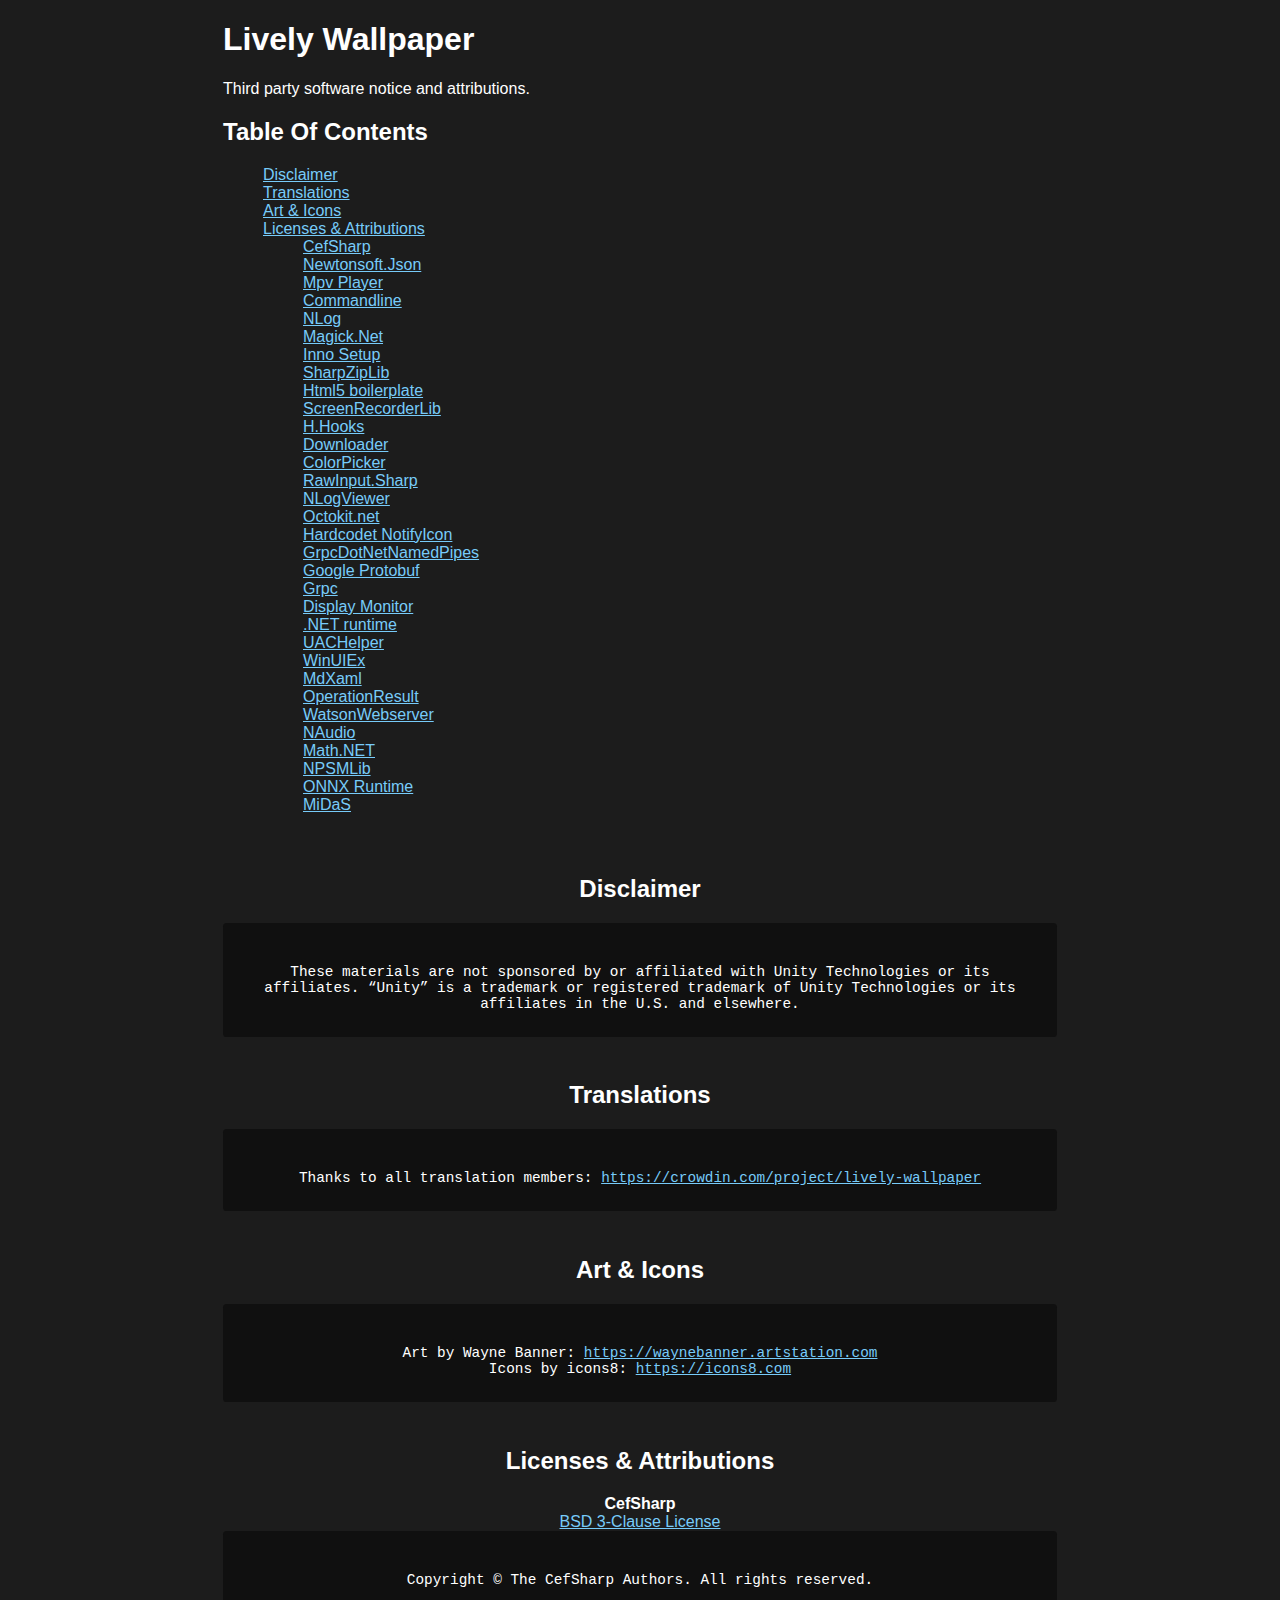
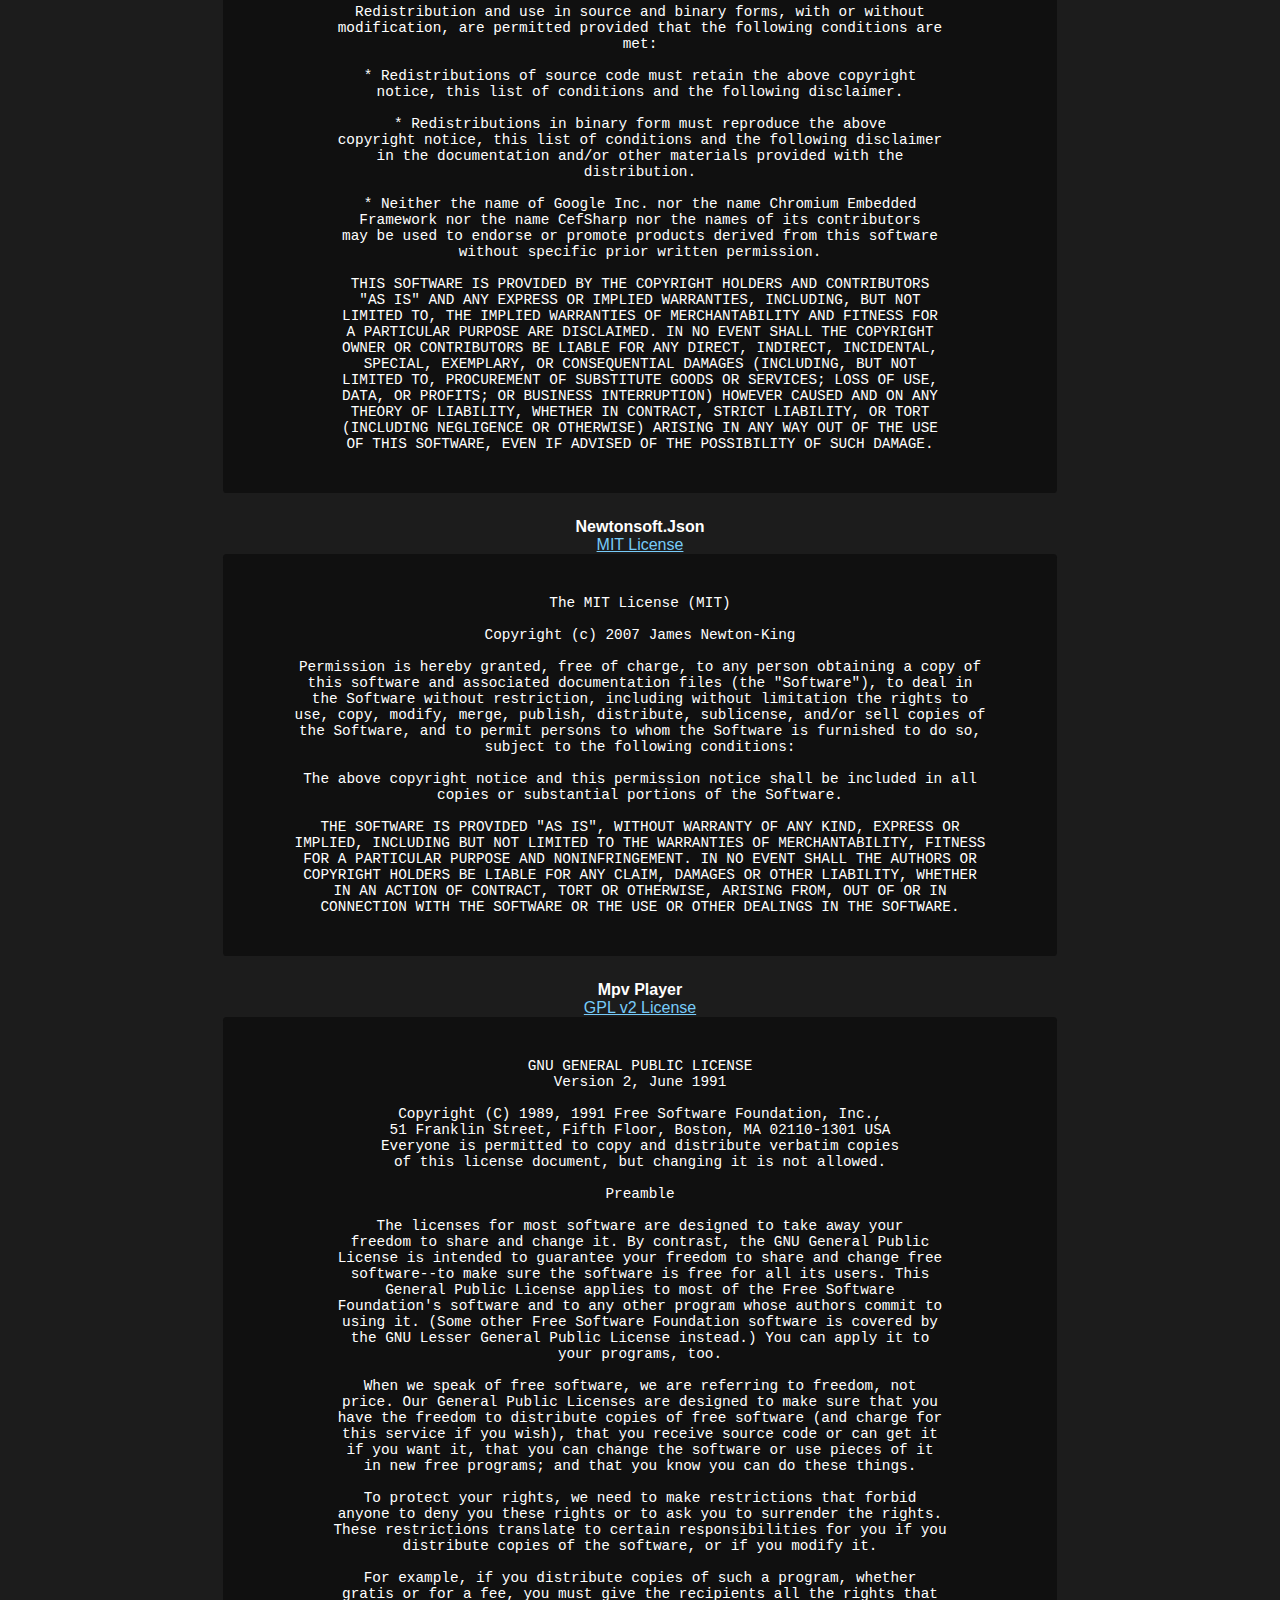
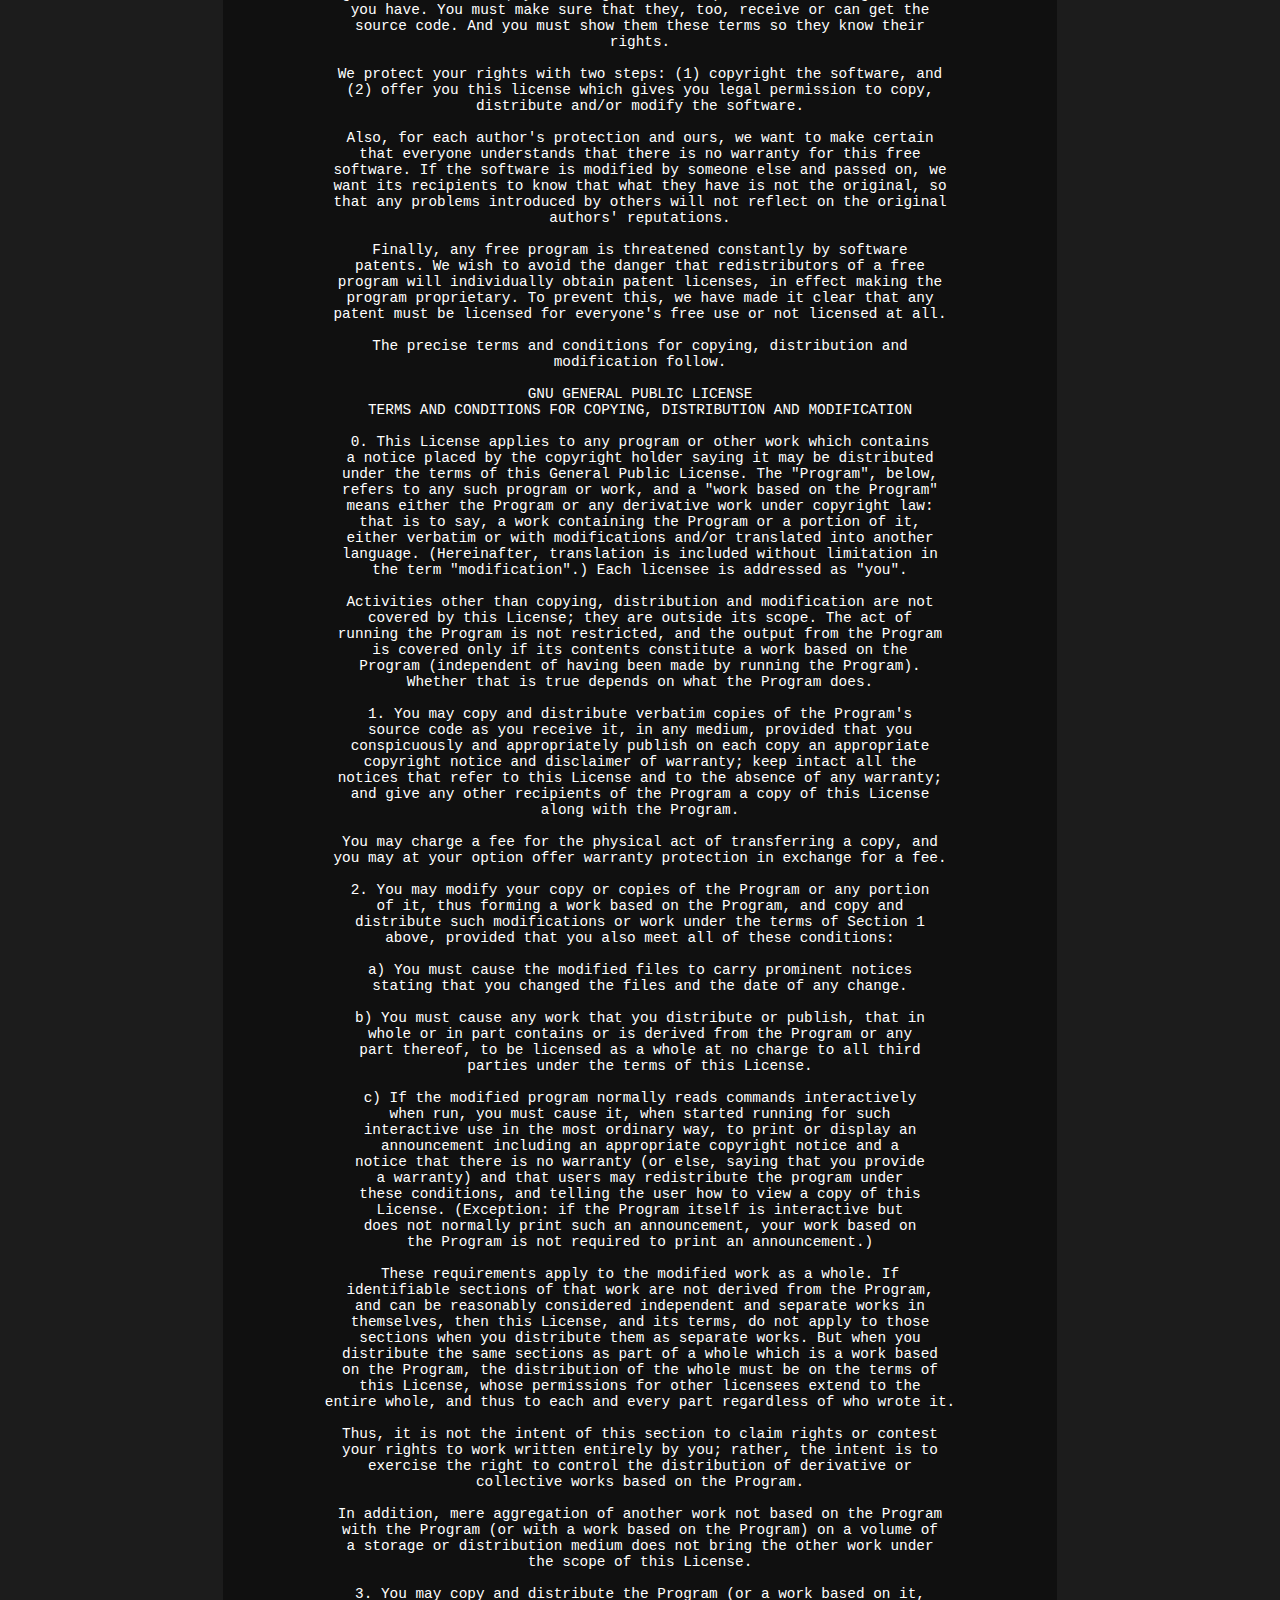
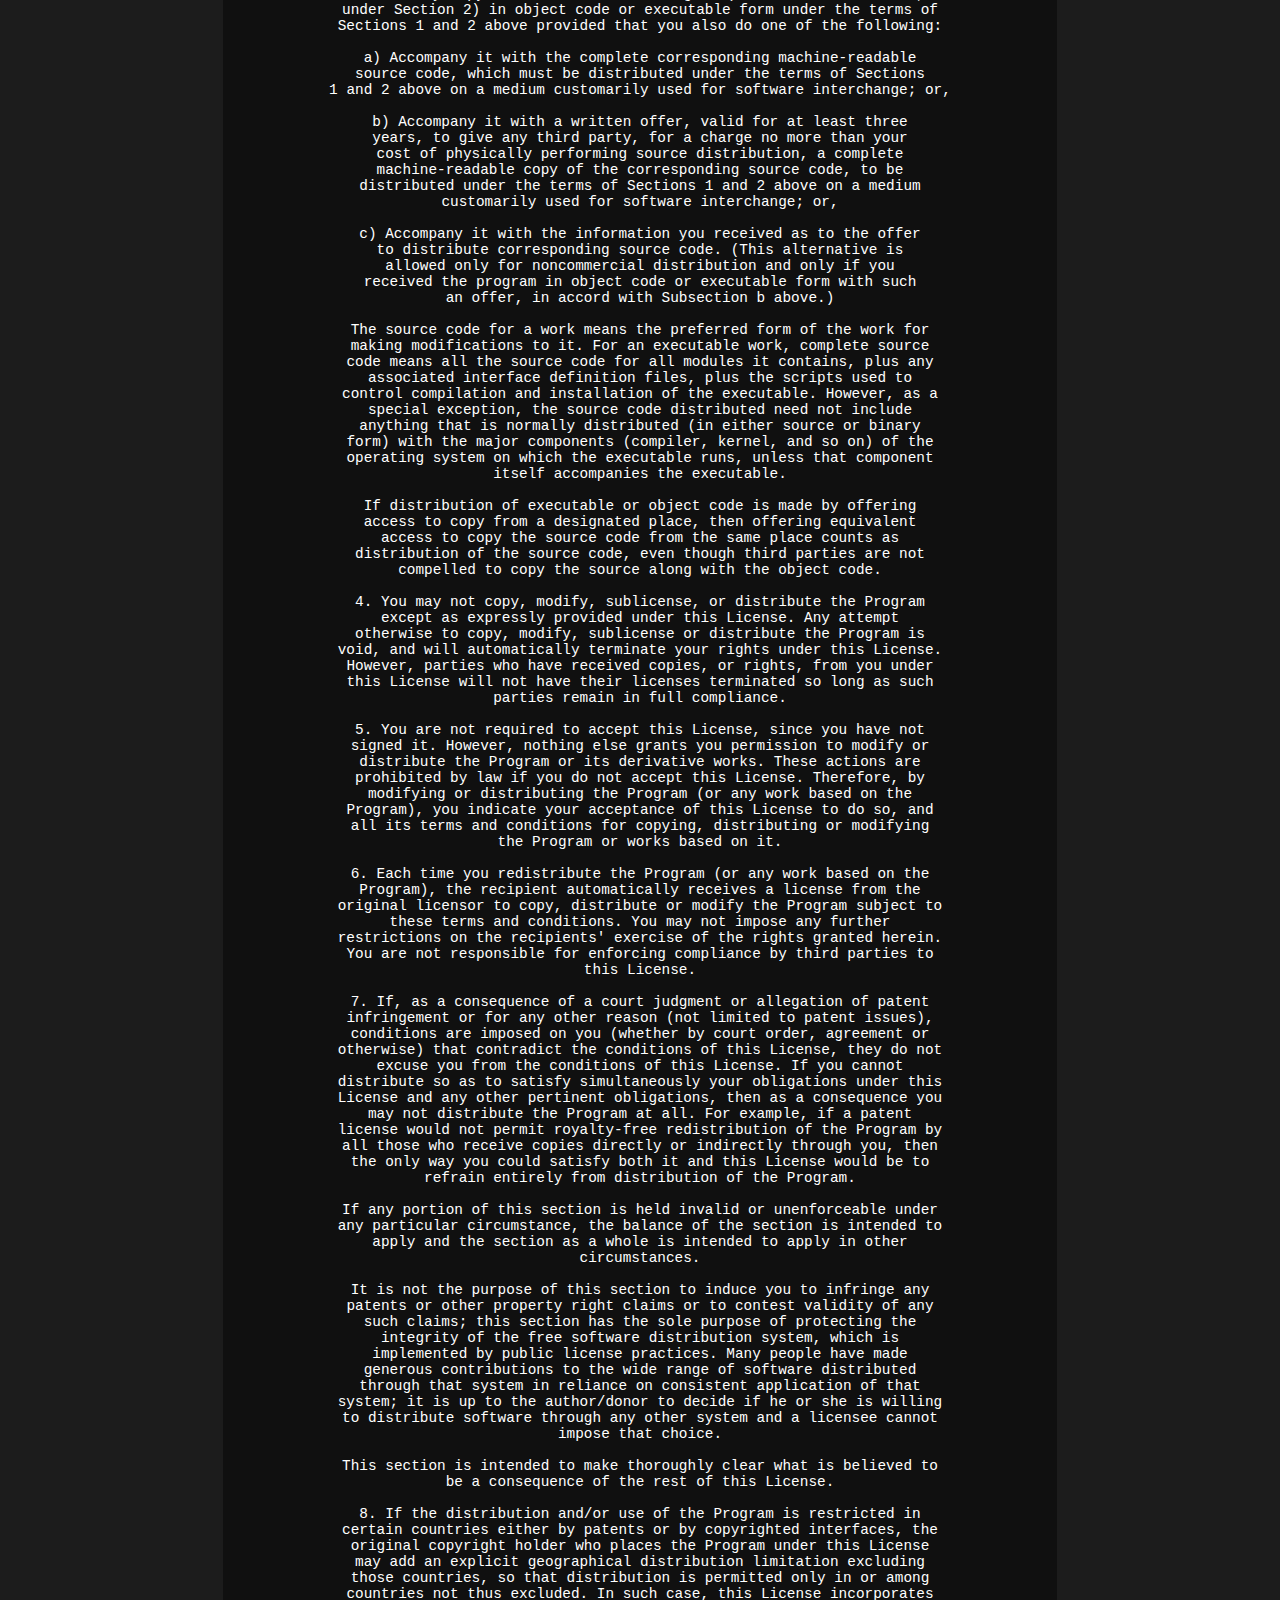
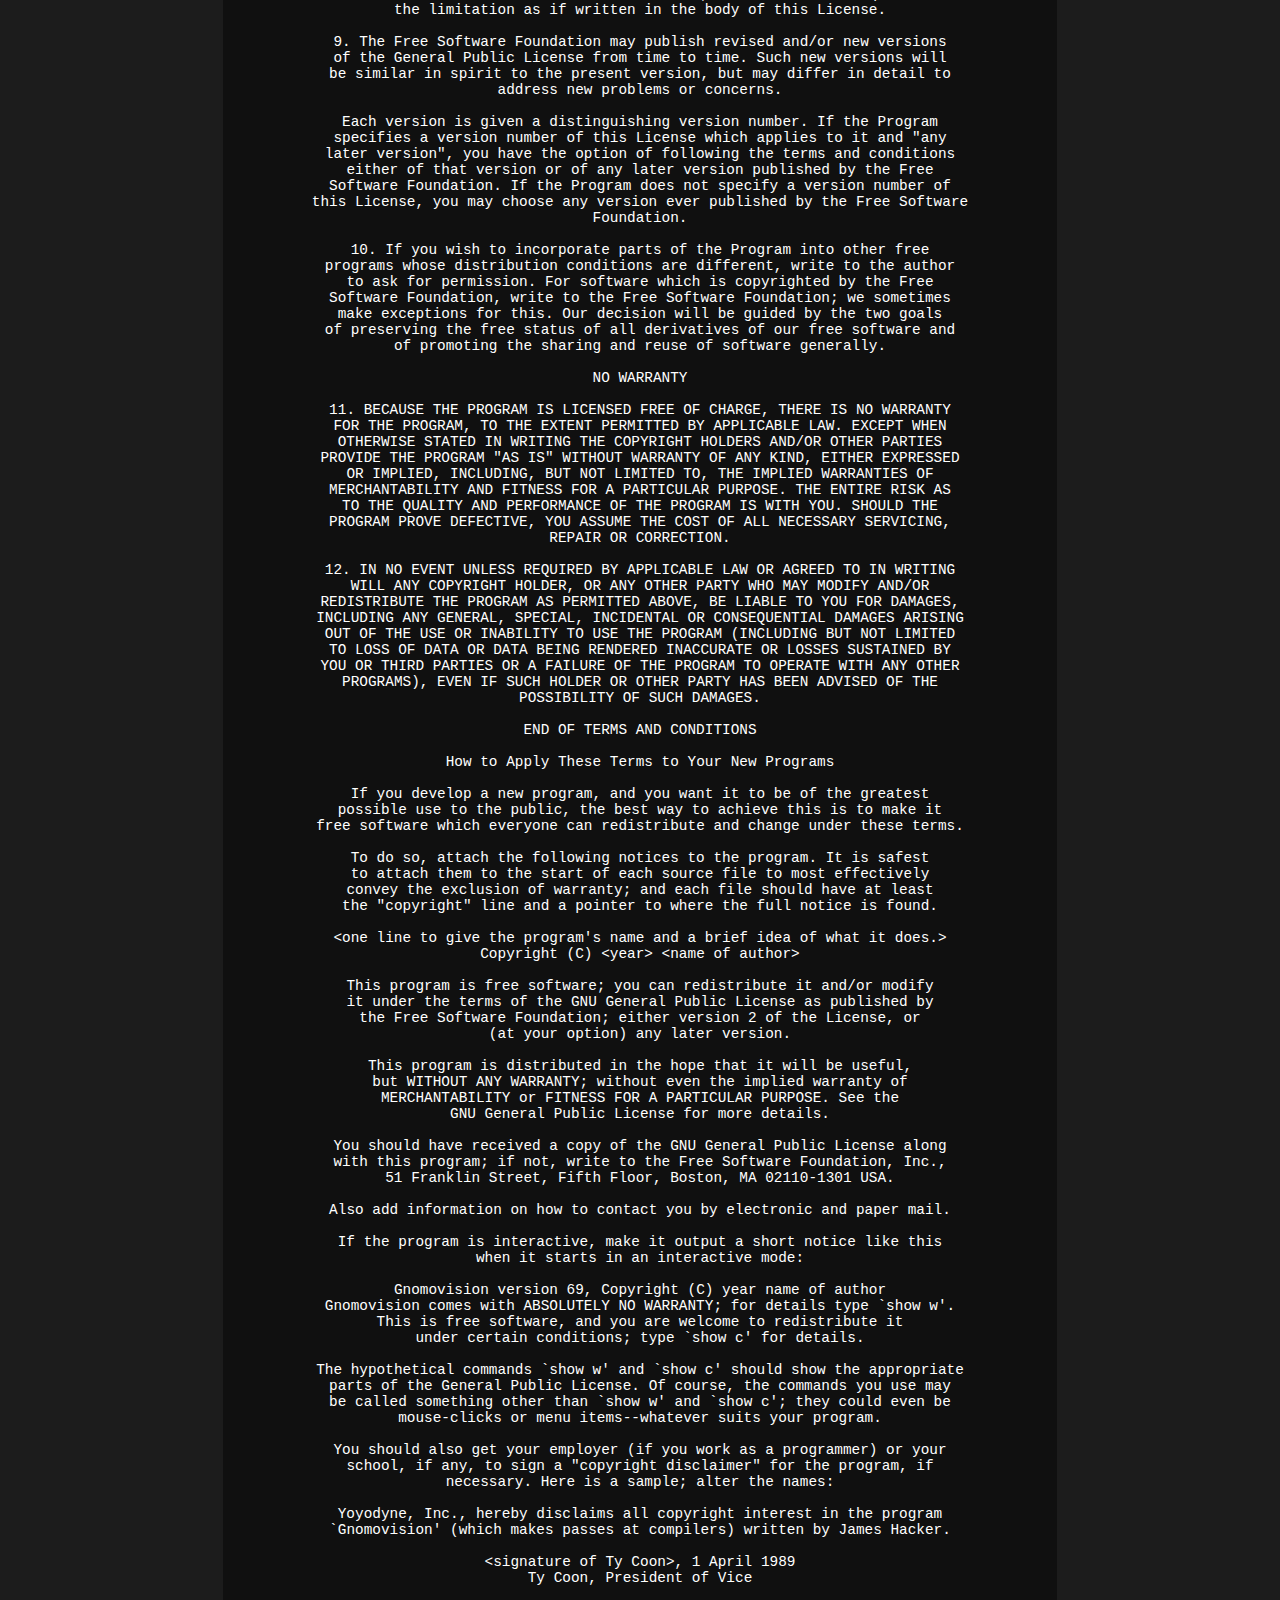
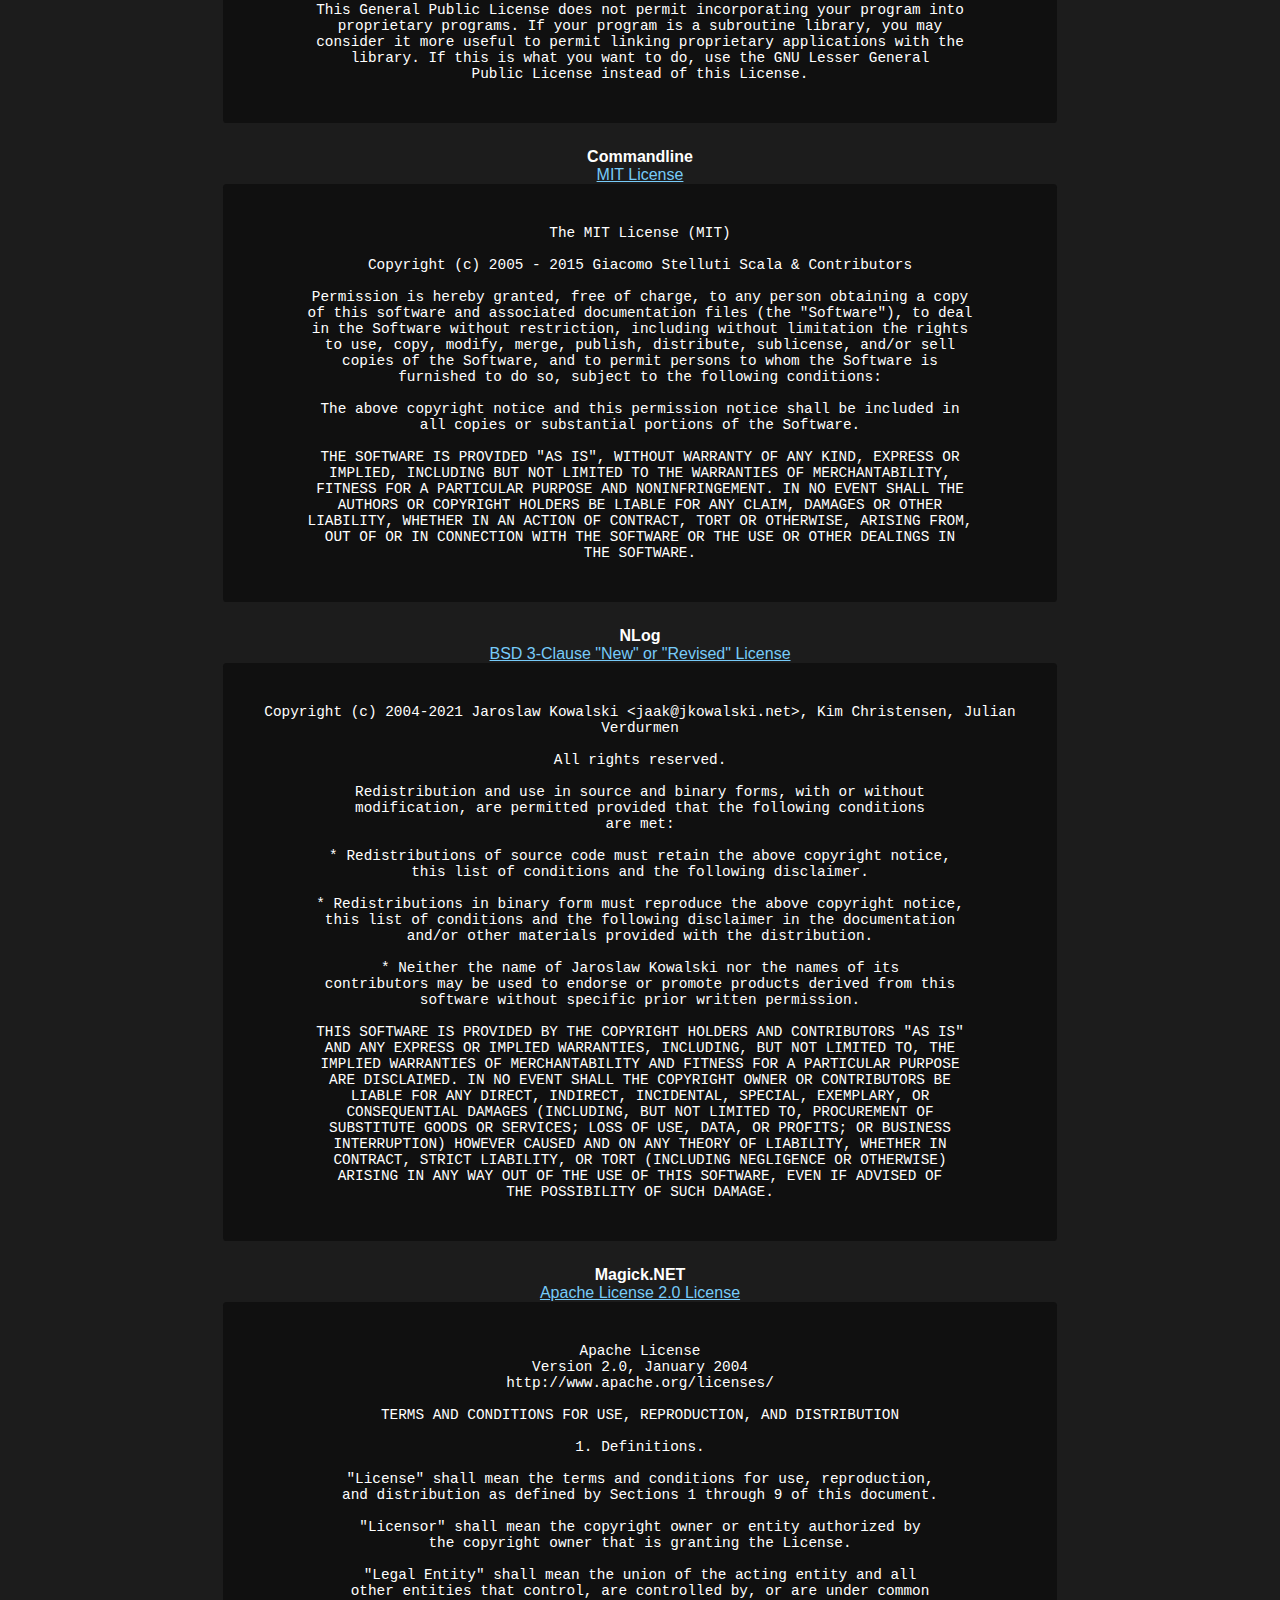
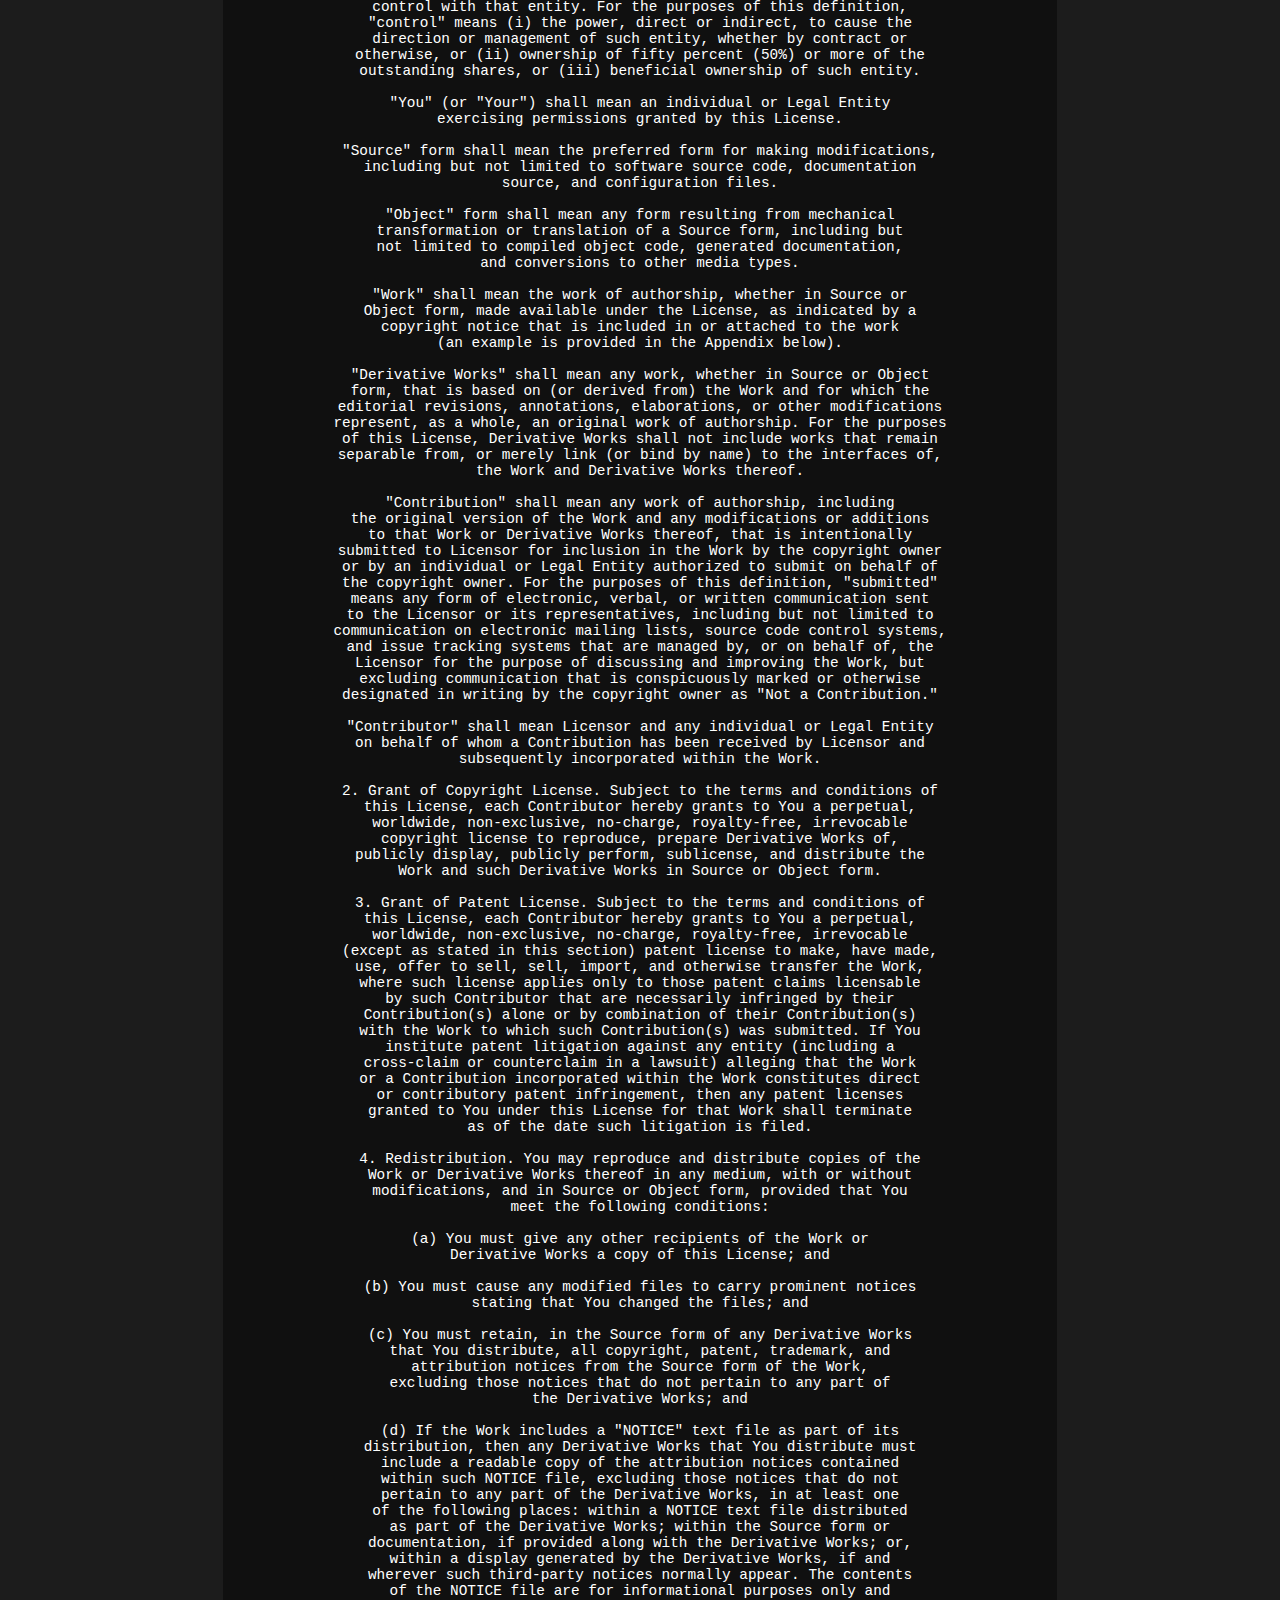
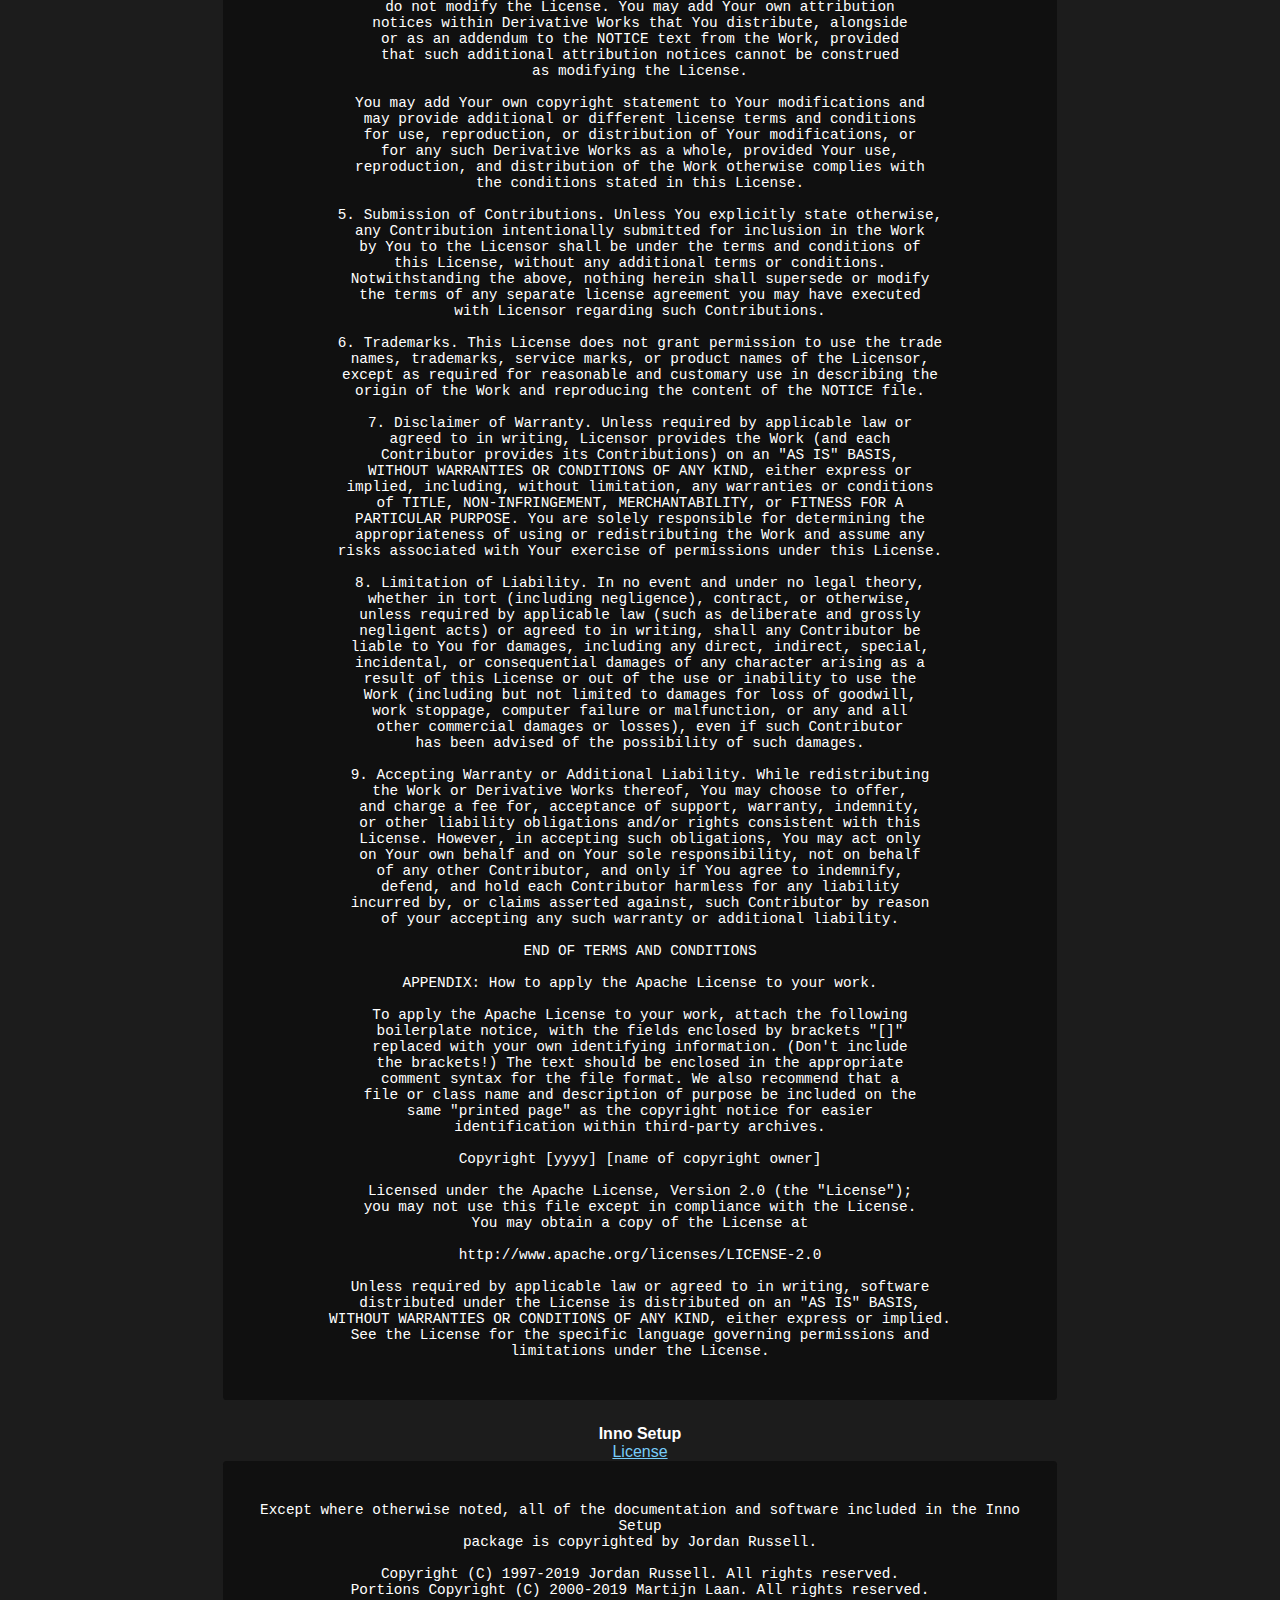
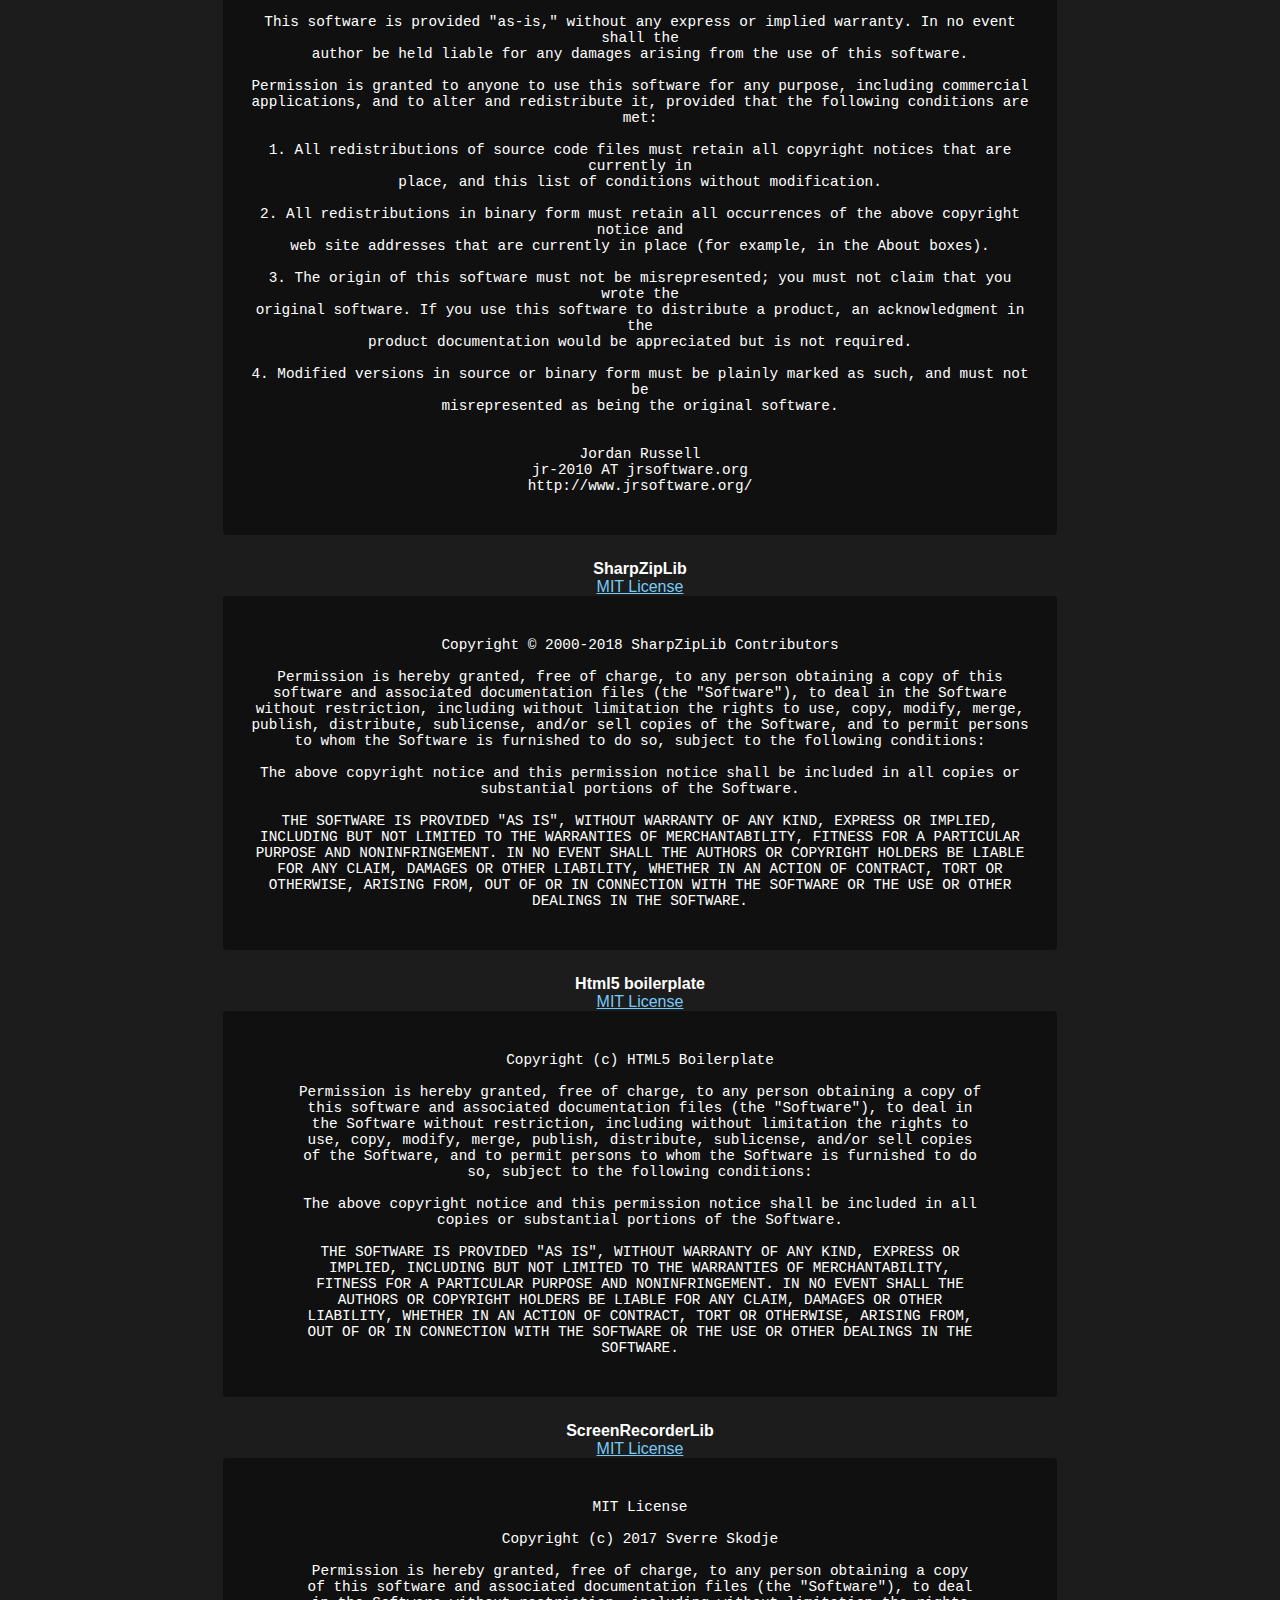
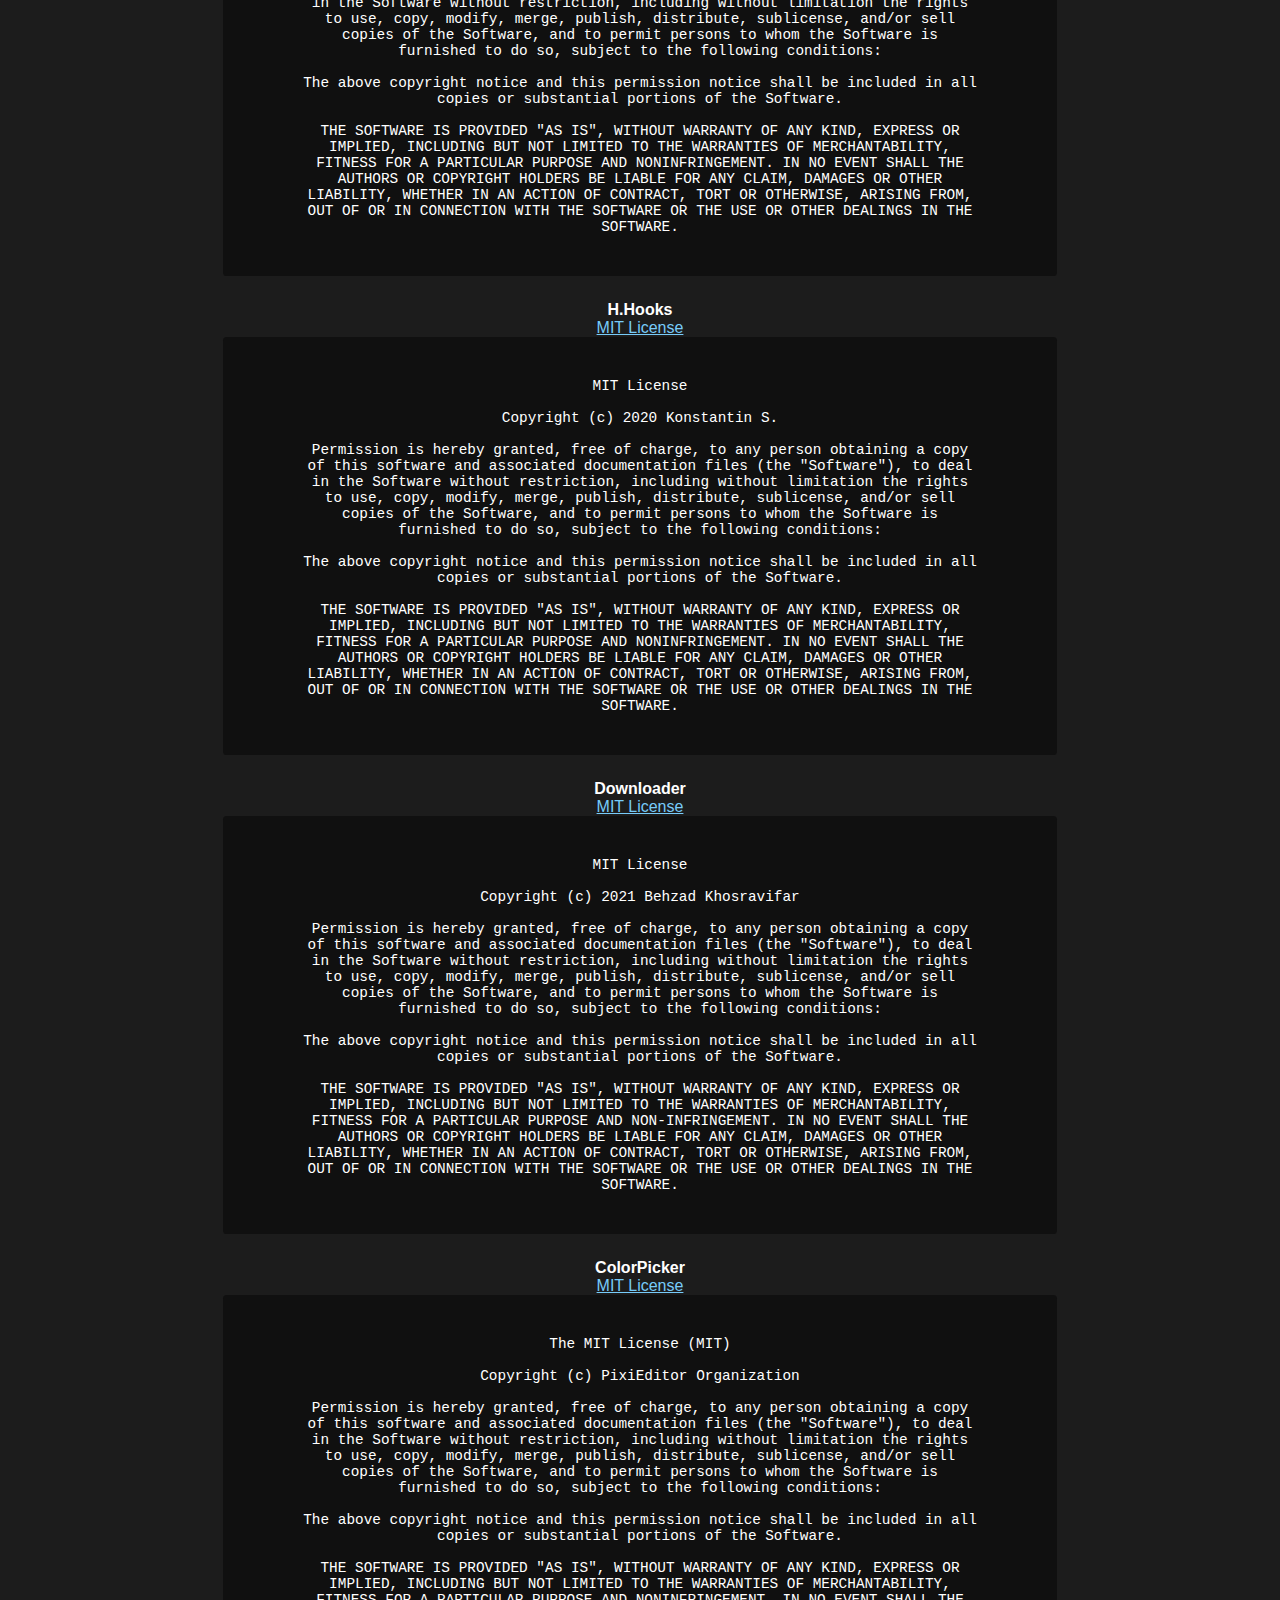
==== commit e288cb23: "Merge pull request #132 from rocksdanister/master" ====
--- a/attribution/index.html
+++ b/attribution/index.html
@@ -95,6 +95,7 @@
                 <li><a href="#naudio">NAudio</a></li>
                 <li><a href="#mathnet">Math.NET</a></li>
                 <li><a href="#npsmlib">NPSMLib</a></li>
+                <li><a href="#onnx">ONNX Runtime</a></li>
                 <li><a href="#midas">MiDaS</a></li>
               </ul>
             </li>
@@ -2033,6 +2034,37 @@
 </div>
 
 <div class="inner" > 
+  <b id="onnx">ONNX Runtime</b>
+  <div>
+  <a href="https://raw.githubusercontent.com/microsoft/onnxruntime/main/LICENSE" target="_blank">MIT License</a>
+  </div>
+  <div>
+  <license>MIT License
+
+    Copyright (c) Microsoft Corporation
+    
+    Permission is hereby granted, free of charge, to any person obtaining a copy
+    of this software and associated documentation files (the "Software"), to deal
+    in the Software without restriction, including without limitation the rights
+    to use, copy, modify, merge, publish, distribute, sublicense, and/or sell
+    copies of the Software, and to permit persons to whom the Software is
+    furnished to do so, subject to the following conditions:
+    
+    The above copyright notice and this permission notice shall be included in all
+    copies or substantial portions of the Software.
+    
+    THE SOFTWARE IS PROVIDED "AS IS", WITHOUT WARRANTY OF ANY KIND, EXPRESS OR
+    IMPLIED, INCLUDING BUT NOT LIMITED TO THE WARRANTIES OF MERCHANTABILITY,
+    FITNESS FOR A PARTICULAR PURPOSE AND NONINFRINGEMENT. IN NO EVENT SHALL THE
+    AUTHORS OR COPYRIGHT HOLDERS BE LIABLE FOR ANY CLAIM, DAMAGES OR OTHER
+    LIABILITY, WHETHER IN AN ACTION OF CONTRACT, TORT OR OTHERWISE, ARISING FROM,
+    OUT OF OR IN CONNECTION WITH THE SOFTWARE OR THE USE OR OTHER DEALINGS IN THE
+    SOFTWARE.
+  </license>
+  </div>
+  </div>
+
+<div class="inner" > 
   <b id="midas">MiDaS</b>
   <div>
   <a href="https://raw.githubusercontent.com/lewiji/MiDaS/master/LICENSE" target="_blank">MIT License</a>
